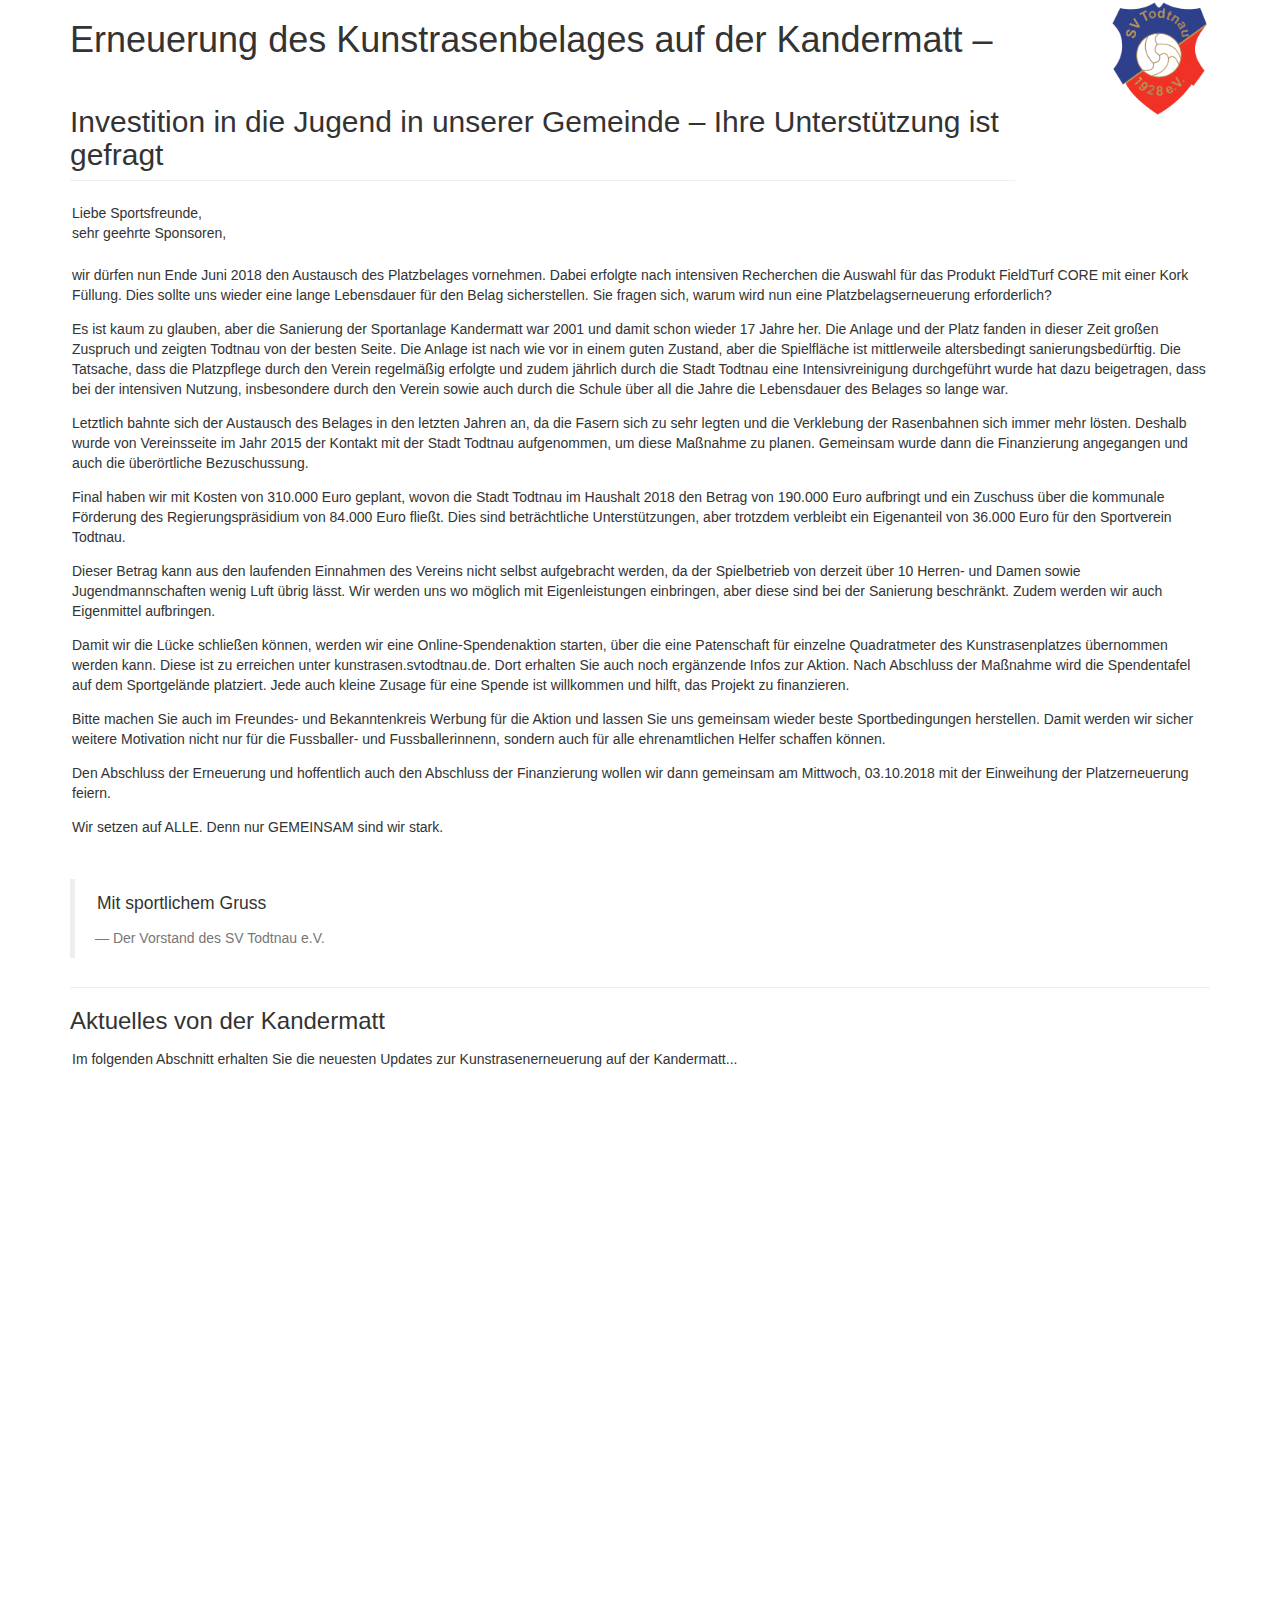
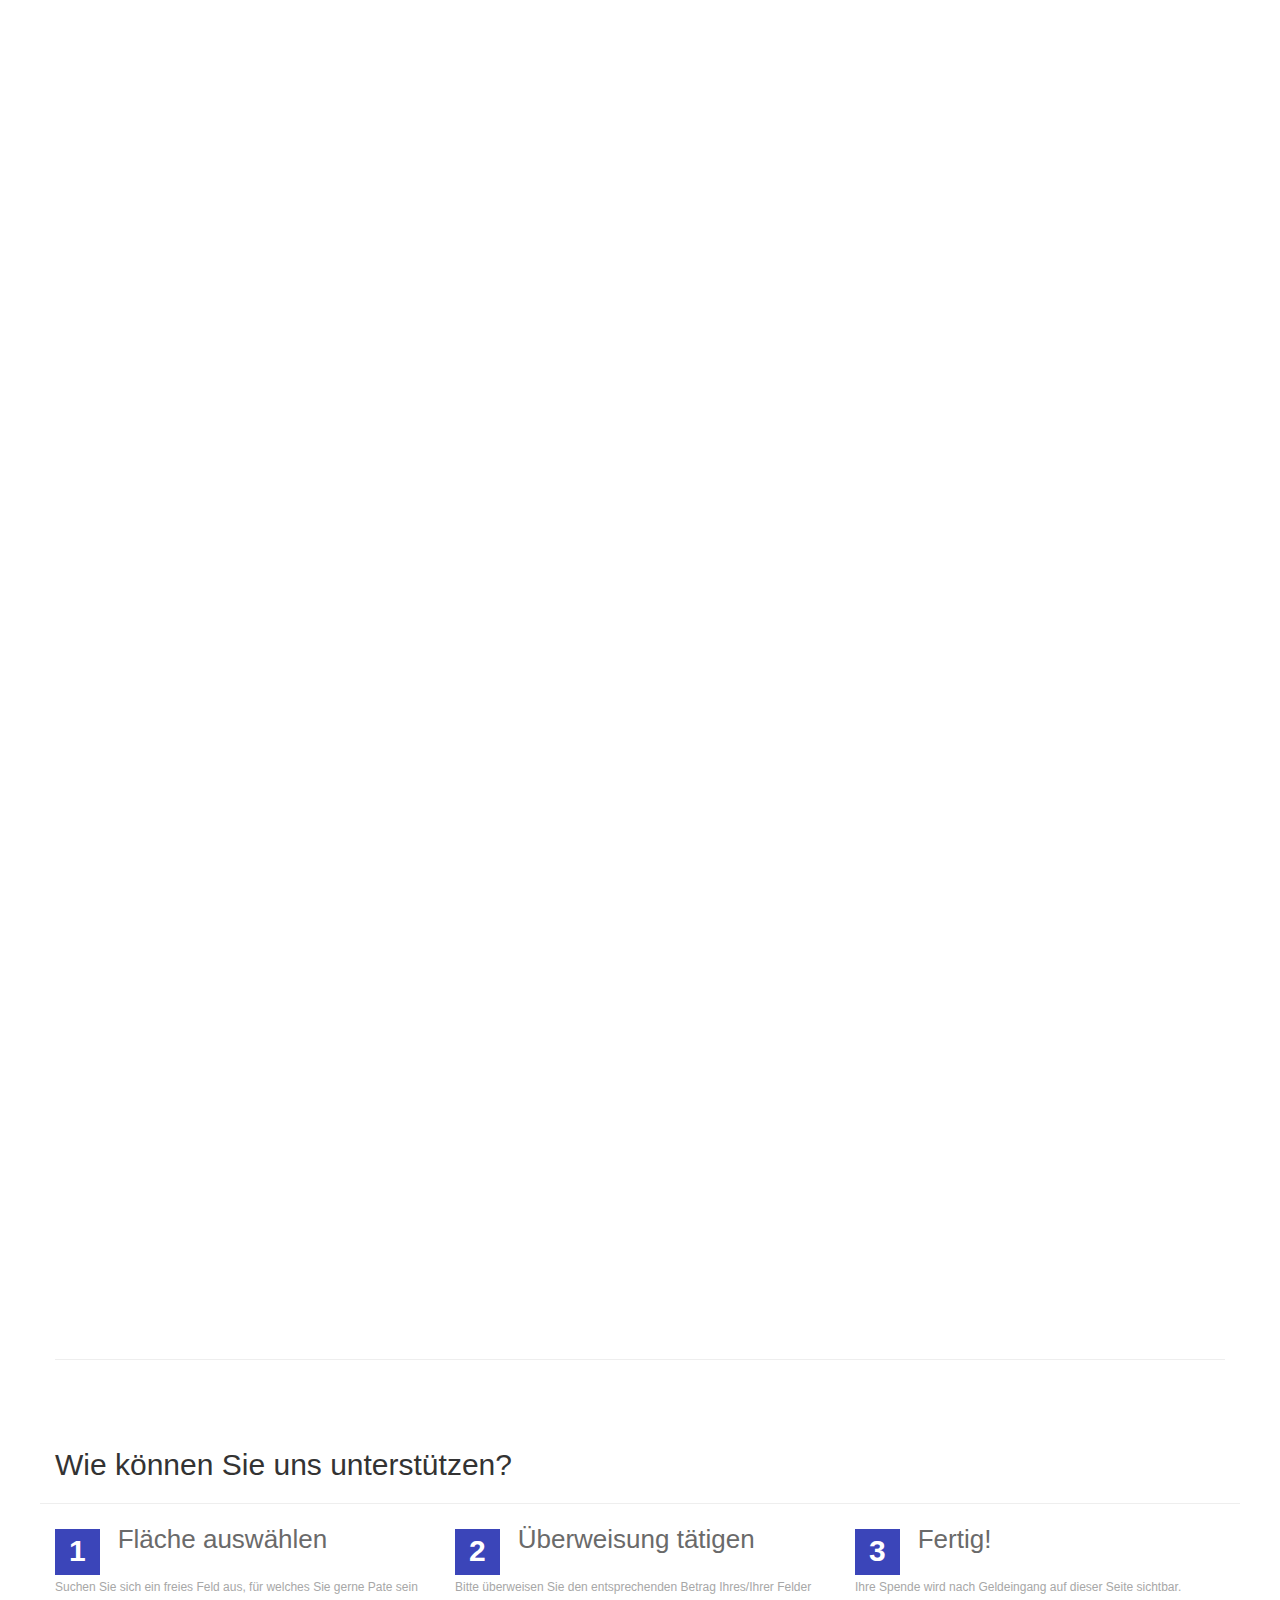
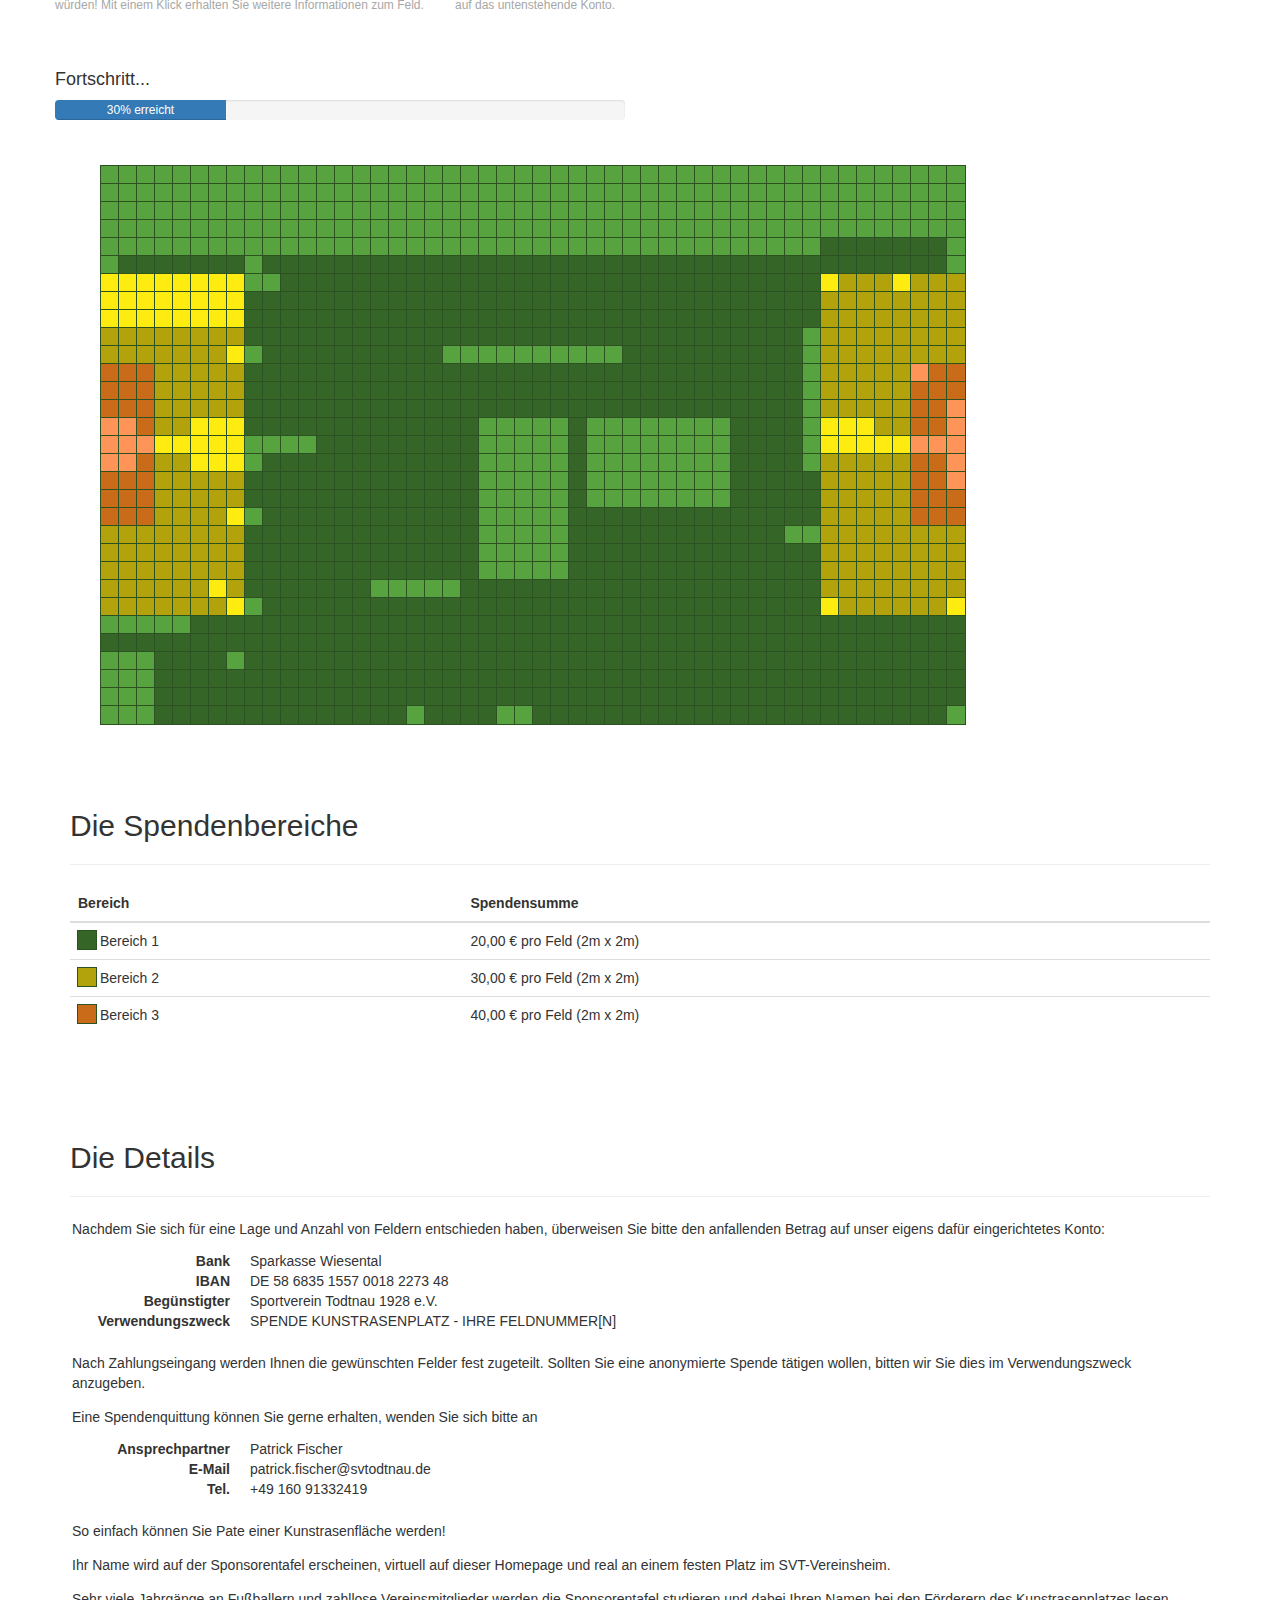
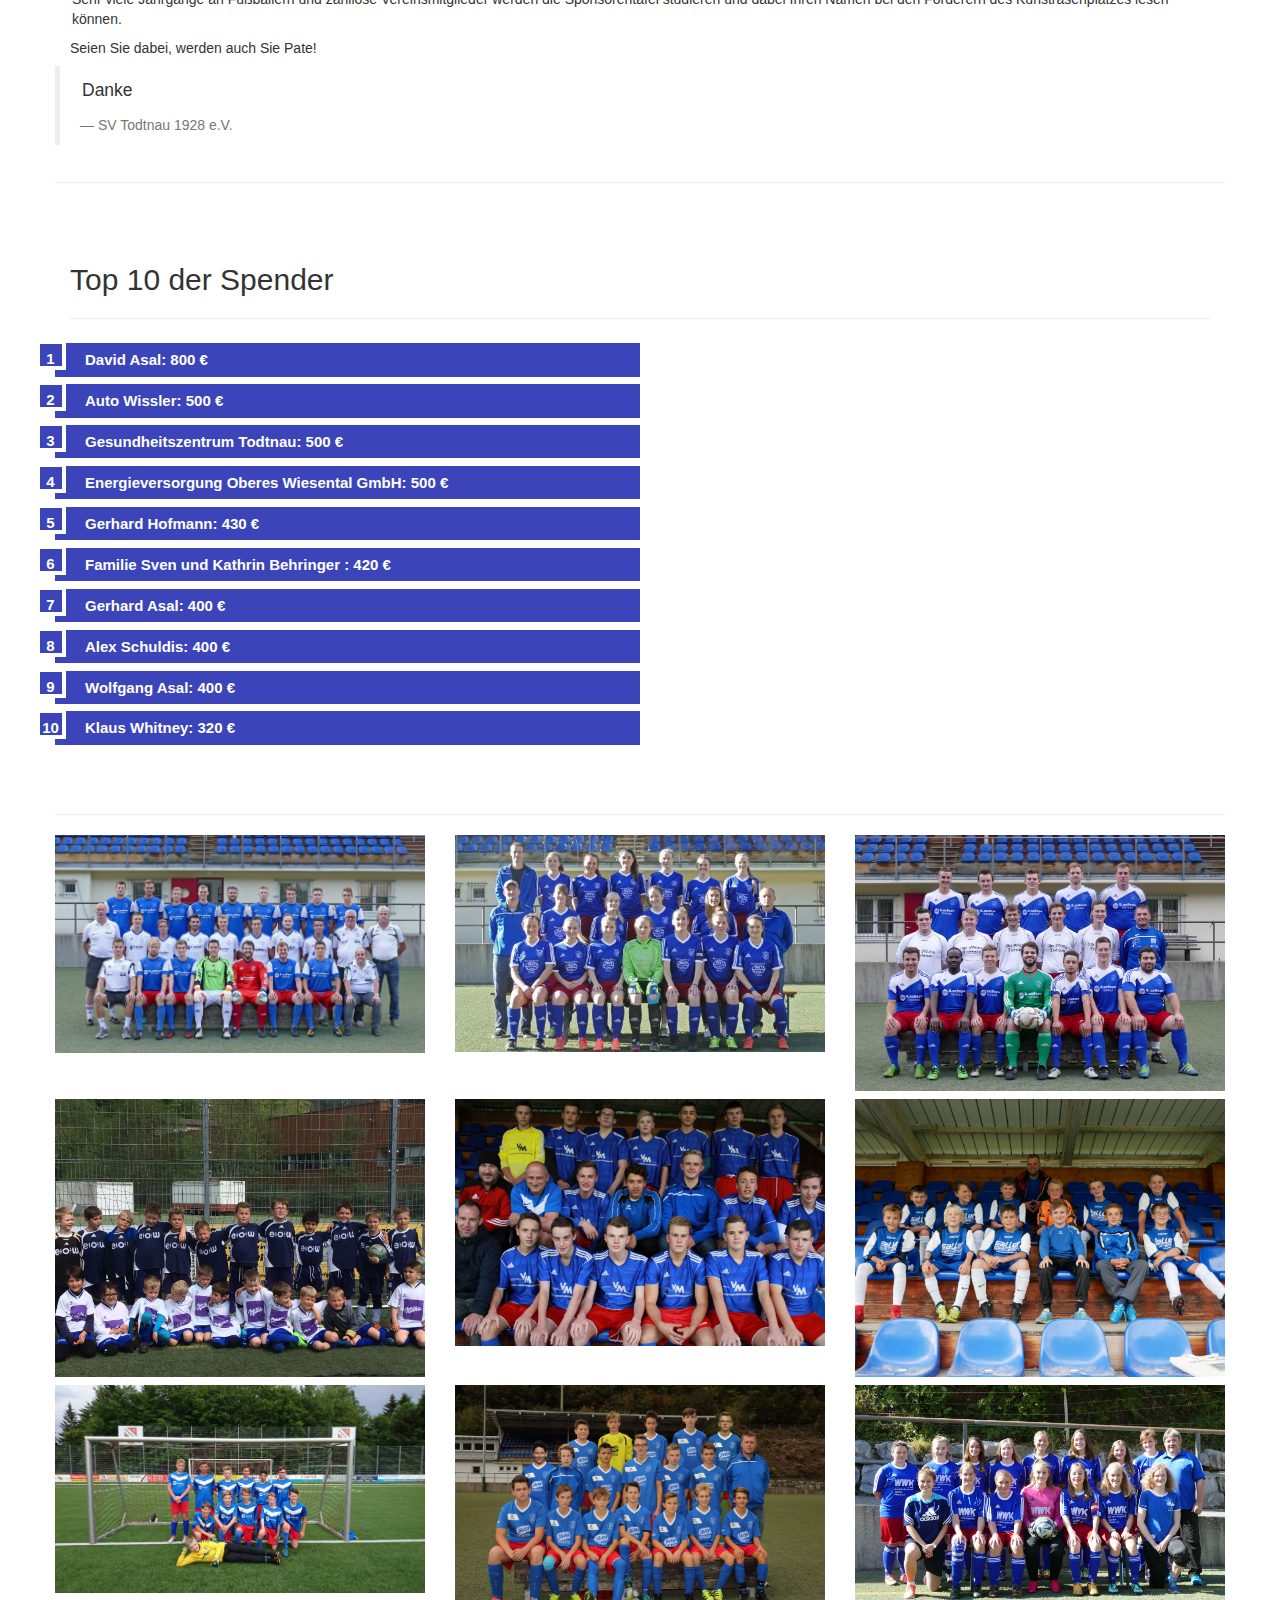
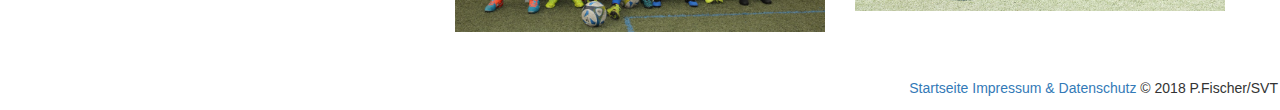
==== index.html @ d59a087b "add family seybold as donator" ====
<!doctype html>
<html>

<head>
    <meta name="layout" content="mymain" charset="UTF-8" />
    <title>Willkommen zur Sportplatzsanierung des SV Todtnau 1928 e.V.</title>
    <link rel="stylesheet" type="text/css" href="mystyle.css">
    <link rel="stylesheet" type="text/css" href="bootstrap.css">
    <link rel="stylesheet" type="text/css" href="stadium.css">
    <script src="jquery-2.2.0.min.js"></script>
    <script src="bootstrap.js"></script>
    <script src="application.js"></script>
    <script src="main.min.js"></script>
</head>

<body>

    <div>
        <div class="container">

            <!-- Start General -->
            <div class="row">
                <div class="col col-lg-12">
                    <div class="row">
                        <div class="col col-lg-10 col-sm-8">
                            <h1>Erneuerung des Kunstrasenbelages auf der Kandermatt –</h1>

                            <h2 class="page-header">Investition in die Jugend in unserer Gemeinde – Ihre Unterstützung ist gefragt</h2>

                            <p>
                                Liebe Sportsfreunde,
                                <br> sehr geehrte Sponsoren,
                            </p>
                        </div>

                        <div class="logo_sv col col-lg-2 col-sm-4 text-right">
                            <img src="SVT_logo_transparent.png" width="100" />
                        </div>
                    </div>

                    <div class="row">
                        <div class="col col-lg-12">
                            <p>
                                wir dürfen nun Ende Juni 2018 den Austausch des Platzbelages vornehmen. Dabei erfolgte nach intensiven Recherchen die Auswahl
                                für das Produkt FieldTurf CORE mit einer Kork Füllung. Dies sollte uns wieder eine lange
                                Lebensdauer für den Belag sicherstellen. Sie fragen sich, warum wird nun eine Platzbelagserneuerung
                                erforderlich?
                            </p>

                            <p>
                                Es ist kaum zu glauben, aber die Sanierung der Sportanlage Kandermatt war 2001 und damit schon wieder 17 Jahre her. Die Anlage
                                und der Platz fanden in dieser Zeit großen Zuspruch und zeigten Todtnau von der besten Seite.
                                Die Anlage ist nach wie vor in einem guten Zustand, aber die Spielfläche ist mittlerweile
                                altersbedingt sanierungsbedürftig. Die Tatsache, dass die Platzpflege durch den Verein regelmäßig
                                erfolgte und zudem jährlich durch die Stadt Todtnau eine Intensivreinigung durchgeführt wurde
                                hat dazu beigetragen, dass bei der intensiven Nutzung, insbesondere durch den Verein sowie
                                auch durch die Schule über all die Jahre die Lebensdauer des Belages so lange war.
                            </p>

                            <p>
                                Letztlich bahnte sich der Austausch des Belages in den letzten Jahren an, da die Fasern sich zu sehr legten und die Verklebung
                                der Rasenbahnen sich immer mehr lösten. Deshalb wurde von Vereinsseite im Jahr 2015 der Kontakt
                                mit der Stadt Todtnau aufgenommen, um diese Maßnahme zu planen. Gemeinsam wurde dann die
                                Finanzierung angegangen und auch die überörtliche Bezuschussung.
                            </p>

                            <p>
                                Final haben wir mit Kosten von 310.000 Euro geplant, wovon die Stadt Todtnau im Haushalt 2018 den Betrag von 190.000 Euro
                                aufbringt und ein Zuschuss über die kommunale Förderung des Regierungspräsidium von 84.000
                                Euro fließt. Dies sind beträchtliche Unterstützungen, aber trotzdem verbleibt ein Eigenanteil
                                von 36.000 Euro für den Sportverein Todtnau.
                            </p>

                            <p>
                                Dieser Betrag kann aus den laufenden Einnahmen des Vereins nicht selbst aufgebracht werden, da der Spielbetrieb von derzeit
                                über 10 Herren- und Damen sowie Jugendmannschaften wenig Luft übrig lässt. Wir werden uns
                                wo möglich mit Eigenleistungen einbringen, aber diese sind bei der Sanierung beschränkt.
                                Zudem werden wir auch Eigenmittel aufbringen.
                            </p>

                            <p>
                                Damit wir die Lücke schließen können, werden wir eine Online-Spendenaktion starten, über die eine Patenschaft für einzelne
                                Quadratmeter des Kunstrasenplatzes übernommen werden kann. Diese ist zu erreichen unter kunstrasen.svtodtnau.de.
                                Dort erhalten Sie auch noch ergänzende Infos zur Aktion. Nach Abschluss der Maßnahme wird
                                die Spendentafel auf dem Sportgelände platziert. Jede auch kleine Zusage für eine Spende
                                ist willkommen und hilft, das Projekt zu finanzieren.

                            </p>

                            <p>
                                Bitte machen Sie auch im Freundes- und Bekanntenkreis Werbung für die Aktion und lassen Sie uns gemeinsam wieder beste Sportbedingungen
                                herstellen. Damit werden wir sicher weitere Motivation nicht nur für die Fussballer- und
                                Fussballerinnenn, sondern auch für alle ehrenamtlichen Helfer schaffen können.
                            </p>

                            <p>
                                Den Abschluss der Erneuerung und hoffentlich auch den Abschluss der Finanzierung wollen wir dann gemeinsam am Mittwoch, 03.10.2018
                                mit der Einweihung der Platzerneuerung feiern.
                            </p>

                            <p>
                                Wir setzen auf ALLE. Denn nur GEMEINSAM sind wir stark.
                            </p>
                            <div class="page-header">
                                <blockquote>
                                    <p>Mit sportlichem Gruss</p>
                                    <small>Der Vorstand des SV Todtnau e.V.</small>
                                </blockquote>
                            </div>

                            <div>
                                <h3>Aktuelles von der Kandermatt</h3>
                                <p>Im folgenden Abschnitt erhalten Sie die neuesten Updates zur Kunstrasenerneuerung auf der
                                    Kandermatt...
                                </p>
                                <div class="row page-header">
                                    <div class="row">
                                        <div class="col-sm-6">
                                            <iframe src="https://www.facebook.com/plugins/post.php?href=https%3A%2F%2Fwww.facebook.com%2Fsvt1928%2Fposts%2F2270557209636126&width=500&show_text=true&height=525&appId"
                                                width="450" height="525" style="border:none;overflow:hidden" scrolling="no" frameborder="2"
                                                allowTransparency="true" allow="encrypted-media"></iframe>
                                        </div>
                                        <div class="col-sm-4" style="margin-left: 5em;">
                                            <iframe src="https://www.facebook.com/plugins/video.php?href=https%3A%2F%2Fwww.facebook.com%2Fsvt1928%2Fvideos%2F2251207128237801%2F&show_text=1&width=261"
                                                width="250" height="600" style="border:none;overflow:hidden" scrolling="no" frameborder="2"
                                                allowTransparency="true" allow="encrypted-media"></iframe>
                                        </div>
                                    </div>
                                    <div class="row">
                                        <div class="col-sm-6">
                                            <iframe src="https://www.facebook.com/plugins/post.php?href=https%3A%2F%2Fwww.facebook.com%2Fmedia%2Fset%2F%3Fset%3Da.2244451895579991.1073741978.150140868344448%26type%3D3&width=500"
                                                width="500" height="800" style="border:none;overflow:hidden" scrolling="no" frameborder="2"
                                                allowTransparency="true" allow="encrypted-media"></iframe>
                                        </div>

                                    </div>
                                    <div class="row">
                                        <div class="col-sm-4">
                                            <iframe src="https://www.facebook.com/plugins/post.php?href=https%3A%2F%2Fwww.facebook.com%2Fsvt1928%2Fposts%2F2249700418388472&width=500"
                                                width="250" height="400" style="border:none;overflow:hidden" scrolling="no" frameborder="2"
                                                allowTransparency="true" allow="encrypted-media"></iframe>
                                        </div>
                                        <div class="col-sm-4">
                                                <iframe src="https://www.facebook.com/plugins/post.php?href=https%3A%2F%2Fwww.facebook.com%2Fsvt1928%2Fposts%2F2265788233446357&width=500&show_text=true&height=350&appId" width="500" height="350" style="border:none;overflow:hidden" scrolling="no" frameborder="0" allowTransparency="true" allow="encrypted-media"></iframe>
                                            </div>
                                    </div>
                                </div>
                            </div>
                        </div>
                    </div>
                </div>

                <div class="row">
                    <div class="col col-lg-12 col-sm-12 page-header">
                        <h2>Wie können Sie uns unterstützen?</h2>
                    </div>

                    <div class="col col-lg-4 col-sm-6">
                        <div class="howto-count">1</div>

                        <div class="howto-text">
                            Fläche auswählen
                        </div>

                        <div class="howto-desc">
                            Suchen Sie sich ein freies Feld aus, für welches Sie gerne Pate sein würden! Mit einem Klick erhalten Sie weitere Informationen
                            zum Feld.
                        </div>
                    </div>

                    <div class="col col-lg-4 col-sm-6">
                        <div class="howto-count">2</div>

                        <div class="howto-text">
                            Überweisung tätigen
                        </div>

                        <div class="howto-desc">
                            Bitte überweisen Sie den entsprechenden Betrag Ihres/Ihrer Felder auf das untenstehende Konto.
                        </div>
                    </div>

                    <div class="col col-lg-4 col-sm-6">
                        <div class="howto-count">3</div>

                        <div class="howto-text">
                            Fertig!
                        </div>

                        <div class="howto-desc">
                            Ihre Spende wird nach Geldeingang auf dieser Seite sichtbar.
                        </div>
                    </div>

                </div>
            </div>
            <!-- Ende  General -->
            <div class="row">
                <div class="col col-12">
                    <div class="row">
                        <div class="col col-lg-6 col-sm-6">
                            <h4>Fortschritt...</h4>
                            <!-- 444/1488 -->
                            <div class="progress">
                                <div class="progress-bar" role="progressbar" aria-valuenow="70" aria-valuemin="0" aria-valuemax="100" style="width:30%">
                                    30% erreicht
                                </div>
                            </div>
                        </div>
                    </div>
                </div>
            </div>

            <!-- Start Field -->
            <div class="row ">
                <div id="stadium-loader">
                    <div id="stadium"> 

                        <div class="tooltip left in" id="sponsor-tooltip" style="visibility: hidden; top: 141px; left: 727.5px;">
                            <div class="tooltip-arrow"></div>

                            <div class="tooltip-inner" id="sponsor-tooltip-content"></div>
                        </div>

                        <div class="popover top" id="sponsor-popover">
                            <div class="arrow"></div>

                            <h3 class="popover-title"></h3>

                            <div class="popover-content"></div>
                        </div>


                        <div class="pitch robots-nocontent">

                            <!-- Start 1. row -->
                            <i class="field area-1 sold" id="field_1_1" data-s="Hanna Dorn & Ina Wehrle" idx="1"></i>
                            <i class="field area-1 sold" id="field_1_2" data-s="Lisa Mühl" idx="2"></i>
                            <i class="field area-1 sold" id="field_1_3" data-s="Max Dietsche" idx="3"></i>
                            <i class="field area-1 sold" id="field_1_4" data-s="Max Dietsche" idx="4"></i>
                            <i class="field area-1 sold" id="field_1_5" data-s="Gerhard Asal" idx="5"></i>
                            <i class="field area-1 sold" id="field_1_6" data-s="Gerhard Asal" idx="6"></i>
                            <i class="field area-1 sold" id="field_1_7" data-s="Gerhard Asal" idx="7"></i>
                            <i class="field area-1 sold" id="field_1_8" data-s="Gerhard Asal" idx="8"></i>
                            <i class="field area-1 sold" id="field_1_9" data-s="Gerhard Asal" idx="9"></i>
                            <i class="field area-1 sold" id="field_1_10" data-s="Gerhard Asal" idx="10"></i>
                            <i class="field area-1 sold" id="field_1_11" data-s="Gerhard Asal" idx="11"></i>
                            <i class="field area-1 sold" id="field_1_12" data-s="Gerhard Asal" idx="12"></i>
                            <i class="field area-1 sold" id="field_1_13" data-s="Gerhard Asal" idx="13"></i>
                            <i class="field area-1 sold" id="field_1_14" data-s="Gerhard Asal" idx="14"></i>
                            <i class="field area-1 sold" id="field_1_15" data-s="Gerhard Asal" idx="15"></i>
                            <i class="field area-1 sold" id="field_1_16" data-s="Gerhard Asal" idx="16"></i>
                            <i class="field area-1 sold" id="field_1_17" data-s="Gerhard Asal" idx="17"></i>
                            <i class="field area-1 sold" id="field_1_18" data-s="Gerhard Asal" idx="18"></i>
                            <i class="field area-1 sold" id="field_1_19" data-s="Gerhard Asal" idx="19"></i>
                            <i class="field area-1 sold" id="field_1_20" data-s="Gerhard Asal" idx="20"></i>
                            <i class="field area-1 sold" id="field_1_21" data-s="Gerhard Asal" idx="21"></i>
                            <i class="field area-1 sold" id="field_1_22" data-s="Gerhard Asal" idx="22"></i>
                            <i class="field area-1 sold" id="field_1_23" data-s="Gerhard Asal" idx="23"></i>
                            <i class="field area-1 sold" id="field_1_24" data-s="Gerhard Asal" idx="24"></i>
                            <i class="field area-1 sold" id="field_1_25" data-s="Klaus Tritschler" idx="25"></i>
                            <i class="field area-1 sold" id="field_1_26" data-s="Günter Karle" idx="26"></i>
                            <i class="field area-1 sold" id="field_1_27" data-s="Gerhard Hofmann" idx="27"></i>
                            <i class="field area-1 sold" id="field_1_28" data-s="Gerhard Hofmann" idx="28"></i>
                            <i class="field area-1 sold" id="field_1_29" data-s="Gerhard Hofmann" idx="29"></i>
                            <i class="field area-1 sold" id="field_1_30" data-s="Gerhard Hofmann" idx="30"></i>
                            <i class="field area-1 sold" id="field_1_31" data-s="Alex Schuldis" idx="31"></i>
                            <i class="field area-1 sold" id="field_1_32" data-s="Alex Schuldis" idx="32"></i>
                            <i class="field area-1 sold" id="field_1_33" data-s="Alex Schuldis" idx="33"></i>
                            <i class="field area-1 sold" id="field_1_34" data-s="Alex Schuldis" idx="34"></i>
                            <i class="field area-1 sold" id="field_1_35" data-s="Alex Schuldis" idx="35"></i>
                            <i class="field area-1 sold" id="field_1_36" data-s="Alex Schuldis" idx="36"></i>
                            <i class="field area-1 sold" id="field_1_37" data-s="Alex Schuldis" idx="37"></i>
                            <i class="field area-1 sold" id="field_1_38" data-s="Alex Schuldis" idx="38"></i>
                            <i class="field area-1 sold" id="field_1_39" data-s="Alex Schuldis" idx="39"></i>
                            <i class="field area-1 sold" id="field_1_40" data-s="Alex Schuldis" idx="40"></i>
                            <i class="field area-1 sold" id="field_1_41" data-s="Gerhard Hofmann" idx="41"></i>
                            <i class="field area-1 sold" id="field_1_42" data-s="Gerhard Hofmann" idx="42"></i>
                            <i class="field area-1 sold" id="field_1_43" data-s="Gerhard Hofmann" idx="43"></i>
                            <i class="field area-1 sold" id="field_1_44" data-s="Gerhard Hofmann" idx="44"></i>
                            <i class="field area-1 sold" id="field_1_45" data-s="Gerhard Hofmann" idx="45"></i>
                            <i class="field area-1 sold" id="field_1_46" data-s="Gerhard Hofmann" idx="46"></i>
                            <i class="field area-1 sold" id="field_1_47" data-s="Gerhard Hofmann" idx="47"></i>
                            <i class="field area-1 sold" id="field_1_48" data-s="Alexander Schlegel" idx="48"></i>
                            <!-- End 1. row -->

                            <!-- Start 2. row -->
                            <i class="field area-1 sold" id="field_2_1" data-s="Magdalena Wilczek" idx="49"></i>
                            <i class="field area-1 sold" id="field_2_2" data-s="Gerhard Hofmann" idx="50"></i>
                            <i class="field area-1 sold" id="field_2_3" data-s="Gerhard Hofmann" idx="51"></i>
                            <i class="field area-1 sold" id="field_2_4" data-s="Gerhard Hofmann" idx="52"></i>
                            <i class="field area-1 sold" id="field_2_5" data-s="Gerhard Hofmann" idx="53"></i>
                            <i class="field area-1 sold" id="field_2_6" data-s="Gerhard Hofmann" idx="54"></i>
                            <i class="field area-1 sold" id="field_2_7" data-s="Gerhard Hofmann" idx="55"></i>
                            <i class="field area-1 sold" id="field_2_8" data-s="Gerhard Hofmann" idx="56"></i>
                            <i class="field area-1 sold" id="field_2_9" data-s="Gerhard Hofmann" idx="57"></i>
                            <i class="field area-1 sold" id="field_2_10" data-s="Gerhard Hofmann" idx="58"></i>
                            <i class="field area-1 sold" id="field_2_11" data-s="Manfred Kupferschmidt" idx="59"></i>
                            <i class="field area-1 sold" id="field_2_12" data-s="Manfred Kupferschmidt" idx="60"></i>
                            <i class="field area-1 sold" id="field_2_13" data-s="Manfred Kupferschmidt" idx="61"></i>
                            <i class="field area-1 sold" id="field_2_14" data-s="Manfred Kupferschmidt" idx="62"></i>
                            <i class="field area-1 sold" id="field_2_15" data-s="Manfred Kupferschmidt" idx="63"></i>
                            <i class="field area-1 sold" id="field_2_16" data-s="Werner Böhler" idx="64"></i>
                            <i class="field area-1 sold" id="field_2_17" data-s="Werner Hertkorn" idx="65"></i>
                            <i class="field area-1 sold" id="field_2_18" data-s="Werner Hertkorn" idx="66"></i>
                            <i class="field area-1 sold" id="field_2_19" data-s="Werner Hertkorn" idx="67"></i>
                            <i class="field area-1 sold" id="field_2_20" data-s="Werner Hertkorn" idx="68"></i>
                            <i class="field area-1 sold" id="field_2_21" data-s="Werner Hertkorn" idx="69"></i>
                            <i class="field area-1 sold" id="field_2_22" data-s="Werner Hertkorn" idx="70"></i>
                            <i class="field area-1 sold" id="field_2_23" data-s="Werner Hertkorn" idx="71"></i>
                            <i class="field area-1 sold" id="field_2_24" data-s="Werner Hertkorn" idx="72"></i>
                            <i class="field area-1 sold" id="field_2_25" data-s="Werner Hertkorn" idx="73"></i>
                            <i class="field area-1 sold" id="field_2_26" data-s="Werner Hertkorn" idx="74"></i>
                            <i class="field area-1 sold" id="field_2_27" data-s="Werner Hertkorn" idx="75"></i>
                            <i class="field area-1 sold" id="field_2_28" data-s="Werner Hertkorn" idx="76"></i>
                            <i class="field area-1 sold" id="field_2_29" data-s="Werner Hertkorn" idx="77"></i>
                            <i class="field area-1 sold" id="field_2_30" data-s="Werner Hertkorn" idx="78"></i>
                            <i class="field area-1 sold" id="field_2_31" data-s="Alex Schuldis" idx="79"></i>
                            <i class="field area-1 sold" id="field_2_32" data-s="Alex Schuldis" idx="80"></i>
                            <i class="field area-1 sold" id="field_2_33" data-s="Alex Schuldis" idx="81"></i>
                            <i class="field area-1 sold" id="field_2_34" data-s="Alex Schuldis" idx="82"></i>
                            <i class="field area-1 sold" id="field_2_35" data-s="Alex Schuldis" idx="83"></i>
                            <i class="field area-1 sold" id="field_2_36" data-s="Alex Schuldis" idx="84"></i>
                            <i class="field area-1 sold" id="field_2_37" data-s="Alex Schuldis" idx="85"></i>
                            <i class="field area-1 sold" id="field_2_38" data-s="Alex Schuldis" idx="86"></i>
                            <i class="field area-1 sold" id="field_2_39" data-s="Alex Schuldis" idx="87"></i>
                            <i class="field area-1 sold" id="field_2_40" data-s="Alex Schuldis" idx="88"></i>
                            <i class="field area-1 sold" id="field_2_41" data-s="Werner Hertkorn" idx="89"></i>
                            <i class="field area-1 sold" id="field_2_42" data-s="Günter Karle" idx="90"></i>
                            <i class="field area-1 sold" id="field_2_43" data-s="Günter Karle" idx="91"></i>
                            <i class="field area-1 sold" id="field_2_44" data-s="Günter Karle" idx="92"></i>
                            <i class="field area-1 sold" id="field_2_45" data-s="Günter Karle" idx="93"></i>
                            <i class="field area-1 sold" id="field_2_46" data-s="Günter Karle" idx="94"></i>
                            <i class="field area-1 sold" id="field_2_47" data-s="Günter Karle" idx="95"></i>
                            <i class="field area-1 sold" id="field_2_48" data-s="Günter Karle" idx="96"></i>
                            <!-- End 2. row -->

                            <!-- Start 3. row -->
                            <i class="field area-1 sold" id="field_3_1" data-s="Auto Wissler" idx="97"></i>
                            <i class="field area-1 sold" id="field_3_2" data-s="Auto Wissler" idx="98"></i>
                            <i class="field area-1 sold" id="field_3_3" data-s="Auto Wissler" idx="99"></i>
                            <i class="field area-1 sold" id="field_3_4" data-s="Auto Wissler" idx="100"></i>
                            <i class="field area-1 sold" id="field_3_5" data-s="Auto Wissler" idx="101"></i>
                            <i class="field area-1 sold" id="field_3_6" data-s="Auto Wissler" idx="102"></i>
                            <i class="field area-1 sold" id="field_3_7" data-s="Auto Wissler" idx="103"></i>
                            <i class="field area-1 sold" id="field_3_8" data-s="Auto Wissler" idx="104"></i>
                            <i class="field area-1 sold" id="field_3_9" data-s="Auto Wissler" idx="105"></i>
                            <i class="field area-1 sold" id="field_3_10" data-s="Auto Wissler" idx="106"></i>
                            <i class="field area-1 sold" id="field_3_11" data-s="Auto Wissler" idx="107"></i>
                            <i class="field area-1 sold" id="field_3_12" data-s="Auto Wissler" idx="108"></i>
                            <i class="field area-1 sold" id="field_3_13" data-s="Auto Wissler" idx="109"></i>
                            <i class="field area-1 sold" id="field_3_14" data-s="Auto Wissler" idx="110"></i>
                            <i class="field area-1 sold" id="field_3_15" data-s="Auto Wissler" idx="111"></i>
                            <i class="field area-1 sold" id="field_3_16" data-s="Auto Wissler" idx="112"></i>
                            <i class="field area-1 sold" id="field_3_17" data-s="Auto Wissler" idx="113"></i>
                            <i class="field area-1 sold" id="field_3_18" data-s="Auto Wissler" idx="114"></i>
                            <i class="field area-1 sold" id="field_3_19" data-s="Auto Wissler" idx="115"></i>
                            <i class="field area-1 sold" id="field_3_20" data-s="Auto Wissler" idx="116"></i>
                            <i class="field area-1 sold" id="field_3_21" data-s="Auto Wissler" idx="117"></i>
                            <i class="field area-1 sold" id="field_3_22" data-s="Auto Wissler" idx="118"></i>
                            <i class="field area-1 sold" id="field_3_23" data-s="Auto Wissler" idx="119"></i>
                            <i class="field area-1 sold" id="field_3_24" data-s="Auto Wissler" idx="120"></i>
                            <i class="field area-1 sold" id="field_3_25" data-s="Auto Wissler" idx="121"></i>
                            <i class="field area-1 sold" id="field_3_26" data-s="Günter Karle" idx="122"></i>
                            <i class="field area-1 sold" id="field_3_27" data-s="Günter Karle" idx="123"></i>
                            <i class="field area-1 sold" id="field_3_28" data-s="Günter Karle" idx="124"></i>
                            <i class="field area-1 sold" id="field_3_29" data-s="Klaus Whitney" idx="125"></i>
                            <i class="field area-1 sold" id="field_3_30" data-s="Klaus Whitney" idx="126"></i>
                            <i class="field area-1 sold" id="field_3_31" data-s="Klaus Whitney" idx="127"></i>
                            <i class="field area-1 sold" id="field_3_32" data-s="Klaus Whitney" idx="128"></i>
                            <i class="field area-1 sold" id="field_3_33" data-s="Klaus Whitney" idx="129"></i>
                            <i class="field area-1 sold" id="field_3_34" data-s="Klaus Whitney" idx="130"></i>
                            <i class="field area-1 sold" id="field_3_35" data-s="Klaus Whitney" idx="131"></i>
                            <i class="field area-1 sold" id="field_3_36" data-s="Klaus Whitney" idx="132"></i>
                            <i class="field area-1 sold" id="field_3_37" data-s="Klaus Whitney" idx="133"></i>
                            <i class="field area-1 sold" id="field_3_38" data-s="Klaus Whitney" idx="134"></i>
                            <i class="field area-1 sold" id="field_3_39" data-s="Klaus Whitney" idx="135"></i>
                            <i class="field area-1 sold" id="field_3_40" data-s="Klaus Whitney" idx="136"></i>
                            <i class="field area-1 sold" id="field_3_41" data-s="Klaus Whitney" idx="137"></i>
                            <i class="field area-1 sold" id="field_3_42" data-s="Klaus Whitney" idx="138"></i>
                            <i class="field area-1 sold" id="field_3_43" data-s="Klaus Whitney" idx="139"></i>
                            <i class="field area-1 sold" id="field_3_44" data-s="Klaus Whitney" idx="140"></i>
                            <i class="field area-1 sold" id="field_3_45" data-s="Wolfgang Asal" idx="141"></i>
                            <i class="field area-1 sold" id="field_3_46" data-s="Wolfgang Asal" idx="142"></i>
                            <i class="field area-1 sold" id="field_3_47" data-s="Wolfgang Asal" idx="143"></i>
                            <i class="field area-1 sold" id="field_3_48" data-s="Wolfgang Asal" idx="144"></i>
                            <!-- End 3. row -->

                            <!-- Start 4. row -->
                            <i class="field area-1 sold" id="field_4_1" data-s="Martin Asal" idx="145"></i>
                            <i class="field area-1 sold" id="field_4_2" data-s="Martin Asal" idx="146"></i>
                            <i class="field area-1 sold" id="field_4_3" data-s="Wolfgang Asal" idx="147"></i>
                            <i class="field area-1 sold" id="field_4_4" data-s="Wolfgang Asal" idx="148"></i>
                            <i class="field area-1 sold" id="field_4_5" data-s="Wolfgang Asal" idx="149"></i>
                            <i class="field area-1 sold" id="field_4_6" data-s="Wolfgang Asal" idx="150"></i>
                            <i class="field area-1 sold" id="field_4_7" data-s="Wolfgang Asal" idx="151"></i>
                            <i class="field area-1 sold" id="field_4_8" data-s="Wolfgang Asal" idx="152"></i>
                            <i class="field area-1 sold" id="field_4_9" data-s="Wolfgang Asal" idx="153"></i>
                            <i class="field area-1 sold" id="field_4_10" data-s="Wolfgang Asal" idx="154"></i>
                            <i class="field area-1 sold" id="field_4_11" data-s="Wolfgang Asal" idx="155"></i>
                            <i class="field area-1 sold" id="field_4_12" data-s="Wolfgang Asal" idx="156"></i>
                            <i class="field area-1 sold" id="field_4_13" data-s="Wolfgang Asal" idx="157"></i>
                            <i class="field area-1 sold" id="field_4_14" data-s="Wolfgang Asal" idx="158"></i>
                            <i class="field area-1 sold" id="field_4_15" data-s="Wolfgang Asal" idx="159"></i>
                            <i class="field area-1 sold" id="field_4_16" data-s="Wolfgang Asal" idx="160"></i>
                            <i class="field area-1 sold" id="field_4_17" data-s="Wolfgang Asal" idx="161"></i>
                            <i class="field area-1 sold" id="field_4_18" data-s="Wolfgang Asal" idx="162"></i>
                            <i class="field area-1 sold" id="field_4_19" data-s="Otto Kufner" idx="163"></i>
                            <i class="field area-1 sold" id="field_4_20" data-s="Otto Kufner" idx="164"></i>
                            <i class="field area-1 sold" id="field_4_21" data-s="Otto Kufner" idx="165"></i>
                            <i class="field area-1 sold" id="field_4_22" data-s="Otto Kufner" idx="166"></i>
                            <i class="field area-1 sold" id="field_4_23" data-s="Otto Kufner" idx="167"></i>
                            <i class="field area-1 sold" id="field_4_24" data-s="Roswitha Wissler" idx="168"></i>
                            <i class="field area-1 sold" id="field_4_25" data-s="Roswitha Wissler" idx="169"></i>
                            <i class="field area-1 sold" id="field_4_26" data-s="Roswitha Wissler" idx="170"></i>
                            <i class="field area-1 sold" id="field_4_27" data-s="Roswitha Wissler" idx="171"></i>
                            <i class="field area-1 sold" id="field_4_28" data-s="Roswitha Wissler" idx="172"></i>
                            <i class="field area-1 sold" id="field_4_29" data-s="Thomas Metzinger" idx="173"></i>
                            <i class="field area-1 sold" id="field_4_30" data-s="Thomas Metzinger" idx="174"></i>
                            <i class="field area-1 sold" id="field_4_31" data-s="Thomas Metzinger" idx="175"></i>
                            <i class="field area-1 sold" id="field_4_32" data-s="Thomas Metzinger" idx="176"></i>
                            <i class="field area-1 sold" id="field_4_33" data-s="Thomas Metzinger" idx="177"></i>
                            <i class="field area-1 sold" id="field_4_34" data-s="Thomas Metzinger" idx="178"></i>
                            <i class="field area-1 sold" id="field_4_35" data-s="Thomas Metzinger" idx="179"></i>
                            <i class="field area-1 sold" id="field_4_36" data-s="Thomas Metzinger" idx="180"></i>
                            <i class="field area-1 sold" id="field_4_37" data-s="Thomas Metzinger" idx="181"></i>
                            <i class="field area-1 sold" id="field_4_38" data-s="Thomas Metzinger" idx="182"></i>
                            <i class="field area-1 sold" id="field_4_39" data-s="Eugen & Andrea Wiesler" idx="183"></i>
                            <i class="field area-1 sold" id="field_4_40" data-s="Eugen & Andrea Wiesler" idx="184"></i>
                            <i class="field area-1 sold" id="field_4_41" data-s="Andrea Weiss" idx="185"></i>
                            <i class="field area-1 sold" id="field_4_42" data-s="Clemens & Beate Schubnell" idx="186"></i>
                            <i class="field area-1 sold" id="field_4_43" data-s="Clemens & Beate Schubnell" idx="187"></i>
                            <i class="field area-1 sold" id="field_4_44" data-s="Clemens & Beate Schubnell" idx="188"></i>
                            <i class="field area-1 sold" id="field_4_45" data-s="Clemens & Beate Schubnell" idx="189"></i>
                            <i class="field area-1 sold" id="field_4_46" data-s="Clemens & Beate Schubnell" idx="190"></i>
                            <i class="field area-1 sold" id="field_4_47" data-s="Wolfgang & Brigitte Eckert" idx="191"></i>
                            <i class="field area-1 sold" id="field_4_48" data-s="Justus Eckert" idx="192"></i>
                            <!-- End 4. row -->
                            <!-- Start 5. row -->
                            <i class="field area-1 sold" id="field_5_1" data-s="Martin Asal" idx="193"></i>
                            <i class="field area-1 sold" id="field_5_2" data-s="Martin Asal" idx="194"></i>
                            <i class="field area-1 sold" id="field_5_3" data-s="Gesundheitszentrum Todtnau" idx="195"></i>
                            <i class="field area-1 sold" id="field_5_4" data-s="Gesundheitszentrum Todtnau" idx="196"></i>
                            <i class="field area-1 sold" id="field_5_5" data-s="Gesundheitszentrum Todtnau" idx="197"></i>
                            <i class="field area-1 sold" id="field_5_6" data-s="Gesundheitszentrum Todtnau" idx="198"></i>
                            <i class="field area-1 sold" id="field_5_7" data-s="Gesundheitszentrum Todtnau" idx="199"></i>
                            <i class="field area-1 sold" id="field_5_8" data-s="Gesundheitszentrum Todtnau" idx="200"></i>
                            <i class="field area-1 sold" id="field_5_9" data-s="Gesundheitszentrum Todtnau" idx="201"></i>
                            <i class="field area-1 sold" id="field_5_10" data-s="Gesundheitszentrum Todtnau" idx="202"></i>
                            <i class="field area-1 sold" id="field_5_11" data-s="Gesundheitszentrum Todtnau" idx="203"></i>
                            <i class="field area-1 sold" id="field_5_12" data-s="Gesundheitszentrum Todtnau" idx="204"></i>
                            <i class="field area-1 sold" id="field_5_13" data-s="Gesundheitszentrum Todtnau" idx="205"></i>
                            <i class="field area-1 sold" id="field_5_14" data-s="Gesundheitszentrum Todtnau" idx="206"></i>
                            <i class="field area-1 sold" id="field_5_15" data-s="Gesundheitszentrum Todtnau" idx="207"></i>
                            <i class="field area-1 sold" id="field_5_16" data-s="Gesundheitszentrum Todtnau" idx="208"></i>
                            <i class="field area-1 sold" id="field_5_17" data-s="Gesundheitszentrum Todtnau" idx="209"></i>
                            <i class="field area-1 sold" id="field_5_18" data-s="Gesundheitszentrum Todtnau" idx="210"></i>
                            <i class="field area-1 sold" id="field_5_19" data-s="Gesundheitszentrum Todtnau" idx="211"></i>
                            <i class="field area-1 sold" id="field_5_20" data-s="Gesundheitszentrum Todtnau" idx="212"></i>
                            <i class="field area-1 sold" id="field_5_21" data-s="Gesundheitszentrum Todtnau" idx="213"></i>
                            <i class="field area-1 sold" id="field_5_22" data-s="Gesundheitszentrum Todtnau" idx="214"></i>
                            <i class="field area-1 sold" id="field_5_23" data-s="Gesundheitszentrum Todtnau" idx="215"></i>
                            <i class="field area-1 sold" id="field_5_24" data-s="Gesundheitszentrum Todtnau" idx="216"></i>
                            <i class="field area-1 sold" id="field_5_25" data-s="Gesundheitszentrum Todtnau" idx="217"></i>
                            <i class="field area-1 sold" id="field_5_26" data-s="Gesundheitszentrum Todtnau" idx="218"></i>
                            <i class="field area-1 sold" id="field_5_27" data-s="Gesundheitszentrum Todtnau" idx="219"></i>
                            <i class="field area-1 sold" id="field_5_28" data-s="Asiye Caliskan" idx="220"></i>
                            <i class="field area-1 sold" id="field_5_29" data-s="Cemil Caliskan" idx="221"></i>
                            <i class="field area-1 sold" id="field_5_30" data-s="Eugen Schmidt" idx="222"></i>
                            <i class="field area-1 sold" id="field_5_31" data-s="Eugen Schmidt" idx="223"></i>
                            <i class="field area-1 sold" id="field_5_32" data-s="Eugen Schmidt" idx="224"></i>
                            <i class="field area-1 sold" id="field_5_33" data-s="Eugen Schmidt" idx="225"></i>
                            <i class="field area-1 sold" id="field_5_34" data-s="Eugen Schmidt" idx="226"></i>
                            <i class="field area-1 sold" id="field_5_35" data-s="Eugen Schmidt" idx="227"></i>
                            <i class="field area-1 sold" id="field_5_36" data-s="Eugen Schmidt" idx="228"></i>
                            <i class="field area-1 sold" id="field_5_37" data-s="Eugen Schmidt" idx="229"></i>
                            <i class="field area-1 sold" id="field_5_38" data-s="Eugen Schmidt" idx="230"></i>
                            <i class="field area-1 sold" id="field_5_39" data-s="Eugen Schmidt" idx="231"></i>
                            <i class="field area-1 sold" id="field_5_40" data-s="Büro-Personal-Service Bernauer" idx="232"></i>
                            <i class="field area-1  " id="field_5_41" data-s="Name" idx="233"></i>
                            <i class="field area-1  " id="field_5_42" data-s="Name" idx="234"></i>
                            <i class="field area-1  " id="field_5_43" data-s="Name" idx="235"></i>
                            <i class="field area-1  " id="field_5_44" data-s="Name" idx="236"></i>
                            <i class="field area-1  " id="field_5_45" data-s="Name" idx="237"></i>
                            <i class="field area-1  " id="field_5_46" data-s="Name" idx="238"></i>
                            <i class="field area-1  " id="field_5_47" data-s="Name" idx="239"></i>
                            <i class="field area-1 sold" id="field_5_48" data-s="Justus Eckert" idx="240"></i>
                            <!-- End 5. row -->
                            <!-- Start 6. row -->
                            <i class="field area-1 sold" id="field_6_1" data-s="Martin Asal" idx="241"></i>
                            <i class="field area-1  " id="field_6_2" data-s="Name" idx="242"></i>
                            <i class="field area-1  " id="field_6_3" data-s="Name" idx="243"></i>
                            <i class="field area-1  " id="field_6_4" data-s="Name" idx="244"></i>
                            <i class="field area-1  " id="field_6_5" data-s="Name" idx="245"></i>
                            <i class="field area-1  " id="field_6_6" data-s="Name" idx="246"></i>
                            <i class="field area-1  " id="field_6_7" data-s="Name" idx="247"></i>
                            <i class="field area-1  " id="field_6_8" data-s="Name" idx="248"></i>
                            <i class="field area-1 sold" id="field_6_9" data-s="Lukas & Nicole Bahrheier" idx="249"></i>
                            <i class="field area-1  " id="field_6_10" data-s="Name" idx="250"></i>
                            <i class="field area-1  " id="field_6_11" data-s="Name" idx="251"></i>
                            <i class="field area-1  " id="field_6_12" data-s="Name" idx="252"></i>
                            <i class="field area-1  " id="field_6_13" data-s="Name" idx="253"></i>
                            <i class="field area-1  " id="field_6_14" data-s="Name" idx="254"></i>
                            <i class="field area-1  " id="field_6_15" data-s="Name" idx="255"></i>
                            <i class="field area-1  " id="field_6_16" data-s="Name" idx="256"></i>
                            <i class="field area-1  " id="field_6_17" data-s="Name" idx="257"></i>
                            <i class="field area-1  " id="field_6_18" data-s="Name" idx="258"></i>
                            <i class="field area-1  " id="field_6_19" data-s="Name" idx="259"></i>
                            <i class="field area-1  " id="field_6_20" data-s="Name" idx="260"></i>
                            <i class="field area-1  " id="field_6_21" data-s="Name" idx="261"></i>
                            <i class="field area-1  " id="field_6_22" data-s="Name" idx="262"></i>
                            <i class="field area-1  " id="field_6_23" data-s="Name" idx="263"></i>
                            <i class="field area-1  " id="field_6_24" data-s="Name" idx="264"></i>
                            <i class="field area-1  " id="field_6_25" data-s="Name" idx="265"></i>
                            <i class="field area-1  " id="field_6_26" data-s="Name" idx="266"></i>
                            <i class="field area-1  " id="field_6_27" data-s="Name" idx="267"></i>
                            <i class="field area-1  " id="field_6_28" data-s="Name" idx="268"></i>
                            <i class="field area-1  " id="field_6_29" data-s="Name" idx="269"></i>
                            <i class="field area-1  " id="field_6_30" data-s="Name" idx="270"></i>
                            <i class="field area-1  " id="field_6_31" data-s="Name" idx="271"></i>
                            <i class="field area-1  " id="field_6_32" data-s="Name" idx="272"></i>
                            <i class="field area-1  " id="field_6_33" data-s="Name" idx="273"></i>
                            <i class="field area-1  " id="field_6_34" data-s="Name" idx="274"></i>
                            <i class="field area-1  " id="field_6_35" data-s="Name" idx="275"></i>
                            <i class="field area-1  " id="field_6_36" data-s="Name" idx="276"></i>
                            <i class="field area-1  " id="field_6_37" data-s="Name" idx="277"></i>
                            <i class="field area-1  " id="field_6_38" data-s="Name" idx="278"></i>
                            <i class="field area-1  " id="field_6_39" data-s="Name" idx="279"></i>
                            <i class="field area-1  " id="field_6_40" data-s="Name" idx="280"></i>
                            <i class="field area-1  " id="field_6_41" data-s="Name" idx="281"></i>
                            <i class="field area-1  " id="field_6_42" data-s="Name" idx="282"></i>
                            <i class="field area-1  " id="field_6_43" data-s="Name" idx="283"></i>
                            <i class="field area-1  " id="field_6_44" data-s="Name" idx="284"></i>
                            <i class="field area-1  " id="field_6_45" data-s="Name" idx="285"></i>
                            <i class="field area-1  " id="field_6_46" data-s="Name" idx="286"></i>
                            <i class="field area-1  " id="field_6_47" data-s="Name" idx="287"></i>
                            <i class="field area-1 sold" id="field_6_48" data-s="Justus Eckert" idx="288"></i>
                            <!-- End 6. row -->
                            <!-- Start 7. row -->
                            <i class="field area-3 sold" id="field_7_1" data-s="Gerhard Hofmann" idx="289"></i>
                            <i class="field area-3 sold" id="field_7_2" data-s="Werner Böhler" idx="290"></i>
                            <i class="field area-3 sold" id="field_7_3" data-s="Alfred Bernauer" idx="291"></i>
                            <i class="field area-3 sold" id="field_7_4" data-s="Günter Karle" idx="292"></i>
                            <i class="field area-3 sold" id="field_7_5" data-s="Asiye Caliskan" idx="293"></i>
                            <i class="field area-3 sold" id="field_7_6" data-s="Viktor Volk" idx="294"></i>
                            <i class="field area-3 sold" id="field_7_7" data-s="Anton Seybold" idx="295"></i>
                            <i class="field area-3 sold" id="field_7_8" data-s="Ulrich Wunderle" idx="296"></i>
                            <i class="field area-1 sold" id="field_7_9" data-s="Anton Seybold" idx="297"></i>
                            <i class="field area-1 sold" id="field_7_10" data-s="Viktor Volk" idx="298"></i>
                            <i class="field area-1  " id="field_7_11" data-s="Name" idx="299"></i>
                            <i class="field area-1  " id="field_7_12" data-s="Name" idx="300"></i>
                            <i class="field area-1  " id="field_7_13" data-s="Name" idx="301"></i>
                            <i class="field area-1  " id="field_7_14" data-s="Name" idx="302"></i>
                            <i class="field area-1 " id="field_7_15" data-s="Name" idx="303"></i>
                            <i class="field area-1  " id="field_7_16" data-s="Name" idx="304"></i>
                            <i class="field area-1  " id="field_7_17" data-s="Name" idx="305"></i>
                            <i class="field area-1  " id="field_7_18" data-s="Name" idx="306"></i>
                            <i class="field area-1  " id="field_7_19" data-s="Name" idx="307"></i>
                            <i class="field area-1  " id="field_7_20" data-s="Name" idx="308"></i>
                            <i class="field area-1  " id="field_7_21" data-s="Name" idx="309"></i>
                            <i class="field area-1  " id="field_7_22" data-s="Name" idx="310"></i>
                            <i class="field area-1  " id="field_7_23" data-s="Name" idx="311"></i>
                            <i class="field area-1  " id="field_7_24" data-s="Name" idx="312"></i>
                            <i class="field area-1  " id="field_7_25" data-s="Name" idx="313"></i>
                            <i class="field area-1  " id="field_7_26" data-s="Name" idx="314"></i>
                            <i class="field area-1  " id="field_7_27" data-s="Name" idx="315"></i>
                            <i class="field area-1  " id="field_7_28" data-s="Name" idx="316"></i>
                            <i class="field area-1  " id="field_7_29" data-s="Name" idx="317"></i>
                            <i class="field area-1  " id="field_7_30" data-s="Name" idx="318"></i>
                            <i class="field area-1  " id="field_7_31" data-s="Name" idx="319"></i>
                            <i class="field area-1  " id="field_7_32" data-s="Name" idx="320"></i>
                            <i class="field area-1  " id="field_7_33" data-s="Name" idx="321"></i>
                            <i class="field area-1  " id="field_7_34" data-s="Name" idx="322"></i>
                            <i class="field area-1  " id="field_7_35" data-s="Name" idx="323"></i>
                            <i class="field area-1  " id="field_7_36" data-s="Name" idx="324"></i>
                            <i class="field area-1  " id="field_7_37" data-s="Name" idx="325"></i>
                            <i class="field area-1  " id="field_7_38" data-s="Name" idx="326"></i>
                            <i class="field area-1  " id="field_7_39" data-s="Name" idx="327"></i>
                            <i class="field area-1  " id="field_7_40" data-s="Name" idx="328"></i>
                            <i class="field area-3 sold" id="field_7_41" data-s="Thomas Eckert" idx="329"></i>
                            <i class="field area-3  " id="field_7_42" data-s="Name" idx="330"></i>
                            <i class="field area-3  " id="field_7_43" data-s="Name" idx="331"></i>
                            <i class="field area-3  " id="field_7_44" data-s="Name" idx="332"></i>
                            <i class="field area-3 sold" id="field_7_45" data-s="Micha Gutmann" idx="333"></i>
                            <i class="field area-3  " id="field_7_46" data-s="Name" idx="334"></i>
                            <i class="field area-3  " id="field_7_47" data-s="Name" idx="335"></i>
                            <i class="field area-3  " id="field_7_48" data-s="Name" idx="336"></i>
                            <!-- End 7. row -->
                            <!-- Start 8. row -->
                            <i class="field area-3 sold" id="field_8_1" data-s="Familie Sven und Kathrin Behringer " idx="337"></i>
                            <i class="field area-3 sold" id="field_8_2" data-s="Familie Sven und Kathrin Behringer " idx="338"></i>
                            <i class="field area-3 sold" id="field_8_3" data-s="Familie Sven und Kathrin Behringer " idx="339"></i>
                            <i class="field area-3 sold" id="field_8_4" data-s="Familie Sven und Kathrin Behringer " idx="340"></i>
                            <i class="field area-3 sold" id="field_8_5" data-s="Familie Sven und Kathrin Behringer " idx="341"></i>
                            <i class="field area-3 sold" id="field_8_6" data-s="Familie Sven und Kathrin Behringer " idx="342"></i>
                            <i class="field area-3 sold" id="field_8_7" data-s="Familie Sven und Kathrin Behringer " idx="343"></i>
                            <i class="field area-3 sold" id="field_8_8" data-s="Familie Sven und Kathrin Behringer " idx="344"></i>
                            <i class="field area-1  " id="field_8_9" data-s="Name" idx="345"></i>
                            <i class="field area-1  " id="field_8_10" data-s="Name" idx="346"></i>
                            <i class="field area-1  " id="field_8_11" data-s="Name" idx="347"></i>
                            <i class="field area-1  " id="field_8_12" data-s="Name" idx="348"></i>
                            <i class="field area-1  " id="field_8_13" data-s="Name" idx="349"></i>
                            <i class="field area-1  " id="field_8_14" data-s="Name" idx="350"></i>
                            <i class="field area-1  " id="field_8_15" data-s="Name" idx="351"></i>
                            <i class="field area-1  " id="field_8_16" data-s="Name" idx="352"></i>
                            <i class="field area-1  " id="field_8_17" data-s="Name" idx="353"></i>
                            <i class="field area-1  " id="field_8_18" data-s="Name" idx="354"></i>
                            <i class="field area-1  " id="field_8_19" data-s="Name" idx="355"></i>
                            <i class="field area-1  " id="field_8_20" data-s="Name" idx="356"></i>
                            <i class="field area-1  " id="field_8_21" data-s="Name" idx="357"></i>
                            <i class="field area-1  " id="field_8_22" data-s="Name" idx="358"></i>
                            <i class="field area-1  " id="field_8_23" data-s="Name" idx="359"></i>
                            <i class="field area-1  " id="field_8_24" data-s="Name" idx="360"></i>
                            <i class="field area-1  " id="field_8_25" data-s="Name" idx="361"></i>
                            <i class="field area-1  " id="field_8_26" data-s="Name" idx="362"></i>
                            <i class="field area-1  " id="field_8_27" data-s="Name" idx="363"></i>
                            <i class="field area-1  " id="field_8_28" data-s="Name" idx="364"></i>
                            <i class="field area-1  " id="field_8_29" data-s="Name" idx="365"></i>
                            <i class="field area-1  " id="field_8_30" data-s="Name" idx="366"></i>
                            <i class="field area-1  " id="field_8_31" data-s="Name" idx="367"></i>
                            <i class="field area-1  " id="field_8_32" data-s="Name" idx="368"></i>
                            <i class="field area-1  " id="field_8_33" data-s="Name" idx="369"></i>
                            <i class="field area-1  " id="field_8_34" data-s="Name" idx="370"></i>
                            <i class="field area-1  " id="field_8_35" data-s="Name" idx="371"></i>
                            <i class="field area-1  " id="field_8_36" data-s="Name" idx="372"></i>
                            <i class="field area-1  " id="field_8_37" data-s="Name" idx="373"></i>
                            <i class="field area-1  " id="field_8_38" data-s="Name" idx="374"></i>
                            <i class="field area-1  " id="field_8_39" data-s="Name" idx="375"></i>
                            <i class="field area-1  " id="field_8_40" data-s="Name" idx="376"></i>
                            <i class="field area-3  " id="field_8_41" data-s="Name" idx="377"></i>
                            <i class="field area-3  " id="field_8_42" data-s="Name" idx="378"></i>
                            <i class="field area-3  " id="field_8_43" data-s="Name" idx="379"></i>
                            <i class="field area-3  " id="field_8_44" data-s="Name" idx="380"></i>
                            <i class="field area-3  " id="field_8_45" data-s="Name" idx="381"></i>
                            <i class="field area-3  " id="field_8_46" data-s="Name" idx="382"></i>
                            <i class="field area-3  " id="field_8_47" data-s="Name" idx="383"></i>
                            <i class="field area-3  " id="field_8_48" data-s="Name" idx="384"></i>
                            <!-- End 8. row -->
                            <!-- Start 9. row -->
                            <i class="field area-3 sold" id="field_9_1" data-s="Familie Sven und Kathrin Behringer " idx="385"></i>
                            <i class="field area-3 sold" id="field_9_2" data-s="Familie Sven und Kathrin Behringer " idx="386"></i>
                            <i class="field area-3 sold" id="field_9_3" data-s="Familie Sven und Kathrin Behringer " idx="387"></i>
                            <i class="field area-3 sold" id="field_9_4" data-s="Familie Sven und Kathrin Behringer " idx="388"></i>
                            <i class="field area-3 sold" id="field_9_5" data-s="Familie Sven und Kathrin Behringer " idx="389"></i>
                            <i class="field area-3 sold" id="field_9_6" data-s="Familie Sven und Kathrin Behringer " idx="390"></i>
                            <i class="field area-3 sold" id="field_9_7" data-s="Cemil Caliskan" idx="391"></i>
                            <i class="field area-3 sold" id="field_9_8" data-s="Büro-Personal-Service Bernauer" idx="392"></i>
                            <i class="field area-1  " id="field_9_9" data-s="Name" idx="393"></i>
                            <i class="field area-1  " id="field_9_10" data-s="Name" idx="394"></i>
                            <i class="field area-1  " id="field_9_11" data-s="Name" idx="395"></i>
                            <i class="field area-1  " id="field_9_12" data-s="Name" idx="396"></i>
                            <i class="field area-1  " id="field_9_13" data-s="Name" idx="397"></i>
                            <i class="field area-1  " id="field_9_14" data-s="Name" idx="398"></i>
                            <i class="field area-1  " id="field_9_15" data-s="Name" idx="399"></i>
                            <i class="field area-1  " id="field_9_16" data-s="Name" idx="400"></i>
                            <i class="field area-1  " id="field_9_17" data-s="Name" idx="401"></i>
                            <i class="field area-1  " id="field_9_18" data-s="Name" idx="402"></i>
                            <i class="field area-1  " id="field_9_19" data-s="Name" idx="403"></i>
                            <i class="field area-1  " id="field_9_20" data-s="Name" idx="404"></i>
                            <i class="field area-1  " id="field_9_21" data-s="Name" idx="405"></i>
                            <i class="field area-1  " id="field_9_22" data-s="Name" idx="406"></i>
                            <i class="field area-1  " id="field_9_23" data-s="Name" idx="407"></i>
                            <i class="field area-1  " id="field_9_24" data-s="Name" idx="408"></i>
                            <i class="field area-1  " id="field_9_25" data-s="Name" idx="409"></i>
                            <i class="field area-1  " id="field_9_26" data-s="Name" idx="410"></i>
                            <i class="field area-1  " id="field_9_27" data-s="Name" idx="411"></i>
                            <i class="field area-1  " id="field_9_28" data-s="Name" idx="412"></i>
                            <i class="field area-1  " id="field_9_29" data-s="Name" idx="413"></i>
                            <i class="field area-1  " id="field_9_30" data-s="Name" idx="414"></i>
                            <i class="field area-1  " id="field_9_31" data-s="Name" idx="415"></i>
                            <i class="field area-1  " id="field_9_32" data-s="Name" idx="416"></i>
                            <i class="field area-1  " id="field_9_33" data-s="Name" idx="417"></i>
                            <i class="field area-1  " id="field_9_34" data-s="Name" idx="418"></i>
                            <i class="field area-1  " id="field_9_35" data-s="Name" idx="419"></i>
                            <i class="field area-1  " id="field_9_36" data-s="Name" idx="420"></i>
                            <i class="field area-1  " id="field_9_37" data-s="Name" idx="421"></i>
                            <i class="field area-1  " id="field_9_38" data-s="Name" idx="422"></i>
                            <i class="field area-1  " id="field_9_39" data-s="Name" idx="423"></i>
                            <i class="field area-1  " id="field_9_40" data-s="Name" idx="424"></i>
                            <i class="field area-3  " id="field_9_41" data-s="Name" idx="425"></i>
                            <i class="field area-3  " id="field_9_42" data-s="Name" idx="426"></i>
                            <i class="field area-3  " id="field_9_43" data-s="Name" idx="427"></i>
                            <i class="field area-3  " id="field_9_44" data-s="Name" idx="428"></i>
                            <i class="field area-3  " id="field_9_45" data-s="Name" idx="429"></i>
                            <i class="field area-3  " id="field_9_46" data-s="Name" idx="430"></i>
                            <i class="field area-3  " id="field_9_47" data-s="Name" idx="431"></i>
                            <i class="field area-3  " id="field_9_48" data-s="Name" idx="432"></i>
                            <!-- End 9. row -->
                            <!-- Start 10. row -->
                            <i class="field area-3  " id="field_10_1" data-s="Name" idx="433"></i>
                            <i class="field area-3  " id="field_10_2" data-s="Name" idx="434"></i>
                            <i class="field area-3  " id="field_10_3" data-s="Name" idx="435"></i>
                            <i class="field area-3  " id="field_10_4" data-s="Name" idx="436"></i>
                            <i class="field area-3  " id="field_10_5" data-s="Name" idx="437"></i>
                            <i class="field area-3  " id="field_10_6" data-s="Name" idx="438"></i>
                            <i class="field area-3  " id="field_10_7" data-s="Name" idx="439"></i>
                            <i class="field area-3  " id="field_10_8" data-s="Name" idx="440"></i>
                            <i class="field area-1  " id="field_10_9" data-s="Name" idx="441"></i>
                            <i class="field area-1  " id="field_10_10" data-s="Name" idx="442"></i>
                            <i class="field area-1  " id="field_10_11" data-s="Name" idx="443"></i>
                            <i class="field area-1  " id="field_10_12" data-s="Name" idx="444"></i>
                            <i class="field area-1  " id="field_10_13" data-s="Name" idx="445"></i>
                            <i class="field area-1  " id="field_10_14" data-s="Name" idx="446"></i>
                            <i class="field area-1  " id="field_10_15" data-s="Name" idx="447"></i>
                            <i class="field area-1  " id="field_10_16" data-s="Name" idx="448"></i>
                            <i class="field area-1  " id="field_10_17" data-s="Name" idx="449"></i>
                            <i class="field area-1  " id="field_10_18" data-s="Name" idx="450"></i>
                            <i class="field area-1  " id="field_10_19" data-s="Name" idx="451"></i>
                            <i class="field area-1  " id="field_10_20" data-s="Name" idx="452"></i>
                            <i class="field area-1  " id="field_10_21" data-s="Name" idx="453"></i>
                            <i class="field area-1  " id="field_10_22" data-s="Name" idx="454"></i>
                            <i class="field area-1  " id="field_10_23" data-s="Name" idx="455"></i>
                            <i class="field area-1  " id="field_10_24" data-s="Name" idx="456"></i>
                            <i class="field area-1  " id="field_10_25" data-s="Name" idx="457"></i>
                            <i class="field area-1  " id="field_10_26" data-s="Name" idx="458"></i>
                            <i class="field area-1  " id="field_10_27" data-s="Name" idx="459"></i>
                            <i class="field area-1  " id="field_10_28" data-s="Name" idx="460"></i>
                            <i class="field area-1  " id="field_10_29" data-s="Name" idx="461"></i>
                            <i class="field area-1  " id="field_10_30" data-s="Name" idx="462"></i>
                            <i class="field area-1  " id="field_10_31" data-s="Name" idx="463"></i>
                            <i class="field area-1  " id="field_10_32" data-s="Name" idx="464"></i>
                            <i class="field area-1  " id="field_10_33" data-s="Name" idx="465"></i>
                            <i class="field area-1  " id="field_10_34" data-s="Name" idx="466"></i>
                            <i class="field area-1  " id="field_10_35" data-s="Name" idx="467"></i>
                            <i class="field area-1  " id="field_10_36" data-s="Name" idx="468"></i>
                            <i class="field area-1  " id="field_10_37" data-s="Name" idx="469"></i>
                            <i class="field area-1  " id="field_10_38" data-s="Name" idx="470"></i>
                            <i class="field area-1  " id="field_10_39" data-s="Name" idx="471"></i>
                            <i class="field area-1 sold" id="field_10_40" data-s="Familie Norman & Ines Seybold" idx="472"></i>
                            <i class="field area-3  " id="field_10_41" data-s="Name" idx="473"></i>
                            <i class="field area-3  " id="field_10_42" data-s="Name" idx="474"></i>
                            <i class="field area-3  " id="field_10_43" data-s="Name" idx="475"></i>
                            <i class="field area-3  " id="field_10_44" data-s="Name" idx="476"></i>
                            <i class="field area-3  " id="field_10_45" data-s="Name" idx="477"></i>
                            <i class="field area-3  " id="field_10_46" data-s="Name" idx="478"></i>
                            <i class="field area-3  " id="field_10_47" data-s="Name" idx="479"></i>
                            <i class="field area-3  " id="field_10_48" data-s="Name" idx="480"></i>
                            <!-- End 10. row -->
                            <!-- Start 11. row -->
                            <i class="field area-3  " id="field_11_1" data-s="Name" idx="481"></i>
                            <i class="field area-3  " id="field_11_2" data-s="Name" idx="482"></i>
                            <i class="field area-3  " id="field_11_3" data-s="Name" idx="483"></i>
                            <i class="field area-3  " id="field_11_4" data-s="Name" idx="484"></i>
                            <i class="field area-3  " id="field_11_5" data-s="Name" idx="485"></i>
                            <i class="field area-3  " id="field_11_6" data-s="Name" idx="486"></i>
                            <i class="field area-3  " id="field_11_7" data-s="Name" idx="487"></i>
                            <i class="field area-3 sold" id="field_11_8" data-s="Adam Kupferschmidt" idx="488"></i>
                            <i class="field area-1 sold" id="field_11_9" data-s="Adam Kupferschmidt" idx="489"></i>
                            <i class="field area-1  " id="field_11_10" data-s="Name" idx="490"></i>
                            <i class="field area-1  " id="field_11_11" data-s="Name" idx="491"></i>
                            <i class="field area-1  " id="field_11_12" data-s="Name" idx="492"></i>
                            <i class="field area-1  " id="field_11_13" data-s="Name" idx="493"></i>
                            <i class="field area-1  " id="field_11_14" data-s="Name" idx="494"></i>
                            <i class="field area-1  " id="field_11_15" data-s="Name" idx="495"></i>
                            <i class="field area-1  " id="field_11_16" data-s="Name" idx="496"></i>
                            <i class="field area-1  " id="field_11_17" data-s="Name" idx="497"></i>
                            <i class="field area-1  " id="field_11_18" data-s="Name" idx="498"></i>
                            <i class="field area-1  " id="field_11_19" data-s="Name" idx="499"></i>
                            <i class="field area-1 sold" id="field_11_20" data-s="Fuchsbau Todtnau" idx="500"></i>
                            <i class="field area-1 sold" id="field_11_21" data-s="Fuchsbau Todtnau" idx="501"></i>
                            <i class="field area-1 sold" id="field_11_22" data-s="Fuchsbau Todtnau" idx="502"></i>
                            <i class="field area-1 sold" id="field_11_23" data-s="Fuchsbau Todtnau" idx="503"></i>
                            <i class="field area-1 sold" id="field_11_24" data-s="Fuchsbau Todtnau" idx="504"></i>
                            <i class="field area-1 sold" id="field_11_25" data-s="Fuchsbau Todtnau" idx="505"></i>
                            <i class="field area-1 sold" id="field_11_26" data-s="Fuchsbau Todtnau" idx="506"></i>
                            <i class="field area-1 sold" id="field_11_27" data-s="Fuchsbau Todtnau" idx="507"></i>
                            <i class="field area-1 sold" id="field_11_28" data-s="Fuchsbau Todtnau" idx="508"></i>
                            <i class="field area-1 sold" id="field_11_29" data-s="Fuchsbau Todtnau" idx="509"></i>
                            <i class="field area-1  " id="field_11_30" data-s="Name" idx="510"></i>
                            <i class="field area-1  " id="field_11_31" data-s="Name" idx="511"></i>
                            <i class="field area-1  " id="field_11_32" data-s="Name" idx="512"></i>
                            <i class="field area-1  " id="field_11_33" data-s="Name" idx="513"></i>
                            <i class="field area-1  " id="field_11_34" data-s="Name" idx="514"></i>
                            <i class="field area-1  " id="field_11_35" data-s="Name" idx="515"></i>
                            <i class="field area-1  " id="field_11_36" data-s="Name" idx="516"></i>
                            <i class="field area-1  " id="field_11_37" data-s="Name" idx="517"></i>
                            <i class="field area-1  " id="field_11_38" data-s="Name" idx="518"></i>
                            <i class="field area-1  " id="field_11_39" data-s="Name" idx="519"></i>
                            <i class="field area-1 sold" id="field_11_40" data-s="Familie Norman & Ines Seybold" idx="520"></i>
                            <i class="field area-3  " id="field_11_41" data-s="Name" idx="521"></i>
                            <i class="field area-3  " id="field_11_42" data-s="Name" idx="522"></i>
                            <i class="field area-3  " id="field_11_43" data-s="Name" idx="523"></i>
                            <i class="field area-3  " id="field_11_44" data-s="Name" idx="524"></i>
                            <i class="field area-3  " id="field_11_45" data-s="Name" idx="525"></i>
                            <i class="field area-3  " id="field_11_46" data-s="Name" idx="526"></i>
                            <i class="field area-3  " id="field_11_47" data-s="Name" idx="527"></i>
                            <i class="field area-3  " id="field_11_48" data-s="Name" idx="528"></i>
                            <!-- End 11. row -->
                            <!-- Start 12. row -->
                            <i class="field area-2  " id="field_12_1" data-s="Name" idx="529"></i>
                            <i class="field area-2  " id="field_12_2" data-s="Name" idx="530"></i>
                            <i class="field area-2  " id="field_12_3" data-s="Name" idx="531"></i>
                            <i class="field area-3  " id="field_12_4" data-s="Name" idx="532"></i>
                            <i class="field area-3  " id="field_12_5" data-s="Name" idx="533"></i>
                            <i class="field area-3  " id="field_12_6" data-s="Name" idx="534"></i>
                            <i class="field area-3  " id="field_12_7" data-s="Name" idx="535"></i>
                            <i class="field area-3  " id="field_12_8" data-s="Name" idx="536"></i>
                            <i class="field area-1  " id="field_12_9" data-s="Name" idx="537"></i>
                            <i class="field area-1  " id="field_12_10" data-s="Name" idx="538"></i>
                            <i class="field area-1  " id="field_12_11" data-s="Name" idx="539"></i>
                            <i class="field area-1  " id="field_12_12" data-s="Name" idx="540"></i>
                            <i class="field area-1  " id="field_12_13" data-s="Name" idx="541"></i>
                            <i class="field area-1  " id="field_12_14" data-s="Name" idx="542"></i>
                            <i class="field area-1  " id="field_12_15" data-s="Name" idx="543"></i>
                            <i class="field area-1  " id="field_12_16" data-s="Name" idx="544"></i>
                            <i class="field area-1  " id="field_12_17" data-s="Name" idx="545"></i>
                            <i class="field area-1  " id="field_12_18" data-s="Name" idx="546"></i>
                            <i class="field area-1  " id="field_12_19" data-s="Name" idx="547"></i>
                            <i class="field area-1  " id="field_12_20" data-s="Name" idx="548"></i>
                            <i class="field area-1  " id="field_12_21" data-s="Name" idx="549"></i>
                            <i class="field area-1  " id="field_12_22" data-s="Name" idx="550"></i>
                            <i class="field area-1  " id="field_12_23" data-s="Name" idx="551"></i>
                            <i class="field area-1  " id="field_12_24" data-s="Name" idx="552"></i>
                            <i class="field area-1  " id="field_12_25" data-s="Name" idx="553"></i>
                            <i class="field area-1  " id="field_12_26" data-s="Name" idx="554"></i>
                            <i class="field area-1  " id="field_12_27" data-s="Name" idx="555"></i>
                            <i class="field area-1  " id="field_12_28" data-s="Name" idx="556"></i>
                            <i class="field area-1  " id="field_12_29" data-s="Name" idx="557"></i>
                            <i class="field area-1  " id="field_12_30" data-s="Name" idx="558"></i>
                            <i class="field area-1  " id="field_12_31" data-s="Name" idx="559"></i>
                            <i class="field area-1  " id="field_12_32" data-s="Name" idx="560"></i>
                            <i class="field area-1  " id="field_12_33" data-s="Name" idx="561"></i>
                            <i class="field area-1  " id="field_12_34" data-s="Name" idx="562"></i>
                            <i class="field area-1  " id="field_12_35" data-s="Name" idx="563"></i>
                            <i class="field area-1  " id="field_12_36" data-s="Name" idx="564"></i>
                            <i class="field area-1  " id="field_12_37" data-s="Name" idx="565"></i>
                            <i class="field area-1  " id="field_12_38" data-s="Name" idx="566"></i>
                            <i class="field area-1  " id="field_12_39" data-s="Name" idx="567"></i>
                            <i class="field area-1 sold" id="field_12_40" data-s="Familie Norman & Ines Seybold" idx="568"></i>
                            <i class="field area-3  " id="field_12_41" data-s="Name" idx="569"></i>
                            <i class="field area-3  " id="field_12_42" data-s="Name" idx="570"></i>
                            <i class="field area-3  " id="field_12_43" data-s="Name" idx="571"></i>
                            <i class="field area-3  " id="field_12_44" data-s="Name" idx="572"></i>
                            <i class="field area-3  " id="field_12_45" data-s="Name" idx="573"></i>
                            <i class="field area-2 sold" id="field_12_46" data-s="Robert & Silvia Lorenz" idx="574"></i>
                            <i class="field area-2  " id="field_12_47" data-s="Name" idx="575"></i>
                            <i class="field area-2  " id="field_12_48" data-s="Name" idx="576"></i>
                            <!-- End 12. row -->
                            <!-- Start 13. row -->
                            <i class="field area-2  " id="field_13_1" data-s="Name" idx="577"></i>
                            <i class="field area-2  " id="field_13_2" data-s="Name" idx="578"></i>
                            <i class="field area-2  " id="field_13_3" data-s="Name" idx="579"></i>
                            <i class="field area-3  " id="field_13_4" data-s="Name" idx="580"></i>
                            <i class="field area-3  " id="field_13_5" data-s="Name" idx="581"></i>
                            <i class="field area-3  " id="field_13_6" data-s="Name" idx="582"></i>
                            <i class="field area-3  " id="field_13_7" data-s="Name" idx="583"></i>
                            <i class="field area-3  " id="field_13_8" data-s="Name" idx="584"></i>
                            <i class="field area-1  " id="field_13_9" data-s="Name" idx="585"></i>
                            <i class="field area-1  " id="field_13_10" data-s="Name" idx="586"></i>
                            <i class="field area-1  " id="field_13_11" data-s="Name" idx="587"></i>
                            <i class="field area-1  " id="field_13_12" data-s="Name" idx="588"></i>
                            <i class="field area-1  " id="field_13_13" data-s="Name" idx="589"></i>
                            <i class="field area-1  " id="field_13_14" data-s="Name" idx="590"></i>
                            <i class="field area-1  " id="field_13_15" data-s="Name" idx="591"></i>
                            <i class="field area-1  " id="field_13_16" data-s="Name" idx="592"></i>
                            <i class="field area-1  " id="field_13_17" data-s="Name" idx="593"></i>
                            <i class="field area-1  " id="field_13_18" data-s="Name" idx="594"></i>
                            <i class="field area-1  " id="field_13_19" data-s="Name" idx="595"></i>
                            <i class="field area-1  " id="field_13_20" data-s="Name" idx="596"></i>
                            <i class="field area-1  " id="field_13_21" data-s="Name" idx="597"></i>
                            <i class="field area-1  " id="field_13_22" data-s="Name" idx="598"></i>
                            <i class="field area-1  " id="field_13_23" data-s="Name" idx="599"></i>
                            <i class="field area-1  " id="field_13_24" data-s="Name" idx="600"></i>
                            <i class="field area-1  " id="field_13_25" data-s="Name" idx="601"></i>
                            <i class="field area-1  " id="field_13_26" data-s="Name" idx="602"></i>
                            <i class="field area-1  " id="field_13_27" data-s="Name" idx="603"></i>
                            <i class="field area-1  " id="field_13_28" data-s="Name" idx="604"></i>
                            <i class="field area-1  " id="field_13_29" data-s="Name" idx="605"></i>
                            <i class="field area-1  " id="field_13_30" data-s="Name" idx="606"></i>
                            <i class="field area-1  " id="field_13_31" data-s="Name" idx="607"></i>
                            <i class="field area-1  " id="field_13_32" data-s="Name" idx="608"></i>
                            <i class="field area-1  " id="field_13_33" data-s="Name" idx="609"></i>
                            <i class="field area-1  " id="field_13_34" data-s="Name" idx="610"></i>
                            <i class="field area-1  " id="field_13_35" data-s="Name" idx="611"></i>
                            <i class="field area-1  " id="field_13_36" data-s="Name" idx="612"></i>
                            <i class="field area-1  " id="field_13_37" data-s="Name" idx="613"></i>
                            <i class="field area-1  " id="field_13_38" data-s="Name" idx="614"></i>
                            <i class="field area-1  " id="field_13_39" data-s="Name" idx="615"></i>
                            <i class="field area-1 sold" id="field_13_40" data-s="Familie Norman & Ines Seybold" idx="616"></i>
                            <i class="field area-3  " id="field_13_41" data-s="Name" idx="617"></i>
                            <i class="field area-3  " id="field_13_42" data-s="Name" idx="618"></i>
                            <i class="field area-3  " id="field_13_43" data-s="Name" idx="619"></i>
                            <i class="field area-3  " id="field_13_44" data-s="Name" idx="620"></i>
                            <i class="field area-3  " id="field_13_45" data-s="Name" idx="621"></i>
                            <i class="field area-2  " id="field_13_46" data-s="Name" idx="622"></i>
                            <i class="field area-2  " id="field_13_47" data-s="Name" idx="623"></i>
                            <i class="field area-2  " id="field_13_48" data-s="Name" idx="624"></i>
                            <!-- End 13. row -->
                            <!-- Start 14. row -->
                            <i class="field area-2  " id="field_14_1" data-s="Name" idx="625"></i>
                            <i class="field area-2  " id="field_14_2" data-s="Name" idx="626"></i>
                            <i class="field area-2  " id="field_14_3" data-s="Name" idx="627"></i>
                            <i class="field area-3  " id="field_14_4" data-s="Name" idx="628"></i>
                            <i class="field area-3  " id="field_14_5" data-s="Name" idx="629"></i>
                            <i class="field area-3  " id="field_14_6" data-s="Name" idx="630"></i>
                            <i class="field area-3  " id="field_14_7" data-s="Name" idx="631"></i>
                            <i class="field area-3  " id="field_14_8" data-s="Name" idx="632"></i>
                            <i class="field area-1  " id="field_14_9" data-s="Name" idx="633"></i>
                            <i class="field area-1  " id="field_14_10" data-s="Name" idx="634"></i>
                            <i class="field area-1  " id="field_14_11" data-s="Name" idx="635"></i>
                            <i class="field area-1  " id="field_14_12" data-s="Name" idx="636"></i>
                            <i class="field area-1  " id="field_14_13" data-s="Name" idx="637"></i>
                            <i class="field area-1  " id="field_14_14" data-s="Name" idx="638"></i>
                            <i class="field area-1  " id="field_14_15" data-s="Name" idx="639"></i>
                            <i class="field area-1  " id="field_14_16" data-s="Name" idx="640"></i>
                            <i class="field area-1  " id="field_14_17" data-s="Name" idx="641"></i>
                            <i class="field area-1  " id="field_14_18" data-s="Name" idx="642"></i>
                            <i class="field area-1  " id="field_14_19" data-s="Name" idx="643"></i>
                            <i class="field area-1  " id="field_14_20" data-s="Name" idx="644"></i>
                            <i class="field area-1  " id="field_14_21" data-s="Name" idx="645"></i>
                            <i class="field area-1  " id="field_14_22" data-s="Name" idx="646"></i>
                            <i class="field area-1  " id="field_14_23" data-s="Name" idx="647"></i>
                            <i class="field area-1  " id="field_14_24" data-s="Name" idx="648"></i>
                            <i class="field area-1  " id="field_14_25" data-s="Name" idx="649"></i>
                            <i class="field area-1  " id="field_14_26" data-s="Name" idx="650"></i>
                            <i class="field area-1  " id="field_14_27" data-s="Name" idx="651"></i>
                            <i class="field area-1  " id="field_14_28" data-s="Name" idx="652"></i>
                            <i class="field area-1  " id="field_14_29" data-s="Name" idx="653"></i>
                            <i class="field area-1  " id="field_14_30" data-s="Name" idx="654"></i>
                            <i class="field area-1  " id="field_14_31" data-s="Name" idx="655"></i>
                            <i class="field area-1  " id="field_14_32" data-s="Name" idx="656"></i>
                            <i class="field area-1  " id="field_14_33" data-s="Name" idx="657"></i>
                            <i class="field area-1  " id="field_14_34" data-s="Name" idx="658"></i>
                            <i class="field area-1  " id="field_14_35" data-s="Name" idx="659"></i>
                            <i class="field area-1  " id="field_14_36" data-s="Name" idx="660"></i>
                            <i class="field area-1  " id="field_14_37" data-s="Name" idx="661"></i>
                            <i class="field area-1  " id="field_14_38" data-s="Name" idx="662"></i>
                            <i class="field area-1  " id="field_14_39" data-s="Name" idx="663"></i>
                            <i class="field area-1 sold" id="field_14_40" data-s="Benno & Manuel Gutmann" idx="664"></i>
                            <i class="field area-3  " id="field_14_41" data-s="Name" idx="665"></i>
                            <i class="field area-3  " id="field_14_42" data-s="Name" idx="666"></i>
                            <i class="field area-3  " id="field_14_43" data-s="Name" idx="667"></i>
                            <i class="field area-3  " id="field_14_44" data-s="Name" idx="668"></i>
                            <i class="field area-3  " id="field_14_45" data-s="Name" idx="669"></i>
                            <i class="field area-2  " id="field_14_46" data-s="Name" idx="670"></i>
                            <i class="field area-2  " id="field_14_47" data-s="Name" idx="671"></i>
                            <i class="field area-2 sold" id="field_14_48" data-s="Florian & Michael Keller" idx="672"></i>
                            <!-- End 14. row -->
                            <!-- Start 15. row -->
                            <i class="field area-2 sold" id="field_15_1" data-s="Luca Branca" idx="673"></i>
                            <i class="field area-2 sold" id="field_15_2" data-s="Heinz & Angela Gutmann" idx="674"></i>
                            <i class="field area-2  " id="field_15_3" data-s="Name" idx="675"></i>
                            <i class="field area-3  " id="field_15_4" data-s="Name" idx="676"></i>
                            <i class="field area-3  " id="field_15_5" data-s="Name" idx="677"></i>
                            <i class="field area-3 sold" id="field_15_6" data-s="Dominik Wagner" idx="678"></i>
                            <i class="field area-3 sold" id="field_15_7" data-s="Kevin Wissler" idx="679"></i>
                            <i class="field area-3 sold" id="field_15_8" data-s="Kevin Wissler" idx="680"></i>
                            <i class="field area-1  " id="field_15_9" data-s="Name" idx="681"></i>
                            <i class="field area-1  " id="field_15_10" data-s="Name" idx="682"></i>
                            <i class="field area-1  " id="field_15_11" data-s="Name" idx="683"></i>
                            <i class="field area-1  " id="field_15_12" data-s="Name" idx="684"></i>
                            <i class="field area-1  " id="field_15_13" data-s="Name" idx="685"></i>
                            <i class="field area-1  " id="field_15_14" data-s="Name" idx="686"></i>
                            <i class="field area-1  " id="field_15_15" data-s="Name" idx="687"></i>
                            <i class="field area-1  " id="field_15_16" data-s="Name" idx="688"></i>
                            <i class="field area-1  " id="field_15_17" data-s="Name" idx="689"></i>
                            <i class="field area-1  " id="field_15_18" data-s="Name" idx="690"></i>
                            <i class="field area-1  " id="field_15_19" data-s="Name" idx="691"></i>
                            <i class="field area-1  " id="field_15_20" data-s="Name" idx="692"></i>
                            <i class="field area-1  " id="field_15_21" data-s="Name" idx="693"></i>
                            <i class="field area-1 sold" id="field_15_22" data-s="Tobias Keller" idx="694"></i>
                            <i class="field area-1 sold" id="field_15_23" data-s="Tobias Keller" idx="695"></i>
                            <i class="field area-1 sold" id="field_15_24" data-s="Tobias Keller" idx="696"></i>
                            <i class="field area-1 sold" id="field_15_25" data-s="Tobias Keller" idx="697"></i>
                            <i class="field area-1 sold" id="field_15_26" data-s="Tobias Keller" idx="698"></i>
                            <i class="field area-1  " id="field_15_27" data-s="Name" idx="699"></i>
                            <i class="field area-1 sold" id="field_15_28" data-s="David Asal" idx="700"></i>
                            <i class="field area-1 sold" id="field_15_29" data-s="David Asal" idx="701"></i>
                            <i class="field area-1 sold" id="field_15_30" data-s="David Asal" idx="702"></i>
                            <i class="field area-1 sold" id="field_15_31" data-s="David Asal" idx="703"></i>
                            <i class="field area-1 sold" id="field_15_32" data-s="David Asal" idx="704"></i>
                            <i class="field area-1 sold" id="field_15_33" data-s="David Asal" idx="705"></i>
                            <i class="field area-1 sold" id="field_15_34" data-s="David Asal" idx="706"></i>
                            <i class="field area-1 sold" id="field_15_35" data-s="David Asal" idx="707"></i>
                            <i class="field area-1  " id="field_15_36" data-s="Name" idx="708"></i>
                            <i class="field area-1  " id="field_15_37" data-s="Name" idx="709"></i>
                            <i class="field area-1  " id="field_15_38" data-s="Name" idx="710"></i>
                            <i class="field area-1  " id="field_15_39" data-s="Name" idx="711"></i>
                            <i class="field area-1 sold" id="field_15_40" data-s="Benno & Manuel Gutmann" idx="712"></i>
                            <i class="field area-3 sold" id="field_15_41" data-s="Heidi Strohmeier" idx="713"></i>
                            <i class="field area-3 sold" id="field_15_42" data-s="Heidi Strohmeier" idx="714"></i>
                            <i class="field area-3 sold" id="field_15_43" data-s="Ramona, Christian und Noah Held" idx="715"></i>
                            <i class="field area-3  " id="field_15_44" data-s="Name" idx="716"></i>
                            <i class="field area-3  " id="field_15_45" data-s="Name" idx="717"></i>
                            <i class="field area-2  " id="field_15_46" data-s="Name" idx="718"></i>
                            <i class="field area-2  " id="field_15_47" data-s="Name" idx="719"></i>
                            <i class="field area-2 sold" id="field_15_48" data-s="Florian & Michael Keller" idx="720"></i>
                            <!-- End 15. row -->
                            <!-- Start 16. row -->
                            <i class="field area-2 sold" id="field_16_1" data-s="Luca Branca" idx="721"></i>
                            <i class="field area-2 sold" id="field_16_2" data-s="Nicolai Gutmann" idx="722"></i>
                            <i class="field area-2 sold" id="field_16_3" data-s="Andreas Kessler" idx="723"></i>
                            <i class="field area-3 sold" id="field_16_4" data-s="Manon Wietzel" idx="724"></i>
                            <i class="field area-3 sold" id="field_16_5" data-s="Harald Wissler" idx="725"></i>
                            <i class="field area-3 sold" id="field_16_6" data-s="Dominik Wagner" idx="726"></i>
                            <i class="field area-3 sold" id="field_16_7" data-s="Kevin Wissler" idx="727"></i>
                            <i class="field area-3 sold" id="field_16_8" data-s="Kevin Wissler" idx="728"></i>
                            <i class="field area-1 sold" id="field_16_9" data-s="Kurt & Lilo Nobst" idx="729"></i>
                            <i class="field area-1 sold" id="field_16_10" data-s="Kurt & Lilo Nobst" idx="730"></i>
                            <i class="field area-1 sold" id="field_16_11" data-s="Kurt & Lilo Nobst" idx="731"></i>
                            <i class="field area-1 sold" id="field_16_12" data-s="Kurt & Lilo Nobst" idx="732"></i>
                            <i class="field area-1  " id="field_16_13" data-s="Name" idx="733"></i>
                            <i class="field area-1  " id="field_16_14" data-s="Name" idx="734"></i>
                            <i class="field area-1  " id="field_16_15" data-s="Name" idx="735"></i>
                            <i class="field area-1  " id="field_16_16" data-s="Name" idx="736"></i>
                            <i class="field area-1  " id="field_16_17" data-s="Name" idx="737"></i>
                            <i class="field area-1  " id="field_16_18" data-s="Name" idx="738"></i>
                            <i class="field area-1  " id="field_16_19" data-s="Name" idx="739"></i>
                            <i class="field area-1  " id="field_16_20" data-s="Name" idx="740"></i>
                            <i class="field area-1  " id="field_16_21" data-s="Name" idx="741"></i>
                            <i class="field area-1 sold" id="field_16_22" data-s="Tobias Keller" idx="742"></i>
                            <i class="field area-1 sold" id="field_16_23" data-s="Julian Dietsche" idx="743"></i>
                            <i class="field area-1 sold" id="field_16_24" data-s="Leo Gutmann" idx="744"></i>
                            <i class="field area-1 sold" id="field_16_25" data-s="Leo Gutmann" idx="745"></i>
                            <i class="field area-1 sold" id="field_16_26" data-s="Tobias Keller" idx="746"></i>
                            <i class="field area-1  " id="field_16_27" data-s="Name" idx="747"></i>
                            <i class="field area-1 sold" id="field_16_28" data-s="David Asal" idx="748"></i>
                            <i class="field area-1 sold" id="field_16_29" data-s="David Asal" idx="749"></i>
                            <i class="field area-1 sold" id="field_16_30" data-s="David Asal" idx="750"></i>
                            <i class="field area-1 sold" id="field_16_31" data-s="David Asal" idx="751"></i>
                            <i class="field area-1 sold" id="field_16_32" data-s="David Asal" idx="752"></i>
                            <i class="field area-1 sold" id="field_16_33" data-s="David Asal" idx="753"></i>
                            <i class="field area-1 sold" id="field_16_34" data-s="David Asal" idx="754"></i>
                            <i class="field area-1 sold" id="field_16_35" data-s="David Asal" idx="755"></i>
                            <i class="field area-1  " id="field_16_36" data-s="Name" idx="756"></i>
                            <i class="field area-1  " id="field_16_37" data-s="Name" idx="757"></i>
                            <i class="field area-1  " id="field_16_38" data-s="Name" idx="758"></i>
                            <i class="field area-1  " id="field_16_39" data-s="Name" idx="759"></i>
                            <i class="field area-1 sold" id="field_16_40" data-s="Benno & Manuel Gutmann" idx="760"></i>
                            <i class="field area-3 sold" id="field_16_41" data-s="Christine Wunderle" idx="761"></i>
                            <i class="field area-3 sold" id="field_16_42" data-s="Christine Wunderle" idx="762"></i>
                            <i class="field area-3 sold" id="field_16_43" data-s="Ramona, Christian und Noah Held" idx="763"></i>
                            <i class="field area-3 sold" id="field_16_44" data-s="Harald Wissler" idx="764"></i>
                            <i class="field area-3 sold" id="field_16_45" data-s="Manon Wietzel" idx="765"></i>
                            <i class="field area-2 sold" id="field_16_46" data-s="Andreas Kessler" idx="766"></i>
                            <i class="field area-2 sold" id="field_16_47" data-s="Günter Strohmeier" idx="767"></i>
                            <i class="field area-2 sold" id="field_16_48" data-s="Florian & Michael Keller" idx="768"></i>
                            <!-- End 16. row -->
                            <!-- Start 17. row -->
                            <i class="field area-2 sold" id="field_17_1" data-s="Luca Branca" idx="769"></i>
                            <i class="field area-2 sold" id="field_17_2" data-s="Heinz & Angela Gutmann" idx="770"></i>
                            <i class="field area-2  " id="field_17_3" data-s="Name" idx="771"></i>
                            <i class="field area-3  " id="field_17_4" data-s="Name" idx="772"></i>
                            <i class="field area-3  " id="field_17_5" data-s="Name" idx="773"></i>
                            <i class="field area-3 sold" id="field_17_6" data-s="Eberhard Mayer" idx="774"></i>
                            <i class="field area-3 sold" id="field_17_7" data-s="Eberhard Mayer" idx="775"></i>
                            <i class="field area-3 sold" id="field_17_8" data-s="Eberhard Mayer" idx="776"></i>
                            <i class="field area-1 sold" id="field_17_9" data-s="Linda Fischer" idx="777"></i>
                            <i class="field area-1  " id="field_17_10" data-s="Name" idx="778"></i>
                            <i class="field area-1  " id="field_17_11" data-s="Name" idx="779"></i>
                            <i class="field area-1  " id="field_17_12" data-s="Name" idx="780"></i>
                            <i class="field area-1  " id="field_17_13" data-s="Name" idx="781"></i>
                            <i class="field area-1  " id="field_17_14" data-s="Name" idx="782"></i>
                            <i class="field area-1  " id="field_17_15" data-s="Name" idx="783"></i>
                            <i class="field area-1  " id="field_17_16" data-s="Name" idx="784"></i>
                            <i class="field area-1  " id="field_17_17" data-s="Name" idx="785"></i>
                            <i class="field area-1  " id="field_17_18" data-s="Name" idx="786"></i>
                            <i class="field area-1  " id="field_17_19" data-s="Name" idx="787"></i>
                            <i class="field area-1  " id="field_17_20" data-s="Name" idx="788"></i>
                            <i class="field area-1  " id="field_17_21" data-s="Name" idx="789"></i>
                            <i class="field area-1 sold" id="field_17_22" data-s="Tobias Keller" idx="790"></i>
                            <i class="field area-1 sold" id="field_17_23" data-s="Eberhard Mayer" idx="791"></i>
                            <i class="field area-1 sold" id="field_17_24" data-s="Eberhard Mayer" idx="792"></i>
                            <i class="field area-1 sold" id="field_17_25" data-s="Eberhard Mayer" idx="793"></i>
                            <i class="field area-1 sold" id="field_17_26" data-s="Tobias Keller" idx="794"></i>
                            <i class="field area-1  " id="field_17_27" data-s="Name" idx="795"></i>
                            <i class="field area-1 sold" id="field_17_28" data-s="David Asal" idx="796"></i>
                            <i class="field area-1 sold" id="field_17_29" data-s="David Asal" idx="797"></i>
                            <i class="field area-1 sold" id="field_17_30" data-s="David Asal" idx="798"></i>
                            <i class="field area-1 sold" id="field_17_31" data-s="David Asal" idx="799"></i>
                            <i class="field area-1 sold" id="field_17_32" data-s="David Asal" idx="800"></i>
                            <i class="field area-1 sold" id="field_17_33" data-s="David Asal" idx="801"></i>
                            <i class="field area-1 sold" id="field_17_34" data-s="David Asal" idx="802"></i>
                            <i class="field area-1 sold" id="field_17_35" data-s="David Asal" idx="803"></i>
                            <i class="field area-1  " id="field_17_36" data-s="Name" idx="804"></i>
                            <i class="field area-1  " id="field_17_37" data-s="Name" idx="805"></i>
                            <i class="field area-1  " id="field_17_38" data-s="Name" idx="806"></i>
                            <i class="field area-1  " id="field_17_39" data-s="Name" idx="807"></i>
                            <i class="field area-1 sold" id="field_17_40" data-s="Benno & Manuel Gutmann" idx="808"></i>
                            <i class="field area-3  " id="field_17_41" data-s="Name" idx="809"></i>
                            <i class="field area-3  " id="field_17_42" data-s="Name" idx="810"></i>
                            <i class="field area-3  " id="field_17_43" data-s="Name" idx="811"></i>
                            <i class="field area-3  " id="field_17_44" data-s="Name" idx="812"></i>
                            <i class="field area-3  " id="field_17_45" data-s="Name" idx="813"></i>
                            <i class="field area-2  " id="field_17_46" data-s="Name" idx="814"></i>
                            <i class="field area-2  " id="field_17_47" data-s="Name" idx="815"></i>
                            <i class="field area-2 sold" id="field_17_48" data-s="Florian & Michael Keller" idx="816"></i>
                            <!-- End 17. row -->
                            <!-- Start 18. row -->
                            <i class="field area-2  " id="field_18_1" data-s="Name" idx="817"></i>
                            <i class="field area-2  " id="field_18_2" data-s="Name" idx="818"></i>
                            <i class="field area-2  " id="field_18_3" data-s="Name" idx="819"></i>
                            <i class="field area-3  " id="field_18_4" data-s="Name" idx="820"></i>
                            <i class="field area-3  " id="field_18_5" data-s="Name" idx="821"></i>
                            <i class="field area-3  " id="field_18_6" data-s="Name" idx="822"></i>
                            <i class="field area-3  " id="field_18_7" data-s="Name" idx="823"></i>
                            <i class="field area-3  " id="field_18_8" data-s="Name" idx="824"></i>
                            <i class="field area-1  " id="field_18_9" data-s="Name" idx="825"></i>
                            <i class="field area-1  " id="field_18_10" data-s="Name" idx="826"></i>
                            <i class="field area-1  " id="field_18_11" data-s="Name" idx="827"></i>
                            <i class="field area-1  " id="field_18_12" data-s="Name" idx="828"></i>
                            <i class="field area-1  " id="field_18_13" data-s="Name" idx="829"></i>
                            <i class="field area-1  " id="field_18_14" data-s="Name" idx="830"></i>
                            <i class="field area-1  " id="field_18_15" data-s="Name" idx="831"></i>
                            <i class="field area-1  " id="field_18_16" data-s="Name" idx="832"></i>
                            <i class="field area-1  " id="field_18_17" data-s="Name" idx="833"></i>
                            <i class="field area-1  " id="field_18_18" data-s="Name" idx="834"></i>
                            <i class="field area-1  " id="field_18_19" data-s="Name" idx="835"></i>
                            <i class="field area-1  " id="field_18_20" data-s="Name" idx="836"></i>
                            <i class="field area-1  " id="field_18_21" data-s="Name" idx="837"></i>
                            <i class="field area-1 sold" id="field_18_22" data-s="Tobias Keller" idx="838"></i>
                            <i class="field area-1 sold" id="field_18_23" data-s="Tobias Keller" idx="839"></i>
                            <i class="field area-1 sold" id="field_18_24" data-s="Tobias Keller" idx="840"></i>
                            <i class="field area-1 sold" id="field_18_25" data-s="Tobias Keller" idx="841"></i>
                            <i class="field area-1 sold" id="field_18_26" data-s="Tobias Keller" idx="842"></i>
                            <i class="field area-1  " id="field_18_27" data-s="Name" idx="843"></i>
                            <i class="field area-1 sold" id="field_18_28" data-s="David Asal" idx="844"></i>
                            <i class="field area-1 sold" id="field_18_29" data-s="David Asal" idx="845"></i>
                            <i class="field area-1 sold" id="field_18_30" data-s="David Asal" idx="846"></i>
                            <i class="field area-1 sold" id="field_18_31" data-s="David Asal" idx="847"></i>
                            <i class="field area-1 sold" id="field_18_32" data-s="David Asal" idx="848"></i>
                            <i class="field area-1 sold" id="field_18_33" data-s="David Asal" idx="849"></i>
                            <i class="field area-1 sold" id="field_18_34" data-s="David Asal" idx="850"></i>
                            <i class="field area-1 sold" id="field_18_35" data-s="David Asal" idx="851"></i>
                            <i class="field area-1  " id="field_18_36" data-s="Name" idx="852"></i>
                            <i class="field area-1  " id="field_18_37" data-s="Name" idx="853"></i>
                            <i class="field area-1  " id="field_18_38" data-s="Name" idx="854"></i>
                            <i class="field area-1  " id="field_18_39" data-s="Name" idx="855"></i>
                            <i class="field area-1  " id="field_18_40" data-s="Name" idx="856"></i>
                            <i class="field area-3  " id="field_18_41" data-s="Name" idx="857"></i>
                            <i class="field area-3  " id="field_18_42" data-s="Name" idx="858"></i>
                            <i class="field area-3  " id="field_18_43" data-s="Name" idx="859"></i>
                            <i class="field area-3  " id="field_18_44" data-s="Name" idx="860"></i>
                            <i class="field area-3  " id="field_18_45" data-s="Name" idx="861"></i>
                            <i class="field area-2  " id="field_18_46" data-s="Name" idx="862"></i>
                            <i class="field area-2  " id="field_18_47" data-s="Name" idx="863"></i>
                            <i class="field area-2 sold" id="field_18_48" data-s="Florian & Michael Keller" idx="864"></i>
                            <!-- End 18. row -->
                            <!-- Start 19. row -->
                            <i class="field area-2  " id="field_19_1" data-s="Name" idx="865"></i>
                            <i class="field area-2  " id="field_19_2" data-s="Name" idx="866"></i>
                            <i class="field area-2  " id="field_19_3" data-s="Name" idx="867"></i>
                            <i class="field area-3  " id="field_19_4" data-s="Name" idx="868"></i>
                            <i class="field area-3  " id="field_19_5" data-s="Name" idx="869"></i>
                            <i class="field area-3  " id="field_19_6" data-s="Name" idx="870"></i>
                            <i class="field area-3  " id="field_19_7" data-s="Name" idx="871"></i>
                            <i class="field area-3  " id="field_19_8" data-s="Name" idx="872"></i>
                            <i class="field area-1  " id="field_19_9" data-s="Name" idx="873"></i>
                            <i class="field area-1  " id="field_19_10" data-s="Name" idx="874"></i>
                            <i class="field area-1  " id="field_19_11" data-s="Name" idx="875"></i>
                            <i class="field area-1  " id="field_19_12" data-s="Name" idx="876"></i>
                            <i class="field area-1  " id="field_19_13" data-s="Name" idx="877"></i>
                            <i class="field area-1  " id="field_19_14" data-s="Name" idx="878"></i>
                            <i class="field area-1  " id="field_19_15" data-s="Name" idx="879"></i>
                            <i class="field area-1  " id="field_19_16" data-s="Name" idx="880"></i>
                            <i class="field area-1  " id="field_19_17" data-s="Name" idx="881"></i>
                            <i class="field area-1  " id="field_19_18" data-s="Name" idx="882"></i>
                            <i class="field area-1  " id="field_19_19" data-s="Name" idx="883"></i>
                            <i class="field area-1  " id="field_19_20" data-s="Name" idx="884"></i>
                            <i class="field area-1  " id="field_19_21" data-s="Name" idx="885"></i>
                            <i class="field area-1 sold" id="field_19_22" data-s="Energieversorgung Oberes Wiesental GmbH" idx="886"></i>
                            <i class="field area-1 sold" id="field_19_23" data-s="Energieversorgung Oberes Wiesental GmbH" idx="887"></i>
                            <i class="field area-1 sold" id="field_19_24" data-s="Energieversorgung Oberes Wiesental GmbH" idx="888"></i>
                            <i class="field area-1 sold" id="field_19_25" data-s="Energieversorgung Oberes Wiesental GmbH" idx="889"></i>
                            <i class="field area-1 sold" id="field_19_26" data-s="Energieversorgung Oberes Wiesental GmbH" idx="890"></i>
                            <i class="field area-1  " id="field_19_27" data-s="Name" idx="891"></i>
                            <i class="field area-1 sold" id="field_19_28" data-s="David Asal" idx="892"></i>
                            <i class="field area-1 sold" id="field_19_29" data-s="David Asal" idx="893"></i>
                            <i class="field area-1 sold" id="field_19_30" data-s="David Asal" idx="894"></i>
                            <i class="field area-1 sold" id="field_19_31" data-s="David Asal" idx="895"></i>
                            <i class="field area-1 sold" id="field_19_32" data-s="David Asal" idx="896"></i>
                            <i class="field area-1 sold" id="field_19_33" data-s="David Asal" idx="897"></i>
                            <i class="field area-1 sold" id="field_19_34" data-s="David Asal" idx="898"></i>
                            <i class="field area-1 sold" id="field_19_35" data-s="David Asal" idx="899"></i>
                            <i class="field area-1  " id="field_19_36" data-s="Name" idx="900"></i>
                            <i class="field area-1  " id="field_19_37" data-s="Name" idx="901"></i>
                            <i class="field area-1  " id="field_19_38" data-s="Name" idx="902"></i>
                            <i class="field area-1  " id="field_19_39" data-s="Name" idx="903"></i>
                            <i class="field area-1  " id="field_19_40" data-s="Name" idx="904"></i>
                            <i class="field area-3  " id="field_19_41" data-s="Name" idx="905"></i>
                            <i class="field area-3  " id="field_19_42" data-s="Name" idx="906"></i>
                            <i class="field area-3  " id="field_19_43" data-s="Name" idx="907"></i>
                            <i class="field area-3  " id="field_19_44" data-s="Name" idx="908"></i>
                            <i class="field area-3  " id="field_19_45" data-s="Name" idx="909"></i>
                            <i class="field area-2  " id="field_19_46" data-s="Name" idx="910"></i>
                            <i class="field area-2  " id="field_19_47" data-s="Name" idx="911"></i>
                            <i class="field area-2  " id="field_19_48" data-s="Name" idx="912"></i>
                            <!-- End 19. row -->
                            <!-- Start 20. row -->
                            <i class="field area-2  " id="field_20_1" data-s="Name" idx="913"></i>
                            <i class="field area-2  " id="field_20_2" data-s="Name" idx="914"></i>
                            <i class="field area-2  " id="field_20_3" data-s="Name" idx="915"></i>
                            <i class="field area-3  " id="field_20_4" data-s="Name" idx="916"></i>
                            <i class="field area-3  " id="field_20_5" data-s="Name" idx="917"></i>
                            <i class="field area-3  " id="field_20_6" data-s="Name" idx="918"></i>
                            <i class="field area-3  " id="field_20_7" data-s="Name" idx="919"></i>
                            <i class="field area-3 sold" id="field_20_8" data-s="Roland Weiss" idx="920"></i>
                            <i class="field area-1 sold" id="field_20_9" data-s="Roland Weiss" idx="921"></i>
                            <i class="field area-1  " id="field_20_10" data-s="Name" idx="922"></i>
                            <i class="field area-1  " id="field_20_11" data-s="Name" idx="923"></i>
                            <i class="field area-1  " id="field_20_12" data-s="Name" idx="924"></i>
                            <i class="field area-1  " id="field_20_13" data-s="Name" idx="925"></i>
                            <i class="field area-1  " id="field_20_14" data-s="Name" idx="926"></i>
                            <i class="field area-1  " id="field_20_15" data-s="Name" idx="927"></i>
                            <i class="field area-1  " id="field_20_16" data-s="Name" idx="928"></i>
                            <i class="field area-1  " id="field_20_17" data-s="Name" idx="929"></i>
                            <i class="field area-1  " id="field_20_18" data-s="Name" idx="930"></i>
                            <i class="field area-1  " id="field_20_19" data-s="Name" idx="931"></i>
                            <i class="field area-1  " id="field_20_20" data-s="Name" idx="932"></i>
                            <i class="field area-1  " id="field_20_21" data-s="Name" idx="933"></i>
                            <i class="field area-1 sold" id="field_20_22" data-s="Energieversorgung Oberes Wiesental GmbH" idx="934"></i>
                            <i class="field area-1 sold" id="field_20_23" data-s="Energieversorgung Oberes Wiesental GmbH" idx="935"></i>
                            <i class="field area-1 sold" id="field_20_24" data-s="Energieversorgung Oberes Wiesental GmbH" idx="936"></i>
                            <i class="field area-1 sold" id="field_20_25" data-s="Energieversorgung Oberes Wiesental GmbH" idx="937"></i>
                            <i class="field area-1 sold" id="field_20_26" data-s="Energieversorgung Oberes Wiesental GmbH" idx="938"></i>
                            <i class="field area-1  " id="field_20_27" data-s="Name" idx="939"></i>
                            <i class="field area-1  " id="field_20_28" data-s="Name" idx="940"></i>
                            <i class="field area-1  " id="field_20_29" data-s="Name" idx="941"></i>
                            <i class="field area-1  " id="field_20_30" data-s="Name" idx="942"></i>
                            <i class="field area-1  " id="field_20_31" data-s="Name" idx="943"></i>
                            <i class="field area-1  " id="field_20_32" data-s="Name" idx="944"></i>
                            <i class="field area-1  " id="field_20_33" data-s="Name" idx="945"></i>
                            <i class="field area-1  " id="field_20_34" data-s="Name" idx="946"></i>
                            <i class="field area-1  " id="field_20_35" data-s="Name" idx="947"></i>
                            <i class="field area-1  " id="field_20_36" data-s="Name" idx="948"></i>
                            <i class="field area-1  " id="field_20_37" data-s="Name" idx="949"></i>
                            <i class="field area-1  " id="field_20_38" data-s="Name" idx="950"></i>
                            <i class="field area-1  " id="field_20_39" data-s="Name" idx="951"></i>
                            <i class="field area-1  " id="field_20_40" data-s="Name" idx="952"></i>
                            <i class="field area-3  " id="field_20_41" data-s="Name" idx="953"></i>
                            <i class="field area-3  " id="field_20_42" data-s="Name" idx="954"></i>
                            <i class="field area-3  " id="field_20_43" data-s="Name" idx="955"></i>
                            <i class="field area-3  " id="field_20_44" data-s="Name" idx="956"></i>
                            <i class="field area-3  " id="field_20_45" data-s="Name" idx="957"></i>
                            <i class="field area-2  " id="field_20_46" data-s="Name" idx="958"></i>
                            <i class="field area-2  " id="field_20_47" data-s="Name" idx="959"></i>
                            <i class="field area-2  " id="field_20_48" data-s="Name" idx="960"></i>
                            <!-- End 20. row -->
                            <!-- Start 21. row -->
                            <i class="field area-3  " id="field_21_1" data-s="Name" idx="961"></i>
                            <i class="field area-3  " id="field_21_2" data-s="Name" idx="962"></i>
                            <i class="field area-3  " id="field_21_3" data-s="Name" idx="963"></i>
                            <i class="field area-3  " id="field_21_4" data-s="Name" idx="964"></i>
                            <i class="field area-3  " id="field_21_5" data-s="Name" idx="965"></i>
                            <i class="field area-3  " id="field_21_6" data-s="Name" idx="966"></i>
                            <i class="field area-3  " id="field_21_7" data-s="Name" idx="967"></i>
                            <i class="field area-3  " id="field_21_8" data-s="Name" idx="968"></i>
                            <i class="field area-1  " id="field_21_9" data-s="Name" idx="969"></i>
                            <i class="field area-1  " id="field_21_10" data-s="Name" idx="970"></i>
                            <i class="field area-1  " id="field_21_11" data-s="Name" idx="971"></i>
                            <i class="field area-1  " id="field_21_12" data-s="Name" idx="972"></i>
                            <i class="field area-1  " id="field_21_13" data-s="Name" idx="973"></i>
                            <i class="field area-1  " id="field_21_14" data-s="Name" idx="974"></i>
                            <i class="field area-1  " id="field_21_15" data-s="Name" idx="975"></i>
                            <i class="field area-1  " id="field_21_16" data-s="Name" idx="976"></i>
                            <i class="field area-1  " id="field_21_17" data-s="Name" idx="977"></i>
                            <i class="field area-1  " id="field_21_18" data-s="Name" idx="978"></i>
                            <i class="field area-1  " id="field_21_19" data-s="Name" idx="979"></i>
                            <i class="field area-1  " id="field_21_20" data-s="Name" idx="980"></i>
                            <i class="field area-1  " id="field_21_21" data-s="Name" idx="981"></i>
                            <i class="field area-1 sold" id="field_21_22" data-s="Energieversorgung Oberes Wiesental GmbH" idx="982"></i>
                            <i class="field area-1 sold" id="field_21_23" data-s="Energieversorgung Oberes Wiesental GmbH" idx="983"></i>
                            <i class="field area-1 sold" id="field_21_24" data-s="Energieversorgung Oberes Wiesental GmbH" idx="984"></i>
                            <i class="field area-1 sold" id="field_21_25" data-s="Energieversorgung Oberes Wiesental GmbH" idx="985"></i>
                            <i class="field area-1 sold" id="field_21_26" data-s="Energieversorgung Oberes Wiesental GmbH" idx="986"></i>
                            <i class="field area-1  " id="field_21_27" data-s="Name" idx="987"></i>
                            <i class="field area-1  " id="field_21_28" data-s="Name" idx="988"></i>
                            <i class="field area-1  " id="field_21_29" data-s="Name" idx="989"></i>
                            <i class="field area-1  " id="field_21_30" data-s="Name" idx="990"></i>
                            <i class="field area-1  " id="field_21_31" data-s="Name" idx="991"></i>
                            <i class="field area-1  " id="field_21_32" data-s="Name" idx="992"></i>
                            <i class="field area-1  " id="field_21_33" data-s="Name" idx="993"></i>
                            <i class="field area-1  " id="field_21_34" data-s="Name" idx="994"></i>
                            <i class="field area-1  " id="field_21_35" data-s="Name" idx="995"></i>
                            <i class="field area-1  " id="field_21_36" data-s="Name" idx="996"></i>
                            <i class="field area-1  " id="field_21_37" data-s="Name" idx="997"></i>
                            <i class="field area-1  " id="field_21_38" data-s="Name" idx="998"></i>
                            <i class="field area-1 sold" id="field_21_39" data-s="Finn Oberhofer" idx="999"></i>
                            <i class="field area-1 sold" id="field_21_40" data-s="Linda Fischer" idx="1000"></i>
                            <i class="field area-3  " id="field_21_41" data-s="Name" idx="1001"></i>
                            <i class="field area-3  " id="field_21_42" data-s="Name" idx="1002"></i>
                            <i class="field area-3  " id="field_21_43" data-s="Name" idx="1003"></i>
                            <i class="field area-3  " id="field_21_44" data-s="Name" idx="1004"></i>
                            <i class="field area-3  " id="field_21_45" data-s="Name" idx="1005"></i>
                            <i class="field area-3  " id="field_21_46" data-s="Name" idx="1006"></i>
                            <i class="field area-3  " id="field_21_47" data-s="Name" idx="1007"></i>
                            <i class="field area-3  " id="field_21_48" data-s="Name" idx="1008"></i>
                            <!-- End 21. row -->
                            <!-- Start 22. row -->
                            <i class="field area-3  " id="field_22_1" data-s="Name" idx="1009"></i>
                            <i class="field area-3  " id="field_22_2" data-s="Name" idx="1010"></i>
                            <i class="field area-3  " id="field_22_3" data-s="Name" idx="1011"></i>
                            <i class="field area-3  " id="field_22_4" data-s="Name" idx="1012"></i>
                            <i class="field area-3  " id="field_22_5" data-s="Name" idx="1013"></i>
                            <i class="field area-3  " id="field_22_6" data-s="Name" idx="1014"></i>
                            <i class="field area-3  " id="field_22_7" data-s="Name" idx="1015"></i>
                            <i class="field area-3  " id="field_22_8" data-s="Name" idx="1016"></i>
                            <i class="field area-1  " id="field_22_9" data-s="Name" idx="1017"></i>
                            <i class="field area-1  " id="field_22_10" data-s="Name" idx="1018"></i>
                            <i class="field area-1  " id="field_22_11" data-s="Name" idx="1019"></i>
                            <i class="field area-1  " id="field_22_12" data-s="Name" idx="1020"></i>
                            <i class="field area-1  " id="field_22_13" data-s="Name" idx="1021"></i>
                            <i class="field area-1  " id="field_22_14" data-s="Name" idx="1022"></i>
                            <i class="field area-1  " id="field_22_15" data-s="Name" idx="1023"></i>
                            <i class="field area-1  " id="field_22_16" data-s="Name" idx="1024"></i>
                            <i class="field area-1  " id="field_22_17" data-s="Name" idx="1025"></i>
                            <i class="field area-1  " id="field_22_18" data-s="Name" idx="1026"></i>
                            <i class="field area-1  " id="field_22_19" data-s="Name" idx="1027"></i>
                            <i class="field area-1  " id="field_22_20" data-s="Name" idx="1028"></i>
                            <i class="field area-1  " id="field_22_21" data-s="Name" idx="1029"></i>
                            <i class="field area-1 sold" id="field_22_22" data-s="Energieversorgung Oberes Wiesental GmbH" idx="1030"></i>
                            <i class="field area-1 sold" id="field_22_23" data-s="Energieversorgung Oberes Wiesental GmbH" idx="1031"></i>
                            <i class="field area-1 sold" id="field_22_24" data-s="Energieversorgung Oberes Wiesental GmbH" idx="1032"></i>
                            <i class="field area-1 sold" id="field_22_25" data-s="Energieversorgung Oberes Wiesental GmbH" idx="1033"></i>
                            <i class="field area-1 sold" id="field_22_26" data-s="Energieversorgung Oberes Wiesental GmbH" idx="1034"></i>
                            <i class="field area-1  " id="field_22_27" data-s="Name" idx="1035"></i>
                            <i class="field area-1  " id="field_22_28" data-s="Name" idx="1036"></i>
                            <i class="field area-1  " id="field_22_29" data-s="Name" idx="1037"></i>
                            <i class="field area-1  " id="field_22_30" data-s="Name" idx="1038"></i>
                            <i class="field area-1  " id="field_22_31" data-s="Name" idx="1039"></i>
                            <i class="field area-1  " id="field_22_32" data-s="Name" idx="1040"></i>
                            <i class="field area-1  " id="field_22_33" data-s="Name" idx="1041"></i>
                            <i class="field area-1  " id="field_22_34" data-s="Name" idx="1042"></i>
                            <i class="field area-1  " id="field_22_35" data-s="Name" idx="1043"></i>
                            <i class="field area-1  " id="field_22_36" data-s="Name" idx="1044"></i>
                            <i class="field area-1  " id="field_22_37" data-s="Name" idx="1045"></i>
                            <i class="field area-1  " id="field_22_38" data-s="Name" idx="1046"></i>
                            <i class="field area-1  " id="field_22_39" data-s="Name" idx="1047"></i>
                            <i class="field area-1  " id="field_22_40" data-s="Name" idx="1048"></i>
                            <i class="field area-3  " id="field_22_41" data-s="Name" idx="1049"></i>
                            <i class="field area-3  " id="field_22_42" data-s="Name" idx="1050"></i>
                            <i class="field area-3  " id="field_22_43" data-s="Name" idx="1051"></i>
                            <i class="field area-3  " id="field_22_44" data-s="Name" idx="1052"></i>
                            <i class="field area-3  " id="field_22_45" data-s="Name" idx="1053"></i>
                            <i class="field area-3  " id="field_22_46" data-s="Name" idx="1054"></i>
                            <i class="field area-3  " id="field_22_47" data-s="Name" idx="1055"></i>
                            <i class="field area-3  " id="field_22_48" data-s="Name" idx="1056"></i>
                            <!-- End 22. row -->
                            <!-- Start 23. row -->
                            <i class="field area-3  " id="field_23_1" data-s="Name" idx="1057"></i>
                            <i class="field area-3  " id="field_23_2" data-s="Name" idx="1058"></i>
                            <i class="field area-3  " id="field_23_3" data-s="Name" idx="1059"></i>
                            <i class="field area-3  " id="field_23_4" data-s="Name" idx="1060"></i>
                            <i class="field area-3  " id="field_23_5" data-s="Name" idx="1061"></i>
                            <i class="field area-3  " id="field_23_6" data-s="Name" idx="1062"></i>
                            <i class="field area-3  " id="field_23_7" data-s="Name" idx="1063"></i>
                            <i class="field area-3  " id="field_23_8" data-s="Name" idx="1064"></i>
                            <i class="field area-1  " id="field_23_9" data-s="Name" idx="1065"></i>
                            <i class="field area-1  " id="field_23_10" data-s="Name" idx="1066"></i>
                            <i class="field area-1  " id="field_23_11" data-s="Name" idx="1067"></i>
                            <i class="field area-1  " id="field_23_12" data-s="Name" idx="1068"></i>
                            <i class="field area-1  " id="field_23_13" data-s="Name" idx="1069"></i>
                            <i class="field area-1  " id="field_23_14" data-s="Name" idx="1070"></i>
                            <i class="field area-1  " id="field_23_15" data-s="Name" idx="1071"></i>
                            <i class="field area-1  " id="field_23_16" data-s="Name" idx="1072"></i>
                            <i class="field area-1  " id="field_23_17" data-s="Name" idx="1073"></i>
                            <i class="field area-1  " id="field_23_18" data-s="Name" idx="1074"></i>
                            <i class="field area-1  " id="field_23_19" data-s="Name" idx="1075"></i>
                            <i class="field area-1  " id="field_23_20" data-s="Name" idx="1076"></i>
                            <i class="field area-1  " id="field_23_21" data-s="Name" idx="1077"></i>
                            <i class="field area-1 sold" id="field_23_22" data-s="Energieversorgung Oberes Wiesental GmbH" idx="1078"></i>
                            <i class="field area-1 sold" id="field_23_23" data-s="Energieversorgung Oberes Wiesental GmbH" idx="1079"></i>
                            <i class="field area-1 sold" id="field_23_24" data-s="Energieversorgung Oberes Wiesental GmbH" idx="1080"></i>
                            <i class="field area-1 sold" id="field_23_25" data-s="Energieversorgung Oberes Wiesental GmbH" idx="1081"></i>
                            <i class="field area-1 sold" id="field_23_26" data-s="Energieversorgung Oberes Wiesental GmbH" idx="1082"></i>
                            <i class="field area-1  " id="field_23_27" data-s="Name" idx="1083"></i>
                            <i class="field area-1  " id="field_23_28" data-s="Name" idx="1084"></i>
                            <i class="field area-1  " id="field_23_29" data-s="Name" idx="1085"></i>
                            <i class="field area-1  " id="field_23_30" data-s="Name" idx="1086"></i>
                            <i class="field area-1  " id="field_23_31" data-s="Name" idx="1087"></i>
                            <i class="field area-1  " id="field_23_32" data-s="Name" idx="1088"></i>
                            <i class="field area-1  " id="field_23_33" data-s="Name" idx="1089"></i>
                            <i class="field area-1  " id="field_23_34" data-s="Name" idx="1090"></i>
                            <i class="field area-1  " id="field_23_35" data-s="Name" idx="1091"></i>
                            <i class="field area-1  " id="field_23_36" data-s="Name" idx="1092"></i>
                            <i class="field area-1  " id="field_23_37" data-s="Name" idx="1093"></i>
                            <i class="field area-1  " id="field_23_38" data-s="Name" idx="1094"></i>
                            <i class="field area-1  " id="field_23_39" data-s="Name" idx="1095"></i>
                            <i class="field area-1  " id="field_23_40" data-s="Name" idx="1096"></i>
                            <i class="field area-3  " id="field_23_41" data-s="Name" idx="1097"></i>
                            <i class="field area-3  " id="field_23_42" data-s="Name" idx="1098"></i>
                            <i class="field area-3  " id="field_23_43" data-s="Name" idx="1099"></i>
                            <i class="field area-3  " id="field_23_44" data-s="Name" idx="1100"></i>
                            <i class="field area-3  " id="field_23_45" data-s="Name" idx="1101"></i>
                            <i class="field area-3  " id="field_23_46" data-s="Name" idx="1102"></i>
                            <i class="field area-3  " id="field_23_47" data-s="Name" idx="1103"></i>
                            <i class="field area-3  " id="field_23_48" data-s="Name" idx="1104"></i>
                            <!-- End 23. row -->
                            <!-- Start 24. row -->
                            <i class="field area-3  " id="field_24_1" data-s="Name" idx="1105"></i>
                            <i class="field area-3  " id="field_24_2" data-s="Name" idx="1106"></i>
                            <i class="field area-3  " id="field_24_3" data-s="Name" idx="1107"></i>
                            <i class="field area-3  " id="field_24_4" data-s="Name" idx="1108"></i>
                            <i class="field area-3  " id="field_24_5" data-s="Name" idx="1109"></i>
                            <i class="field area-3  " id="field_24_6" data-s="Name" idx="1110"></i>
                            <i class="field area-3 sold" id="field_24_7" data-s="Michael Metzler" idx="1111"></i>
                            <i class="field area-3  " id="field_24_8" data-s="Name" idx="1112"></i>
                            <i class="field area-1  " id="field_24_9" data-s="Name" idx="1113"></i>
                            <i class="field area-1  " id="field_24_10" data-s="Name" idx="1114"></i>
                            <i class="field area-1  " id="field_24_11" data-s="Name" idx="1115"></i>
                            <i class="field area-1  " id="field_24_12" data-s="Name" idx="1116"></i>
                            <i class="field area-1  " id="field_24_13" data-s="Name" idx="1117"></i>
                            <i class="field area-1  " id="field_24_14" data-s="Name" idx="1118"></i>
                            <i class="field area-1  " id="field_24_15" data-s="Name" idx="1119"></i>
                            <i class="field area-1 sold" id="field_24_16" data-s="Reise-Tip Werner Hornig" idx="1120"></i>
                            <i class="field area-1 sold" id="field_24_17" data-s="Reise-Tip Werner Hornig" idx="1121"></i>
                            <i class="field area-1 sold" id="field_24_18" data-s="Reise-Tip Werner Hornig" idx="1122"></i>
                            <i class="field area-1 sold" id="field_24_19" data-s="Reise-Tip Werner Hornig" idx="1123"></i>
                            <i class="field area-1 sold" id="field_24_20" data-s="Reise-Tip Werner Hornig" idx="1124"></i>
                            <i class="field area-1  " id="field_24_21" data-s="Name" idx="1125"></i>
                            <i class="field area-1  " id="field_24_22" data-s="Name" idx="1126"></i>
                            <i class="field area-1  " id="field_24_23" data-s="Name" idx="1127"></i>
                            <i class="field area-1  " id="field_24_24" data-s="Name" idx="1128"></i>
                            <i class="field area-1  " id="field_24_25" data-s="Name" idx="1129"></i>
                            <i class="field area-1  " id="field_24_26" data-s="Name" idx="1130"></i>
                            <i class="field area-1  " id="field_24_27" data-s="Name" idx="1131"></i>
                            <i class="field area-1  " id="field_24_28" data-s="Name" idx="1132"></i>
                            <i class="field area-1  " id="field_24_29" data-s="Name" idx="1133"></i>
                            <i class="field area-1  " id="field_24_30" data-s="Name" idx="1134"></i>
                            <i class="field area-1  " id="field_24_31" data-s="Name" idx="1135"></i>
                            <i class="field area-1  " id="field_24_32" data-s="Name" idx="1136"></i>
                            <i class="field area-1  " id="field_24_33" data-s="Name" idx="1137"></i>
                            <i class="field area-1  " id="field_24_34" data-s="Name" idx="1138"></i>
                            <i class="field area-1  " id="field_24_35" data-s="Name" idx="1139"></i>
                            <i class="field area-1  " id="field_24_36" data-s="Name" idx="1140"></i>
                            <i class="field area-1  " id="field_24_37" data-s="Name" idx="1141"></i>
                            <i class="field area-1  " id="field_24_38" data-s="Name" idx="1142"></i>
                            <i class="field area-1  " id="field_24_39" data-s="Name" idx="1143"></i>
                            <i class="field area-1  " id="field_24_40" data-s="Name" idx="1144"></i>
                            <i class="field area-3  " id="field_24_41" data-s="Name" idx="1145"></i>
                            <i class="field area-3  " id="field_24_42" data-s="Name" idx="1146"></i>
                            <i class="field area-3  " id="field_24_43" data-s="Name" idx="1147"></i>
                            <i class="field area-3  " id="field_24_44" data-s="Name" idx="1148"></i>
                            <i class="field area-3  " id="field_24_45" data-s="Name" idx="1149"></i>
                            <i class="field area-3  " id="field_24_46" data-s="Name" idx="1150"></i>
                            <i class="field area-3  " id="field_24_47" data-s="Name" idx="1151"></i>
                            <i class="field area-3  " id="field_24_48" data-s="Name" idx="1152"></i>
                            <!-- End 24. row -->
                            <!-- Start 25. row -->
                            <i class="field area-3  " id="field_25_1" data-s="Name" idx="1153"></i>
                            <i class="field area-3  " id="field_25_2" data-s="Name" idx="1154"></i>
                            <i class="field area-3  " id="field_25_3" data-s="Name" idx="1155"></i>
                            <i class="field area-3  " id="field_25_4" data-s="Name" idx="1156"></i>
                            <i class="field area-3  " id="field_25_5" data-s="Name" idx="1157"></i>
                            <i class="field area-3  " id="field_25_6" data-s="Name" idx="1158"></i>
                            <i class="field area-3  " id="field_25_7" data-s="Name" idx="1159"></i>
                            <i class="field area-3 sold" id="field_25_8" data-s="Thomas Eckert" idx="1160"></i>
                            <i class="field area-1 sold" id="field_25_9" data-s="Klaus & Heike Merz" idx="1161"></i>
                            <i class="field area-1  " id="field_25_10" data-s="Name" idx="1162"></i>
                            <i class="field area-1  " id="field_25_11" data-s="Name" idx="1163"></i>
                            <i class="field area-1  " id="field_25_12" data-s="Name" idx="1164"></i>
                            <i class="field area-1  " id="field_25_13" data-s="Name" idx="1165"></i>
                            <i class="field area-1  " id="field_25_14" data-s="Name" idx="1166"></i>
                            <i class="field area-1  " id="field_25_15" data-s="Name" idx="1167"></i>
                            <i class="field area-1  " id="field_25_16" data-s="Name" idx="1168"></i>
                            <i class="field area-1  " id="field_25_17" data-s="Name" idx="1169"></i>
                            <i class="field area-1  " id="field_25_18" data-s="Name" idx="1170"></i>
                            <i class="field area-1  " id="field_25_19" data-s="Name" idx="1171"></i>
                            <i class="field area-1  " id="field_25_20" data-s="Name" idx="1172"></i>
                            <i class="field area-1  " id="field_25_21" data-s="Name" idx="1173"></i>
                            <i class="field area-1  " id="field_25_22" data-s="Name" idx="1174"></i>
                            <i class="field area-1  " id="field_25_23" data-s="Name" idx="1175"></i>
                            <i class="field area-1  " id="field_25_24" data-s="Name" idx="1176"></i>
                            <i class="field area-1  " id="field_25_25" data-s="Name" idx="1177"></i>
                            <i class="field area-1  " id="field_25_26" data-s="Name" idx="1178"></i>
                            <i class="field area-1  " id="field_25_27" data-s="Name" idx="1179"></i>
                            <i class="field area-1  " id="field_25_28" data-s="Name" idx="1180"></i>
                            <i class="field area-1  " id="field_25_29" data-s="Name" idx="1181"></i>
                            <i class="field area-1  " id="field_25_30" data-s="Name" idx="1182"></i>
                            <i class="field area-1  " id="field_25_31" data-s="Name" idx="1183"></i>
                            <i class="field area-1  " id="field_25_32" data-s="Name" idx="1184"></i>
                            <i class="field area-1  " id="field_25_33" data-s="Name" idx="1185"></i>
                            <i class="field area-1  " id="field_25_34" data-s="Name" idx="1186"></i>
                            <i class="field area-1  " id="field_25_35" data-s="Name" idx="1187"></i>
                            <i class="field area-1  " id="field_25_36" data-s="Name" idx="1188"></i>
                            <i class="field area-1  " id="field_25_37" data-s="Name" idx="1189"></i>
                            <i class="field area-1  " id="field_25_38" data-s="Name" idx="1190"></i>
                            <i class="field area-1  " id="field_25_39" data-s="Name" idx="1191"></i>
                            <i class="field area-1  " id="field_25_40" data-s="Name" idx="1192"></i>
                            <i class="field area-3 sold" id="field_25_41" data-s="Ulrich Wunderle" idx="1193"></i>
                            <i class="field area-3  " id="field_25_42" data-s="Name" idx="1194"></i>
                            <i class="field area-3  " id="field_25_43" data-s="Name" idx="1195"></i>
                            <i class="field area-3  " id="field_25_44" data-s="Name" idx="1196"></i>
                            <i class="field area-3  " id="field_25_45" data-s="Name" idx="1197"></i>
                            <i class="field area-3  " id="field_25_46" data-s="Name" idx="1198"></i>
                            <i class="field area-3  " id="field_25_47" data-s="Name" idx="1199"></i>
                            <i class="field area-3 sold" id="field_25_48" data-s="Günter Strohmeier" idx="1200"></i>
                            <!-- End 25. row -->
                            <!-- Start 26. row -->
                            <i class="field area-1 sold" id="field_26_1" data-s="Siegfried Lais" idx="1201"></i>
                            <i class="field area-1 sold" id="field_26_2" data-s="Siegfried Lais" idx="1202"></i>
                            <i class="field area-1 sold" id="field_26_3" data-s="Siegfried Lais" idx="1203"></i>
                            <i class="field area-1 sold" id="field_26_4" data-s="Siegfried Lais" idx="1204"></i>
                            <i class="field area-1 sold" id="field_26_5" data-s="Siegfried Lais" idx="1205"></i>
                            <i class="field area-1  " id="field_26_6" data-s="Name" idx="1206"></i>
                            <i class="field area-1  " id="field_26_7" data-s="Name" idx="1207"></i>
                            <i class="field area-1  " id="field_26_8" data-s="Name" idx="1208"></i>
                            <i class="field area-1  " id="field_26_9" data-s="Name" idx="1209"></i>
                            <i class="field area-1  " id="field_26_10" data-s="Name" idx="1210"></i>
                            <i class="field area-1  " id="field_26_11" data-s="Name" idx="1211"></i>
                            <i class="field area-1  " id="field_26_12" data-s="Name" idx="1212"></i>
                            <i class="field area-1  " id="field_26_13" data-s="Name" idx="1213"></i>
                            <i class="field area-1  " id="field_26_14" data-s="Name" idx="1214"></i>
                            <i class="field area-1  " id="field_26_15" data-s="Name" idx="1215"></i>
                            <i class="field area-1  " id="field_26_16" data-s="Name" idx="1216"></i>
                            <i class="field area-1  " id="field_26_17" data-s="Name" idx="1217"></i>
                            <i class="field area-1  " id="field_26_18" data-s="Name" idx="1218"></i>
                            <i class="field area-1  " id="field_26_19" data-s="Name" idx="1219"></i>
                            <i class="field area-1  " id="field_26_20" data-s="Name" idx="1220"></i>
                            <i class="field area-1  " id="field_26_21" data-s="Name" idx="1221"></i>
                            <i class="field area-1  " id="field_26_22" data-s="Name" idx="1222"></i>
                            <i class="field area-1  " id="field_26_23" data-s="Name" idx="1223"></i>
                            <i class="field area-1  " id="field_26_24" data-s="Name" idx="1224"></i>
                            <i class="field area-1  " id="field_26_25" data-s="Name" idx="1225"></i>
                            <i class="field area-1  " id="field_26_26" data-s="Name" idx="1226"></i>
                            <i class="field area-1  " id="field_26_27" data-s="Name" idx="1227"></i>
                            <i class="field area-1  " id="field_26_28" data-s="Name" idx="1228"></i>
                            <i class="field area-1  " id="field_26_29" data-s="Name" idx="1229"></i>
                            <i class="field area-1  " id="field_26_30" data-s="Name" idx="1230"></i>
                            <i class="field area-1  " id="field_26_31" data-s="Name" idx="1231"></i>
                            <i class="field area-1  " id="field_26_32" data-s="Name" idx="1232"></i>
                            <i class="field area-1  " id="field_26_33" data-s="Name" idx="1233"></i>
                            <i class="field area-1  " id="field_26_34" data-s="Name" idx="1234"></i>
                            <i class="field area-1  " id="field_26_35" data-s="Name" idx="1235"></i>
                            <i class="field area-1  " id="field_26_36" data-s="Name" idx="1236"></i>
                            <i class="field area-1  " id="field_26_37" data-s="Name" idx="1237"></i>
                            <i class="field area-1  " id="field_26_38" data-s="Name" idx="1238"></i>
                            <i class="field area-1  " id="field_26_39" data-s="Name" idx="1239"></i>
                            <i class="field area-1  " id="field_26_40" data-s="Name" idx="1240"></i>
                            <i class="field area-1  " id="field_26_41" data-s="Name" idx="1241"></i>
                            <i class="field area-1  " id="field_26_42" data-s="Name" idx="1242"></i>
                            <i class="field area-1  " id="field_26_43" data-s="Name" idx="1243"></i>
                            <i class="field area-1  " id="field_26_44" data-s="Name" idx="1244"></i>
                            <i class="field area-1  " id="field_26_45" data-s="Name" idx="1245"></i>
                            <i class="field area-1  " id="field_26_46" data-s="Name" idx="1246"></i>
                            <i class="field area-1  " id="field_26_47" data-s="Name" idx="1247"></i>
                            <i class="field area-1  " id="field_26_48" data-s="Name" idx="1248"></i>
                            <!-- End 26. row -->
                            <!-- Start 27. row -->
                            <i class="field area-1  " id="field_27_1" data-s="Name" idx="1249"></i>
                            <i class="field area-1  " id="field_27_2" data-s="Name" idx="1250"></i>
                            <i class="field area-1  " id="field_27_3" data-s="Name" idx="1251"></i>
                            <i class="field area-1  " id="field_27_4" data-s="Name" idx="1252"></i>
                            <i class="field area-1  " id="field_27_5" data-s="Name" idx="1253"></i>
                            <i class="field area-1  " id="field_27_6" data-s="Name" idx="1254"></i>
                            <i class="field area-1  " id="field_27_7" data-s="Name" idx="1255"></i>
                            <i class="field area-1  " id="field_27_8" data-s="Name" idx="1256"></i>
                            <i class="field area-1  " id="field_27_9" data-s="Name" idx="1257"></i>
                            <i class="field area-1  " id="field_27_10" data-s="Name" idx="1258"></i>
                            <i class="field area-1  " id="field_27_11" data-s="Name" idx="1259"></i>
                            <i class="field area-1  " id="field_27_12" data-s="Name" idx="1260"></i>
                            <i class="field area-1  " id="field_27_13" data-s="Name" idx="1261"></i>
                            <i class="field area-1  " id="field_27_14" data-s="Name" idx="1262"></i>
                            <i class="field area-1  " id="field_27_15" data-s="Name" idx="1263"></i>
                            <i class="field area-1  " id="field_27_16" data-s="Name" idx="1264"></i>
                            <i class="field area-1  " id="field_27_17" data-s="Name" idx="1265"></i>
                            <i class="field area-1  " id="field_27_18" data-s="Name" idx="1266"></i>
                            <i class="field area-1  " id="field_27_19" data-s="Name" idx="1267"></i>
                            <i class="field area-1  " id="field_27_20" data-s="Name" idx="1268"></i>
                            <i class="field area-1  " id="field_27_21" data-s="Name" idx="1269"></i>
                            <i class="field area-1  " id="field_27_22" data-s="Name" idx="1270"></i>
                            <i class="field area-1  " id="field_27_23" data-s="Name" idx="1271"></i>
                            <i class="field area-1  " id="field_27_24" data-s="Name" idx="1272"></i>
                            <i class="field area-1  " id="field_27_25" data-s="Name" idx="1273"></i>
                            <i class="field area-1  " id="field_27_26" data-s="Name" idx="1274"></i>
                            <i class="field area-1  " id="field_27_27" data-s="Name" idx="1275"></i>
                            <i class="field area-1  " id="field_27_28" data-s="Name" idx="1276"></i>
                            <i class="field area-1  " id="field_27_29" data-s="Name" idx="1277"></i>
                            <i class="field area-1  " id="field_27_30" data-s="Name" idx="1278"></i>
                            <i class="field area-1  " id="field_27_31" data-s="Name" idx="1279"></i>
                            <i class="field area-1  " id="field_27_32" data-s="Name" idx="1280"></i>
                            <i class="field area-1  " id="field_27_33" data-s="Name" idx="1281"></i>
                            <i class="field area-1  " id="field_27_34" data-s="Name" idx="1282"></i>
                            <i class="field area-1  " id="field_27_35" data-s="Name" idx="1283"></i>
                            <i class="field area-1  " id="field_27_36" data-s="Name" idx="1284"></i>
                            <i class="field area-1  " id="field_27_37" data-s="Name" idx="1285"></i>
                            <i class="field area-1  " id="field_27_38" data-s="Name" idx="1286"></i>
                            <i class="field area-1  " id="field_27_39" data-s="Name" idx="1287"></i>
                            <i class="field area-1  " id="field_27_40" data-s="Name" idx="1288"></i>
                            <i class="field area-1  " id="field_27_41" data-s="Name" idx="1289"></i>
                            <i class="field area-1  " id="field_27_42" data-s="Name" idx="1290"></i>
                            <i class="field area-1  " id="field_27_43" data-s="Name" idx="1291"></i>
                            <i class="field area-1  " id="field_27_44" data-s="Name" idx="1292"></i>
                            <i class="field area-1  " id="field_27_45" data-s="Name" idx="1293"></i>
                            <i class="field area-1  " id="field_27_46" data-s="Name" idx="1294"></i>
                            <i class="field area-1  " id="field_27_47" data-s="Name" idx="1295"></i>
                            <i class="field area-1  " id="field_27_48" data-s="Name" idx="1296"></i>
                            <!-- End 27. row -->
                            <!-- Start 28. row -->
                            <i class="field area-1 sold" id="field_28_1" data-s="Matthias Kupferschmidt" idx="1297"></i>
                            <i class="field area-1 sold" id="field_28_2" data-s="Matthias Kupferschmidt" idx="1298"></i>
                            <i class="field area-1 sold" id="field_28_3" data-s="Matthias Kupferschmidt" idx="1299"></i>
                            <i class="field area-1  " id="field_28_4" data-s="Name" idx="1300"></i>
                            <i class="field area-1  " id="field_28_5" data-s="Name" idx="1301"></i>
                            <i class="field area-1  " id="field_28_6" data-s="Name" idx="1302"></i>
                            <i class="field area-1  " id="field_28_7" data-s="Name" idx="1303"></i>
                            <i class="field area-1 sold" id="field_28_8" data-s="Andreas Kessler" idx="1304"></i>
                            <i class="field area-1  " id="field_28_9" data-s="Name" idx="1305"></i>
                            <i class="field area-1  " id="field_28_10" data-s="Name" idx="1306"></i>
                            <i class="field area-1  " id="field_28_11" data-s="Name" idx="1307"></i>
                            <i class="field area-1  " id="field_28_12" data-s="Name" idx="1308"></i>
                            <i class="field area-1  " id="field_28_13" data-s="Name" idx="1309"></i>
                            <i class="field area-1  " id="field_28_14" data-s="Name" idx="1310"></i>
                            <i class="field area-1  " id="field_28_15" data-s="Name" idx="1311"></i>
                            <i class="field area-1  " id="field_28_16" data-s="Name" idx="1312"></i>
                            <i class="field area-1  " id="field_28_17" data-s="Name" idx="1313"></i>
                            <i class="field area-1  " id="field_28_18" data-s="Name" idx="1314"></i>
                            <i class="field area-1  " id="field_28_19" data-s="Name" idx="1315"></i>
                            <i class="field area-1  " id="field_28_20" data-s="Name" idx="1316"></i>
                            <i class="field area-1  " id="field_28_21" data-s="Name" idx="1317"></i>
                            <i class="field area-1  " id="field_28_22" data-s="Name" idx="1318"></i>
                            <i class="field area-1  " id="field_28_23" data-s="Name" idx="1319"></i>
                            <i class="field area-1  " id="field_28_24" data-s="Name" idx="1320"></i>
                            <i class="field area-1  " id="field_28_25" data-s="Name" idx="1321"></i>
                            <i class="field area-1  " id="field_28_26" data-s="Name" idx="1322"></i>
                            <i class="field area-1  " id="field_28_27" data-s="Name" idx="1323"></i>
                            <i class="field area-1  " id="field_28_28" data-s="Name" idx="1324"></i>
                            <i class="field area-1  " id="field_28_29" data-s="Name" idx="1325"></i>
                            <i class="field area-1  " id="field_28_30" data-s="Name" idx="1326"></i>
                            <i class="field area-1  " id="field_28_31" data-s="Name" idx="1327"></i>
                            <i class="field area-1  " id="field_28_32" data-s="Name" idx="1328"></i>
                            <i class="field area-1  " id="field_28_33" data-s="Name" idx="1329"></i>
                            <i class="field area-1  " id="field_28_34" data-s="Name" idx="1330"></i>
                            <i class="field area-1  " id="field_28_35" data-s="Name" idx="1331"></i>
                            <i class="field area-1  " id="field_28_36" data-s="Name" idx="1332"></i>
                            <i class="field area-1  " id="field_28_37" data-s="Name" idx="1333"></i>
                            <i class="field area-1  " id="field_28_38" data-s="Name" idx="1334"></i>
                            <i class="field area-1  " id="field_28_39" data-s="Name" idx="1335"></i>
                            <i class="field area-1  " id="field_28_40" data-s="Name" idx="1336"></i>
                            <i class="field area-1  " id="field_28_41" data-s="Name" idx="1337"></i>
                            <i class="field area-1  " id="field_28_42" data-s="Name" idx="1338"></i>
                            <i class="field area-1  " id="field_28_43" data-s="Name" idx="1339"></i>
                            <i class="field area-1  " id="field_28_44" data-s="Name" idx="1340"></i>
                            <i class="field area-1  " id="field_28_45" data-s="Name" idx="1341"></i>
                            <i class="field area-1  " id="field_28_46" data-s="Name" idx="1342"></i>
                            <i class="field area-1  " id="field_28_47" data-s="Name" idx="1343"></i>
                            <i class="field area-1  " id="field_28_48" data-s="Name" idx="1344"></i>
                            <!-- End 28. row -->
                            <!-- Start 29. row -->
                            <i class="field area-1 sold" id="field_29_1" data-s="Matthias Kupferschmidt" idx="1345"></i>
                            <i class="field area-1 sold" id="field_29_2" data-s="Matthias Kupferschmidt" idx="1346"></i>
                            <i class="field area-1 sold" id="field_29_3" data-s="Matthias Kupferschmidt" idx="1347"></i>
                            <i class="field area-1  " id="field_29_4" data-s="Name" idx="1348"></i>
                            <i class="field area-1  " id="field_29_5" data-s="Name" idx="1349"></i>
                            <i class="field area-1  " id="field_29_6" data-s="Name" idx="1350"></i>
                            <i class="field area-1  " id="field_29_7" data-s="Name" idx="1351"></i>
                            <i class="field area-1  " id="field_29_8" data-s="Name" idx="1352"></i>
                            <i class="field area-1  " id="field_29_9" data-s="Name" idx="1353"></i>
                            <i class="field area-1  " id="field_29_10" data-s="Name" idx="1354"></i>
                            <i class="field area-1  " id="field_29_11" data-s="Name" idx="1355"></i>
                            <i class="field area-1  " id="field_29_12" data-s="Name" idx="1356"></i>
                            <i class="field area-1  " id="field_29_13" data-s="Name" idx="1357"></i>
                            <i class="field area-1  " id="field_29_14" data-s="Name" idx="1358"></i>
                            <i class="field area-1  " id="field_29_15" data-s="Name" idx="1359"></i>
                            <i class="field area-1  " id="field_29_16" data-s="Name" idx="1360"></i>
                            <i class="field area-1  " id="field_29_17" data-s="Name" idx="1361"></i>
                            <i class="field area-1  " id="field_29_18" data-s="Name" idx="1362"></i>
                            <i class="field area-1  " id="field_29_19" data-s="Name" idx="1363"></i>
                            <i class="field area-1  " id="field_29_20" data-s="Name" idx="1364"></i>
                            <i class="field area-1  " id="field_29_21" data-s="Name" idx="1365"></i>
                            <i class="field area-1  " id="field_29_22" data-s="Name" idx="1366"></i>
                            <i class="field area-1  " id="field_29_23" data-s="Name" idx="1367"></i>
                            <i class="field area-1  " id="field_29_24" data-s="Name" idx="1368"></i>
                            <i class="field area-1  " id="field_29_25" data-s="Name" idx="1369"></i>
                            <i class="field area-1  " id="field_29_26" data-s="Name" idx="1370"></i>
                            <i class="field area-1  " id="field_29_27" data-s="Name" idx="1371"></i>
                            <i class="field area-1  " id="field_29_28" data-s="Name" idx="1372"></i>
                            <i class="field area-1  " id="field_29_29" data-s="Name" idx="1373"></i>
                            <i class="field area-1  " id="field_29_30" data-s="Name" idx="1374"></i>
                            <i class="field area-1  " id="field_29_31" data-s="Name" idx="1375"></i>
                            <i class="field area-1  " id="field_29_32" data-s="Name" idx="1376"></i>
                            <i class="field area-1  " id="field_29_33" data-s="Name" idx="1377"></i>
                            <i class="field area-1  " id="field_29_34" data-s="Name" idx="1378"></i>
                            <i class="field area-1  " id="field_29_35" data-s="Name" idx="1379"></i>
                            <i class="field area-1  " id="field_29_36" data-s="Name" idx="1380"></i>
                            <i class="field area-1  " id="field_29_37" data-s="Name" idx="1381"></i>
                            <i class="field area-1  " id="field_29_38" data-s="Name" idx="1382"></i>
                            <i class="field area-1  " id="field_29_39" data-s="Name" idx="1383"></i>
                            <i class="field area-1  " id="field_29_40" data-s="Name" idx="1384"></i>
                            <i class="field area-1  " id="field_29_41" data-s="Name" idx="1385"></i>
                            <i class="field area-1  " id="field_29_42" data-s="Name" idx="1386"></i>
                            <i class="field area-1  " id="field_29_43" data-s="Name" idx="1387"></i>
                            <i class="field area-1  " id="field_29_44" data-s="Name" idx="1388"></i>
                            <i class="field area-1  " id="field_29_45" data-s="Name" idx="1389"></i>
                            <i class="field area-1  " id="field_29_46" data-s="Name" idx="1390"></i>
                            <i class="field area-1  " id="field_29_47" data-s="Name" idx="1391"></i>
                            <i class="field area-1  " id="field_29_48" data-s="Name" idx="1392"></i>
                            <!-- End 29. row -->
                            <!-- Start 30. row -->
                            <i class="field area-1 sold" id="field_30_1" data-s="Matthias Kupferschmidt" idx="1393"></i>
                            <i class="field area-1 sold" id="field_30_2" data-s="Matthias Kupferschmidt" idx="1394"></i>
                            <i class="field area-1 sold" id="field_30_3" data-s="Matthias Kupferschmidt" idx="1395"></i>
                            <i class="field area-1  " id="field_30_4" data-s="Name" idx="1396"></i>
                            <i class="field area-1  " id="field_30_5" data-s="Name" idx="1397"></i>
                            <i class="field area-1  " id="field_30_6" data-s="Name" idx="1398"></i>
                            <i class="field area-1  " id="field_30_7" data-s="Name" idx="1399"></i>
                            <i class="field area-1  " id="field_30_8" data-s="Name" idx="1400"></i>
                            <i class="field area-1  " id="field_30_9" data-s="Name" idx="1401"></i>
                            <i class="field area-1  " id="field_30_10" data-s="Name" idx="1402"></i>
                            <i class="field area-1  " id="field_30_11" data-s="Name" idx="1403"></i>
                            <i class="field area-1  " id="field_30_12" data-s="Name" idx="1404"></i>
                            <i class="field area-1  " id="field_30_13" data-s="Name" idx="1405"></i>
                            <i class="field area-1  " id="field_30_14" data-s="Name" idx="1406"></i>
                            <i class="field area-1  " id="field_30_15" data-s="Name" idx="1407"></i>
                            <i class="field area-1  " id="field_30_16" data-s="Name" idx="1408"></i>
                            <i class="field area-1  " id="field_30_17" data-s="Name" idx="1409"></i>
                            <i class="field area-1  " id="field_30_18" data-s="Name" idx="1410"></i>
                            <i class="field area-1  " id="field_30_19" data-s="Name" idx="1411"></i>
                            <i class="field area-1  " id="field_30_20" data-s="Name" idx="1412"></i>
                            <i class="field area-1  " id="field_30_21" data-s="Name" idx="1413"></i>
                            <i class="field area-1  " id="field_30_22" data-s="Name" idx="1414"></i>
                            <i class="field area-1  " id="field_30_23" data-s="Name" idx="1415"></i>
                            <i class="field area-1  " id="field_30_24" data-s="Name" idx="1416"></i>
                            <i class="field area-1  " id="field_30_25" data-s="Name" idx="1417"></i>
                            <i class="field area-1  " id="field_30_26" data-s="Name" idx="1418"></i>
                            <i class="field area-1  " id="field_30_27" data-s="Name" idx="1419"></i>
                            <i class="field area-1  " id="field_30_28" data-s="Name" idx="1420"></i>
                            <i class="field area-1  " id="field_30_29" data-s="Name" idx="1421"></i>
                            <i class="field area-1  " id="field_30_30" data-s="Name" idx="1422"></i>
                            <i class="field area-1  " id="field_30_31" data-s="Name" idx="1423"></i>
                            <i class="field area-1  " id="field_30_32" data-s="Name" idx="1424"></i>
                            <i class="field area-1  " id="field_30_33" data-s="Name" idx="1425"></i>
                            <i class="field area-1  " id="field_30_34" data-s="Name" idx="1426"></i>
                            <i class="field area-1  " id="field_30_35" data-s="Name" idx="1427"></i>
                            <i class="field area-1  " id="field_30_36" data-s="Name" idx="1428"></i>
                            <i class="field area-1  " id="field_30_37" data-s="Name" idx="1429"></i>
                            <i class="field area-1  " id="field_30_38" data-s="Name" idx="1430"></i>
                            <i class="field area-1  " id="field_30_39" data-s="Name" idx="1431"></i>
                            <i class="field area-1  " id="field_30_40" data-s="Name" idx="1432"></i>
                            <i class="field area-1  " id="field_30_41" data-s="Name" idx="1433"></i>
                            <i class="field area-1  " id="field_30_42" data-s="Name" idx="1434"></i>
                            <i class="field area-1  " id="field_30_43" data-s="Name" idx="1435"></i>
                            <i class="field area-1  " id="field_30_44" data-s="Name" idx="1436"></i>
                            <i class="field area-1  " id="field_30_45" data-s="Name" idx="1437"></i>
                            <i class="field area-1  " id="field_30_46" data-s="Name" idx="1438"></i>
                            <i class="field area-1  " id="field_30_47" data-s="Name" idx="1439"></i>
                            <i class="field area-1  " id="field_30_48" data-s="Name" idx="1440"></i>
                            <!-- End 30. row -->
                            <!-- Start 31. row -->
                            <i class="field area-1 sold" id="field_31_1" data-s="Simon Weber" idx="1441"></i>
                            <i class="field area-1 sold" id="field_31_2" data-s="Matthias Kupferschmidt" idx="1442"></i>
                            <i class="field area-1 sold" id="field_31_3" data-s="Matthias Kupferschmidt" idx="1443"></i>
                            <i class="field area-1  " id="field_31_4" data-s="Name" idx="1444"></i>
                            <i class="field area-1  " id="field_31_5" data-s="Name" idx="1445"></i>
                            <i class="field area-1  " id="field_31_6" data-s="Name" idx="1446"></i>
                            <i class="field area-1  " id="field_31_7" data-s="Name" idx="1447"></i>
                            <i class="field area-1  " id="field_31_8" data-s="Name" idx="1448"></i>
                            <i class="field area-1  " id="field_31_9" data-s="Name" idx="1449"></i>
                            <i class="field area-1  " id="field_31_10" data-s="Name" idx="1450"></i>
                            <i class="field area-1  " id="field_31_11" data-s="Name" idx="1451"></i>
                            <i class="field area-1  " id="field_31_12" data-s="Name" idx="1452"></i>
                            <i class="field area-1  " id="field_31_13" data-s="Name" idx="1453"></i>
                            <i class="field area-1  " id="field_31_14" data-s="Name" idx="1454"></i>
                            <i class="field area-1  " id="field_31_15" data-s="Name" idx="1455"></i>
                            <i class="field area-1  " id="field_31_16" data-s="Name" idx="1456"></i>
                            <i class="field area-1  " id="field_31_17" data-s="Name" idx="1457"></i>
                            <i class="field area-1 sold" id="field_31_18" data-s="Joachim Störk" idx="1458"></i>
                            <i class="field area-1  " id="field_31_19" data-s="Name" idx="1459"></i>
                            <i class="field area-1  " id="field_31_20" data-s="Name" idx="1460"></i>
                            <i class="field area-1  " id="field_31_21" data-s="Name" idx="1461"></i>
                            <i class="field area-1  " id="field_31_22" data-s="Name" idx="1462"></i>
                            <i class="field area-1 sold" id="field_31_23" data-s="Jasmin Kiefer" idx="1463"></i>
                            <i class="field area-1 sold" id="field_31_24" data-s="Micha Gutmann" idx="1464"></i>
                            <i class="field area-1  " id="field_31_25" data-s="Name" idx="1465"></i>
                            <i class="field area-1  " id="field_31_26" data-s="Name" idx="1466"></i>
                            <i class="field area-1  " id="field_31_27" data-s="Name" idx="1467"></i>
                            <i class="field area-1  " id="field_31_28" data-s="Name" idx="1468"></i>
                            <i class="field area-1  " id="field_31_29" data-s="Name" idx="1469"></i>
                            <i class="field area-1  " id="field_31_30" data-s="Name" idx="1470"></i>
                            <i class="field area-1  " id="field_31_31" data-s="Name" idx="1471"></i>
                            <i class="field area-1  " id="field_31_32" data-s="Name" idx="1472"></i>
                            <i class="field area-1  " id="field_31_33" data-s="Name" idx="1473"></i>
                            <i class="field area-1  " id="field_31_34" data-s="Name" idx="1474"></i>
                            <i class="field area-1  " id="field_31_35" data-s="Name" idx="1475"></i>
                            <i class="field area-1  " id="field_31_36" data-s="Name" idx="1476"></i>
                            <i class="field area-1  " id="field_31_37" data-s="Name" idx="1477"></i>
                            <i class="field area-1  " id="field_31_38" data-s="Name" idx="1478"></i>
                            <i class="field area-1  " id="field_31_39" data-s="Name" idx="1479"></i>
                            <i class="field area-1  " id="field_31_40" data-s="Name" idx="1480"></i>
                            <i class="field area-1  " id="field_31_41" data-s="Name" idx="1481"></i>
                            <i class="field area-1  " id="field_31_42" data-s="Name" idx="1482"></i>
                            <i class="field area-1  " id="field_31_43" data-s="Name" idx="1483"></i>
                            <i class="field area-1  " id="field_31_44" data-s="Name" idx="1484"></i>
                            <i class="field area-1  " id="field_31_45" data-s="Name" idx="1485"></i>
                            <i class="field area-1  " id="field_31_46" data-s="Name" idx="1486"></i>
                            <i class="field area-1  " id="field_31_47" data-s="Name" idx="1487"></i>
                            <i class="field area-1 sold" id="field_31_48" data-s="Alexander Schlegel" idx="1488"></i>
                            <!-- End 31. row -->
                        </div>
                        <script>
                            setTimeout(function () {
                                initFields();
                            }, 250);
                            fieldHeight = 31;
                            fieldWidth = 48;
                            fieldMeters = 2;
                        </script>
                    </div>
                </div>
            </div>
            <!-- Ende Field -->

            <!-- Start Price list -->
            <div class="row">
                <div class="col col-lg-12 col-sm-12 col-12">
                    <div class="page-header">
                        <h2>Die Spendenbereiche</h2>
                    </div>
                    <table class="table">
                        <thead>
                            <tr>
                                <th>Bereich</th>
                                <th>Spendensumme</th>
                            </tr>
                        </thead>
                        <tbody>
                            <tr>
                                <td>
                                    <div class="field area-1 dummy"></div>
                                    &nbsp;Bereich 1
                                </td>
                                <td>20,00&nbsp;€ pro Feld (2m x 2m)</td>

                            </tr>
                            <tr>
                                <td>
                                    <div class="field area-3 dummy"></div>
                                    &nbsp;Bereich 2
                                </td>
                                <td>30,00&nbsp;€ pro Feld (2m x 2m)</td>
                            </tr>
                            <tr>
                                <td>
                                    <div class="field area-2 dummy"></div>
                                    &nbsp;Bereich 3
                                </td>
                                <td>40,00&nbsp;€ pro Feld (2m x 2m)</td>
                            </tr>
                        </tbody>
                    </table>
                </div>
            </div>
            <!-- Ende Price list -->

            <!-- Start Details -->
            <div class="row page-header">
                <div class="col col-lg-12 col-sm-12 col-12">
                    <div class="page-header">
                        <h2>Die Details</h2>
                    </div>

                    <p>
                        Nachdem Sie sich für eine Lage und Anzahl von Feldern entschieden haben, überweisen Sie bitte den anfallenden Betrag auf
                        unser eigens dafür eingerichtetes Konto:
                    </p>
                    <dl class="dl-horizontal">
                        <dt>Bank</dt>
                        <dd>Sparkasse Wiesental</dd>
                        <dt>IBAN</dt>
                        <dd>DE 58 6835 1557 0018 2273 48</dd>
                        <dt>Begünstigter</dt>
                        <dd>Sportverein Todtnau 1928 e.V.</dd>
                        <dt>Verwendungszweck</dt>
                        <dd>SPENDE KUNSTRASENPLATZ - IHRE FELDNUMMER[N]</dd>
                    </dl>

                    <p>
                        Nach Zahlungseingang werden Ihnen die gewünschten Felder fest zugeteilt. Sollten Sie eine anonymierte Spende tätigen wollen,
                        bitten wir Sie dies im Verwendungszweck anzugeben.
                    </p>

                    <p>Eine Spendenquittung können Sie gerne erhalten, wenden Sie sich bitte an</p>
                    <dl class="dl-horizontal">
                        <dt>Ansprechpartner</dt>
                        <dd>Patrick Fischer</dd>
                        <dt>E-Mail</dt>
                        <dd>patrick.fischer@svtodtnau.de</dd>
                        <dt>Tel.</dt>
                        <dd>+49 160 91332419</dd>
                    </dl>

                    <p>
                        So einfach können Sie Pate einer Kunstrasenfläche werden!
                    </p>

                    <p>
                        Ihr Name wird auf der Sponsorentafel erscheinen, virtuell auf dieser Homepage und real an einem festen Platz im SVT-Vereinsheim.
                    </p>

                    <p>
                        Sehr viele Jahrgänge an Fußballern und zahllose Vereinsmitglieder werden die Sponsorentafel studieren und dabei Ihren Namen
                        bei den Förderern des Kunstrasenplatzes lesen können.
                    </p>

                    <h5>Seien Sie dabei, werden auch Sie Pate!</h5>

                    <div class="row">
                        <blockquote>
                            <p>Danke</p>
                            <small>SV Todtnau 1928 e.V.</small>
                        </blockquote>
                    </div>
                </div>
            </div>
            <!-- End Details -->
            <!-- Start Top Donators -->
            <div class="row page-header" id="topDonatorList">
                <div class="col col-lg-12 col-sm-12 col-12">
                    <div class="page-header">
                        <h2>Top 10 der Spender</h2>
                    </div>
                </div>
            </div>
            <!-- End Top Donators -->
            <!-- Start Pictures -->
            <div class="row">
                <div class="row">
                    <div class="col-sm-4">
                        <img src="Mannschaftsbild_1_compressed_resized.jpg" style="width: 100%" />
                    </div>
                    <div class="col-sm-4">
                        <img src="Mannschaftsbild_Damen_compressed_resized.jpg" style="width: 100%" />
                    </div>
                    <div class="col-sm-4">
                        <img src="Mannschaftsbild_2_compressed_resized.jpg" style="width: 100%" />
                    </div>
                </div>
                <div class="row">
                    <div class="col-sm-4">
                        <img src="Mannschaftsbild_F_m_compressed_resized.jpg" style="width: 100%" />
                    </div>
                    <div class="col-sm-4">
                        <img src="Mannschaftsbild_B_m_compressed_resized.jpg" style="width: 100%" />
                    </div>
                    <div class="col-sm-4">
                        <img src="Mannschaftsbild_E_m_compressed_resized.jpg" style="width: 100%" />
                    </div>
                </div>
                <div class="row">
                    <div class="col-sm-4">
                        <img src="Mannschaftsbild_D_m_compressed_resized.jpg" style="width: 100%" />
                    </div>
                    <div class="col-sm-4">
                        <img src="Mannschaftsbild_C_m_compressed_resized.jpg" style="width: 100%" />
                    </div>
                    <div class="col-sm-4">
                        <img src="Mannschaftsbild_B_w_compressed_resized.jpg" style="width: 100%" />
                    </div>
                </div>
            </div>
            <!-- End Pictures -->

        </div>
    </div>
    </div>
</body>
<div id="footer">
    <p>
        <a href="/#">Startseite</a>
        <a href="datasec.html">Impressum & Datenschutz</a> © 2018 P.Fischer/SVT</p>
</div>

</html>
---- mystyle.css ----
.logo_sv {
    -webkit-filter: drop-shadow(0px 0px 0px rgba(255,255,255,0.80));
    -webkit-transition: all 0.5s linear;
    -o-transition: all 0.5s linear;

}.logo_sv:hover {
     -webkit-filter: drop-shadow(0px 0px 8px rgba(15, 34, 255, 0.8));
 }
.how-row{
    margin-top: 16px;
}

.howto-count {
    float: left;
    text-align: center;
    color: #fff;
    background: #3b45b9;
    font-size: 30px;
    padding: 1px 14px 2px;
    font-weight: 600;
    margin-right: 18px;
    margin-top: 5px;
}

.howto-text {
    color: #6a6a6a;
    font-weight: 300;
    font-size: 26px;
    line-height: 30px;
}

.howto-desc {
    margin-bottom: 30px;
    margin-top: 24px;
    font-size: 12px;
    color: #a7a7a7;
    line-height: 18px;
}

p{
    padding: 2px;
}

h1{
    padding-bottom: 5px;
}
h2{
    padding-bottom: 3px;
}
h3{
    padding-bottom: 3px;
}

.dummy {
    width: 10px;
    height: 10px;
    display: inline-block;
    outline: 1px solid #097D35;
}

#footer{
    text-align: right;
    padding-top: 2em;
}
.row{
    padding-bottom: 8px;
}

.list-type1{
    width: 50%;    
}
    
.list-type1 ol{
    counter-reset: li;
    list-style: none;
    *list-style: decimal;
    font-size: 15px;
    padding: 0;
    margin-bottom: 4em;
    margin-top: 8em;
}    

.list-type1 li{
    position: relative;
    display: block;
    padding: .4em .4em .4em 2em;
    *padding: .4em;
    margin: .5em 0;
    background: #3b45b9;
    color: #fff;
    text-decoration: none;
    transition: all .2s ease-in-out;
    font-weight: bold;
}
    
.list-type1 li:hover{
    background: #d6d4d4;
    text-decoration:none;
    transform: scale(1.1);
}
    
.list-type1 li:before{
    content: counter(li);
    counter-increment: li;
    position: absolute;
    left: -1.3em;
    top: 50%;
    margin-top: -1.3em;
    background:#3b45b9;
    height: 2em;
    width: 2em;
    line-height: 2em;
    border: .3em solid #fff;
    text-align: center;
    font-weight: bold;
    color:#FFF;
}
---- stadium.css ----
#stadium {
    background-color: #ffffff;
    position: relative;
    padding: 10px 10px 10px 14px;
    width: 960px;
    overflow: visible;
}
#sponsor-popover {
    display: block;
    visibility: hidden;
    min-width: 220px;
    border-radius: 0;
}
#sponsor-popover img {
    max-width: 200px;
}

.field-legend {
    font-weight: 600;
    font-size: 12px;
    color: #333;
    margin-top: 10px;
}
.field-legend img {
    vertical-align: top;
    margin-right: 4px;
}
.field-legend span {
    margin-left: 14px;
    display: inline-block;
}

.pitch {
    width: 873px;
    height: 585px;
    margin: 0 auto;
}
.pitch-row {
    width: 873px;
    height: 9px;
}
.field {
    float: left;
    width: 18px;
    height: 18px;
    outline: 1px solid #2c5221;
    cursor: pointer;
    background-color: #305a24;
}
.field.first {
    clear: both;
}
.field.area-1 {
    background-color: #366528;
}
.field.area-2 {
    background-color: #ca6b19;
}
.field.area-2.sold {
    background-color: #fe9458;
}
.field.area-3 {
    background-color: #b2a30c;
}
.field.area-3.sold {
    background-color: #feeb0f;
}

.field.sold {
    background-color: #57a340;
}

.field.sold:hover,
.field.sold.hovered {
    background-color: #ea0a2f;
}

.field:hover {
    background-color: #333;
}

@media all and (max-width: 992px) {
    #stadium {
        width: 712px;
    }
    .field {
        width: 14px;
        height: 14px;
    }
    .pitch {
        width: 680px;
        height: 455px;
    }
    #stadium-loader {
        min-height: 455px;
    }
    .pitch-row {
        width: 680px;
        height: 7px;
    }
}
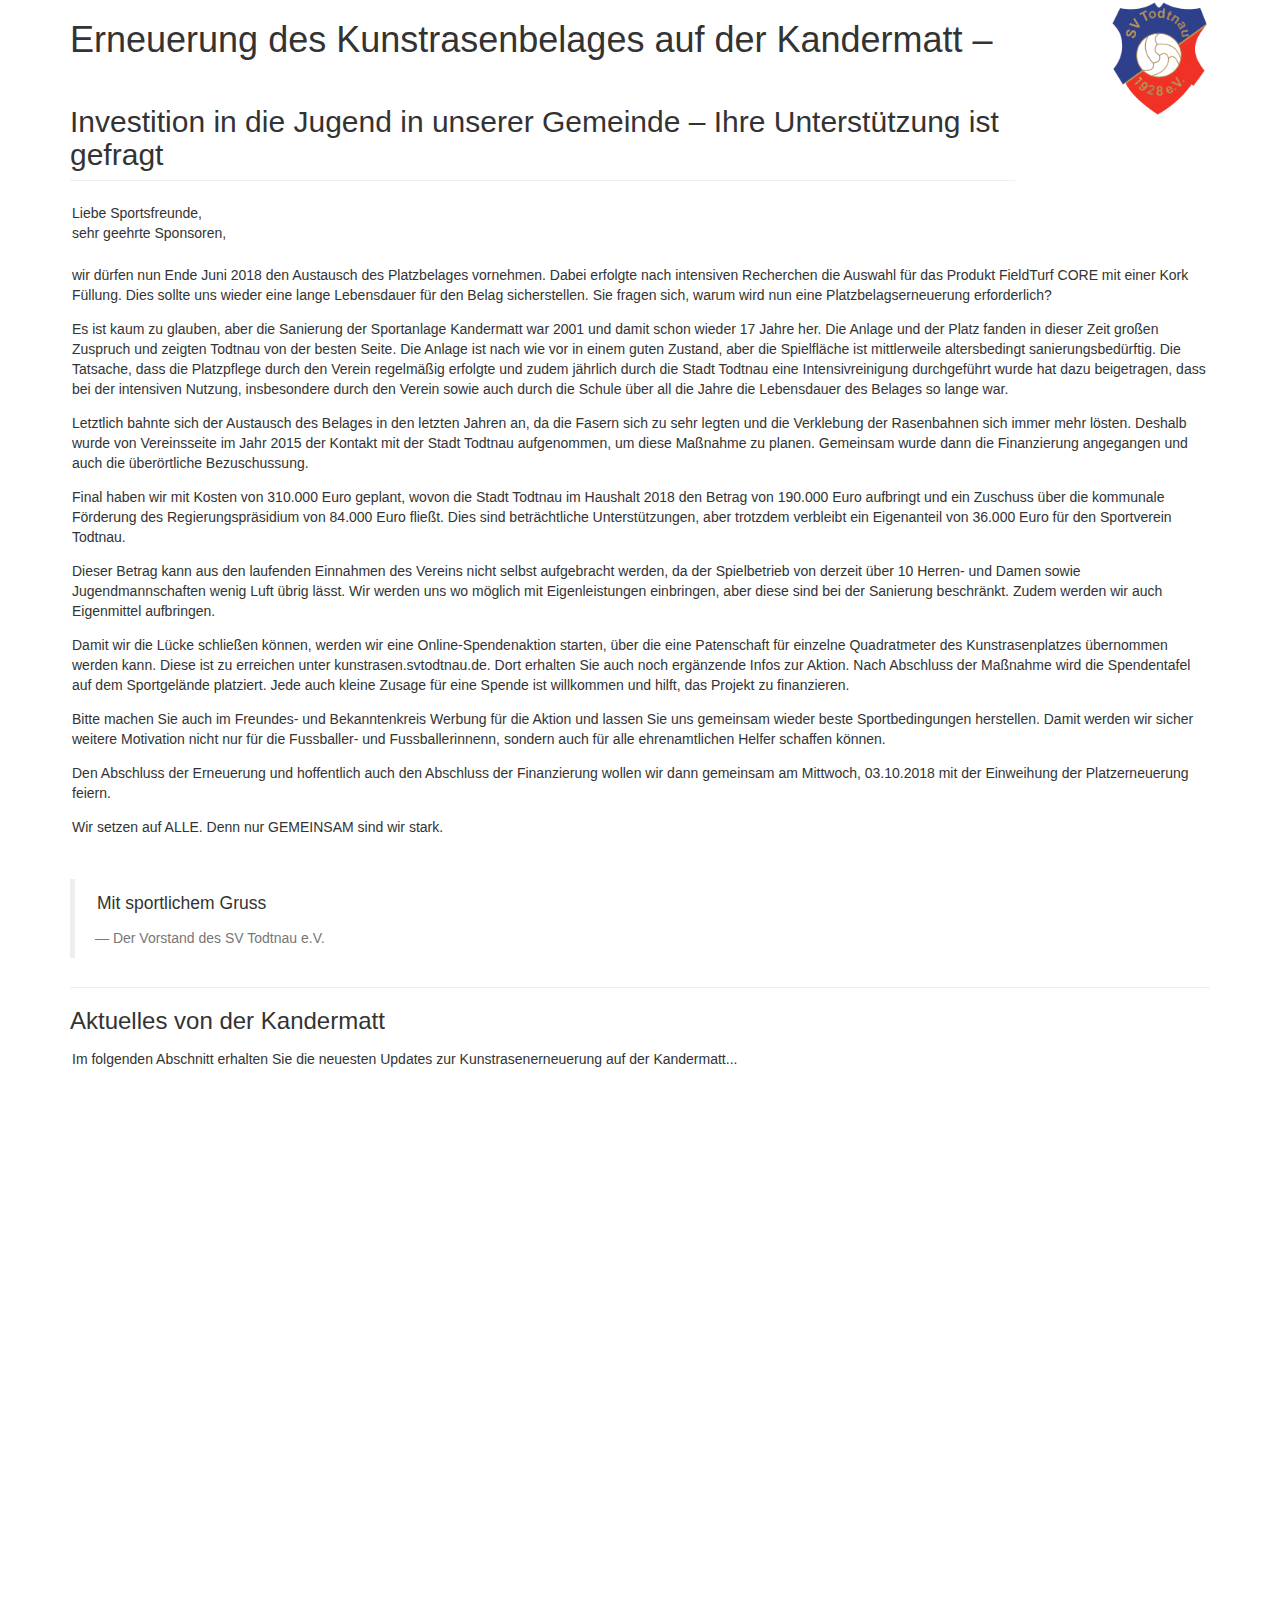
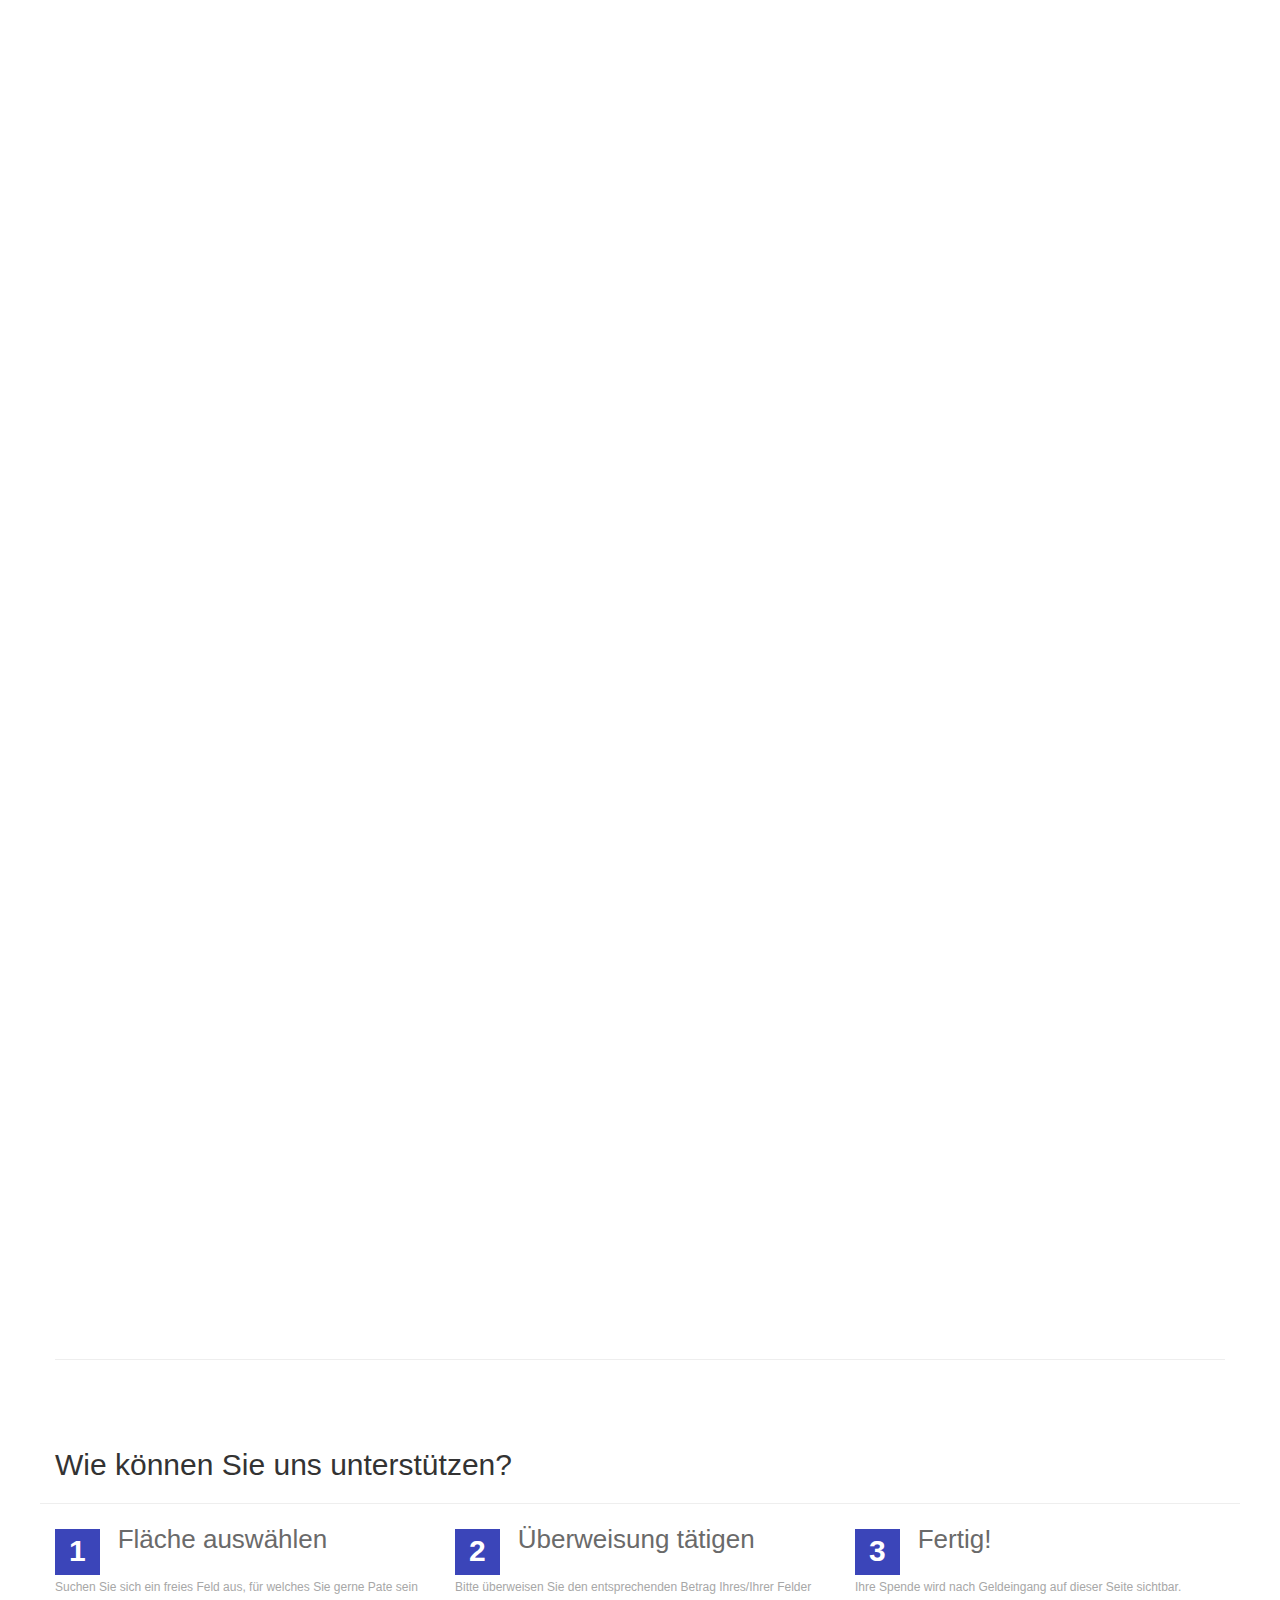
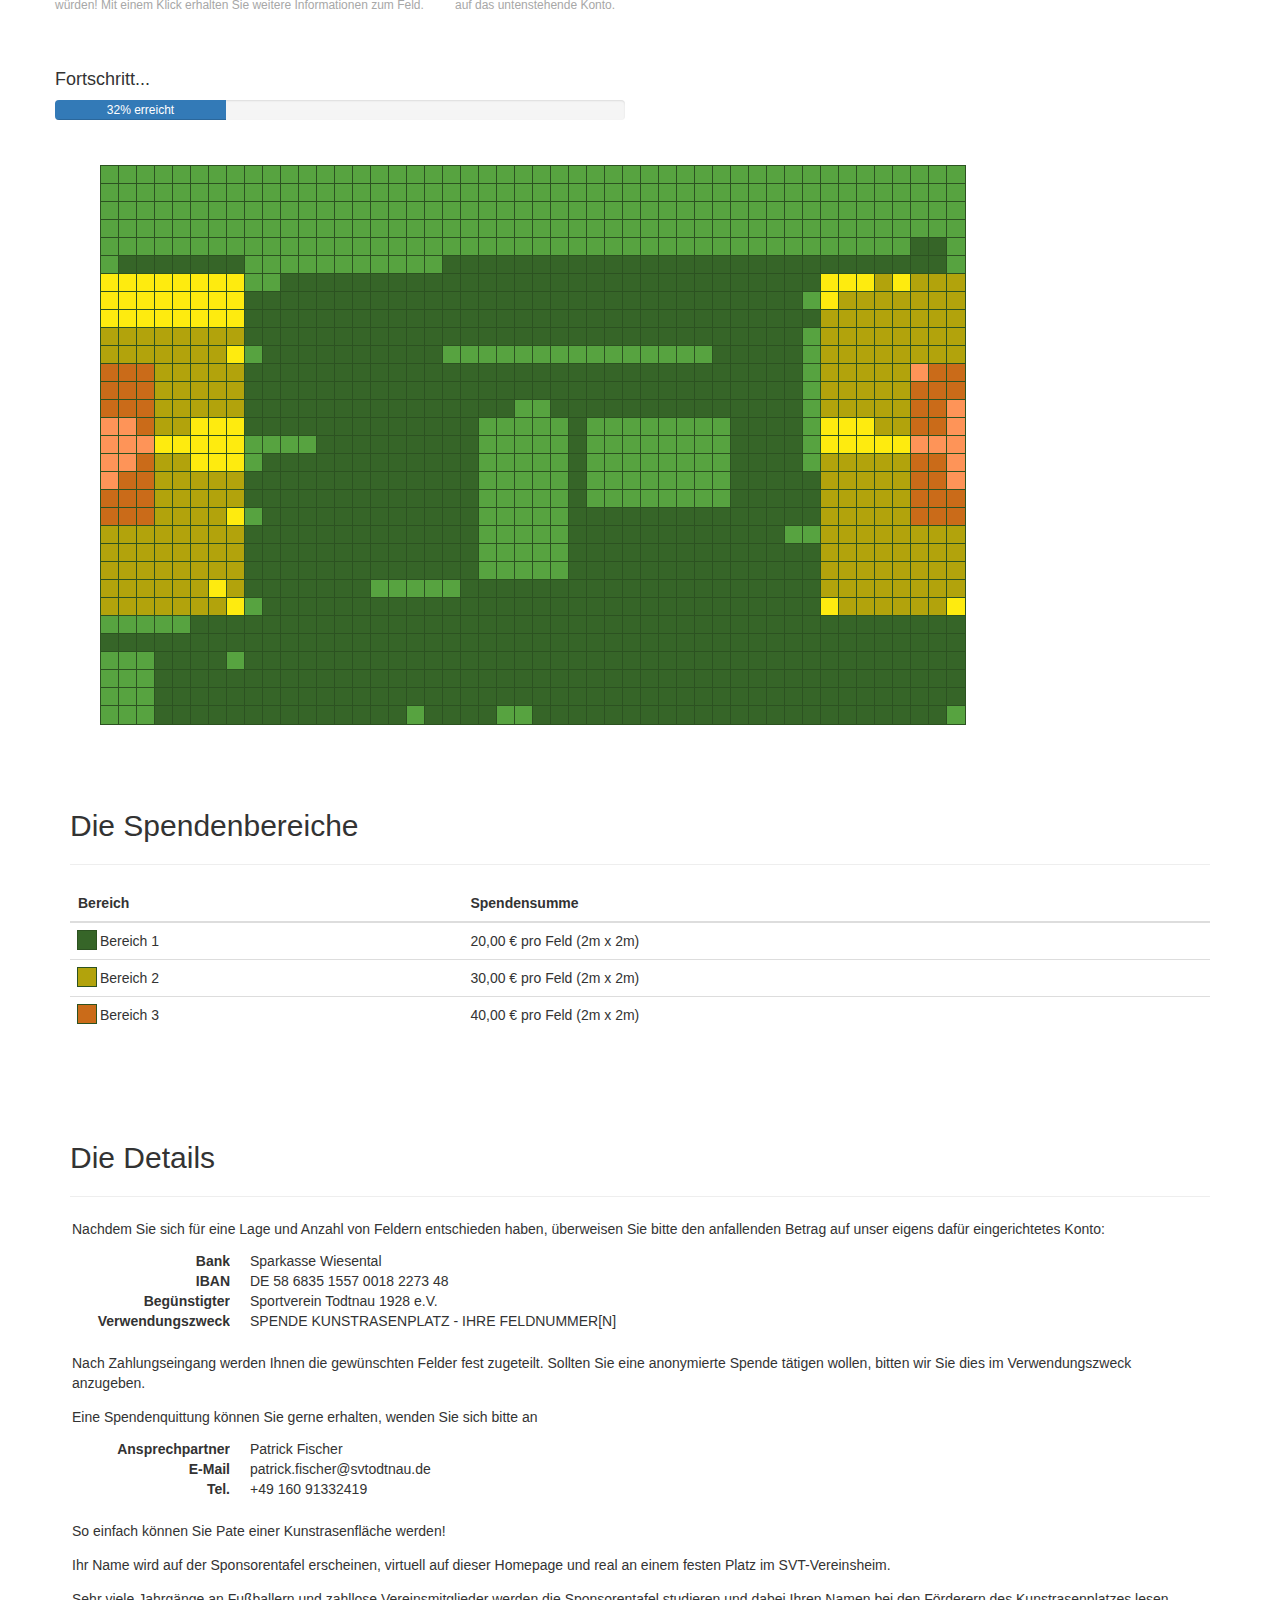
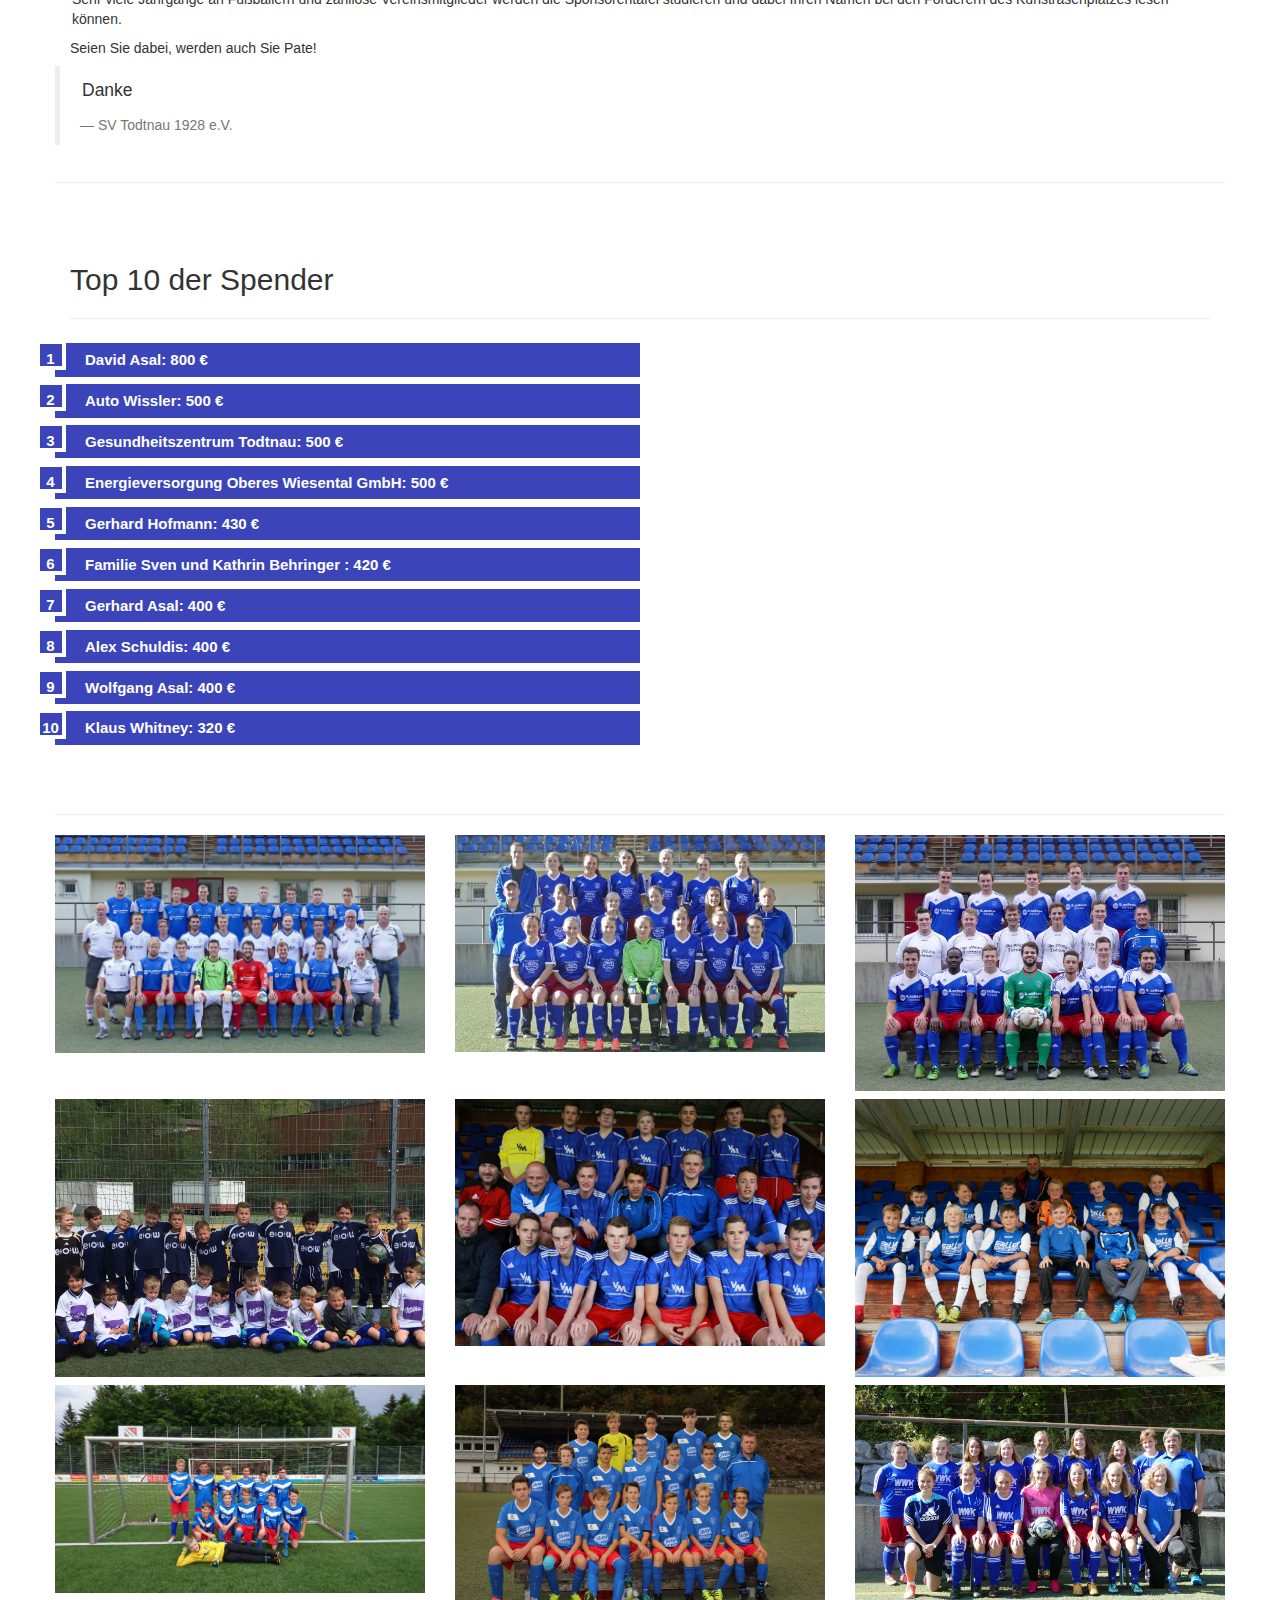
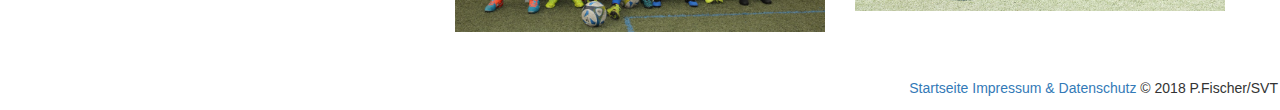
==== commit 6e3372c5: "Added several donators" ====
--- a/index.html
+++ b/index.html
@@ -200,10 +200,10 @@
                     <div class="row">
                         <div class="col col-lg-6 col-sm-6">
                             <h4>Fortschritt...</h4>
-                            <!-- 444/1488 -->
+                            <!-- 471/1488 -->
                             <div class="progress">
                                 <div class="progress-bar" role="progressbar" aria-valuenow="70" aria-valuemin="0" aria-valuemax="100" style="width:30%">
-                                    30% erreicht
+                                    32% erreicht
                                 </div>
                             </div>
                         </div>
@@ -477,11 +477,11 @@
                             <i class="field area-1 sold" id="field_5_38" data-s="Eugen Schmidt" idx="230"></i>
                             <i class="field area-1 sold" id="field_5_39" data-s="Eugen Schmidt" idx="231"></i>
                             <i class="field area-1 sold" id="field_5_40" data-s="Büro-Personal-Service Bernauer" idx="232"></i>
-                            <i class="field area-1  " id="field_5_41" data-s="Name" idx="233"></i>
-                            <i class="field area-1  " id="field_5_42" data-s="Name" idx="234"></i>
-                            <i class="field area-1  " id="field_5_43" data-s="Name" idx="235"></i>
-                            <i class="field area-1  " id="field_5_44" data-s="Name" idx="236"></i>
-                            <i class="field area-1  " id="field_5_45" data-s="Name" idx="237"></i>
+                            <i class="field area-1 sold" id="field_5_41" data-s="Selcuk & Figen Caliskan" idx="233"></i>
+                            <i class="field area-1 sold" id="field_5_42" data-s="Selcuk & Figen Caliskan" idx="234"></i>
+                            <i class="field area-1 sold" id="field_5_43" data-s="Selcuk & Figen Caliskan" idx="235"></i>
+                            <i class="field area-1 sold" id="field_5_44" data-s="Selcuk & Figen Caliskan" idx="236"></i>
+                            <i class="field area-1 sold" id="field_5_45" data-s="Selcuk & Figen Caliskan" idx="237"></i>
                             <i class="field area-1  " id="field_5_46" data-s="Name" idx="238"></i>
                             <i class="field area-1  " id="field_5_47" data-s="Name" idx="239"></i>
                             <i class="field area-1 sold" id="field_5_48" data-s="Justus Eckert" idx="240"></i>
@@ -496,16 +496,16 @@
                             <i class="field area-1  " id="field_6_7" data-s="Name" idx="247"></i>
                             <i class="field area-1  " id="field_6_8" data-s="Name" idx="248"></i>
                             <i class="field area-1 sold" id="field_6_9" data-s="Lukas & Nicole Bahrheier" idx="249"></i>
-                            <i class="field area-1  " id="field_6_10" data-s="Name" idx="250"></i>
-                            <i class="field area-1  " id="field_6_11" data-s="Name" idx="251"></i>
-                            <i class="field area-1  " id="field_6_12" data-s="Name" idx="252"></i>
-                            <i class="field area-1  " id="field_6_13" data-s="Name" idx="253"></i>
-                            <i class="field area-1  " id="field_6_14" data-s="Name" idx="254"></i>
-                            <i class="field area-1  " id="field_6_15" data-s="Name" idx="255"></i>
-                            <i class="field area-1  " id="field_6_16" data-s="Name" idx="256"></i>
-                            <i class="field area-1  " id="field_6_17" data-s="Name" idx="257"></i>
-                            <i class="field area-1  " id="field_6_18" data-s="Name" idx="258"></i>
-                            <i class="field area-1  " id="field_6_19" data-s="Name" idx="259"></i>
+                            <i class="field area-1 sold" id="field_6_10" data-s="Monika Wirwall" idx="250"></i>
+                            <i class="field area-1 sold" id="field_6_11" data-s="Monika Wirwall" idx="251"></i>
+                            <i class="field area-1 sold" id="field_6_12" data-s="Monika Wirwall" idx="252"></i>
+                            <i class="field area-1 sold" id="field_6_13" data-s="Monika Wirwall" idx="253"></i>
+                            <i class="field area-1 sold" id="field_6_14" data-s="Monika Wirwall" idx="254"></i>
+                            <i class="field area-1 sold" id="field_6_15" data-s="Monika Wirwall" idx="255"></i>
+                            <i class="field area-1 sold" id="field_6_16" data-s="Monika Wirwall" idx="256"></i>
+                            <i class="field area-1 sold" id="field_6_17" data-s="Monika Wirwall" idx="257"></i>
+                            <i class="field area-1 sold" id="field_6_18" data-s="Monika Wirwall" idx="258"></i>
+                            <i class="field area-1 sold" id="field_6_19" data-s="Monika Wirwall" idx="259"></i>
                             <i class="field area-1  " id="field_6_20" data-s="Name" idx="260"></i>
                             <i class="field area-1  " id="field_6_21" data-s="Name" idx="261"></i>
                             <i class="field area-1  " id="field_6_22" data-s="Name" idx="262"></i>
@@ -578,8 +578,8 @@
                             <i class="field area-1  " id="field_7_39" data-s="Name" idx="327"></i>
                             <i class="field area-1  " id="field_7_40" data-s="Name" idx="328"></i>
                             <i class="field area-3 sold" id="field_7_41" data-s="Thomas Eckert" idx="329"></i>
-                            <i class="field area-3  " id="field_7_42" data-s="Name" idx="330"></i>
-                            <i class="field area-3  " id="field_7_43" data-s="Name" idx="331"></i>
+                            <i class="field area-3 sold" id="field_7_42" data-s="Daniel Herrmann" idx="330"></i>
+                            <i class="field area-3 sold" id="field_7_43" data-s="Daniel Herrmann" idx="331"></i>
                             <i class="field area-3  " id="field_7_44" data-s="Name" idx="332"></i>
                             <i class="field area-3 sold" id="field_7_45" data-s="Micha Gutmann" idx="333"></i>
                             <i class="field area-3  " id="field_7_46" data-s="Name" idx="334"></i>
@@ -626,8 +626,8 @@
                             <i class="field area-1  " id="field_8_37" data-s="Name" idx="373"></i>
                             <i class="field area-1  " id="field_8_38" data-s="Name" idx="374"></i>
                             <i class="field area-1  " id="field_8_39" data-s="Name" idx="375"></i>
-                            <i class="field area-1  " id="field_8_40" data-s="Name" idx="376"></i>
-                            <i class="field area-3  " id="field_8_41" data-s="Name" idx="377"></i>
+                            <i class="field area-1 sold" id="field_8_40" data-s="Wolfgang Gerspacher" idx="376"></i>
+                            <i class="field area-3 sold" id="field_8_41" data-s="Wolfgang Gerspacher" idx="377"></i>
                             <i class="field area-3  " id="field_8_42" data-s="Name" idx="378"></i>
                             <i class="field area-3  " id="field_8_43" data-s="Name" idx="379"></i>
                             <i class="field area-3  " id="field_8_44" data-s="Name" idx="380"></i>
@@ -766,11 +766,11 @@
                             <i class="field area-1 sold" id="field_11_27" data-s="Fuchsbau Todtnau" idx="507"></i>
                             <i class="field area-1 sold" id="field_11_28" data-s="Fuchsbau Todtnau" idx="508"></i>
                             <i class="field area-1 sold" id="field_11_29" data-s="Fuchsbau Todtnau" idx="509"></i>
-                            <i class="field area-1  " id="field_11_30" data-s="Name" idx="510"></i>
-                            <i class="field area-1  " id="field_11_31" data-s="Name" idx="511"></i>
-                            <i class="field area-1  " id="field_11_32" data-s="Name" idx="512"></i>
-                            <i class="field area-1  " id="field_11_33" data-s="Name" idx="513"></i>
-                            <i class="field area-1  " id="field_11_34" data-s="Name" idx="514"></i>
+                            <i class="field area-1 sold" id="field_11_30" data-s="Petra Eckert" idx="510"></i>
+                            <i class="field area-1 sold" id="field_11_31" data-s="Petra Eckert" idx="511"></i>
+                            <i class="field area-1 sold" id="field_11_32" data-s="Petra Eckert" idx="512"></i>
+                            <i class="field area-1 sold" id="field_11_33" data-s="Petra Eckert" idx="513"></i>
+                            <i class="field area-1 sold" id="field_11_34" data-s="Petra Eckert" idx="514"></i>
                             <i class="field area-1  " id="field_11_35" data-s="Name" idx="515"></i>
                             <i class="field area-1  " id="field_11_36" data-s="Name" idx="516"></i>
                             <i class="field area-1  " id="field_11_37" data-s="Name" idx="517"></i>
@@ -910,8 +910,8 @@
                             <i class="field area-1  " id="field_14_21" data-s="Name" idx="645"></i>
                             <i class="field area-1  " id="field_14_22" data-s="Name" idx="646"></i>
                             <i class="field area-1  " id="field_14_23" data-s="Name" idx="647"></i>
-                            <i class="field area-1  " id="field_14_24" data-s="Name" idx="648"></i>
-                            <i class="field area-1  " id="field_14_25" data-s="Name" idx="649"></i>
+                            <i class="field area-1 sold" id="field_14_24" data-s="Andreas Gutmann" idx="648"></i>
+                            <i class="field area-1 sold" id="field_14_25" data-s="Andreas Gutmann" idx="649"></i>
                             <i class="field area-1  " id="field_14_26" data-s="Name" idx="650"></i>
                             <i class="field area-1  " id="field_14_27" data-s="Name" idx="651"></i>
                             <i class="field area-1  " id="field_14_28" data-s="Name" idx="652"></i>
@@ -1087,7 +1087,7 @@
                             <i class="field area-2 sold" id="field_17_48" data-s="Florian & Michael Keller" idx="816"></i>
                             <!-- End 17. row -->
                             <!-- Start 18. row -->
-                            <i class="field area-2  " id="field_18_1" data-s="Name" idx="817"></i>
+                            <i class="field area-2 sold" id="field_18_1" data-s="Francesco Branca & Maria Carmela Pedota" idx="817"></i>
                             <i class="field area-2  " id="field_18_2" data-s="Name" idx="818"></i>
                             <i class="field area-2  " id="field_18_3" data-s="Name" idx="819"></i>
                             <i class="field area-3  " id="field_18_4" data-s="Name" idx="820"></i>
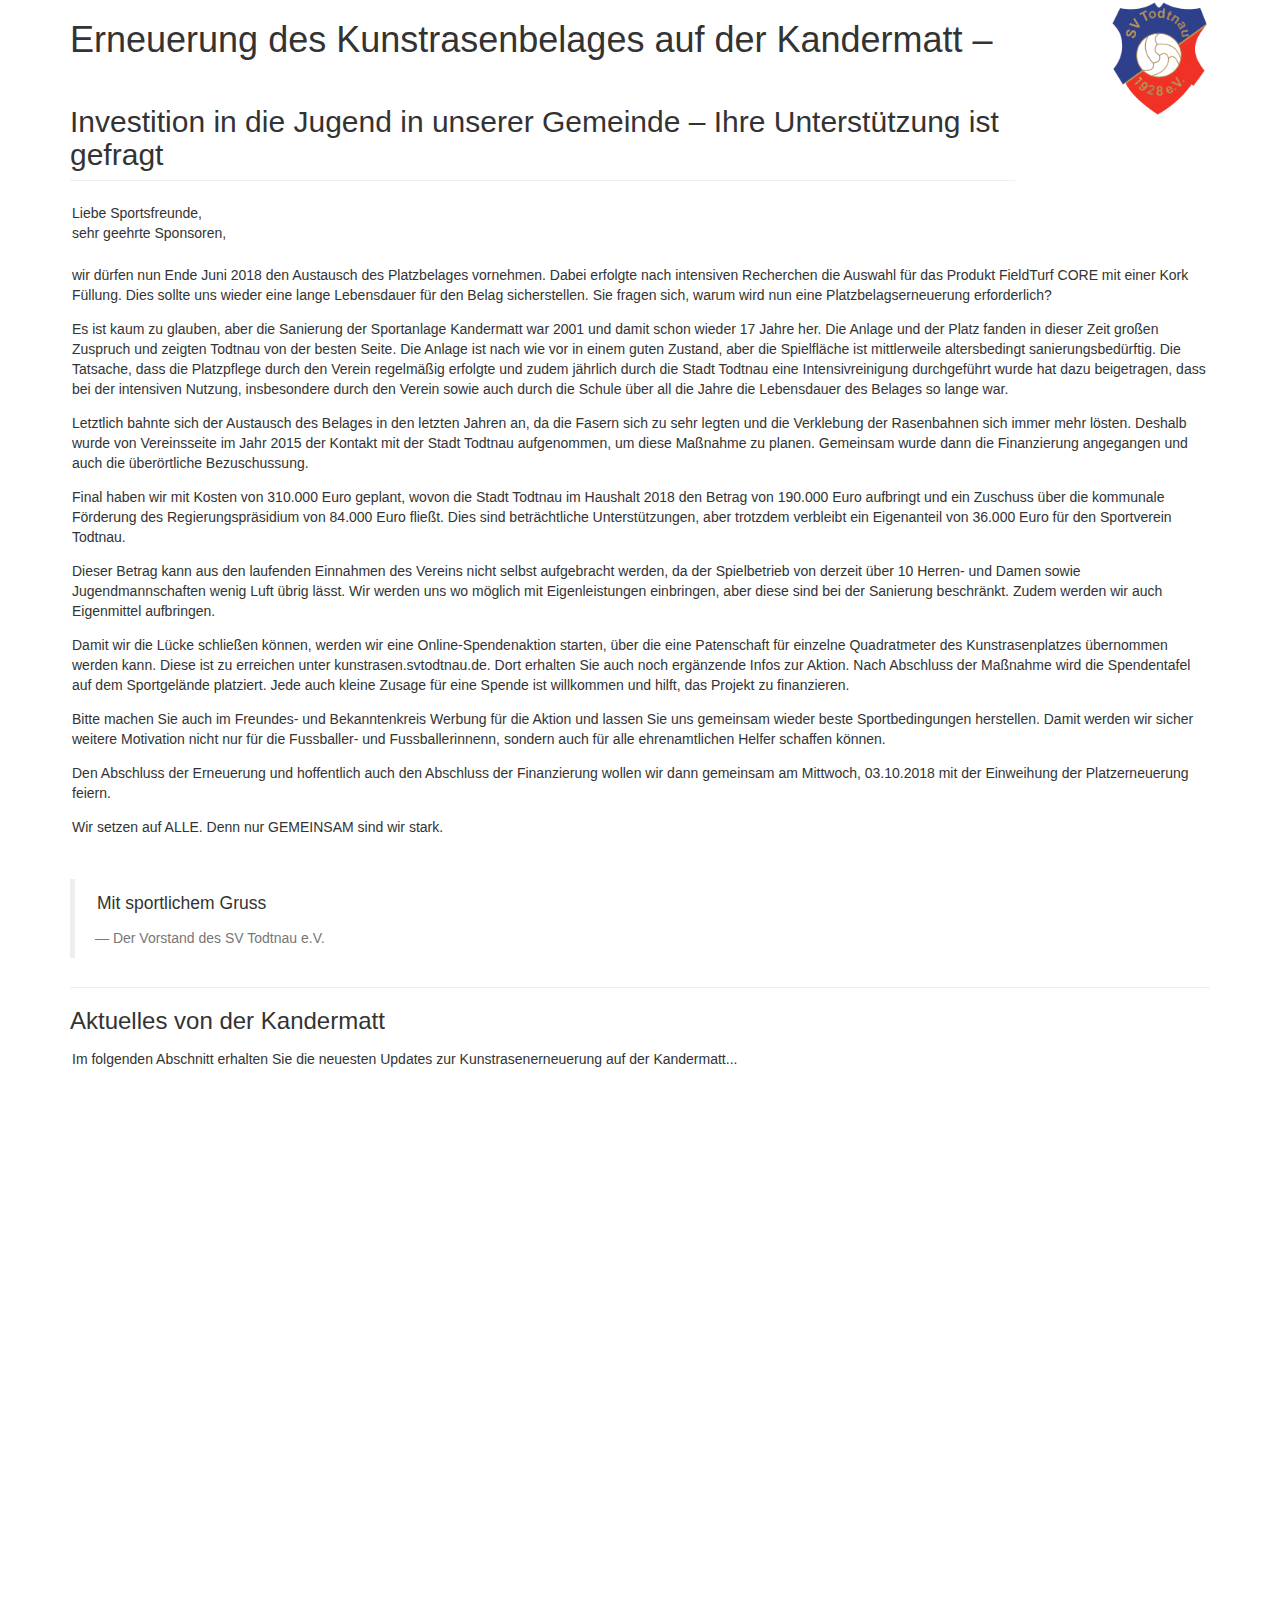
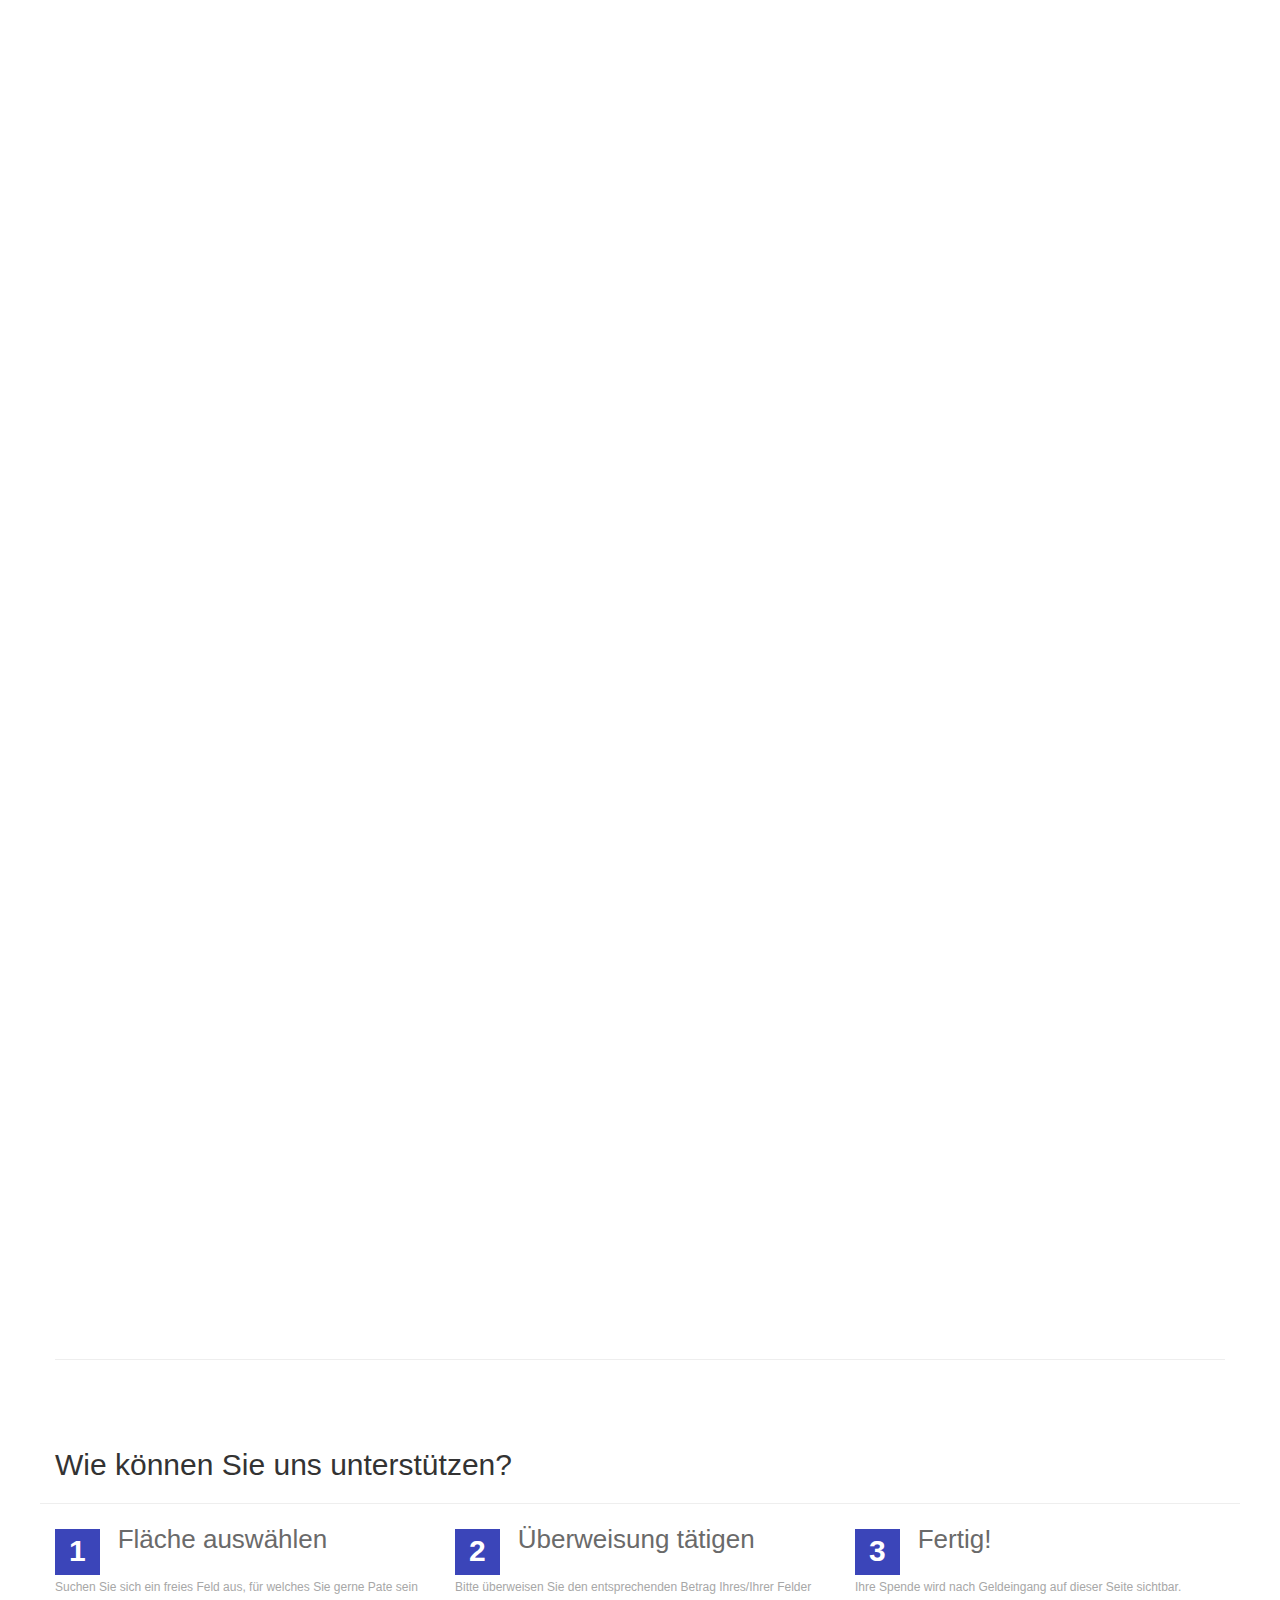
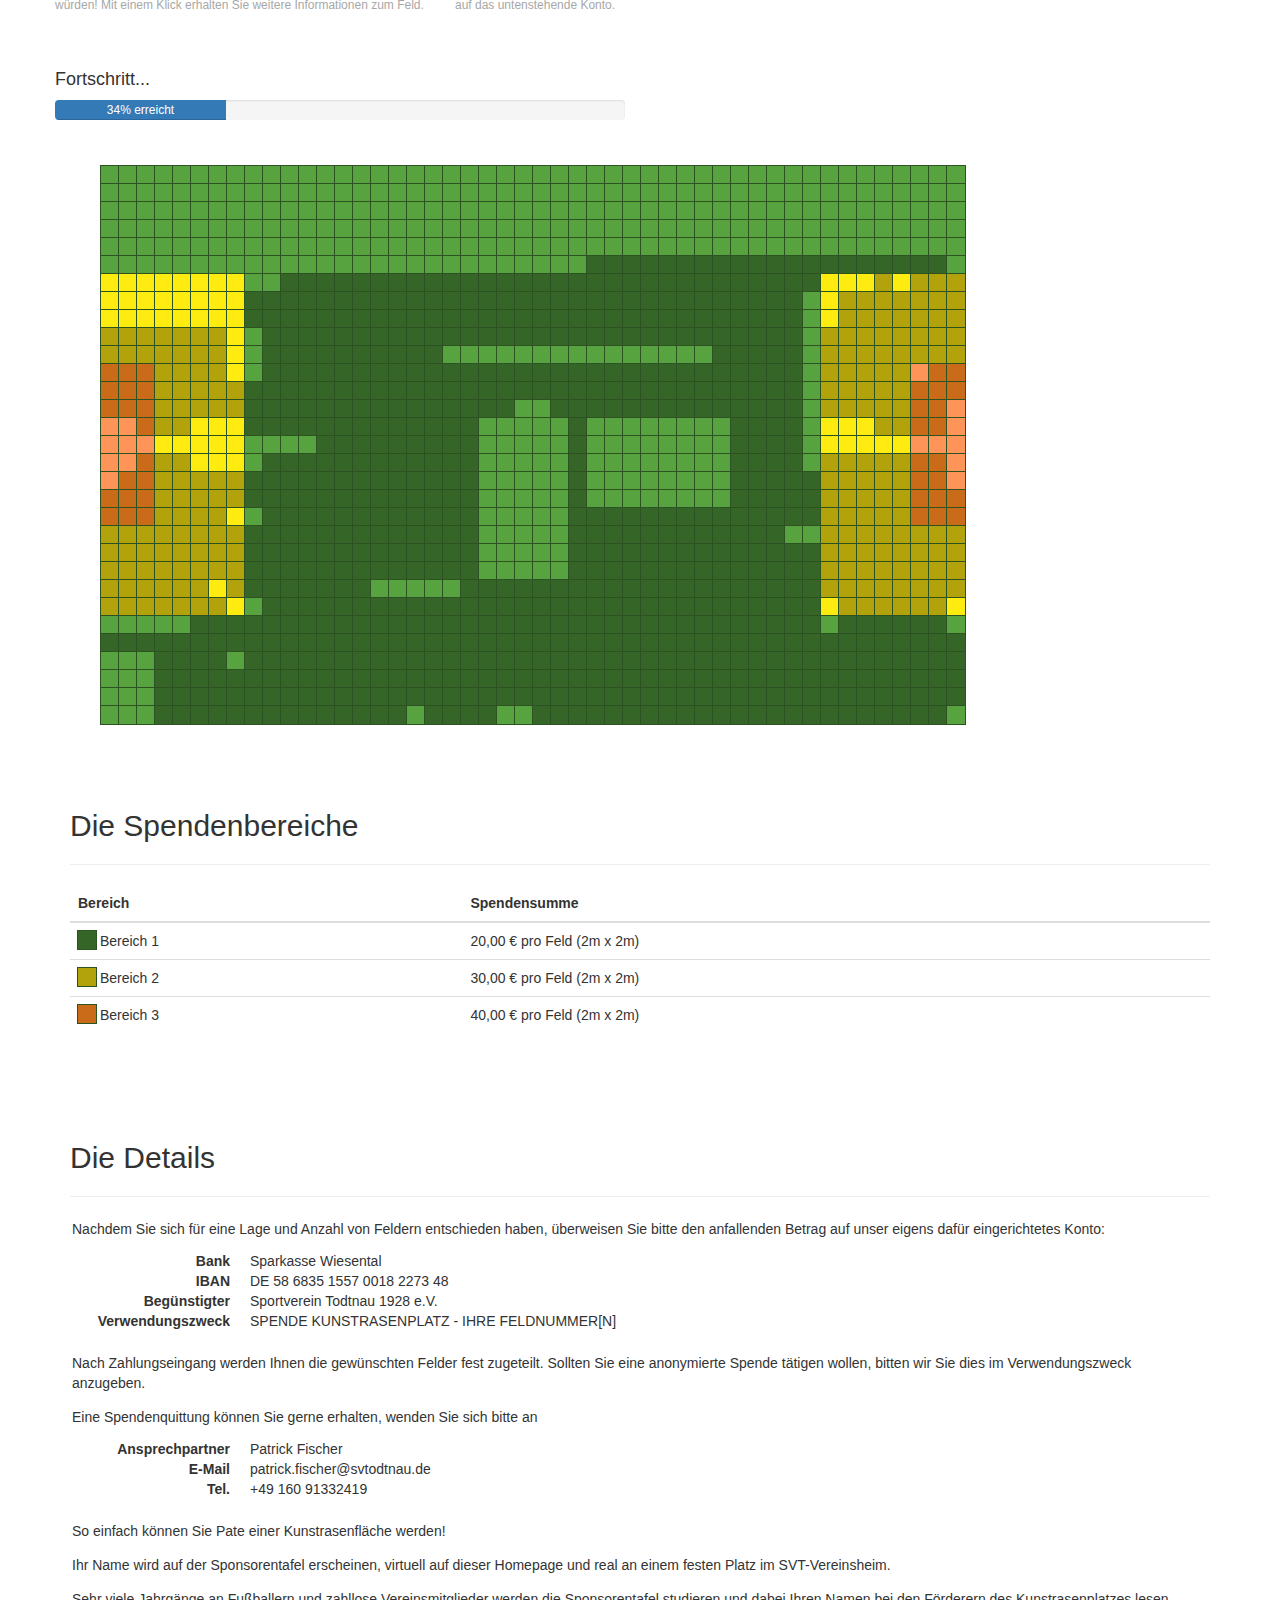
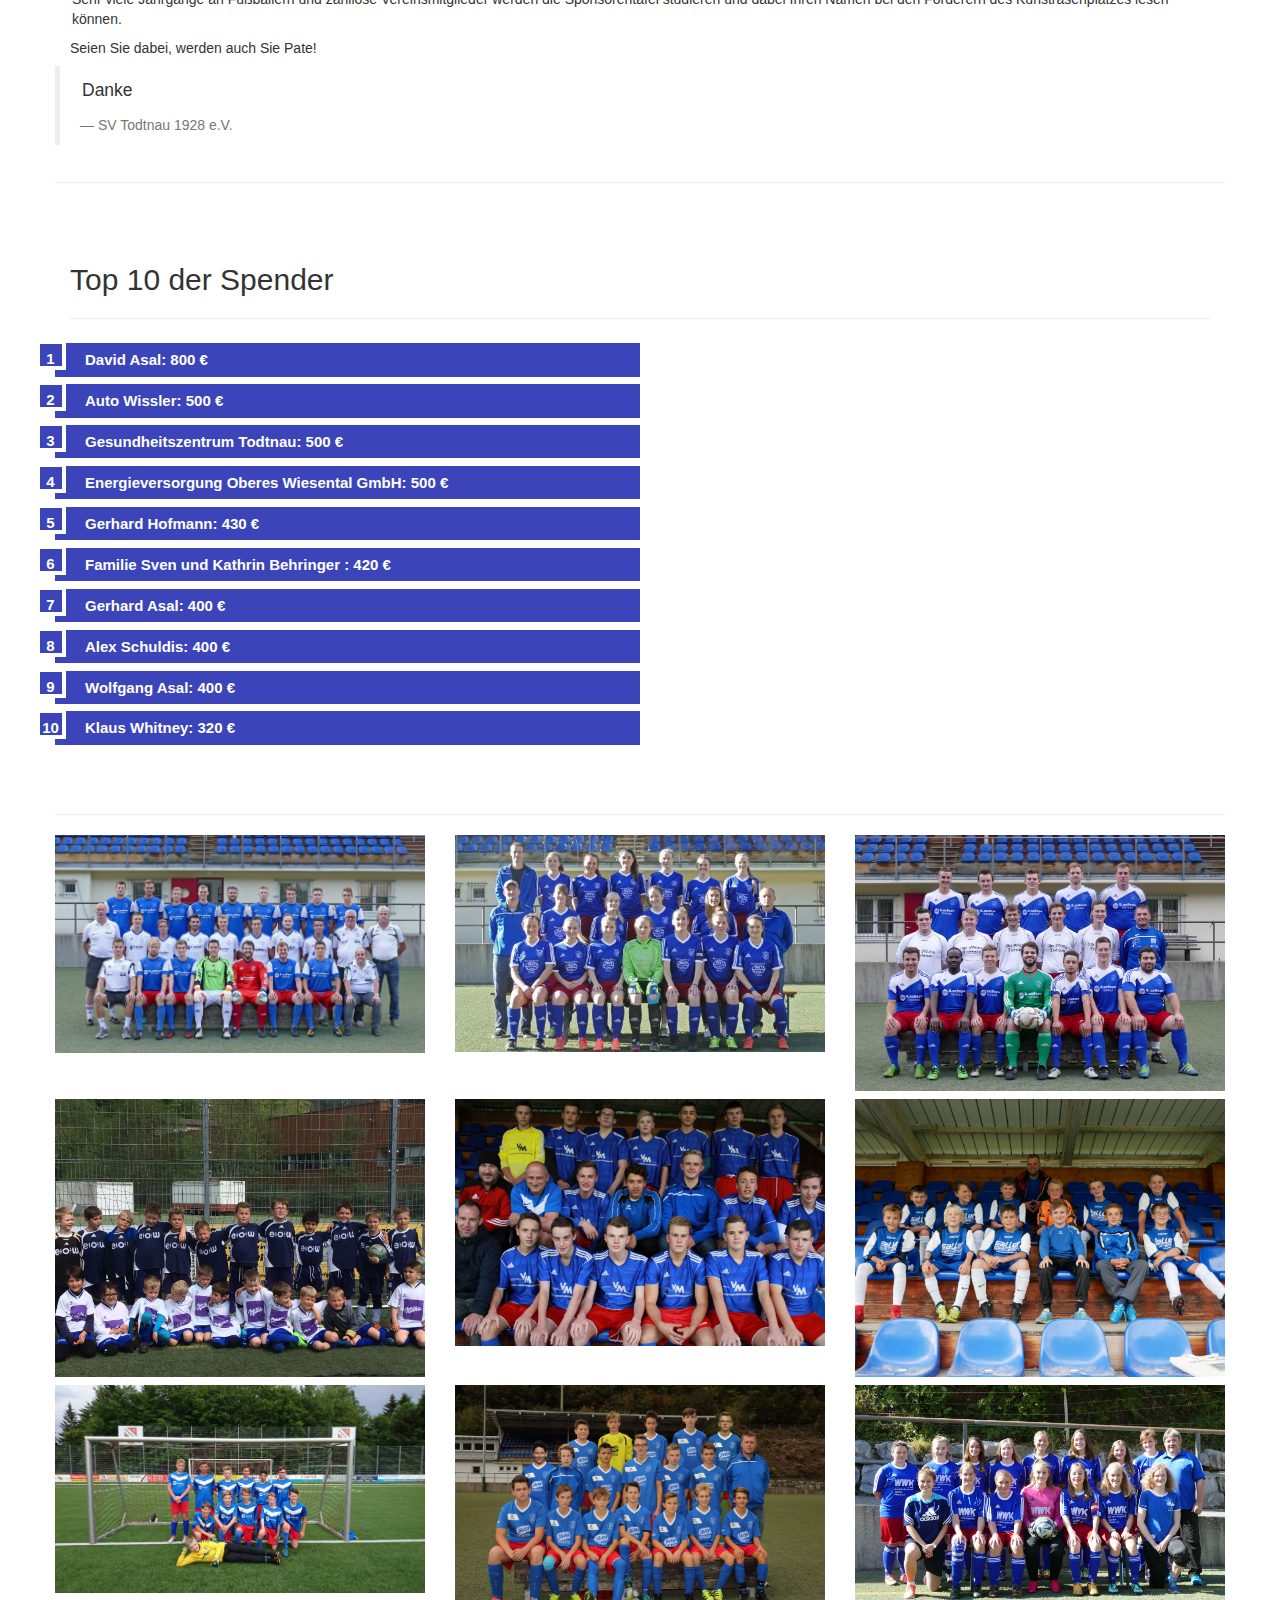
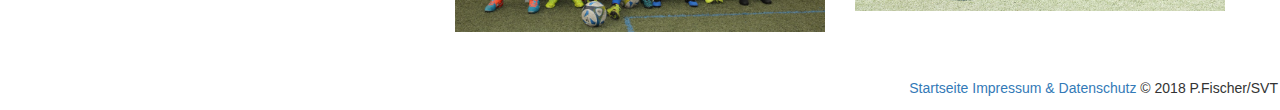
==== commit 4412846c: "Added donators from entry ceremony" ====
--- a/index.html
+++ b/index.html
@@ -200,10 +200,10 @@
                     <div class="row">
                         <div class="col col-lg-6 col-sm-6">
                             <h4>Fortschritt...</h4>
-                            <!-- 471/1488 -->
+                            <!-- 496/1488 -->
                             <div class="progress">
                                 <div class="progress-bar" role="progressbar" aria-valuenow="70" aria-valuemin="0" aria-valuemax="100" style="width:30%">
-                                    32% erreicht
+                                    34% erreicht
                                 </div>
                             </div>
                         </div>
@@ -482,19 +482,19 @@
                             <i class="field area-1 sold" id="field_5_43" data-s="Selcuk & Figen Caliskan" idx="235"></i>
                             <i class="field area-1 sold" id="field_5_44" data-s="Selcuk & Figen Caliskan" idx="236"></i>
                             <i class="field area-1 sold" id="field_5_45" data-s="Selcuk & Figen Caliskan" idx="237"></i>
-                            <i class="field area-1  " id="field_5_46" data-s="Name" idx="238"></i>
-                            <i class="field area-1  " id="field_5_47" data-s="Name" idx="239"></i>
+                            <i class="field area-1 sold" id="field_5_46" data-s="Simon Dummin" idx="238"></i>
+                            <i class="field area-1 sold" id="field_5_47" data-s="Simon Dummin" idx="239"></i>
                             <i class="field area-1 sold" id="field_5_48" data-s="Justus Eckert" idx="240"></i>
                             <!-- End 5. row -->
                             <!-- Start 6. row -->
                             <i class="field area-1 sold" id="field_6_1" data-s="Martin Asal" idx="241"></i>
-                            <i class="field area-1  " id="field_6_2" data-s="Name" idx="242"></i>
-                            <i class="field area-1  " id="field_6_3" data-s="Name" idx="243"></i>
-                            <i class="field area-1  " id="field_6_4" data-s="Name" idx="244"></i>
-                            <i class="field area-1  " id="field_6_5" data-s="Name" idx="245"></i>
-                            <i class="field area-1  " id="field_6_6" data-s="Name" idx="246"></i>
-                            <i class="field area-1  " id="field_6_7" data-s="Name" idx="247"></i>
-                            <i class="field area-1  " id="field_6_8" data-s="Name" idx="248"></i>
+                            <i class="field area-1 sold" id="field_6_2" data-s="David Albrecht" idx="242"></i>
+                            <i class="field area-1 sold" id="field_6_3" data-s="David Albrecht" idx="243"></i>
+                            <i class="field area-1 sold" id="field_6_4" data-s="Johannes Albrecht" idx="244"></i>
+                            <i class="field area-1 sold" id="field_6_5" data-s="Johannes Albrecht" idx="245"></i>
+                            <i class="field area-1 sold" id="field_6_6" data-s="Lukas Albrecht" idx="246"></i>
+                            <i class="field area-1 sold" id="field_6_7" data-s="Lukas Albrecht" idx="247"></i>
+                            <i class="field area-1 sold" id="field_6_8" data-s="Tim Gerspacher" idx="248"></i>
                             <i class="field area-1 sold" id="field_6_9" data-s="Lukas & Nicole Bahrheier" idx="249"></i>
                             <i class="field area-1 sold" id="field_6_10" data-s="Monika Wirwall" idx="250"></i>
                             <i class="field area-1 sold" id="field_6_11" data-s="Monika Wirwall" idx="251"></i>
@@ -506,14 +506,14 @@
                             <i class="field area-1 sold" id="field_6_17" data-s="Monika Wirwall" idx="257"></i>
                             <i class="field area-1 sold" id="field_6_18" data-s="Monika Wirwall" idx="258"></i>
                             <i class="field area-1 sold" id="field_6_19" data-s="Monika Wirwall" idx="259"></i>
-                            <i class="field area-1  " id="field_6_20" data-s="Name" idx="260"></i>
-                            <i class="field area-1  " id="field_6_21" data-s="Name" idx="261"></i>
-                            <i class="field area-1  " id="field_6_22" data-s="Name" idx="262"></i>
-                            <i class="field area-1  " id="field_6_23" data-s="Name" idx="263"></i>
-                            <i class="field area-1  " id="field_6_24" data-s="Name" idx="264"></i>
-                            <i class="field area-1  " id="field_6_25" data-s="Name" idx="265"></i>
-                            <i class="field area-1  " id="field_6_26" data-s="Name" idx="266"></i>
-                            <i class="field area-1  " id="field_6_27" data-s="Name" idx="267"></i>
+                            <i class="field area-1 sold" id="field_6_20" data-s="Rainer Wetzel" idx="260"></i>
+                            <i class="field area-1 sold" id="field_6_21" data-s="Rainer Wetzel" idx="261"></i>
+                            <i class="field area-1 sold" id="field_6_22" data-s="Rainer Wetzel" idx="262"></i>
+                            <i class="field area-1 sold" id="field_6_23" data-s="Rainer Wetzel" idx="263"></i>
+                            <i class="field area-1 sold" id="field_6_24" data-s="Rainer Wetzel" idx="264"></i>
+                            <i class="field area-1 sold" id="field_6_25" data-s="Erich Steiger" idx="265"></i>
+                            <i class="field area-1 sold" id="field_6_26" data-s="Selina Grether" idx="266"></i>
+                            <i class="field area-1 sold" id="field_6_27" data-s="Tim Dietsche" idx="267"></i>
                             <i class="field area-1  " id="field_6_28" data-s="Name" idx="268"></i>
                             <i class="field area-1  " id="field_6_29" data-s="Name" idx="269"></i>
                             <i class="field area-1  " id="field_6_30" data-s="Name" idx="270"></i>
@@ -676,8 +676,8 @@
                             <i class="field area-1  " id="field_9_37" data-s="Name" idx="421"></i>
                             <i class="field area-1  " id="field_9_38" data-s="Name" idx="422"></i>
                             <i class="field area-1  " id="field_9_39" data-s="Name" idx="423"></i>
-                            <i class="field area-1  " id="field_9_40" data-s="Name" idx="424"></i>
-                            <i class="field area-3  " id="field_9_41" data-s="Name" idx="425"></i>
+                            <i class="field area-1 sold" id="field_9_40" data-s="Jürgen Pfefferle" idx="424"></i>
+                            <i class="field area-3 sold" id="field_9_41" data-s="Jürgen Pfefferle" idx="425"></i>
                             <i class="field area-3  " id="field_9_42" data-s="Name" idx="426"></i>
                             <i class="field area-3  " id="field_9_43" data-s="Name" idx="427"></i>
                             <i class="field area-3  " id="field_9_44" data-s="Name" idx="428"></i>
@@ -694,8 +694,8 @@
                             <i class="field area-3  " id="field_10_5" data-s="Name" idx="437"></i>
                             <i class="field area-3  " id="field_10_6" data-s="Name" idx="438"></i>
                             <i class="field area-3  " id="field_10_7" data-s="Name" idx="439"></i>
-                            <i class="field area-3  " id="field_10_8" data-s="Name" idx="440"></i>
-                            <i class="field area-1  " id="field_10_9" data-s="Name" idx="441"></i>
+                            <i class="field area-3 sold" id="field_10_8" data-s="Johann Sparta" idx="440"></i>
+                            <i class="field area-1 sold" id="field_10_9" data-s="Johann Spart" idx="441"></i>
                             <i class="field area-1  " id="field_10_10" data-s="Name" idx="442"></i>
                             <i class="field area-1  " id="field_10_11" data-s="Name" idx="443"></i>
                             <i class="field area-1  " id="field_10_12" data-s="Name" idx="444"></i>
@@ -794,8 +794,8 @@
                             <i class="field area-3  " id="field_12_5" data-s="Name" idx="533"></i>
                             <i class="field area-3  " id="field_12_6" data-s="Name" idx="534"></i>
                             <i class="field area-3  " id="field_12_7" data-s="Name" idx="535"></i>
-                            <i class="field area-3  " id="field_12_8" data-s="Name" idx="536"></i>
-                            <i class="field area-1  " id="field_12_9" data-s="Name" idx="537"></i>
+                            <i class="field area-3 sold" id="field_12_8" data-s="Florian Eckert" idx="536"></i>
+                            <i class="field area-1 sold" id="field_12_9" data-s="Florian Eckert" idx="537"></i>
                             <i class="field area-1  " id="field_12_10" data-s="Name" idx="538"></i>
                             <i class="field area-1  " id="field_12_11" data-s="Name" idx="539"></i>
                             <i class="field area-1  " id="field_12_12" data-s="Name" idx="540"></i>
@@ -1527,14 +1527,14 @@
                             <i class="field area-1  " id="field_26_38" data-s="Name" idx="1238"></i>
                             <i class="field area-1  " id="field_26_39" data-s="Name" idx="1239"></i>
                             <i class="field area-1  " id="field_26_40" data-s="Name" idx="1240"></i>
-                            <i class="field area-1  " id="field_26_41" data-s="Name" idx="1241"></i>
+                            <i class="field area-1 sold" id="field_26_41" data-s="Luigi Salvaggio" idx="1241"></i>
                             <i class="field area-1  " id="field_26_42" data-s="Name" idx="1242"></i>
                             <i class="field area-1  " id="field_26_43" data-s="Name" idx="1243"></i>
                             <i class="field area-1  " id="field_26_44" data-s="Name" idx="1244"></i>
                             <i class="field area-1  " id="field_26_45" data-s="Name" idx="1245"></i>
                             <i class="field area-1  " id="field_26_46" data-s="Name" idx="1246"></i>
                             <i class="field area-1  " id="field_26_47" data-s="Name" idx="1247"></i>
-                            <i class="field area-1  " id="field_26_48" data-s="Name" idx="1248"></i>
+                            <i class="field area-1 sold" id="field_26_48" data-s="Luigi Salvaggio" idx="1248"></i>
                             <!-- End 26. row -->
                             <!-- Start 27. row -->
                             <i class="field area-1  " id="field_27_1" data-s="Name" idx="1249"></i>
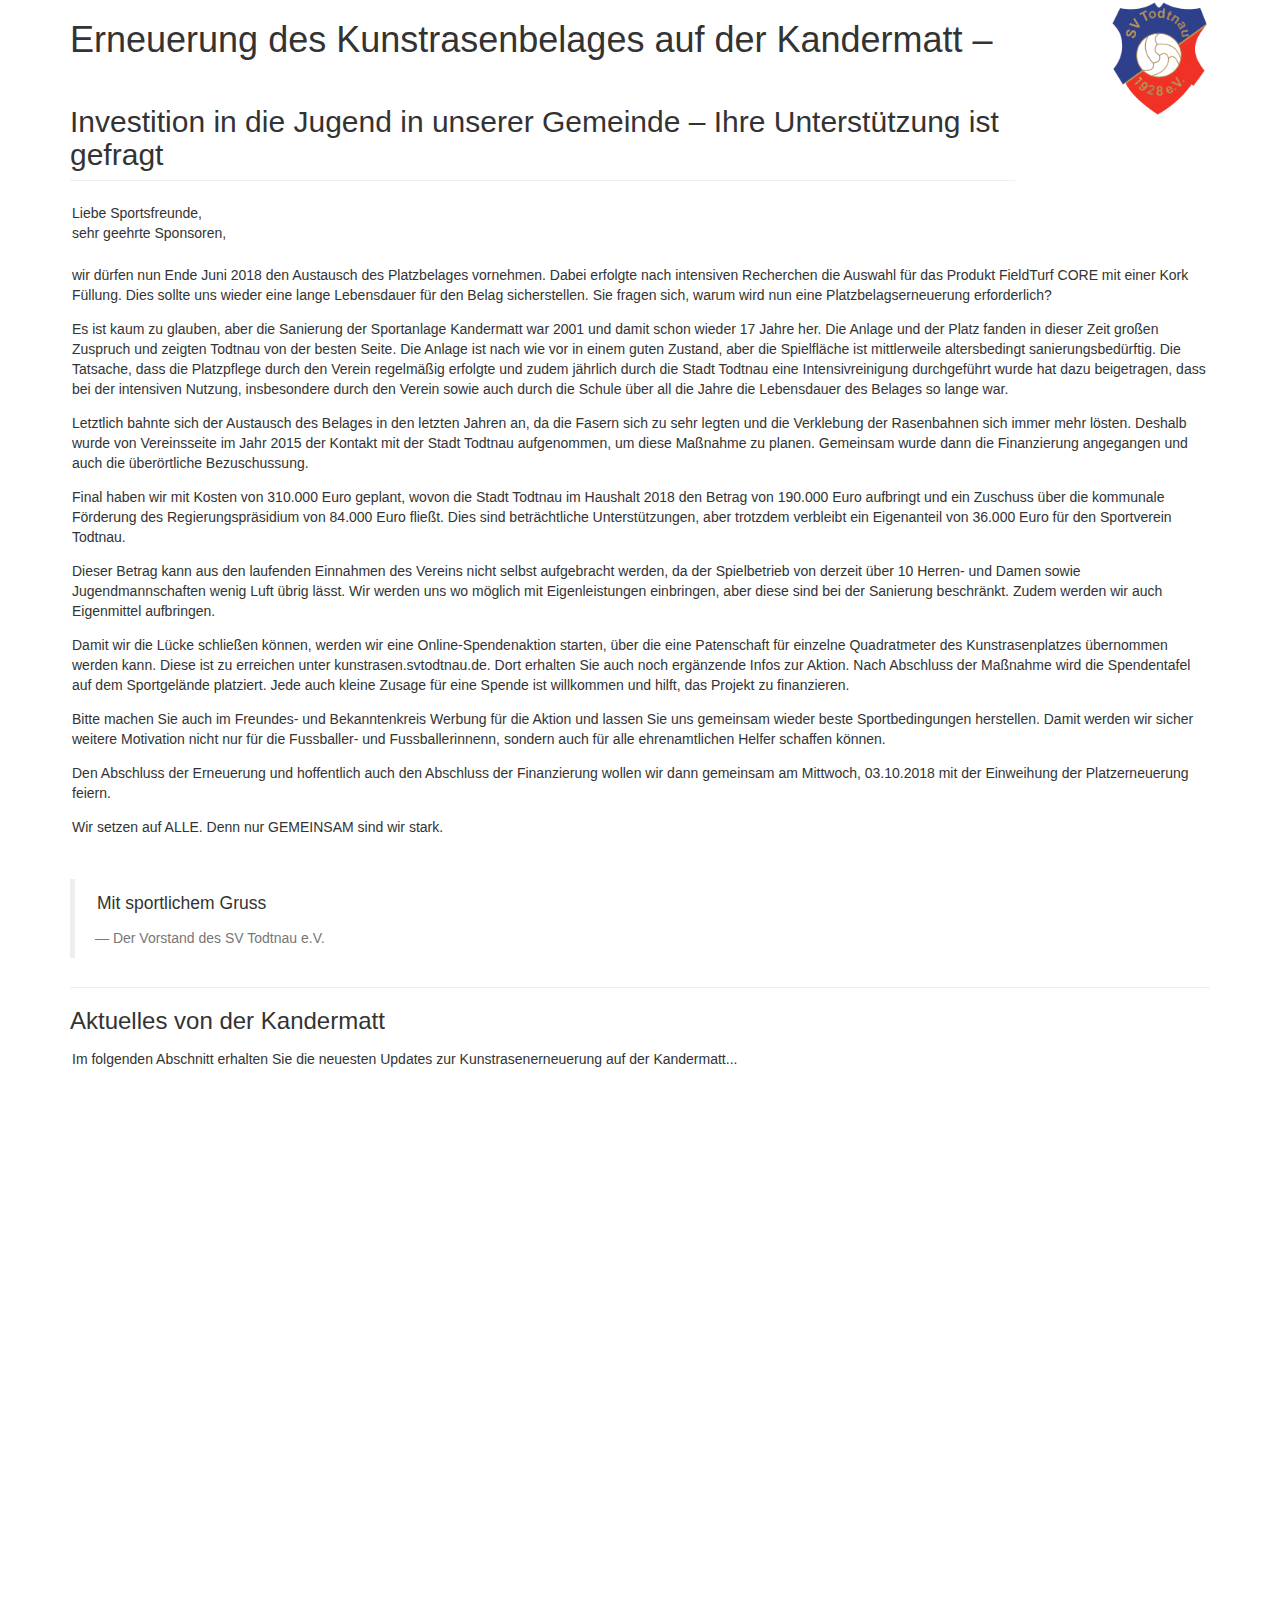
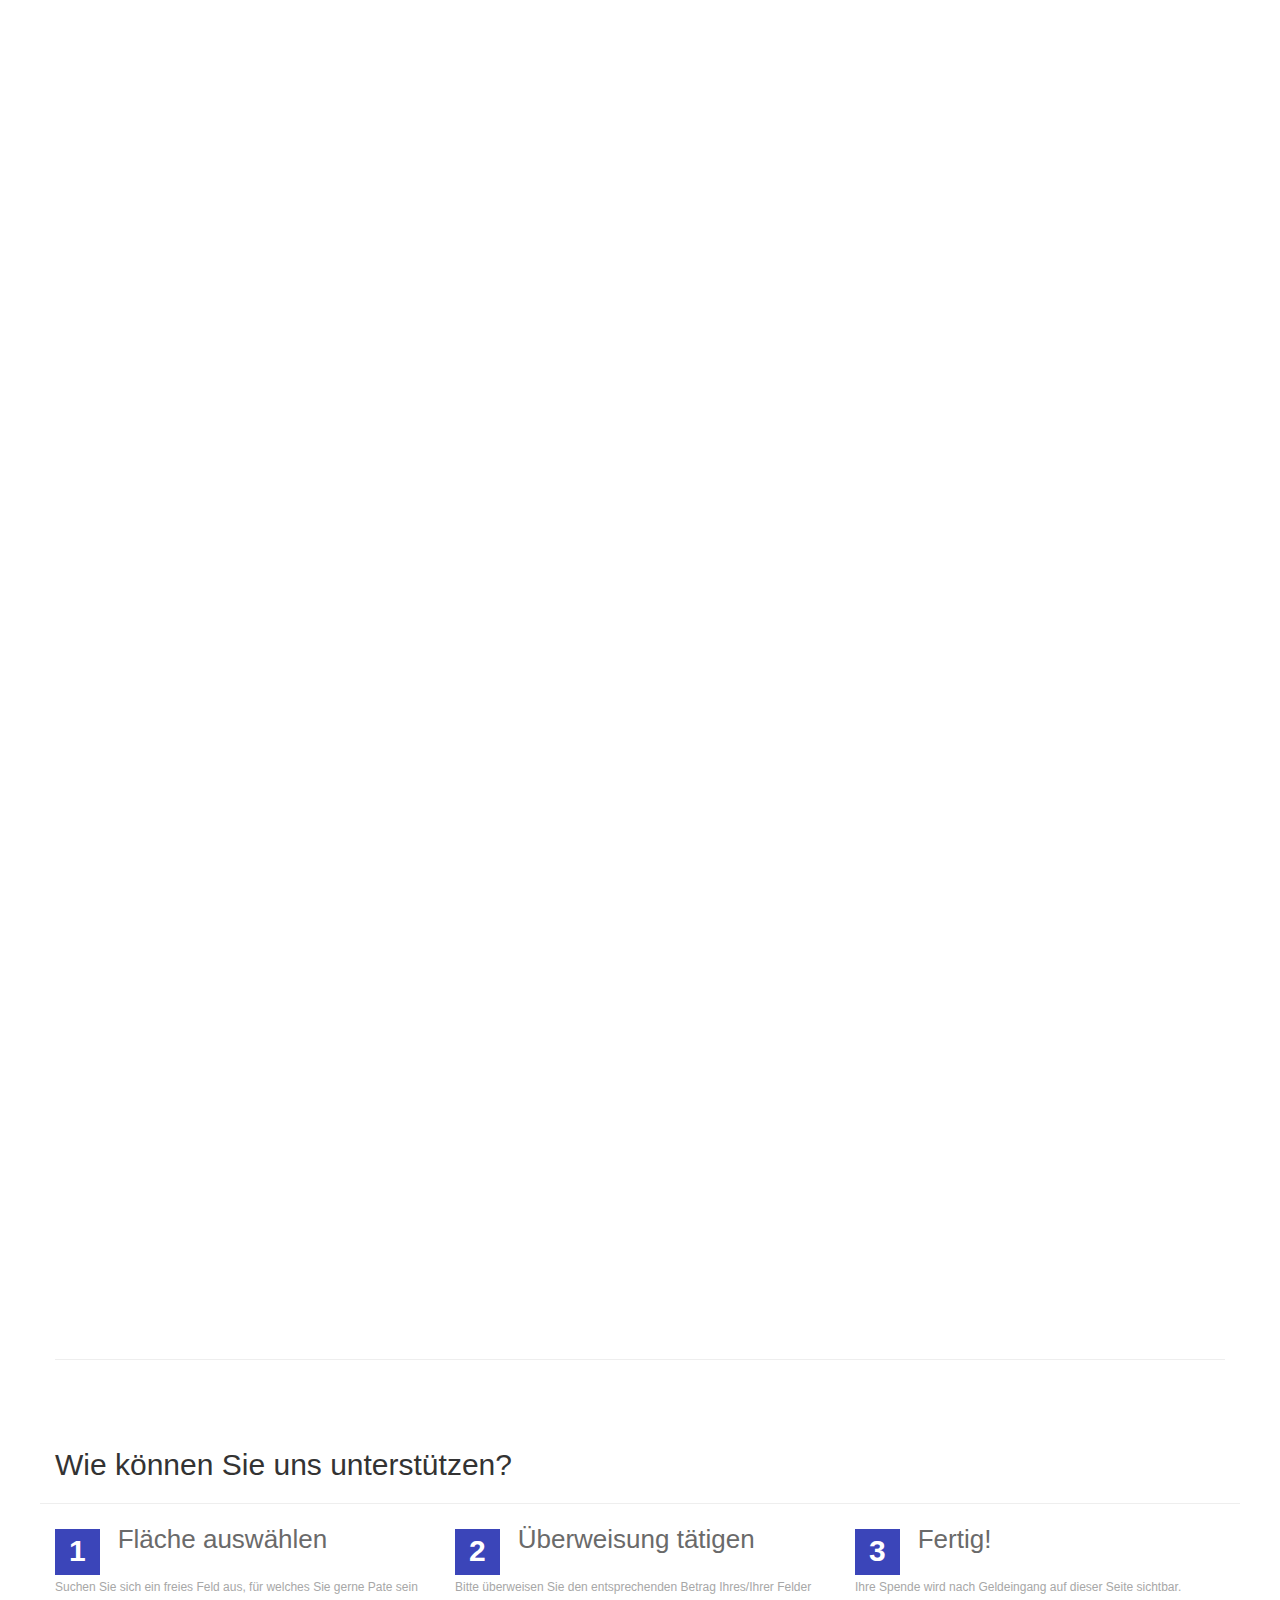
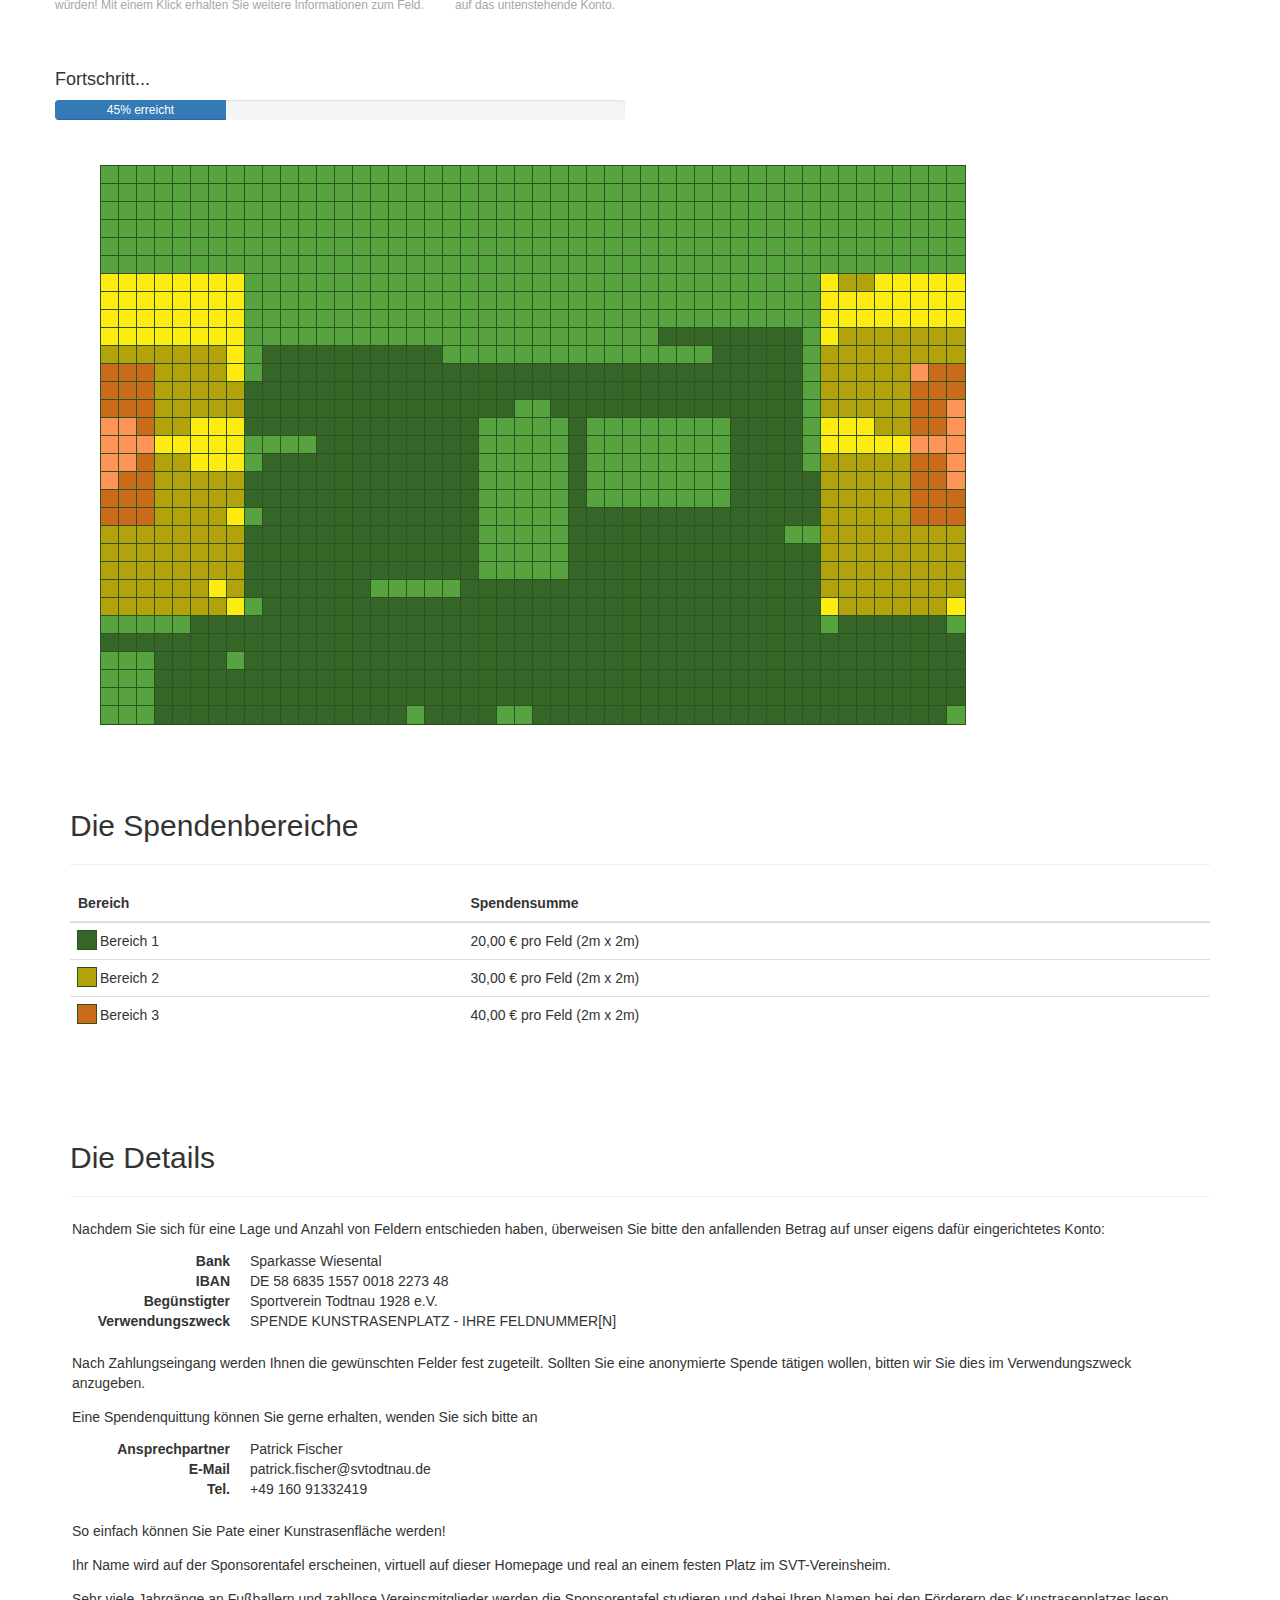
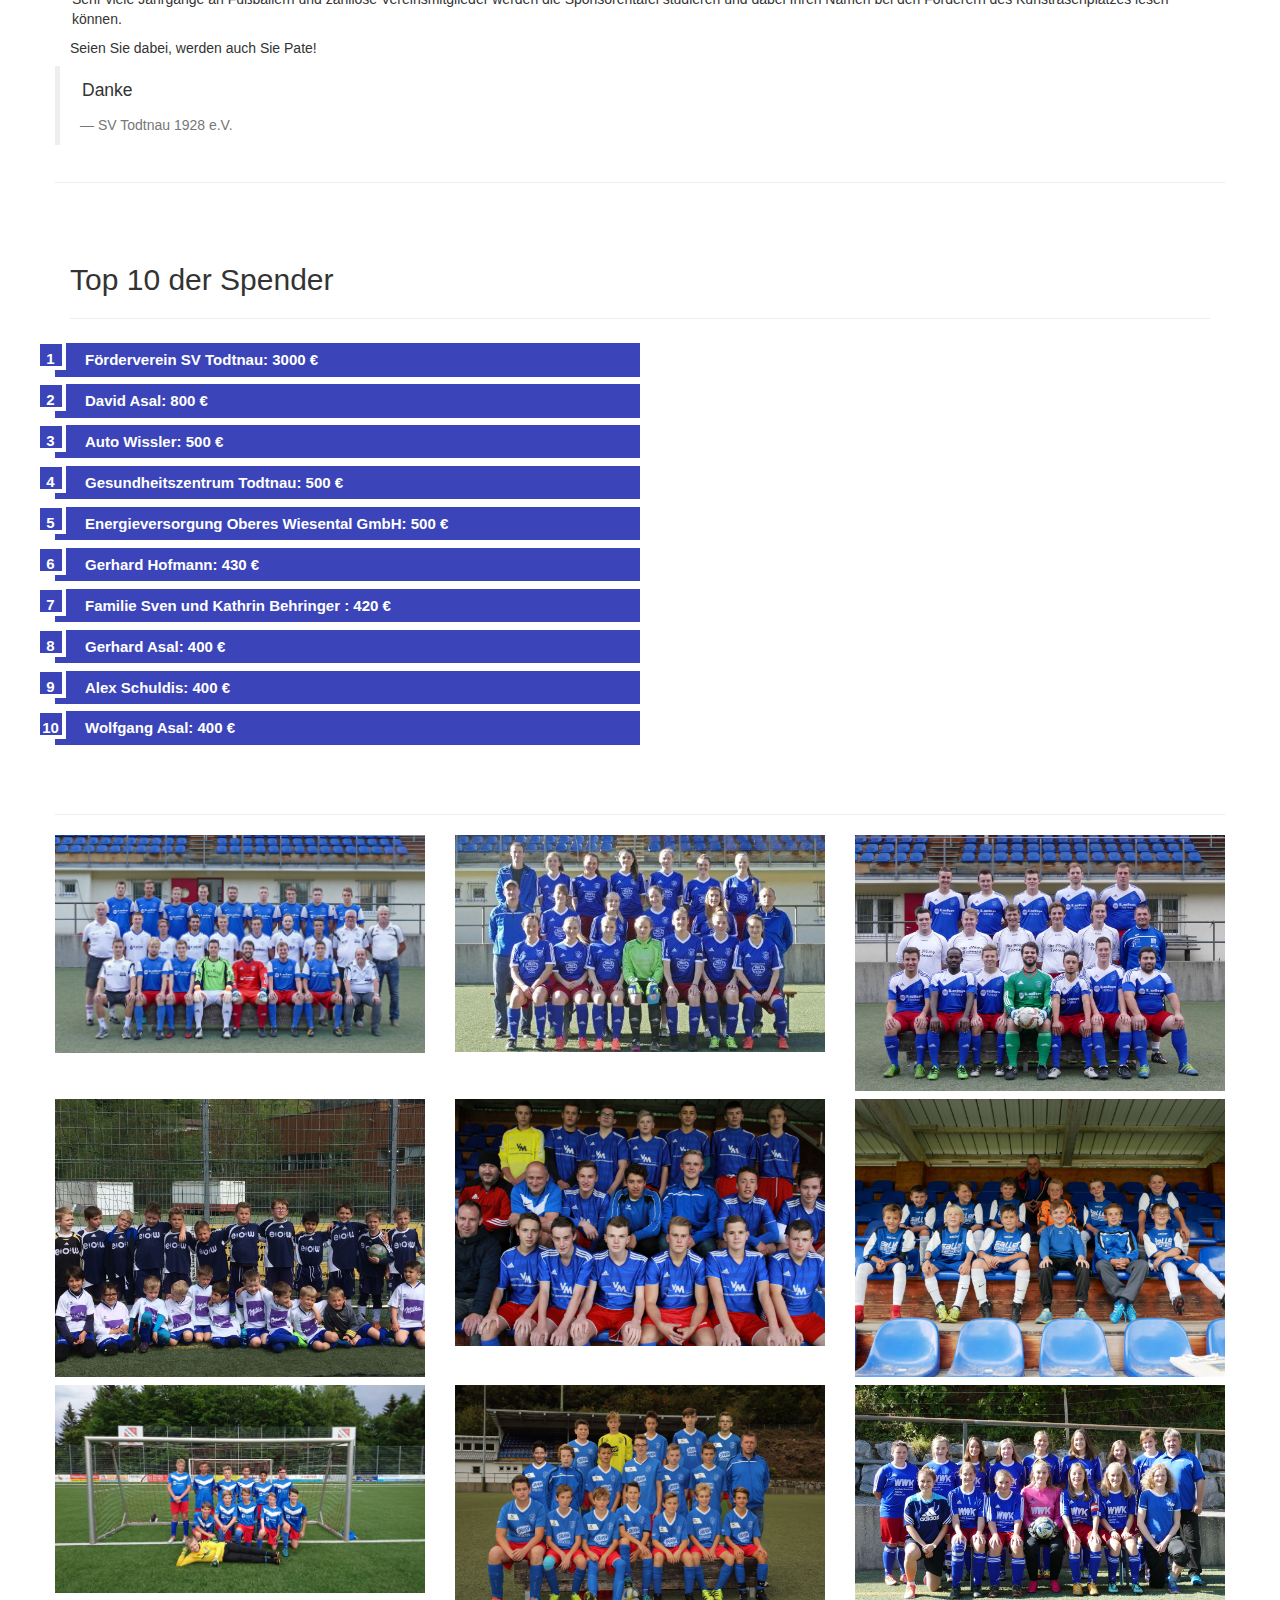
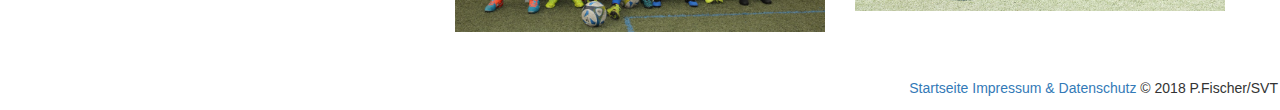
==== commit 0b261d09: "Add Andreas Walleser & Föve" ====
--- a/index.html
+++ b/index.html
@@ -200,10 +200,10 @@
                     <div class="row">
                         <div class="col col-lg-6 col-sm-6">
                             <h4>Fortschritt...</h4>
-                            <!-- 496/1488 -->
+                            <!-- 656/1488 -->
                             <div class="progress">
                                 <div class="progress-bar" role="progressbar" aria-valuenow="70" aria-valuemin="0" aria-valuemax="100" style="width:30%">
-                                    34% erreicht
+                                    45% erreicht
                                 </div>
                             </div>
                         </div>
@@ -514,26 +514,26 @@
                             <i class="field area-1 sold" id="field_6_25" data-s="Erich Steiger" idx="265"></i>
                             <i class="field area-1 sold" id="field_6_26" data-s="Selina Grether" idx="266"></i>
                             <i class="field area-1 sold" id="field_6_27" data-s="Tim Dietsche" idx="267"></i>
-                            <i class="field area-1  " id="field_6_28" data-s="Name" idx="268"></i>
-                            <i class="field area-1  " id="field_6_29" data-s="Name" idx="269"></i>
-                            <i class="field area-1  " id="field_6_30" data-s="Name" idx="270"></i>
-                            <i class="field area-1  " id="field_6_31" data-s="Name" idx="271"></i>
-                            <i class="field area-1  " id="field_6_32" data-s="Name" idx="272"></i>
-                            <i class="field area-1  " id="field_6_33" data-s="Name" idx="273"></i>
-                            <i class="field area-1  " id="field_6_34" data-s="Name" idx="274"></i>
-                            <i class="field area-1  " id="field_6_35" data-s="Name" idx="275"></i>
-                            <i class="field area-1  " id="field_6_36" data-s="Name" idx="276"></i>
-                            <i class="field area-1  " id="field_6_37" data-s="Name" idx="277"></i>
-                            <i class="field area-1  " id="field_6_38" data-s="Name" idx="278"></i>
-                            <i class="field area-1  " id="field_6_39" data-s="Name" idx="279"></i>
-                            <i class="field area-1  " id="field_6_40" data-s="Name" idx="280"></i>
-                            <i class="field area-1  " id="field_6_41" data-s="Name" idx="281"></i>
-                            <i class="field area-1  " id="field_6_42" data-s="Name" idx="282"></i>
-                            <i class="field area-1  " id="field_6_43" data-s="Name" idx="283"></i>
-                            <i class="field area-1  " id="field_6_44" data-s="Name" idx="284"></i>
-                            <i class="field area-1  " id="field_6_45" data-s="Name" idx="285"></i>
-                            <i class="field area-1  " id="field_6_46" data-s="Name" idx="286"></i>
-                            <i class="field area-1  " id="field_6_47" data-s="Name" idx="287"></i>
+                            <i class="field area-1 sold" id="field_6_28" data-s="Daniel Herrmann" idx="268"></i>
+                            <i class="field area-1 sold" id="field_6_29" data-s="Daniel Herrmann" idx="269"></i>
+                            <i class="field area-1 sold" id="field_6_30" data-s="Daniel Herrmann" idx="270"></i>
+                            <i class="field area-1 sold" id="field_6_31" data-s="Andreas & Daniela Walleser" idx="271"></i>
+                            <i class="field area-1 sold" id="field_6_32" data-s="Andreas & Daniela Walleser" idx="272"></i>
+                            <i class="field area-1 sold" id="field_6_33" data-s="Andreas & Daniela Walleser" idx="273"></i>
+                            <i class="field area-1 sold" id="field_6_34" data-s="Andreas & Daniela Walleser" idx="274"></i>
+                            <i class="field area-1 sold" id="field_6_35" data-s="Andreas & Daniela Walleser" idx="275"></i>
+                            <i class="field area-1 sold" id="field_6_36" data-s="Andreas & Daniela Walleser" idx="276"></i>
+                            <i class="field area-1 sold" id="field_6_37" data-s="Andreas & Daniela Walleser" idx="277"></i>
+                            <i class="field area-1 sold" id="field_6_38" data-s="Andreas & Daniela Walleser" idx="278"></i>
+                            <i class="field area-1 sold" id="field_6_39" data-s="Andreas & Daniela Walleser" idx="279"></i>
+                            <i class="field area-1 sold" id="field_6_40" data-s="Andreas & Daniela Walleser" idx="280"></i>
+                            <i class="field area-1 sold" id="field_6_41" data-s="Andreas & Daniela Walleser" idx="281"></i>
+                            <i class="field area-1 sold" id="field_6_42" data-s="Andreas & Daniela Walleser" idx="282"></i>
+                            <i class="field area-1 sold" id="field_6_43" data-s="Andreas & Daniela Walleser" idx="283"></i>
+                            <i class="field area-1 sold" id="field_6_44" data-s="Andreas & Daniela Walleser" idx="284"></i>
+                            <i class="field area-1 sold" id="field_6_45" data-s="Andreas & Daniela Walleser" idx="285"></i>
+                            <i class="field area-1 sold" id="field_6_46" data-s="Andreas & Daniela Walleser" idx="286"></i>
+                            <i class="field area-1 sold" id="field_6_47" data-s="Andreas & Daniela Walleser" idx="287"></i>
                             <i class="field area-1 sold" id="field_6_48" data-s="Justus Eckert" idx="288"></i>
                             <!-- End 6. row -->
                             <!-- Start 7. row -->
@@ -547,44 +547,44 @@
                             <i class="field area-3 sold" id="field_7_8" data-s="Ulrich Wunderle" idx="296"></i>
                             <i class="field area-1 sold" id="field_7_9" data-s="Anton Seybold" idx="297"></i>
                             <i class="field area-1 sold" id="field_7_10" data-s="Viktor Volk" idx="298"></i>
-                            <i class="field area-1  " id="field_7_11" data-s="Name" idx="299"></i>
-                            <i class="field area-1  " id="field_7_12" data-s="Name" idx="300"></i>
-                            <i class="field area-1  " id="field_7_13" data-s="Name" idx="301"></i>
-                            <i class="field area-1  " id="field_7_14" data-s="Name" idx="302"></i>
-                            <i class="field area-1 " id="field_7_15" data-s="Name" idx="303"></i>
-                            <i class="field area-1  " id="field_7_16" data-s="Name" idx="304"></i>
-                            <i class="field area-1  " id="field_7_17" data-s="Name" idx="305"></i>
-                            <i class="field area-1  " id="field_7_18" data-s="Name" idx="306"></i>
-                            <i class="field area-1  " id="field_7_19" data-s="Name" idx="307"></i>
-                            <i class="field area-1  " id="field_7_20" data-s="Name" idx="308"></i>
-                            <i class="field area-1  " id="field_7_21" data-s="Name" idx="309"></i>
-                            <i class="field area-1  " id="field_7_22" data-s="Name" idx="310"></i>
-                            <i class="field area-1  " id="field_7_23" data-s="Name" idx="311"></i>
-                            <i class="field area-1  " id="field_7_24" data-s="Name" idx="312"></i>
-                            <i class="field area-1  " id="field_7_25" data-s="Name" idx="313"></i>
-                            <i class="field area-1  " id="field_7_26" data-s="Name" idx="314"></i>
-                            <i class="field area-1  " id="field_7_27" data-s="Name" idx="315"></i>
-                            <i class="field area-1  " id="field_7_28" data-s="Name" idx="316"></i>
-                            <i class="field area-1  " id="field_7_29" data-s="Name" idx="317"></i>
-                            <i class="field area-1  " id="field_7_30" data-s="Name" idx="318"></i>
-                            <i class="field area-1  " id="field_7_31" data-s="Name" idx="319"></i>
-                            <i class="field area-1  " id="field_7_32" data-s="Name" idx="320"></i>
-                            <i class="field area-1  " id="field_7_33" data-s="Name" idx="321"></i>
-                            <i class="field area-1  " id="field_7_34" data-s="Name" idx="322"></i>
-                            <i class="field area-1  " id="field_7_35" data-s="Name" idx="323"></i>
-                            <i class="field area-1  " id="field_7_36" data-s="Name" idx="324"></i>
-                            <i class="field area-1  " id="field_7_37" data-s="Name" idx="325"></i>
-                            <i class="field area-1  " id="field_7_38" data-s="Name" idx="326"></i>
-                            <i class="field area-1  " id="field_7_39" data-s="Name" idx="327"></i>
-                            <i class="field area-1  " id="field_7_40" data-s="Name" idx="328"></i>
+                            <i class="field area-1 sold" id="field_7_11" data-s="Andreas & Daniela Walleser" idx="299"></i>
+                            <i class="field area-1 sold" id="field_7_12" data-s="Andreas & Daniela Walleser" idx="300"></i>
+                            <i class="field area-1 sold" id="field_7_13" data-s="Andreas & Daniela Walleser" idx="301"></i>
+                            <i class="field area-1 sold" id="field_7_14" data-s="Förderverein SV Todtnau" idx="302"></i>
+                            <i class="field area-1 sold" id="field_7_15" data-s="Förderverein SV Todtnau" idx="303"></i>
+                            <i class="field area-1 sold" id="field_7_16" data-s="Förderverein SV Todtnau" idx="304"></i>
+                            <i class="field area-1 sold" id="field_7_17" data-s="Förderverein SV Todtnau" idx="305"></i>
+                            <i class="field area-1 sold" id="field_7_18" data-s="Förderverein SV Todtnau" idx="306"></i>
+                            <i class="field area-1 sold" id="field_7_19" data-s="Förderverein SV Todtnau" idx="307"></i>
+                            <i class="field area-1 sold" id="field_7_20" data-s="Förderverein SV Todtnau" idx="308"></i>
+                            <i class="field area-1 sold" id="field_7_21" data-s="Förderverein SV Todtnau" idx="309"></i>
+                            <i class="field area-1 sold" id="field_7_22" data-s="Förderverein SV Todtnau" idx="310"></i>
+                            <i class="field area-1 sold" id="field_7_23" data-s="Förderverein SV Todtnau" idx="311"></i>
+                            <i class="field area-1 sold" id="field_7_24" data-s="Förderverein SV Todtnau" idx="312"></i>
+                            <i class="field area-1 sold" id="field_7_25" data-s="Förderverein SV Todtnau" idx="313"></i>
+                            <i class="field area-1 sold" id="field_7_26" data-s="Förderverein SV Todtnau" idx="314"></i>
+                            <i class="field area-1 sold" id="field_7_27" data-s="Förderverein SV Todtnau" idx="315"></i>
+                            <i class="field area-1 sold" id="field_7_28" data-s="Förderverein SV Todtnau" idx="316"></i>
+                            <i class="field area-1 sold" id="field_7_29" data-s="Förderverein SV Todtnau" idx="317"></i>
+                            <i class="field area-1 sold" id="field_7_30" data-s="Förderverein SV Todtnau" idx="318"></i>
+                            <i class="field area-1 sold" id="field_7_31" data-s="Förderverein SV Todtnau" idx="319"></i>
+                            <i class="field area-1 sold" id="field_7_32" data-s="Förderverein SV Todtnau" idx="320"></i>
+                            <i class="field area-1 sold" id="field_7_33" data-s="Förderverein SV Todtnau" idx="321"></i>
+                            <i class="field area-1 sold" id="field_7_34" data-s="Förderverein SV Todtnau" idx="322"></i>
+                            <i class="field area-1 sold" id="field_7_35" data-s="Förderverein SV Todtnau" idx="323"></i>
+                            <i class="field area-1 sold" id="field_7_36" data-s="Förderverein SV Todtnau" idx="324"></i>
+                            <i class="field area-1 sold" id="field_7_37" data-s="Förderverein SV Todtnau" idx="325"></i>
+                            <i class="field area-1 sold" id="field_7_38" data-s="Förderverein SV Todtnau" idx="326"></i>
+                            <i class="field area-1 sold" id="field_7_39" data-s="Förderverein SV Todtnau" idx="327"></i>
+                            <i class="field area-1 sold" id="field_7_40" data-s="Förderverein SV Todtnau" idx="328"></i>
                             <i class="field area-3 sold" id="field_7_41" data-s="Thomas Eckert" idx="329"></i>
-                            <i class="field area-3 sold" id="field_7_42" data-s="Daniel Herrmann" idx="330"></i>
-                            <i class="field area-3 sold" id="field_7_43" data-s="Daniel Herrmann" idx="331"></i>
-                            <i class="field area-3  " id="field_7_44" data-s="Name" idx="332"></i>
+                            <i class="field area-3 " id="field_7_42" data-s="Name" idx="330"></i>
+                            <i class="field area-3 " id="field_7_43" data-s="Name" idx="331"></i>
+                            <i class="field area-3 sold" id="field_7_44" data-s="Förderverein SV Todtnau" idx="332"></i>
                             <i class="field area-3 sold" id="field_7_45" data-s="Micha Gutmann" idx="333"></i>
-                            <i class="field area-3  " id="field_7_46" data-s="Name" idx="334"></i>
-                            <i class="field area-3  " id="field_7_47" data-s="Name" idx="335"></i>
-                            <i class="field area-3  " id="field_7_48" data-s="Name" idx="336"></i>
+                            <i class="field area-3 sold" id="field_7_46" data-s="Förderverein SV Todtnau" idx="334"></i>
+                            <i class="field area-3 sold" id="field_7_47" data-s="Förderverein SV Todtnau" idx="335"></i>
+                            <i class="field area-3 sold" id="field_7_48" data-s="Förderverein SV Todtnau" idx="336"></i>
                             <!-- End 7. row -->
                             <!-- Start 8. row -->
                             <i class="field area-3 sold" id="field_8_1" data-s="Familie Sven und Kathrin Behringer " idx="337"></i>
@@ -595,46 +595,46 @@
                             <i class="field area-3 sold" id="field_8_6" data-s="Familie Sven und Kathrin Behringer " idx="342"></i>
                             <i class="field area-3 sold" id="field_8_7" data-s="Familie Sven und Kathrin Behringer " idx="343"></i>
                             <i class="field area-3 sold" id="field_8_8" data-s="Familie Sven und Kathrin Behringer " idx="344"></i>
-                            <i class="field area-1  " id="field_8_9" data-s="Name" idx="345"></i>
-                            <i class="field area-1  " id="field_8_10" data-s="Name" idx="346"></i>
-                            <i class="field area-1  " id="field_8_11" data-s="Name" idx="347"></i>
-                            <i class="field area-1  " id="field_8_12" data-s="Name" idx="348"></i>
-                            <i class="field area-1  " id="field_8_13" data-s="Name" idx="349"></i>
-                            <i class="field area-1  " id="field_8_14" data-s="Name" idx="350"></i>
-                            <i class="field area-1  " id="field_8_15" data-s="Name" idx="351"></i>
-                            <i class="field area-1  " id="field_8_16" data-s="Name" idx="352"></i>
-                            <i class="field area-1  " id="field_8_17" data-s="Name" idx="353"></i>
-                            <i class="field area-1  " id="field_8_18" data-s="Name" idx="354"></i>
-                            <i class="field area-1  " id="field_8_19" data-s="Name" idx="355"></i>
-                            <i class="field area-1  " id="field_8_20" data-s="Name" idx="356"></i>
-                            <i class="field area-1  " id="field_8_21" data-s="Name" idx="357"></i>
-                            <i class="field area-1  " id="field_8_22" data-s="Name" idx="358"></i>
-                            <i class="field area-1  " id="field_8_23" data-s="Name" idx="359"></i>
-                            <i class="field area-1  " id="field_8_24" data-s="Name" idx="360"></i>
-                            <i class="field area-1  " id="field_8_25" data-s="Name" idx="361"></i>
-                            <i class="field area-1  " id="field_8_26" data-s="Name" idx="362"></i>
-                            <i class="field area-1  " id="field_8_27" data-s="Name" idx="363"></i>
-                            <i class="field area-1  " id="field_8_28" data-s="Name" idx="364"></i>
-                            <i class="field area-1  " id="field_8_29" data-s="Name" idx="365"></i>
-                            <i class="field area-1  " id="field_8_30" data-s="Name" idx="366"></i>
-                            <i class="field area-1  " id="field_8_31" data-s="Name" idx="367"></i>
-                            <i class="field area-1  " id="field_8_32" data-s="Name" idx="368"></i>
-                            <i class="field area-1  " id="field_8_33" data-s="Name" idx="369"></i>
-                            <i class="field area-1  " id="field_8_34" data-s="Name" idx="370"></i>
-                            <i class="field area-1  " id="field_8_35" data-s="Name" idx="371"></i>
-                            <i class="field area-1  " id="field_8_36" data-s="Name" idx="372"></i>
-                            <i class="field area-1  " id="field_8_37" data-s="Name" idx="373"></i>
-                            <i class="field area-1  " id="field_8_38" data-s="Name" idx="374"></i>
-                            <i class="field area-1  " id="field_8_39" data-s="Name" idx="375"></i>
+                            <i class="field area-1 sold" id="field_8_9" data-s="Förderverein SV Todtnau" idx="345"></i>
+                            <i class="field area-1 sold" id="field_8_10" data-s="Förderverein SV Todtnau" idx="346"></i>
+                            <i class="field area-1 sold" id="field_8_11" data-s="Förderverein SV Todtnau" idx="347"></i>
+                            <i class="field area-1 sold" id="field_8_12" data-s="Förderverein SV Todtnau" idx="348"></i>
+                            <i class="field area-1 sold" id="field_8_13" data-s="Förderverein SV Todtnau" idx="349"></i>
+                            <i class="field area-1 sold" id="field_8_14" data-s="Förderverein SV Todtnau" idx="350"></i>
+                            <i class="field area-1 sold" id="field_8_15" data-s="Förderverein SV Todtnau" idx="351"></i>
+                            <i class="field area-1 sold" id="field_8_16" data-s="Förderverein SV Todtnau" idx="352"></i>
+                            <i class="field area-1 sold" id="field_8_17" data-s="Förderverein SV Todtnau" idx="353"></i>
+                            <i class="field area-1 sold" id="field_8_18" data-s="Förderverein SV Todtnau" idx="354"></i>
+                            <i class="field area-1 sold" id="field_8_19" data-s="Förderverein SV Todtnau" idx="355"></i>
+                            <i class="field area-1 sold" id="field_8_20" data-s="Förderverein SV Todtnau" idx="356"></i>
+                            <i class="field area-1 sold" id="field_8_21" data-s="Förderverein SV Todtnau" idx="357"></i>
+                            <i class="field area-1 sold" id="field_8_22" data-s="Förderverein SV Todtnau" idx="358"></i>
+                            <i class="field area-1 sold" id="field_8_23" data-s="Förderverein SV Todtnau" idx="359"></i>
+                            <i class="field area-1 sold" id="field_8_24" data-s="Förderverein SV Todtnau" idx="360"></i>
+                            <i class="field area-1 sold" id="field_8_25" data-s="Förderverein SV Todtnau" idx="361"></i>
+                            <i class="field area-1 sold" id="field_8_26" data-s="Förderverein SV Todtnau" idx="362"></i>
+                            <i class="field area-1 sold" id="field_8_27" data-s="Förderverein SV Todtnau" idx="363"></i>
+                            <i class="field area-1 sold" id="field_8_28" data-s="Förderverein SV Todtnau" idx="364"></i>
+                            <i class="field area-1 sold" id="field_8_29" data-s="Förderverein SV Todtnau" idx="365"></i>
+                            <i class="field area-1 sold" id="field_8_30" data-s="Förderverein SV Todtnau" idx="366"></i>
+                            <i class="field area-1 sold" id="field_8_31" data-s="Förderverein SV Todtnau" idx="367"></i>
+                            <i class="field area-1 sold" id="field_8_32" data-s="Förderverein SV Todtnau" idx="368"></i>
+                            <i class="field area-1 sold" id="field_8_33" data-s="Förderverein SV Todtnau" idx="369"></i>
+                            <i class="field area-1 sold" id="field_8_34" data-s="Förderverein SV Todtnau" idx="370"></i>
+                            <i class="field area-1 sold" id="field_8_35" data-s="Förderverein SV Todtnau" idx="371"></i>
+                            <i class="field area-1 sold" id="field_8_36" data-s="Förderverein SV Todtnau" idx="372"></i>
+                            <i class="field area-1 sold" id="field_8_37" data-s="Förderverein SV Todtnau" idx="373"></i>
+                            <i class="field area-1 sold" id="field_8_38" data-s="Förderverein SV Todtnau" idx="374"></i>
+                            <i class="field area-1 sold" id="field_8_39" data-s="Förderverein SV Todtnau" idx="375"></i>
                             <i class="field area-1 sold" id="field_8_40" data-s="Wolfgang Gerspacher" idx="376"></i>
                             <i class="field area-3 sold" id="field_8_41" data-s="Wolfgang Gerspacher" idx="377"></i>
-                            <i class="field area-3  " id="field_8_42" data-s="Name" idx="378"></i>
-                            <i class="field area-3  " id="field_8_43" data-s="Name" idx="379"></i>
-                            <i class="field area-3  " id="field_8_44" data-s="Name" idx="380"></i>
-                            <i class="field area-3  " id="field_8_45" data-s="Name" idx="381"></i>
-                            <i class="field area-3  " id="field_8_46" data-s="Name" idx="382"></i>
-                            <i class="field area-3  " id="field_8_47" data-s="Name" idx="383"></i>
-                            <i class="field area-3  " id="field_8_48" data-s="Name" idx="384"></i>
+                            <i class="field area-3 sold" id="field_8_42" data-s="Förderverein SV Todtnau" idx="378"></i>
+                            <i class="field area-3 sold" id="field_8_43" data-s="Förderverein SV Todtnau" idx="379"></i>
+                            <i class="field area-3 sold" id="field_8_44" data-s="Förderverein SV Todtnau" idx="380"></i>
+                            <i class="field area-3 sold" id="field_8_45" data-s="Förderverein SV Todtnau" idx="381"></i>
+                            <i class="field area-3 sold" id="field_8_46" data-s="Förderverein SV Todtnau" idx="382"></i>
+                            <i class="field area-3 sold" id="field_8_47" data-s="Förderverein SV Todtnau" idx="383"></i>
+                            <i class="field area-3 sold" id="field_8_48" data-s="Förderverein SV Todtnau" idx="384"></i>
                             <!-- End 8. row -->
                             <!-- Start 9. row -->
                             <i class="field area-3 sold" id="field_9_1" data-s="Familie Sven und Kathrin Behringer " idx="385"></i>
@@ -645,79 +645,79 @@
                             <i class="field area-3 sold" id="field_9_6" data-s="Familie Sven und Kathrin Behringer " idx="390"></i>
                             <i class="field area-3 sold" id="field_9_7" data-s="Cemil Caliskan" idx="391"></i>
                             <i class="field area-3 sold" id="field_9_8" data-s="Büro-Personal-Service Bernauer" idx="392"></i>
-                            <i class="field area-1  " id="field_9_9" data-s="Name" idx="393"></i>
-                            <i class="field area-1  " id="field_9_10" data-s="Name" idx="394"></i>
-                            <i class="field area-1  " id="field_9_11" data-s="Name" idx="395"></i>
-                            <i class="field area-1  " id="field_9_12" data-s="Name" idx="396"></i>
-                            <i class="field area-1  " id="field_9_13" data-s="Name" idx="397"></i>
-                            <i class="field area-1  " id="field_9_14" data-s="Name" idx="398"></i>
-                            <i class="field area-1  " id="field_9_15" data-s="Name" idx="399"></i>
-                            <i class="field area-1  " id="field_9_16" data-s="Name" idx="400"></i>
-                            <i class="field area-1  " id="field_9_17" data-s="Name" idx="401"></i>
-                            <i class="field area-1  " id="field_9_18" data-s="Name" idx="402"></i>
-                            <i class="field area-1  " id="field_9_19" data-s="Name" idx="403"></i>
-                            <i class="field area-1  " id="field_9_20" data-s="Name" idx="404"></i>
-                            <i class="field area-1  " id="field_9_21" data-s="Name" idx="405"></i>
-                            <i class="field area-1  " id="field_9_22" data-s="Name" idx="406"></i>
-                            <i class="field area-1  " id="field_9_23" data-s="Name" idx="407"></i>
-                            <i class="field area-1  " id="field_9_24" data-s="Name" idx="408"></i>
-                            <i class="field area-1  " id="field_9_25" data-s="Name" idx="409"></i>
-                            <i class="field area-1  " id="field_9_26" data-s="Name" idx="410"></i>
-                            <i class="field area-1  " id="field_9_27" data-s="Name" idx="411"></i>
-                            <i class="field area-1  " id="field_9_28" data-s="Name" idx="412"></i>
-                            <i class="field area-1  " id="field_9_29" data-s="Name" idx="413"></i>
-                            <i class="field area-1  " id="field_9_30" data-s="Name" idx="414"></i>
-                            <i class="field area-1  " id="field_9_31" data-s="Name" idx="415"></i>
-                            <i class="field area-1  " id="field_9_32" data-s="Name" idx="416"></i>
-                            <i class="field area-1  " id="field_9_33" data-s="Name" idx="417"></i>
-                            <i class="field area-1  " id="field_9_34" data-s="Name" idx="418"></i>
-                            <i class="field area-1  " id="field_9_35" data-s="Name" idx="419"></i>
-                            <i class="field area-1  " id="field_9_36" data-s="Name" idx="420"></i>
-                            <i class="field area-1  " id="field_9_37" data-s="Name" idx="421"></i>
-                            <i class="field area-1  " id="field_9_38" data-s="Name" idx="422"></i>
-                            <i class="field area-1  " id="field_9_39" data-s="Name" idx="423"></i>
+                            <i class="field area-1 sold" id="field_9_9" data-s="Förderverein SV Todtnau" idx="393"></i>
+                            <i class="field area-1 sold" id="field_9_10" data-s="Förderverein SV Todtnau" idx="394"></i>
+                            <i class="field area-1 sold" id="field_9_11" data-s="Förderverein SV Todtnau" idx="395"></i>
+                            <i class="field area-1 sold" id="field_9_12" data-s="Förderverein SV Todtnau" idx="396"></i>
+                            <i class="field area-1 sold" id="field_9_13" data-s="Förderverein SV Todtnau" idx="397"></i>
+                            <i class="field area-1 sold" id="field_9_14" data-s="Förderverein SV Todtnau" idx="398"></i>
+                            <i class="field area-1 sold" id="field_9_15" data-s="Förderverein SV Todtnau" idx="399"></i>
+                            <i class="field area-1 sold" id="field_9_16" data-s="Förderverein SV Todtnau" idx="400"></i>
+                            <i class="field area-1 sold" id="field_9_17" data-s="Förderverein SV Todtnau" idx="401"></i>
+                            <i class="field area-1 sold" id="field_9_18" data-s="Förderverein SV Todtnau" idx="402"></i>
+                            <i class="field area-1 sold" id="field_9_19" data-s="Förderverein SV Todtnau" idx="403"></i>
+                            <i class="field area-1 sold" id="field_9_20" data-s="Förderverein SV Todtnau" idx="404"></i>
+                            <i class="field area-1 sold" id="field_9_21" data-s="Förderverein SV Todtnau" idx="405"></i>
+                            <i class="field area-1 sold" id="field_9_22" data-s="Förderverein SV Todtnau" idx="406"></i>
+                            <i class="field area-1 sold" id="field_9_23" data-s="Förderverein SV Todtnau" idx="407"></i>
+                            <i class="field area-1 sold" id="field_9_24" data-s="Förderverein SV Todtnau" idx="408"></i>
+                            <i class="field area-1 sold" id="field_9_25" data-s="Förderverein SV Todtnau" idx="409"></i>
+                            <i class="field area-1 sold" id="field_9_26" data-s="Förderverein SV Todtnau" idx="410"></i>
+                            <i class="field area-1 sold" id="field_9_27" data-s="Förderverein SV Todtnau" idx="411"></i>
+                            <i class="field area-1 sold" id="field_9_28" data-s="Förderverein SV Todtnau" idx="412"></i>
+                            <i class="field area-1 sold" id="field_9_29" data-s="Förderverein SV Todtnau" idx="413"></i>
+                            <i class="field area-1 sold" id="field_9_30" data-s="Förderverein SV Todtnau" idx="414"></i>
+                            <i class="field area-1 sold" id="field_9_31" data-s="Förderverein SV Todtnau" idx="415"></i>
+                            <i class="field area-1 sold" id="field_9_32" data-s="Förderverein SV Todtnau" idx="416"></i>
+                            <i class="field area-1 sold" id="field_9_33" data-s="Förderverein SV Todtnau" idx="417"></i>
+                            <i class="field area-1 sold" id="field_9_34" data-s="Förderverein SV Todtnau" idx="418"></i>
+                            <i class="field area-1 sold" id="field_9_35" data-s="Förderverein SV Todtnau" idx="419"></i>
+                            <i class="field area-1 sold" id="field_9_36" data-s="Förderverein SV Todtnau" idx="420"></i>
+                            <i class="field area-1 sold" id="field_9_37" data-s="Förderverein SV Todtnau" idx="421"></i>
+                            <i class="field area-1 sold" id="field_9_38" data-s="Förderverein SV Todtnau" idx="422"></i>
+                            <i class="field area-1 sold" id="field_9_39" data-s="Förderverein SV Todtnau" idx="423"></i>
                             <i class="field area-1 sold" id="field_9_40" data-s="Jürgen Pfefferle" idx="424"></i>
                             <i class="field area-3 sold" id="field_9_41" data-s="Jürgen Pfefferle" idx="425"></i>
-                            <i class="field area-3  " id="field_9_42" data-s="Name" idx="426"></i>
-                            <i class="field area-3  " id="field_9_43" data-s="Name" idx="427"></i>
-                            <i class="field area-3  " id="field_9_44" data-s="Name" idx="428"></i>
-                            <i class="field area-3  " id="field_9_45" data-s="Name" idx="429"></i>
-                            <i class="field area-3  " id="field_9_46" data-s="Name" idx="430"></i>
-                            <i class="field area-3  " id="field_9_47" data-s="Name" idx="431"></i>
-                            <i class="field area-3  " id="field_9_48" data-s="Name" idx="432"></i>
+                            <i class="field area-3 sold" id="field_9_42" data-s="Förderverein SV Todtnau" idx="426"></i>
+                            <i class="field area-3 sold" id="field_9_43" data-s="Förderverein SV Todtnau" idx="427"></i>
+                            <i class="field area-3 sold" id="field_9_44" data-s="Förderverein SV Todtnau" idx="428"></i>
+                            <i class="field area-3 sold" id="field_9_45" data-s="Förderverein SV Todtnau" idx="429"></i>
+                            <i class="field area-3 sold" id="field_9_46" data-s="Förderverein SV Todtnau" idx="430"></i>
+                            <i class="field area-3 sold" id="field_9_47" data-s="Förderverein SV Todtnau" idx="431"></i>
+                            <i class="field area-3 sold" id="field_9_48" data-s="Förderverein SV Todtnau" idx="432"></i>
                             <!-- End 9. row -->
                             <!-- Start 10. row -->
-                            <i class="field area-3  " id="field_10_1" data-s="Name" idx="433"></i>
-                            <i class="field area-3  " id="field_10_2" data-s="Name" idx="434"></i>
-                            <i class="field area-3  " id="field_10_3" data-s="Name" idx="435"></i>
-                            <i class="field area-3  " id="field_10_4" data-s="Name" idx="436"></i>
-                            <i class="field area-3  " id="field_10_5" data-s="Name" idx="437"></i>
-                            <i class="field area-3  " id="field_10_6" data-s="Name" idx="438"></i>
-                            <i class="field area-3  " id="field_10_7" data-s="Name" idx="439"></i>
+                            <i class="field area-3 sold" id="field_10_1" data-s="Förderverein SV Todtnau" idx="433"></i>
+                            <i class="field area-3 sold" id="field_10_2" data-s="Förderverein SV Todtnau" idx="434"></i>
+                            <i class="field area-3 sold" id="field_10_3" data-s="Förderverein SV Todtnau" idx="435"></i>
+                            <i class="field area-3 sold" id="field_10_4" data-s="Förderverein SV Todtnau" idx="436"></i>
+                            <i class="field area-3 sold" id="field_10_5" data-s="Förderverein SV Todtnau" idx="437"></i>
+                            <i class="field area-3 sold" id="field_10_6" data-s="Förderverein SV Todtnau" idx="438"></i>
+                            <i class="field area-3 sold" id="field_10_7" data-s="Förderverein SV Todtnau" idx="439"></i>
                             <i class="field area-3 sold" id="field_10_8" data-s="Johann Sparta" idx="440"></i>
-                            <i class="field area-1 sold" id="field_10_9" data-s="Johann Spart" idx="441"></i>
-                            <i class="field area-1  " id="field_10_10" data-s="Name" idx="442"></i>
-                            <i class="field area-1  " id="field_10_11" data-s="Name" idx="443"></i>
-                            <i class="field area-1  " id="field_10_12" data-s="Name" idx="444"></i>
-                            <i class="field area-1  " id="field_10_13" data-s="Name" idx="445"></i>
-                            <i class="field area-1  " id="field_10_14" data-s="Name" idx="446"></i>
-                            <i class="field area-1  " id="field_10_15" data-s="Name" idx="447"></i>
-                            <i class="field area-1  " id="field_10_16" data-s="Name" idx="448"></i>
-                            <i class="field area-1  " id="field_10_17" data-s="Name" idx="449"></i>
-                            <i class="field area-1  " id="field_10_18" data-s="Name" idx="450"></i>
-                            <i class="field area-1  " id="field_10_19" data-s="Name" idx="451"></i>
-                            <i class="field area-1  " id="field_10_20" data-s="Name" idx="452"></i>
-                            <i class="field area-1  " id="field_10_21" data-s="Name" idx="453"></i>
-                            <i class="field area-1  " id="field_10_22" data-s="Name" idx="454"></i>
-                            <i class="field area-1  " id="field_10_23" data-s="Name" idx="455"></i>
-                            <i class="field area-1  " id="field_10_24" data-s="Name" idx="456"></i>
-                            <i class="field area-1  " id="field_10_25" data-s="Name" idx="457"></i>
-                            <i class="field area-1  " id="field_10_26" data-s="Name" idx="458"></i>
-                            <i class="field area-1  " id="field_10_27" data-s="Name" idx="459"></i>
-                            <i class="field area-1  " id="field_10_28" data-s="Name" idx="460"></i>
-                            <i class="field area-1  " id="field_10_29" data-s="Name" idx="461"></i>
-                            <i class="field area-1  " id="field_10_30" data-s="Name" idx="462"></i>
-                            <i class="field area-1  " id="field_10_31" data-s="Name" idx="463"></i>
+                            <i class="field area-1 sold" id="field_10_9" data-s="Johann Sparta" idx="441"></i>
+                            <i class="field area-1 sold" id="field_10_10" data-s="Förderverein SV Todtnau" idx="442"></i>
+                            <i class="field area-1 sold" id="field_10_11" data-s="Förderverein SV Todtnau" idx="443"></i>
+                            <i class="field area-1 sold" id="field_10_12" data-s="Förderverein SV Todtnau" idx="444"></i>
+                            <i class="field area-1 sold" id="field_10_13" data-s="Förderverein SV Todtnau" idx="445"></i>
+                            <i class="field area-1 sold" id="field_10_14" data-s="Förderverein SV Todtnau" idx="446"></i>
+                            <i class="field area-1 sold" id="field_10_15" data-s="Förderverein SV Todtnau" idx="447"></i>
+                            <i class="field area-1 sold" id="field_10_16" data-s="Förderverein SV Todtnau" idx="448"></i>
+                            <i class="field area-1 sold" id="field_10_17" data-s="Förderverein SV Todtnau" idx="449"></i>
+                            <i class="field area-1 sold" id="field_10_18" data-s="Förderverein SV Todtnau" idx="450"></i>
+                            <i class="field area-1 sold" id="field_10_19" data-s="Förderverein SV Todtnau" idx="451"></i>
+                            <i class="field area-1 sold" id="field_10_20" data-s="Förderverein SV Todtnau" idx="452"></i>
+                            <i class="field area-1 sold" id="field_10_21" data-s="Förderverein SV Todtnau" idx="453"></i>
+                            <i class="field area-1 sold" id="field_10_22" data-s="Förderverein SV Todtnau" idx="454"></i>
+                            <i class="field area-1 sold" id="field_10_23" data-s="Förderverein SV Todtnau" idx="455"></i>
+                            <i class="field area-1 sold" id="field_10_24" data-s="Förderverein SV Todtnau" idx="456"></i>
+                            <i class="field area-1 sold" id="field_10_25" data-s="Förderverein SV Todtnau" idx="457"></i>
+                            <i class="field area-1 sold" id="field_10_26" data-s="Förderverein SV Todtnau" idx="458"></i>
+                            <i class="field area-1 sold" id="field_10_27" data-s="Förderverein SV Todtnau" idx="459"></i>
+                            <i class="field area-1 sold" id="field_10_28" data-s="Förderverein SV Todtnau" idx="460"></i>
+                            <i class="field area-1 sold" id="field_10_29" data-s="Förderverein SV Todtnau" idx="461"></i>
+                            <i class="field area-1 sold" id="field_10_30" data-s="Förderverein SV Todtnau" idx="462"></i>
+                            <i class="field area-1 sold" id="field_10_31" data-s="Förderverein SV Todtnau" idx="463"></i>
                             <i class="field area-1  " id="field_10_32" data-s="Name" idx="464"></i>
                             <i class="field area-1  " id="field_10_33" data-s="Name" idx="465"></i>
                             <i class="field area-1  " id="field_10_34" data-s="Name" idx="466"></i>
@@ -727,7 +727,7 @@
                             <i class="field area-1  " id="field_10_38" data-s="Name" idx="470"></i>
                             <i class="field area-1  " id="field_10_39" data-s="Name" idx="471"></i>
                             <i class="field area-1 sold" id="field_10_40" data-s="Familie Norman & Ines Seybold" idx="472"></i>
-                            <i class="field area-3  " id="field_10_41" data-s="Name" idx="473"></i>
+                            <i class="field area-3 sold" id="field_10_41" data-s="Förderverein SV Todtnau" idx="473"></i>
                             <i class="field area-3  " id="field_10_42" data-s="Name" idx="474"></i>
                             <i class="field area-3  " id="field_10_43" data-s="Name" idx="475"></i>
                             <i class="field area-3  " id="field_10_44" data-s="Name" idx="476"></i>
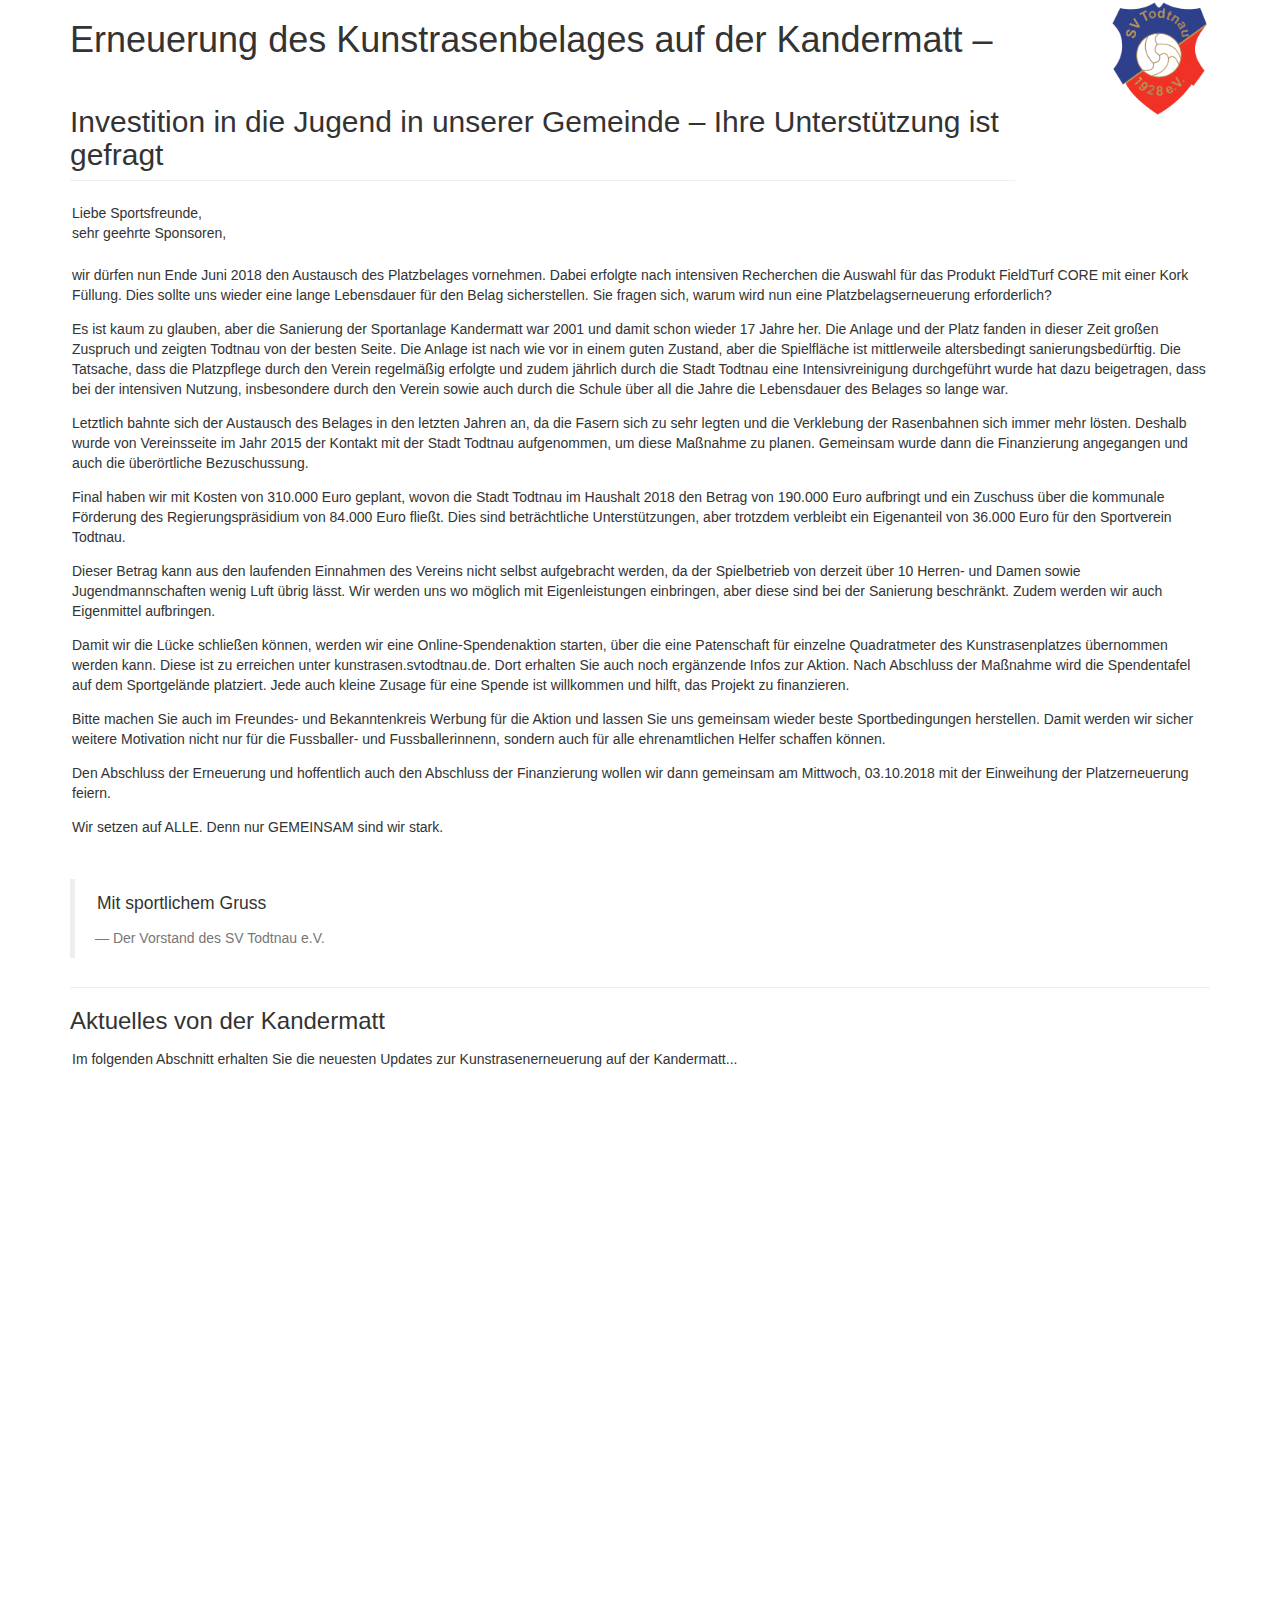
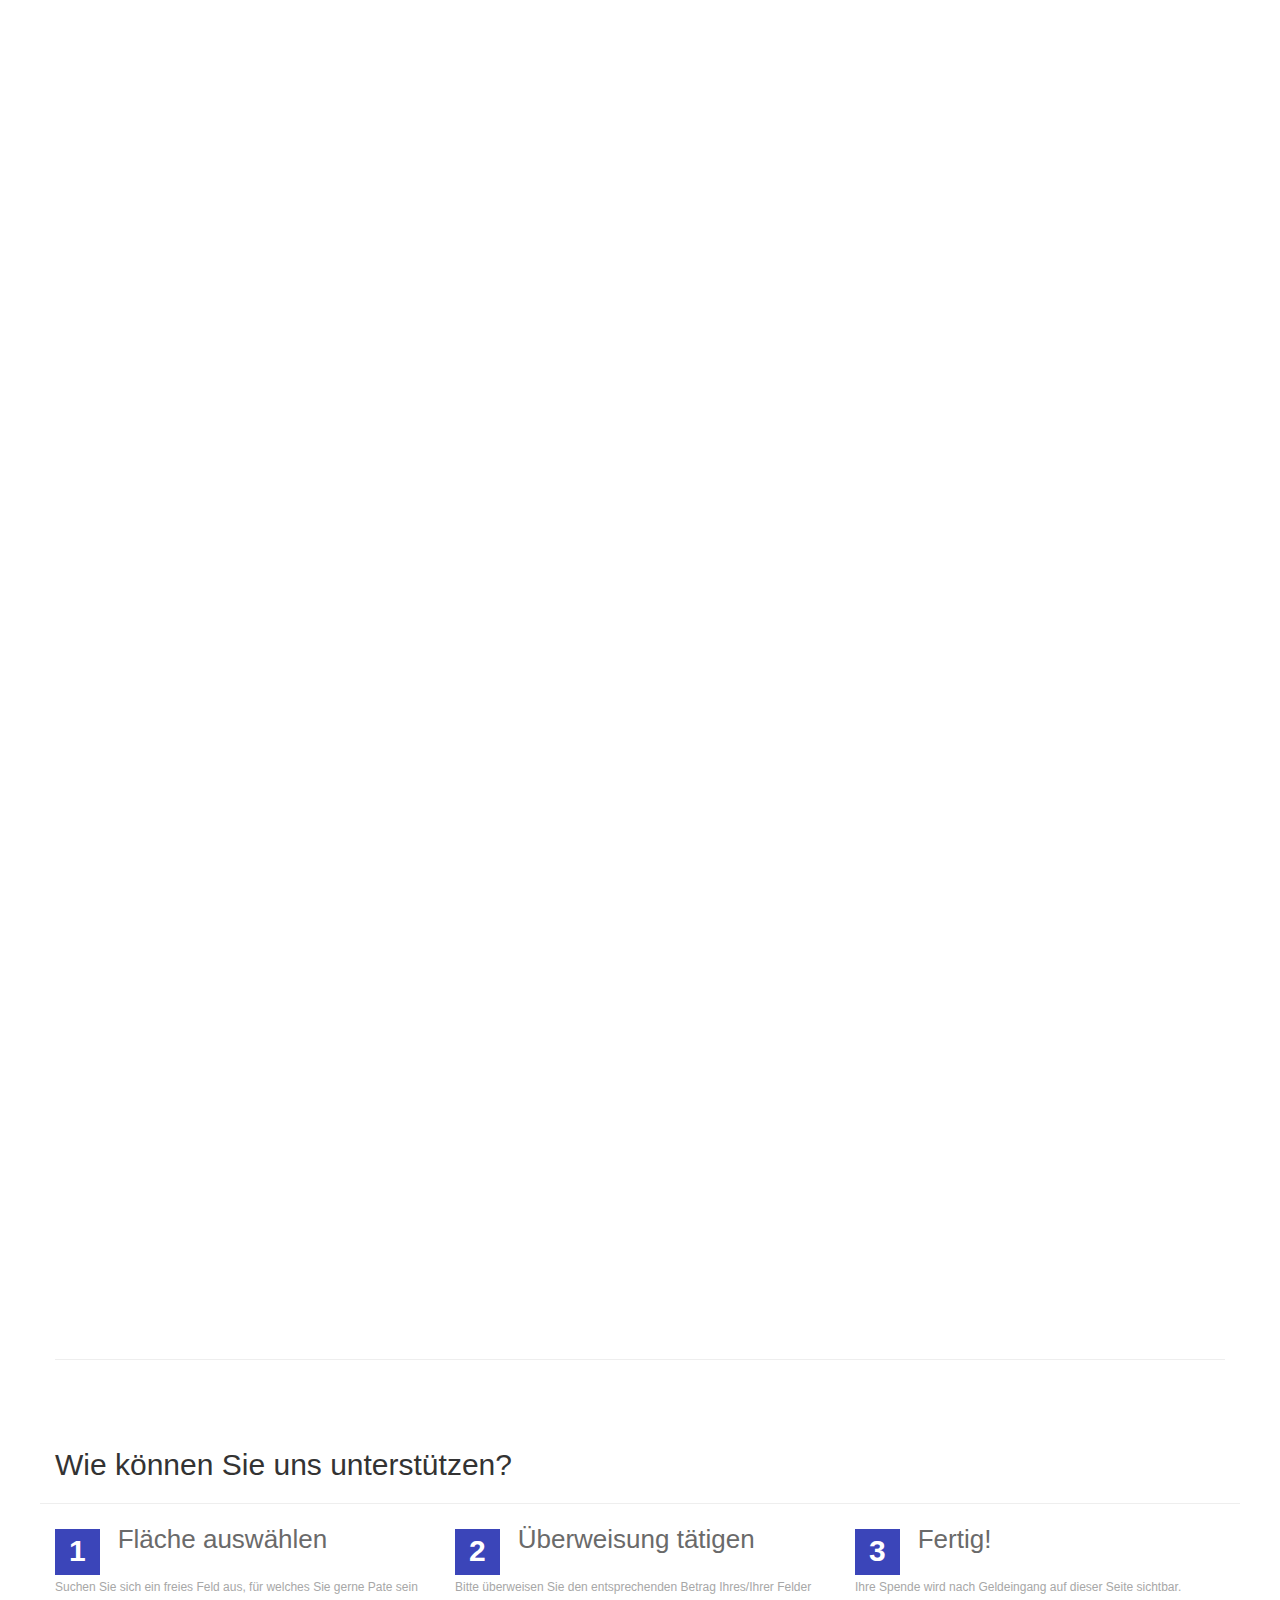
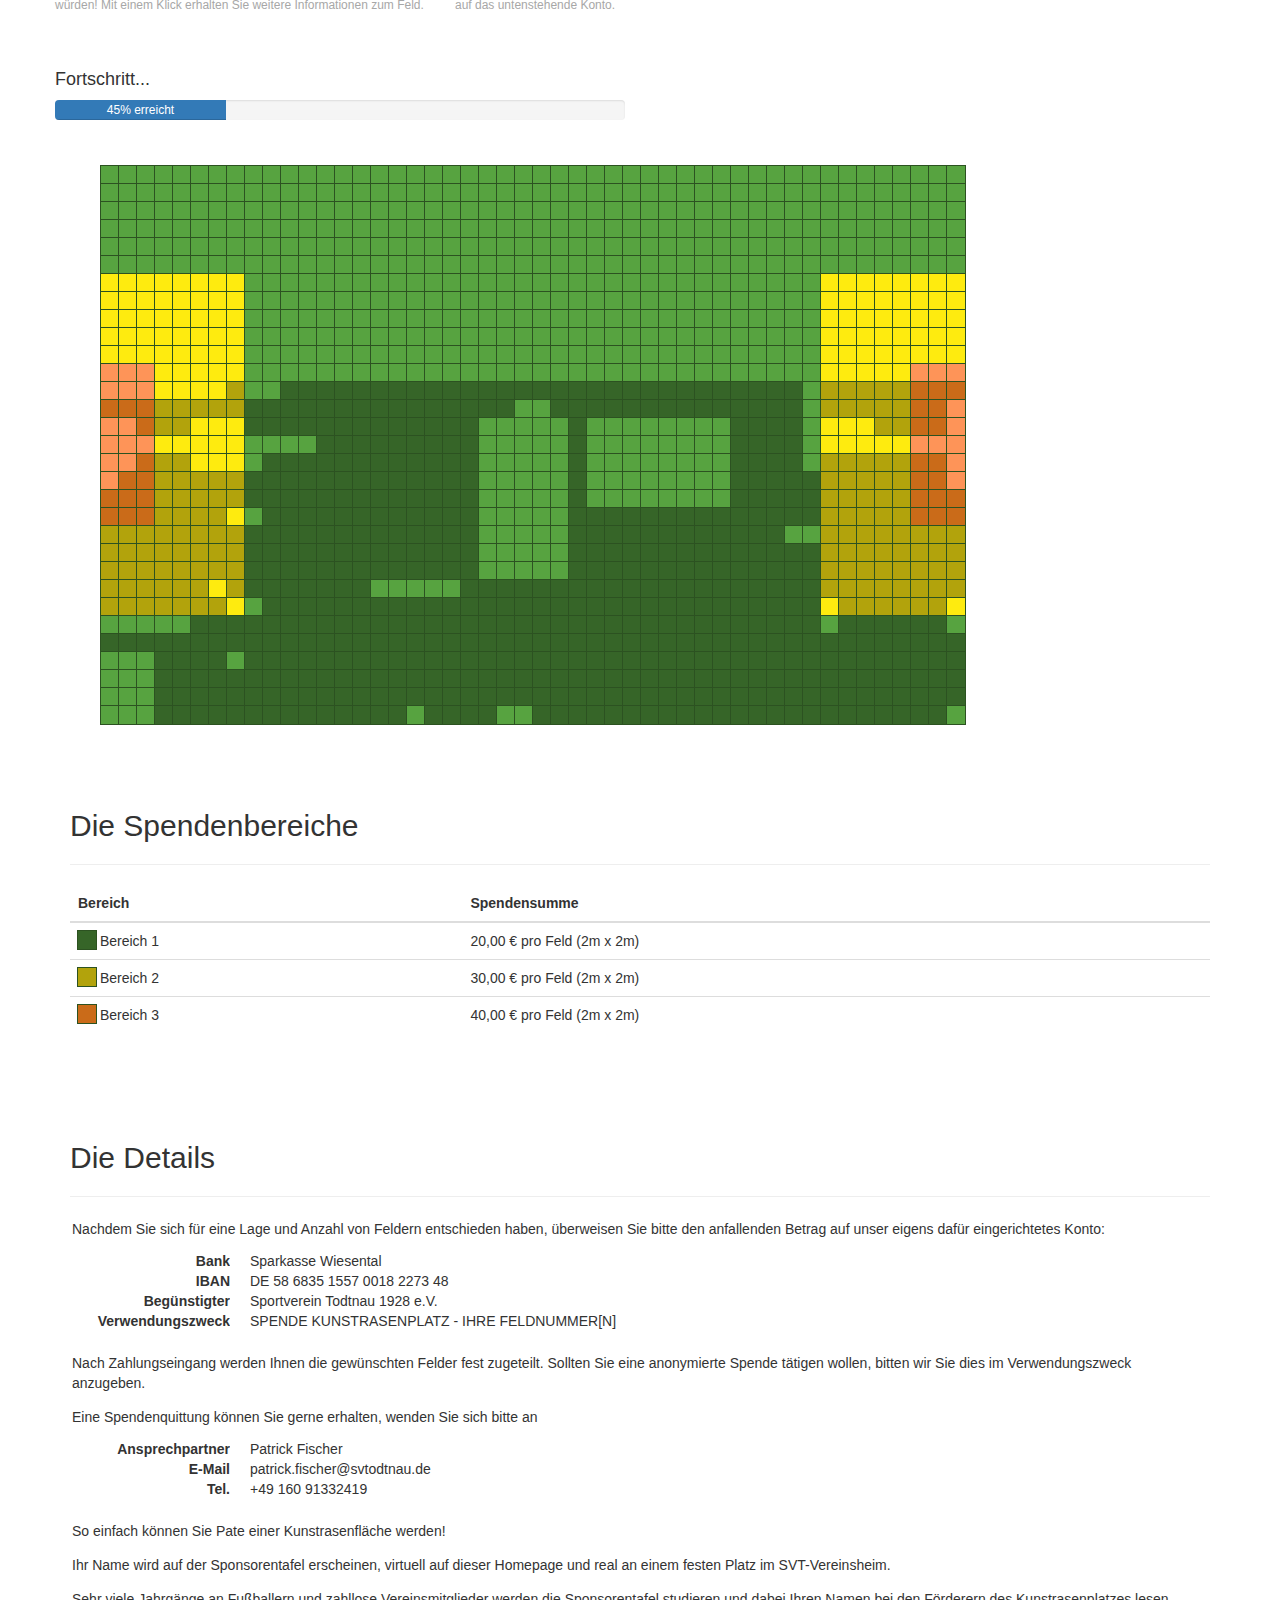
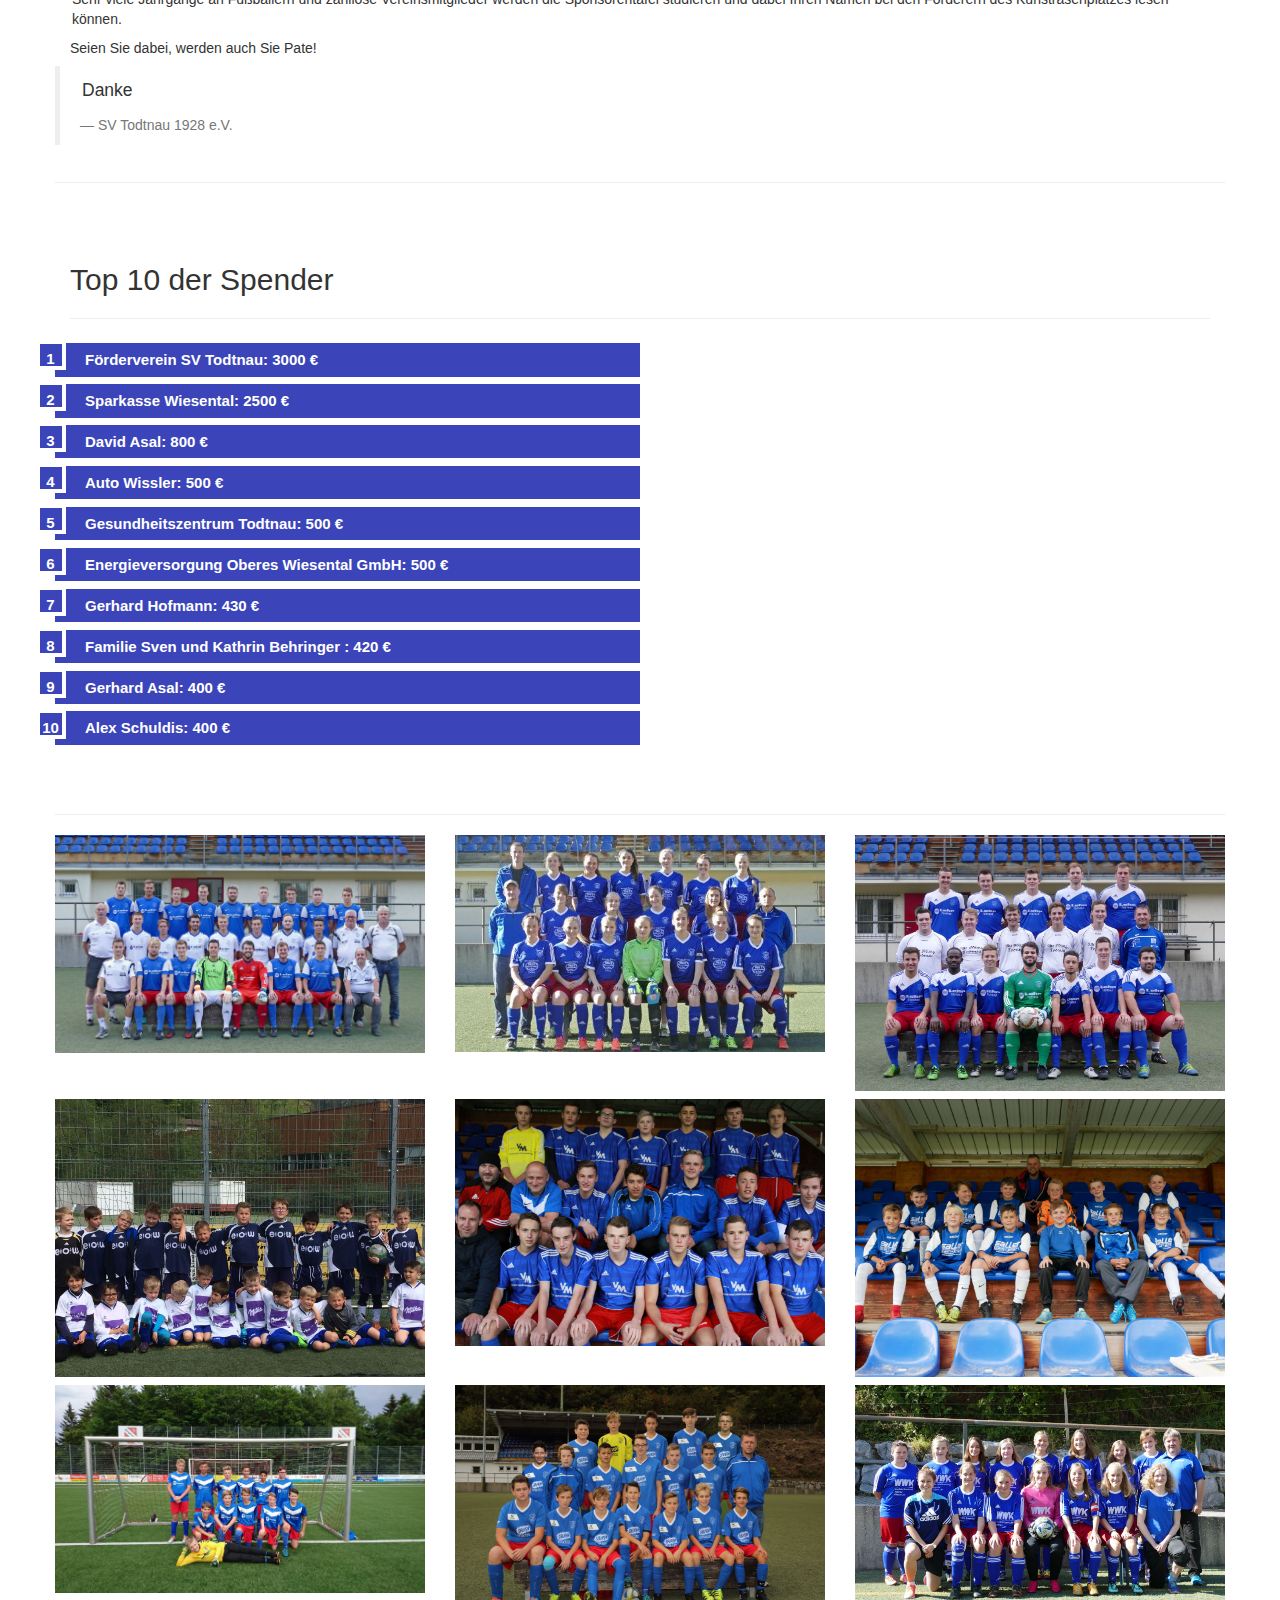
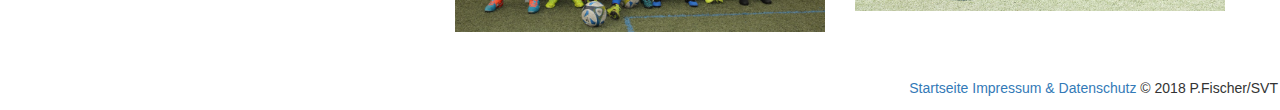
==== commit f5bf7173: "Sparkasse added" ====
--- a/index.html
+++ b/index.html
@@ -200,7 +200,7 @@
                     <div class="row">
                         <div class="col col-lg-6 col-sm-6">
                             <h4>Fortschritt...</h4>
-                            <!-- 656/1488 -->
+                            <!-- 754/1488 -->
                             <div class="progress">
                                 <div class="progress-bar" role="progressbar" aria-valuenow="70" aria-valuemin="0" aria-valuemax="100" style="width:30%">
                                     45% erreicht
@@ -578,8 +578,8 @@
                             <i class="field area-1 sold" id="field_7_39" data-s="Förderverein SV Todtnau" idx="327"></i>
                             <i class="field area-1 sold" id="field_7_40" data-s="Förderverein SV Todtnau" idx="328"></i>
                             <i class="field area-3 sold" id="field_7_41" data-s="Thomas Eckert" idx="329"></i>
-                            <i class="field area-3 " id="field_7_42" data-s="Name" idx="330"></i>
-                            <i class="field area-3 " id="field_7_43" data-s="Name" idx="331"></i>
+                            <i class="field area-3 sold" id="field_7_42" data-s="Sparkasse Wiesental" idx="330"></i>
+                            <i class="field area-3 sold" id="field_7_43" data-s="Sparkasse Wiesental" idx="331"></i>
                             <i class="field area-3 sold" id="field_7_44" data-s="Förderverein SV Todtnau" idx="332"></i>
                             <i class="field area-3 sold" id="field_7_45" data-s="Micha Gutmann" idx="333"></i>
                             <i class="field area-3 sold" id="field_7_46" data-s="Förderverein SV Todtnau" idx="334"></i>
@@ -718,44 +718,44 @@
                             <i class="field area-1 sold" id="field_10_29" data-s="Förderverein SV Todtnau" idx="461"></i>
                             <i class="field area-1 sold" id="field_10_30" data-s="Förderverein SV Todtnau" idx="462"></i>
                             <i class="field area-1 sold" id="field_10_31" data-s="Förderverein SV Todtnau" idx="463"></i>
-                            <i class="field area-1  " id="field_10_32" data-s="Name" idx="464"></i>
-                            <i class="field area-1  " id="field_10_33" data-s="Name" idx="465"></i>
-                            <i class="field area-1  " id="field_10_34" data-s="Name" idx="466"></i>
-                            <i class="field area-1  " id="field_10_35" data-s="Name" idx="467"></i>
-                            <i class="field area-1  " id="field_10_36" data-s="Name" idx="468"></i>
-                            <i class="field area-1  " id="field_10_37" data-s="Name" idx="469"></i>
-                            <i class="field area-1  " id="field_10_38" data-s="Name" idx="470"></i>
-                            <i class="field area-1  " id="field_10_39" data-s="Name" idx="471"></i>
+                            <i class="field area-1 sold" id="field_10_32" data-s="Sparkasse Wiesental" idx="464"></i>
+                            <i class="field area-1 sold" id="field_10_33" data-s="Sparkasse Wiesental" idx="465"></i>
+                            <i class="field area-1 sold" id="field_10_34" data-s="Sparkasse Wiesental" idx="466"></i>
+                            <i class="field area-1 sold" id="field_10_35" data-s="Sparkasse Wiesental" idx="467"></i>
+                            <i class="field area-1 sold" id="field_10_36" data-s="Sparkasse Wiesental" idx="468"></i>
+                            <i class="field area-1 sold" id="field_10_37" data-s="Sparkasse Wiesental" idx="469"></i>
+                            <i class="field area-1 sold" id="field_10_38" data-s="Sparkasse Wiesental" idx="470"></i>
+                            <i class="field area-1 sold" id="field_10_39" data-s="Sparkasse Wiesental" idx="471"></i>
                             <i class="field area-1 sold" id="field_10_40" data-s="Familie Norman & Ines Seybold" idx="472"></i>
                             <i class="field area-3 sold" id="field_10_41" data-s="Förderverein SV Todtnau" idx="473"></i>
-                            <i class="field area-3  " id="field_10_42" data-s="Name" idx="474"></i>
-                            <i class="field area-3  " id="field_10_43" data-s="Name" idx="475"></i>
-                            <i class="field area-3  " id="field_10_44" data-s="Name" idx="476"></i>
-                            <i class="field area-3  " id="field_10_45" data-s="Name" idx="477"></i>
-                            <i class="field area-3  " id="field_10_46" data-s="Name" idx="478"></i>
-                            <i class="field area-3  " id="field_10_47" data-s="Name" idx="479"></i>
-                            <i class="field area-3  " id="field_10_48" data-s="Name" idx="480"></i>
+                            <i class="field area-3 sold" id="field_10_42" data-s="Sparkasse Wiesental" idx="474"></i>
+                            <i class="field area-3 sold" id="field_10_43" data-s="Sparkasse Wiesental" idx="475"></i>
+                            <i class="field area-3 sold" id="field_10_44" data-s="Sparkasse Wiesental" idx="476"></i>
+                            <i class="field area-3 sold" id="field_10_45" data-s="Sparkasse Wiesental" idx="477"></i>
+                            <i class="field area-3 sold" id="field_10_46" data-s="Sparkasse Wiesental" idx="478"></i>
+                            <i class="field area-3 sold" id="field_10_47" data-s="Sparkasse Wiesental" idx="479"></i>
+                            <i class="field area-3 sold" id="field_10_48" data-s="Sparkasse Wiesental" idx="480"></i>
                             <!-- End 10. row -->
                             <!-- Start 11. row -->
-                            <i class="field area-3  " id="field_11_1" data-s="Name" idx="481"></i>
-                            <i class="field area-3  " id="field_11_2" data-s="Name" idx="482"></i>
-                            <i class="field area-3  " id="field_11_3" data-s="Name" idx="483"></i>
-                            <i class="field area-3  " id="field_11_4" data-s="Name" idx="484"></i>
-                            <i class="field area-3  " id="field_11_5" data-s="Name" idx="485"></i>
-                            <i class="field area-3  " id="field_11_6" data-s="Name" idx="486"></i>
-                            <i class="field area-3  " id="field_11_7" data-s="Name" idx="487"></i>
+                            <i class="field area-3 sold" id="field_11_1" data-s="Sparkasse Wiesental" idx="481"></i>
+                            <i class="field area-3 sold" id="field_11_2" data-s="Sparkasse Wiesental" idx="482"></i>
+                            <i class="field area-3 sold" id="field_11_3" data-s="Sparkasse Wiesental" idx="483"></i>
+                            <i class="field area-3 sold" id="field_11_4" data-s="Sparkasse Wiesental" idx="484"></i>
+                            <i class="field area-3 sold" id="field_11_5" data-s="Sparkasse Wiesental" idx="485"></i>
+                            <i class="field area-3 sold" id="field_11_6" data-s="Sparkasse Wiesental" idx="486"></i>
+                            <i class="field area-3 sold" id="field_11_7" data-s="Sparkasse Wiesental" idx="487"></i>
                             <i class="field area-3 sold" id="field_11_8" data-s="Adam Kupferschmidt" idx="488"></i>
                             <i class="field area-1 sold" id="field_11_9" data-s="Adam Kupferschmidt" idx="489"></i>
-                            <i class="field area-1  " id="field_11_10" data-s="Name" idx="490"></i>
-                            <i class="field area-1  " id="field_11_11" data-s="Name" idx="491"></i>
-                            <i class="field area-1  " id="field_11_12" data-s="Name" idx="492"></i>
-                            <i class="field area-1  " id="field_11_13" data-s="Name" idx="493"></i>
-                            <i class="field area-1  " id="field_11_14" data-s="Name" idx="494"></i>
-                            <i class="field area-1  " id="field_11_15" data-s="Name" idx="495"></i>
-                            <i class="field area-1  " id="field_11_16" data-s="Name" idx="496"></i>
-                            <i class="field area-1  " id="field_11_17" data-s="Name" idx="497"></i>
-                            <i class="field area-1  " id="field_11_18" data-s="Name" idx="498"></i>
-                            <i class="field area-1  " id="field_11_19" data-s="Name" idx="499"></i>
+                            <i class="field area-1 sold" id="field_11_10" data-s="Sparkasse Wiesental" idx="490"></i>
+                            <i class="field area-1 sold" id="field_11_11" data-s="Sparkasse Wiesental" idx="491"></i>
+                            <i class="field area-1 sold" id="field_11_12" data-s="Sparkasse Wiesental" idx="492"></i>
+                            <i class="field area-1 sold" id="field_11_13" data-s="Sparkasse Wiesental" idx="493"></i>
+                            <i class="field area-1 sold" id="field_11_14" data-s="Sparkasse Wiesental" idx="494"></i>
+                            <i class="field area-1 sold" id="field_11_15" data-s="Sparkasse Wiesental" idx="495"></i>
+                            <i class="field area-1 sold" id="field_11_16" data-s="Sparkasse Wiesental" idx="496"></i>
+                            <i class="field area-1 sold" id="field_11_17" data-s="Sparkasse Wiesental" idx="497"></i>
+                            <i class="field area-1 sold" id="field_11_18" data-s="Sparkasse Wiesental" idx="498"></i>
+                            <i class="field area-1 sold" id="field_11_19" data-s="Sparkasse Wiesental" idx="499"></i>
                             <i class="field area-1 sold" id="field_11_20" data-s="Fuchsbau Todtnau" idx="500"></i>
                             <i class="field area-1 sold" id="field_11_21" data-s="Fuchsbau Todtnau" idx="501"></i>
                             <i class="field area-1 sold" id="field_11_22" data-s="Fuchsbau Todtnau" idx="502"></i>
@@ -771,82 +771,82 @@
                             <i class="field area-1 sold" id="field_11_32" data-s="Petra Eckert" idx="512"></i>
                             <i class="field area-1 sold" id="field_11_33" data-s="Petra Eckert" idx="513"></i>
                             <i class="field area-1 sold" id="field_11_34" data-s="Petra Eckert" idx="514"></i>
-                            <i class="field area-1  " id="field_11_35" data-s="Name" idx="515"></i>
-                            <i class="field area-1  " id="field_11_36" data-s="Name" idx="516"></i>
-                            <i class="field area-1  " id="field_11_37" data-s="Name" idx="517"></i>
-                            <i class="field area-1  " id="field_11_38" data-s="Name" idx="518"></i>
-                            <i class="field area-1  " id="field_11_39" data-s="Name" idx="519"></i>
+                            <i class="field area-1 sold" id="field_11_35" data-s="Sparkasse Wiesental" idx="515"></i>
+                            <i class="field area-1 sold" id="field_11_36" data-s="Sparkasse Wiesental" idx="516"></i>
+                            <i class="field area-1 sold" id="field_11_37" data-s="Sparkasse Wiesental" idx="517"></i>
+                            <i class="field area-1 sold" id="field_11_38" data-s="Sparkasse Wiesental" idx="518"></i>
+                            <i class="field area-1 sold" id="field_11_39" data-s="Sparkasse Wiesental" idx="519"></i>
                             <i class="field area-1 sold" id="field_11_40" data-s="Familie Norman & Ines Seybold" idx="520"></i>
-                            <i class="field area-3  " id="field_11_41" data-s="Name" idx="521"></i>
-                            <i class="field area-3  " id="field_11_42" data-s="Name" idx="522"></i>
-                            <i class="field area-3  " id="field_11_43" data-s="Name" idx="523"></i>
-                            <i class="field area-3  " id="field_11_44" data-s="Name" idx="524"></i>
-                            <i class="field area-3  " id="field_11_45" data-s="Name" idx="525"></i>
-                            <i class="field area-3  " id="field_11_46" data-s="Name" idx="526"></i>
-                            <i class="field area-3  " id="field_11_47" data-s="Name" idx="527"></i>
-                            <i class="field area-3  " id="field_11_48" data-s="Name" idx="528"></i>
+                            <i class="field area-3 sold" id="field_11_41" data-s="Sparkasse Wiesental" idx="521"></i>
+                            <i class="field area-3 sold" id="field_11_42" data-s="Sparkasse Wiesental" idx="522"></i>
+                            <i class="field area-3 sold" id="field_11_43" data-s="Sparkasse Wiesental" idx="523"></i>
+                            <i class="field area-3 sold" id="field_11_44" data-s="Sparkasse Wiesental" idx="524"></i>
+                            <i class="field area-3 sold" id="field_11_45" data-s="Sparkasse Wiesental" idx="525"></i>
+                            <i class="field area-3 sold" id="field_11_46" data-s="Sparkasse Wiesental" idx="526"></i>
+                            <i class="field area-3 sold" id="field_11_47" data-s="Sparkasse Wiesental" idx="527"></i>
+                            <i class="field area-3 sold" id="field_11_48" data-s="Sparkasse Wiesental" idx="528"></i>
                             <!-- End 11. row -->
                             <!-- Start 12. row -->
-                            <i class="field area-2  " id="field_12_1" data-s="Name" idx="529"></i>
-                            <i class="field area-2  " id="field_12_2" data-s="Name" idx="530"></i>
-                            <i class="field area-2  " id="field_12_3" data-s="Name" idx="531"></i>
-                            <i class="field area-3  " id="field_12_4" data-s="Name" idx="532"></i>
-                            <i class="field area-3  " id="field_12_5" data-s="Name" idx="533"></i>
-                            <i class="field area-3  " id="field_12_6" data-s="Name" idx="534"></i>
-                            <i class="field area-3  " id="field_12_7" data-s="Name" idx="535"></i>
+                            <i class="field area-2 sold" id="field_12_1" data-s="Sparkasse Wiesental" idx="529"></i>
+                            <i class="field area-2 sold" id="field_12_2" data-s="Sparkasse Wiesental" idx="530"></i>
+                            <i class="field area-2 sold" id="field_12_3" data-s="Sparkasse Wiesental" idx="531"></i>
+                            <i class="field area-3 sold" id="field_12_4" data-s="Sparkasse Wiesental" idx="532"></i>
+                            <i class="field area-3 sold" id="field_12_5" data-s="Sparkasse Wiesental" idx="533"></i>
+                            <i class="field area-3 sold" id="field_12_6" data-s="Sparkasse Wiesental" idx="534"></i>
+                            <i class="field area-3 sold" id="field_12_7" data-s="v" idx="535"></i>
                             <i class="field area-3 sold" id="field_12_8" data-s="Florian Eckert" idx="536"></i>
                             <i class="field area-1 sold" id="field_12_9" data-s="Florian Eckert" idx="537"></i>
-                            <i class="field area-1  " id="field_12_10" data-s="Name" idx="538"></i>
-                            <i class="field area-1  " id="field_12_11" data-s="Name" idx="539"></i>
-                            <i class="field area-1  " id="field_12_12" data-s="Name" idx="540"></i>
-                            <i class="field area-1  " id="field_12_13" data-s="Name" idx="541"></i>
-                            <i class="field area-1  " id="field_12_14" data-s="Name" idx="542"></i>
-                            <i class="field area-1  " id="field_12_15" data-s="Name" idx="543"></i>
-                            <i class="field area-1  " id="field_12_16" data-s="Name" idx="544"></i>
-                            <i class="field area-1  " id="field_12_17" data-s="Name" idx="545"></i>
-                            <i class="field area-1  " id="field_12_18" data-s="Name" idx="546"></i>
-                            <i class="field area-1  " id="field_12_19" data-s="Name" idx="547"></i>
-                            <i class="field area-1  " id="field_12_20" data-s="Name" idx="548"></i>
-                            <i class="field area-1  " id="field_12_21" data-s="Name" idx="549"></i>
-                            <i class="field area-1  " id="field_12_22" data-s="Name" idx="550"></i>
-                            <i class="field area-1  " id="field_12_23" data-s="Name" idx="551"></i>
-                            <i class="field area-1  " id="field_12_24" data-s="Name" idx="552"></i>
-                            <i class="field area-1  " id="field_12_25" data-s="Name" idx="553"></i>
-                            <i class="field area-1  " id="field_12_26" data-s="Name" idx="554"></i>
-                            <i class="field area-1  " id="field_12_27" data-s="Name" idx="555"></i>
-                            <i class="field area-1  " id="field_12_28" data-s="Name" idx="556"></i>
-                            <i class="field area-1  " id="field_12_29" data-s="Name" idx="557"></i>
-                            <i class="field area-1  " id="field_12_30" data-s="Name" idx="558"></i>
-                            <i class="field area-1  " id="field_12_31" data-s="Name" idx="559"></i>
-                            <i class="field area-1  " id="field_12_32" data-s="Name" idx="560"></i>
-                            <i class="field area-1  " id="field_12_33" data-s="Name" idx="561"></i>
-                            <i class="field area-1  " id="field_12_34" data-s="Name" idx="562"></i>
-                            <i class="field area-1  " id="field_12_35" data-s="Name" idx="563"></i>
-                            <i class="field area-1  " id="field_12_36" data-s="Name" idx="564"></i>
-                            <i class="field area-1  " id="field_12_37" data-s="Name" idx="565"></i>
-                            <i class="field area-1  " id="field_12_38" data-s="Name" idx="566"></i>
-                            <i class="field area-1  " id="field_12_39" data-s="Name" idx="567"></i>
+                            <i class="field area-1 sold" id="field_12_10" data-s="Sparkasse Wiesental" idx="538"></i>
+                            <i class="field area-1 sold" id="field_12_11" data-s="Sparkasse Wiesental" idx="539"></i>
+                            <i class="field area-1 sold" id="field_12_12" data-s="Sparkasse Wiesental" idx="540"></i>
+                            <i class="field area-1 sold" id="field_12_13" data-s="Sparkasse Wiesental" idx="541"></i>
+                            <i class="field area-1 sold" id="field_12_14" data-s="Sparkasse Wiesental" idx="542"></i>
+                            <i class="field area-1 sold" id="field_12_15" data-s="Sparkasse Wiesental" idx="543"></i>
+                            <i class="field area-1 sold" id="field_12_16" data-s="Sparkasse Wiesental" idx="544"></i>
+                            <i class="field area-1 sold" id="field_12_17" data-s="Sparkasse Wiesental" idx="545"></i>
+                            <i class="field area-1 sold" id="field_12_18" data-s="Sparkasse Wiesental" idx="546"></i>
+                            <i class="field area-1 sold" id="field_12_19" data-s="Sparkasse Wiesental" idx="547"></i>
+                            <i class="field area-1 sold" id="field_12_20" data-s="Sparkasse Wiesental" idx="548"></i>
+                            <i class="field area-1 sold" id="field_12_21" data-s="Sparkasse Wiesental" idx="549"></i>
+                            <i class="field area-1 sold" id="field_12_22" data-s="Sparkasse Wiesental" idx="550"></i>
+                            <i class="field area-1 sold" id="field_12_23" data-s="Sparkasse Wiesental" idx="551"></i>
+                            <i class="field area-1 sold" id="field_12_24" data-s="Sparkasse Wiesental" idx="552"></i>
+                            <i class="field area-1 sold" id="field_12_25" data-s="Sparkasse Wiesental" idx="553"></i>
+                            <i class="field area-1 sold" id="field_12_26" data-s="Sparkasse Wiesental" idx="554"></i>
+                            <i class="field area-1 sold" id="field_12_27" data-s="Sparkasse Wiesental" idx="555"></i>
+                            <i class="field area-1 sold" id="field_12_28" data-s="Sparkasse Wiesental" idx="556"></i>
+                            <i class="field area-1 sold" id="field_12_29" data-s="Sparkasse Wiesental" idx="557"></i>
+                            <i class="field area-1 sold" id="field_12_30" data-s="Sparkasse Wiesental" idx="558"></i>
+                            <i class="field area-1 sold" id="field_12_31" data-s="Sparkasse Wiesental" idx="559"></i>
+                            <i class="field area-1 sold" id="field_12_32" data-s="Sparkasse Wiesental" idx="560"></i>
+                            <i class="field area-1 sold" id="field_12_33" data-s="Sparkasse Wiesental" idx="561"></i>
+                            <i class="field area-1 sold" id="field_12_34" data-s="Sparkasse Wiesental" idx="562"></i>
+                            <i class="field area-1 sold" id="field_12_35" data-s="Sparkasse Wiesental" idx="563"></i>
+                            <i class="field area-1 sold" id="field_12_36" data-s="Sparkasse Wiesental" idx="564"></i>
+                            <i class="field area-1 sold" id="field_12_37" data-s="Sparkasse Wiesental" idx="565"></i>
+                            <i class="field area-1 sold" id="field_12_38" data-s="Sparkasse Wiesental" idx="566"></i>
+                            <i class="field area-1 sold" id="field_12_39" data-s="Sparkasse Wiesental" idx="567"></i>
                             <i class="field area-1 sold" id="field_12_40" data-s="Familie Norman & Ines Seybold" idx="568"></i>
-                            <i class="field area-3  " id="field_12_41" data-s="Name" idx="569"></i>
-                            <i class="field area-3  " id="field_12_42" data-s="Name" idx="570"></i>
-                            <i class="field area-3  " id="field_12_43" data-s="Name" idx="571"></i>
-                            <i class="field area-3  " id="field_12_44" data-s="Name" idx="572"></i>
-                            <i class="field area-3  " id="field_12_45" data-s="Name" idx="573"></i>
+                            <i class="field area-3 sold" id="field_12_41" data-s="Sparkasse Wiesental" idx="569"></i>
+                            <i class="field area-3 sold" id="field_12_42" data-s="Sparkasse Wiesental" idx="570"></i>
+                            <i class="field area-3 sold" id="field_12_43" data-s="Sparkasse Wiesental" idx="571"></i>
+                            <i class="field area-3 sold" id="field_12_44" data-s="Sparkasse Wiesental" idx="572"></i>
+                            <i class="field area-3 sold" id="field_12_45" data-s="Sparkasse Wiesental" idx="573"></i>
                             <i class="field area-2 sold" id="field_12_46" data-s="Robert & Silvia Lorenz" idx="574"></i>
-                            <i class="field area-2  " id="field_12_47" data-s="Name" idx="575"></i>
-                            <i class="field area-2  " id="field_12_48" data-s="Name" idx="576"></i>
+                            <i class="field area-2 sold" id="field_12_47" data-s="Sparkasse Wiesental" idx="575"></i>
+                            <i class="field area-2 sold" id="field_12_48" data-s="Sparkasse Wiesental" idx="576"></i>
                             <!-- End 12. row -->
                             <!-- Start 13. row -->
-                            <i class="field area-2  " id="field_13_1" data-s="Name" idx="577"></i>
-                            <i class="field area-2  " id="field_13_2" data-s="Name" idx="578"></i>
-                            <i class="field area-2  " id="field_13_3" data-s="Name" idx="579"></i>
-                            <i class="field area-3  " id="field_13_4" data-s="Name" idx="580"></i>
-                            <i class="field area-3  " id="field_13_5" data-s="Name" idx="581"></i>
-                            <i class="field area-3  " id="field_13_6" data-s="Name" idx="582"></i>
-                            <i class="field area-3  " id="field_13_7" data-s="Name" idx="583"></i>
+                            <i class="field area-2 sold" id="field_13_1" data-s="Sparkasse Wiesental" idx="577"></i>
+                            <i class="field area-2 sold" id="field_13_2" data-s="Sparkasse Wiesental" idx="578"></i>
+                            <i class="field area-2 sold" id="field_13_3" data-s="Sparkasse Wiesental" idx="579"></i>
+                            <i class="field area-3 sold" id="field_13_4" data-s="Sparkasse Wiesental" idx="580"></i>
+                            <i class="field area-3 sold" id="field_13_5" data-s="Sparkasse Wiesental" idx="581"></i>
+                            <i class="field area-3 sold" id="field_13_6" data-s="Sparkasse Wiesental" idx="582"></i>
+                            <i class="field area-3 sold" id="field_13_7" data-s="Sparkasse Wiesental" idx="583"></i>
                             <i class="field area-3  " id="field_13_8" data-s="Name" idx="584"></i>
-                            <i class="field area-1  " id="field_13_9" data-s="Name" idx="585"></i>
-                            <i class="field area-1  " id="field_13_10" data-s="Name" idx="586"></i>
+                            <i class="field area-1 sold" id="field_13_9" data-s="Sparkasse Wiesental" idx="585"></i>
+                            <i class="field area-1 sold" id="field_13_10" data-s="Sparkasse Wiesental" idx="586"></i>
                             <i class="field area-1  " id="field_13_11" data-s="Name" idx="587"></i>
                             <i class="field area-1  " id="field_13_12" data-s="Name" idx="588"></i>
                             <i class="field area-1  " id="field_13_13" data-s="Name" idx="589"></i>
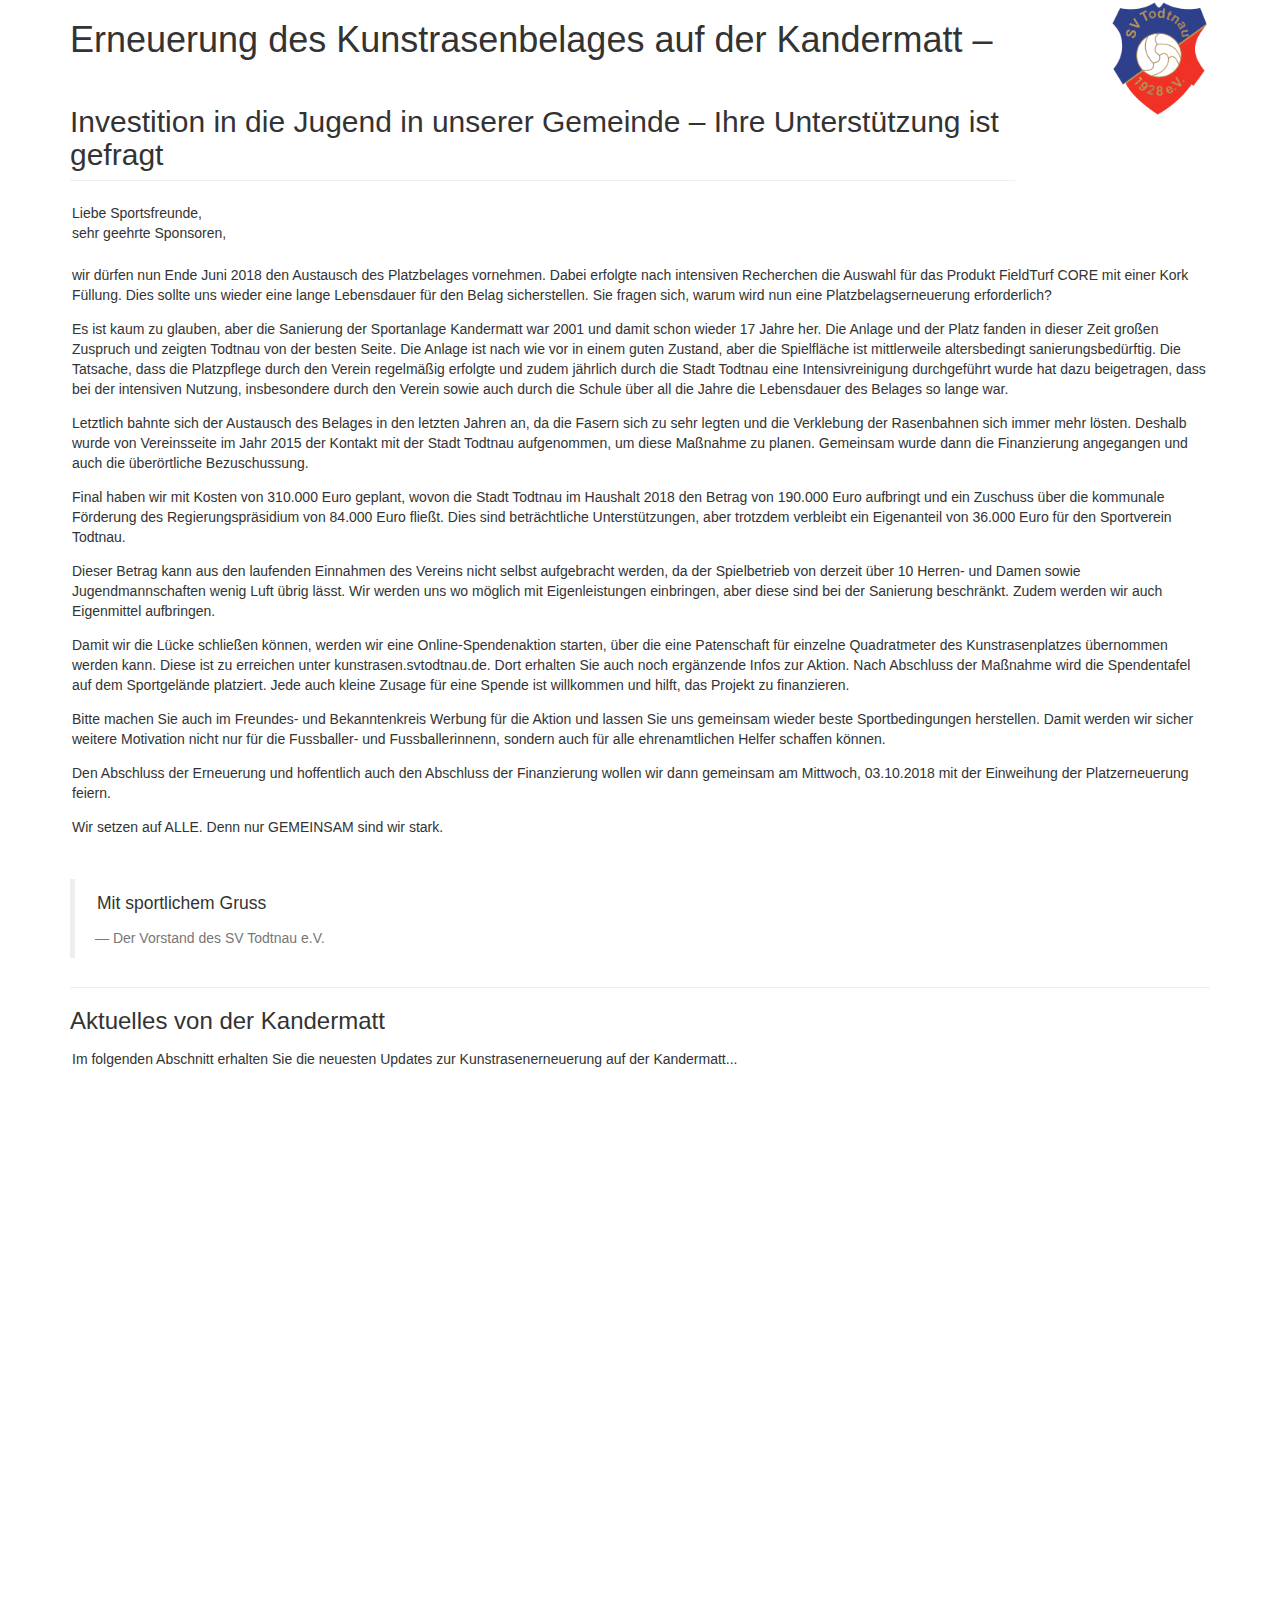
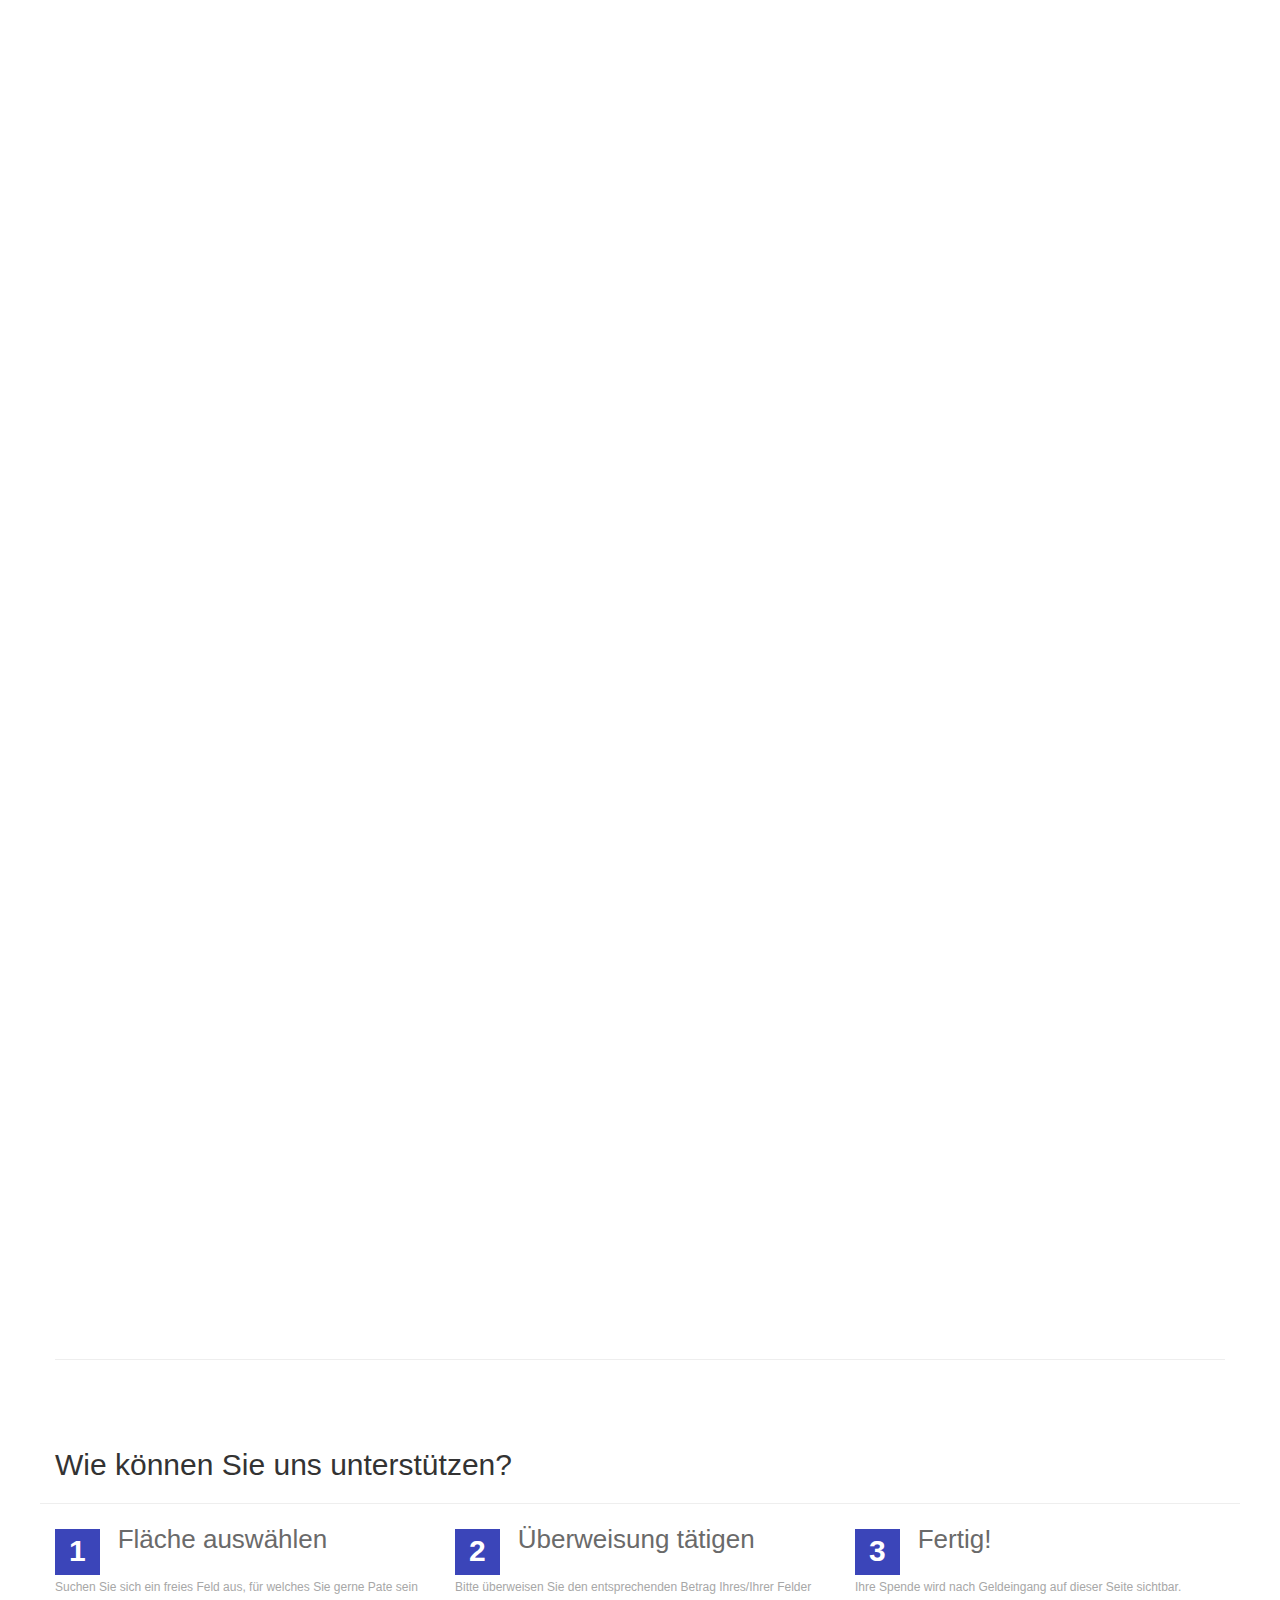
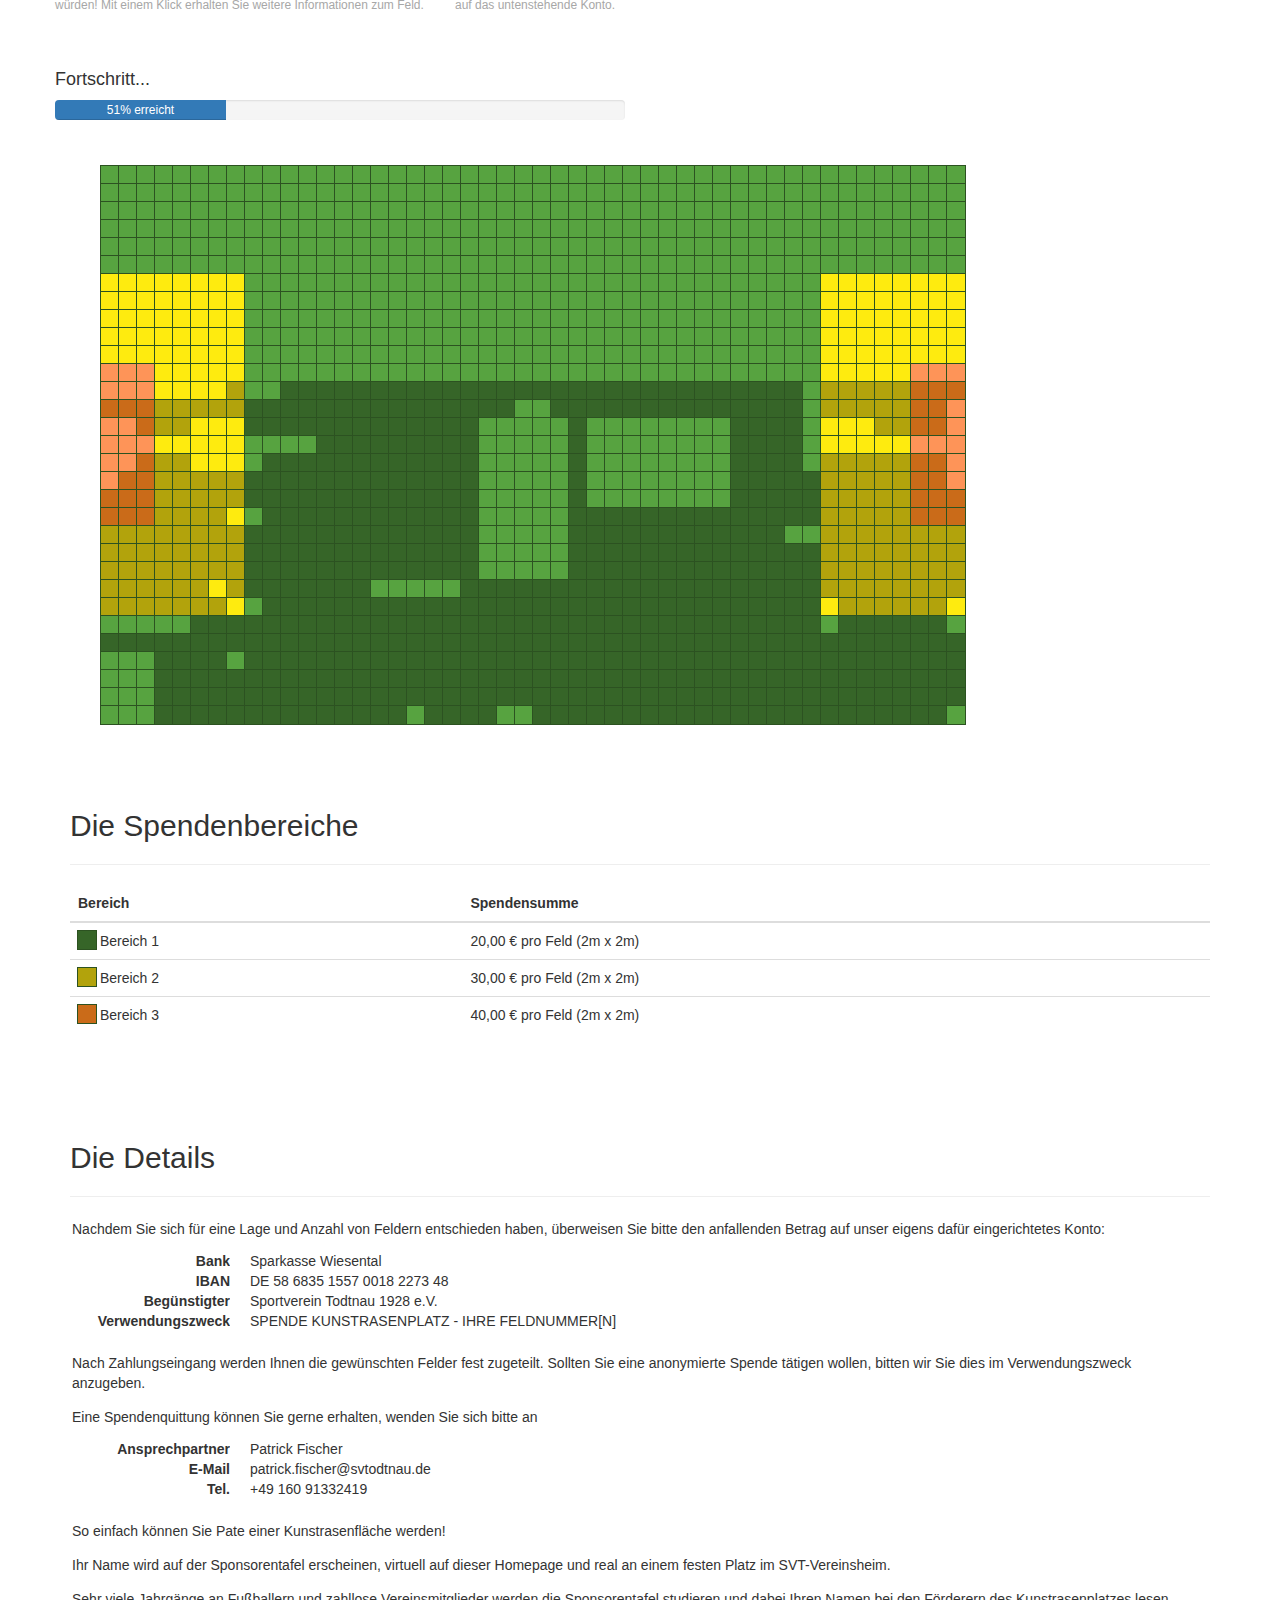
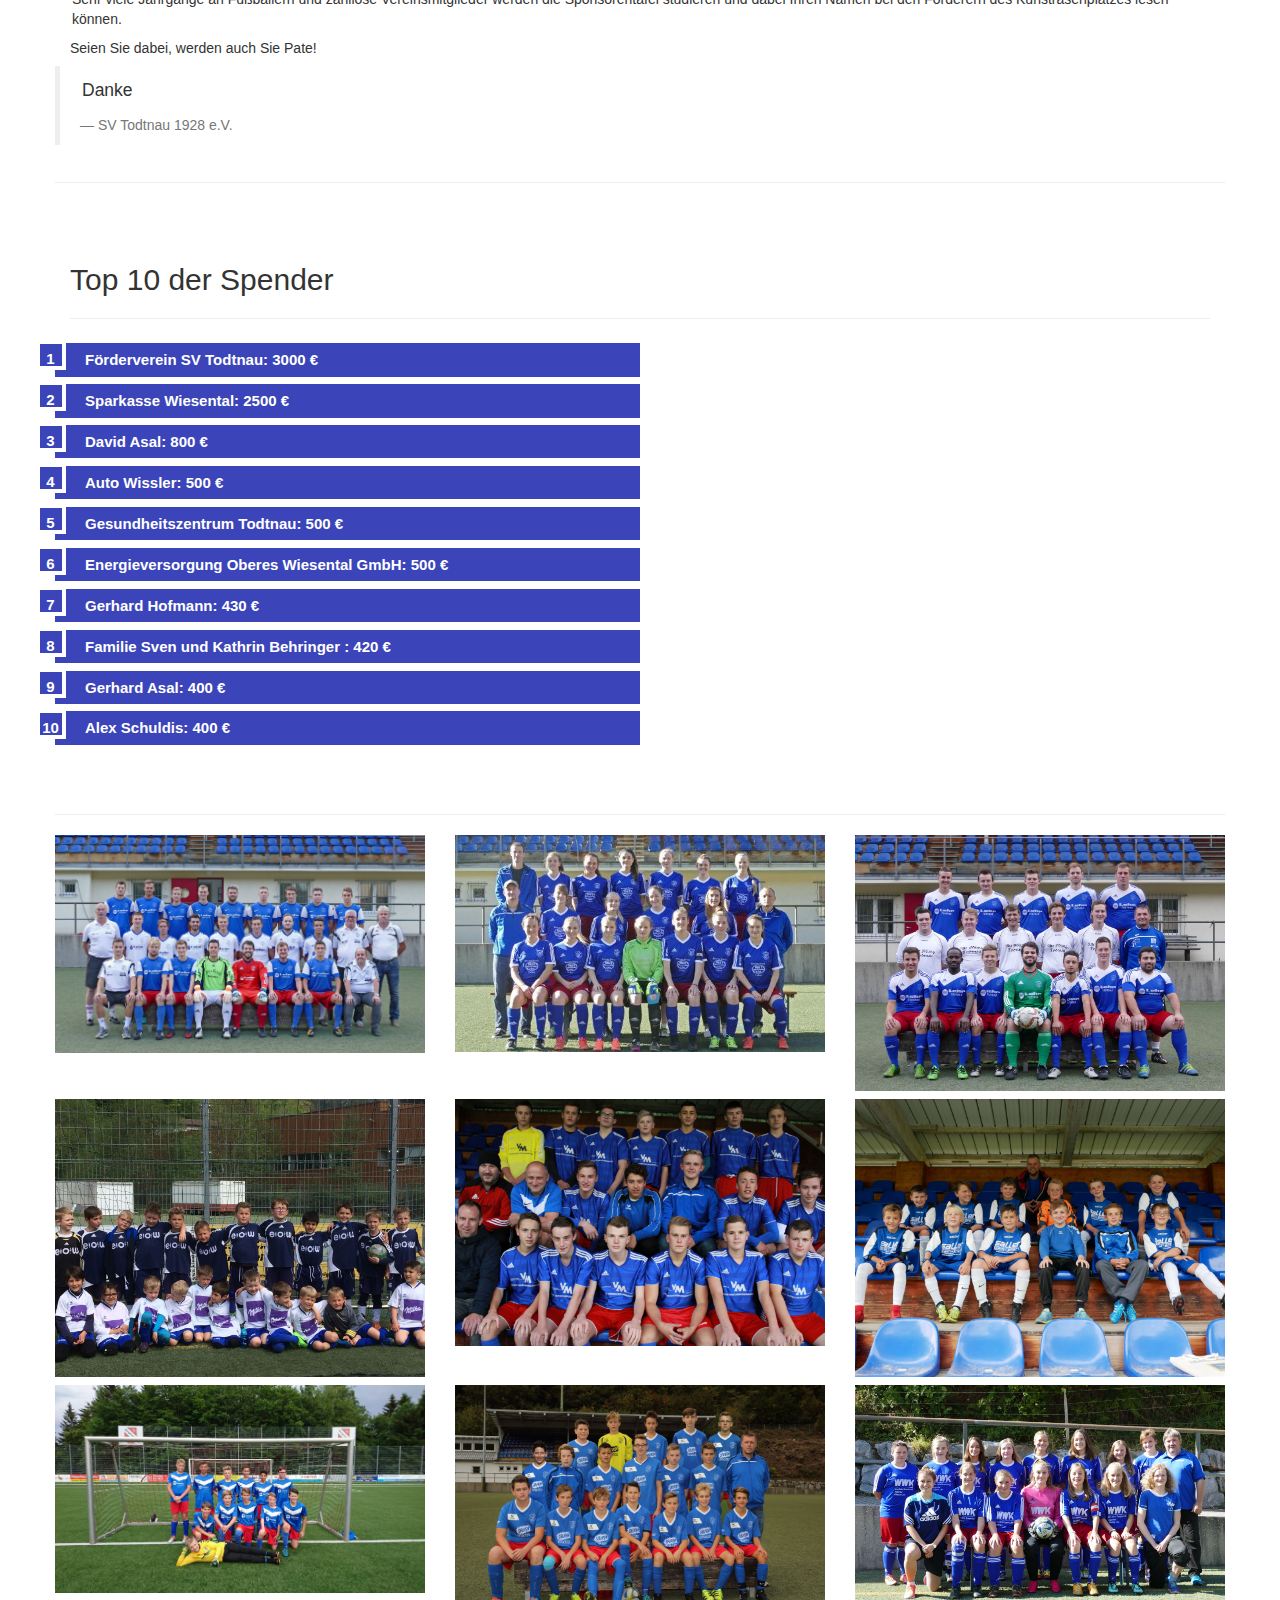
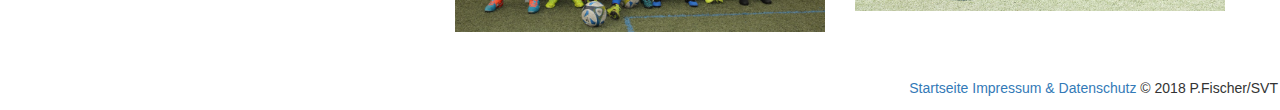
==== commit 3e31ab90: "fixed percentage" ====
--- a/index.html
+++ b/index.html
@@ -203,7 +203,7 @@
                             <!-- 754/1488 -->
                             <div class="progress">
                                 <div class="progress-bar" role="progressbar" aria-valuenow="70" aria-valuemin="0" aria-valuemax="100" style="width:30%">
-                                    45% erreicht
+                                    51% erreicht
                                 </div>
                             </div>
                         </div>
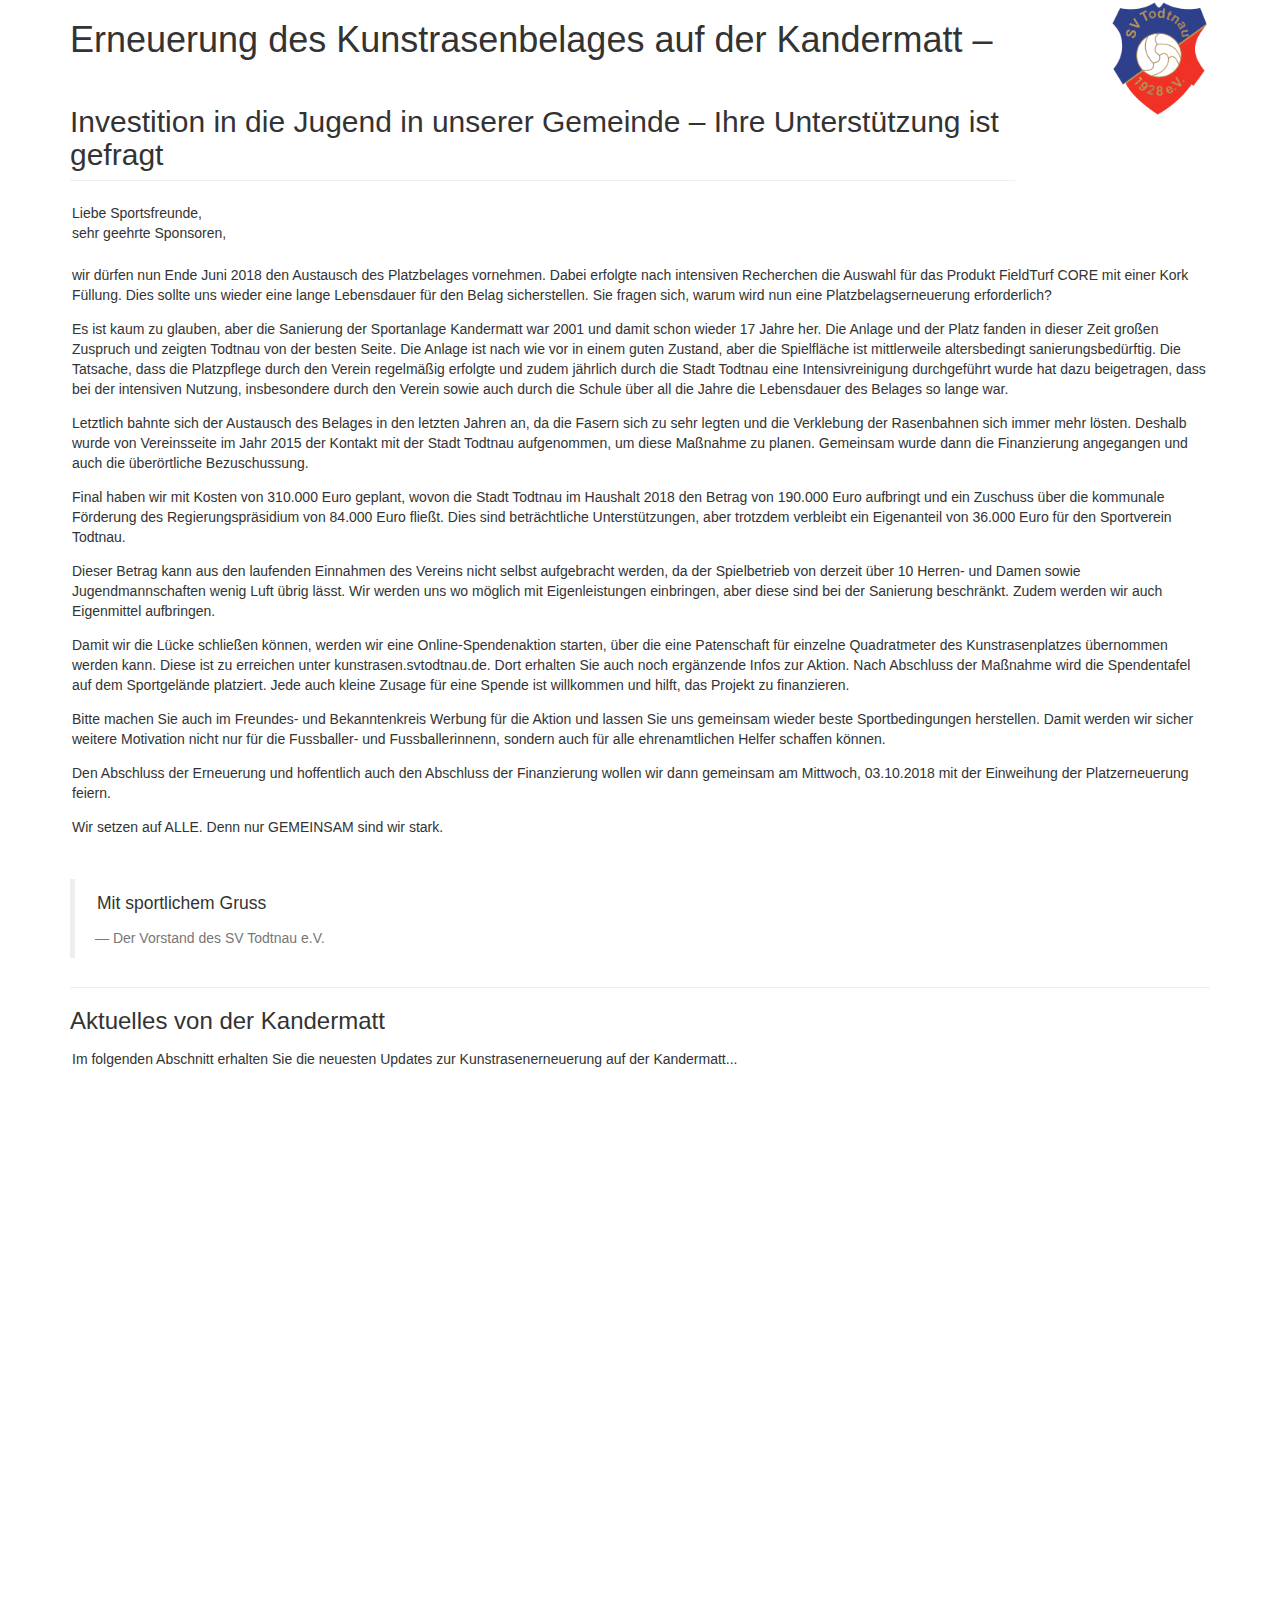
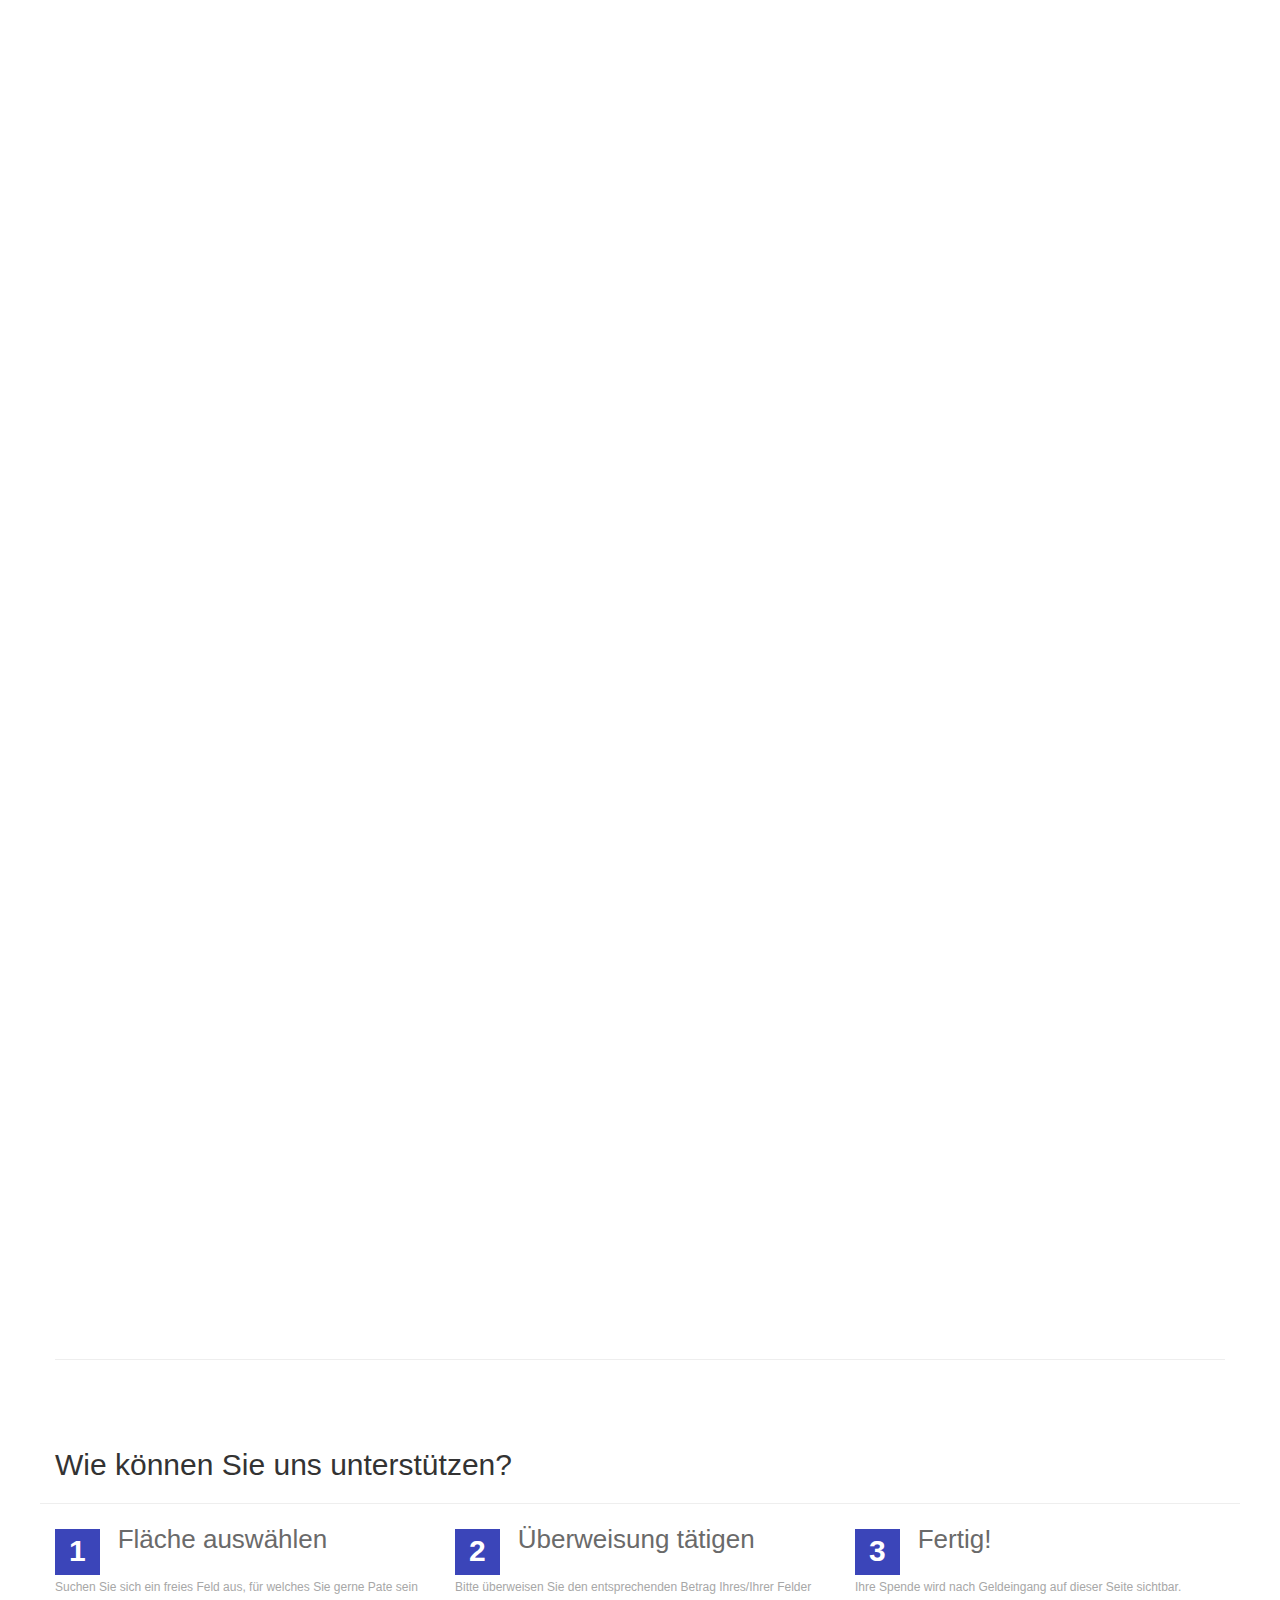
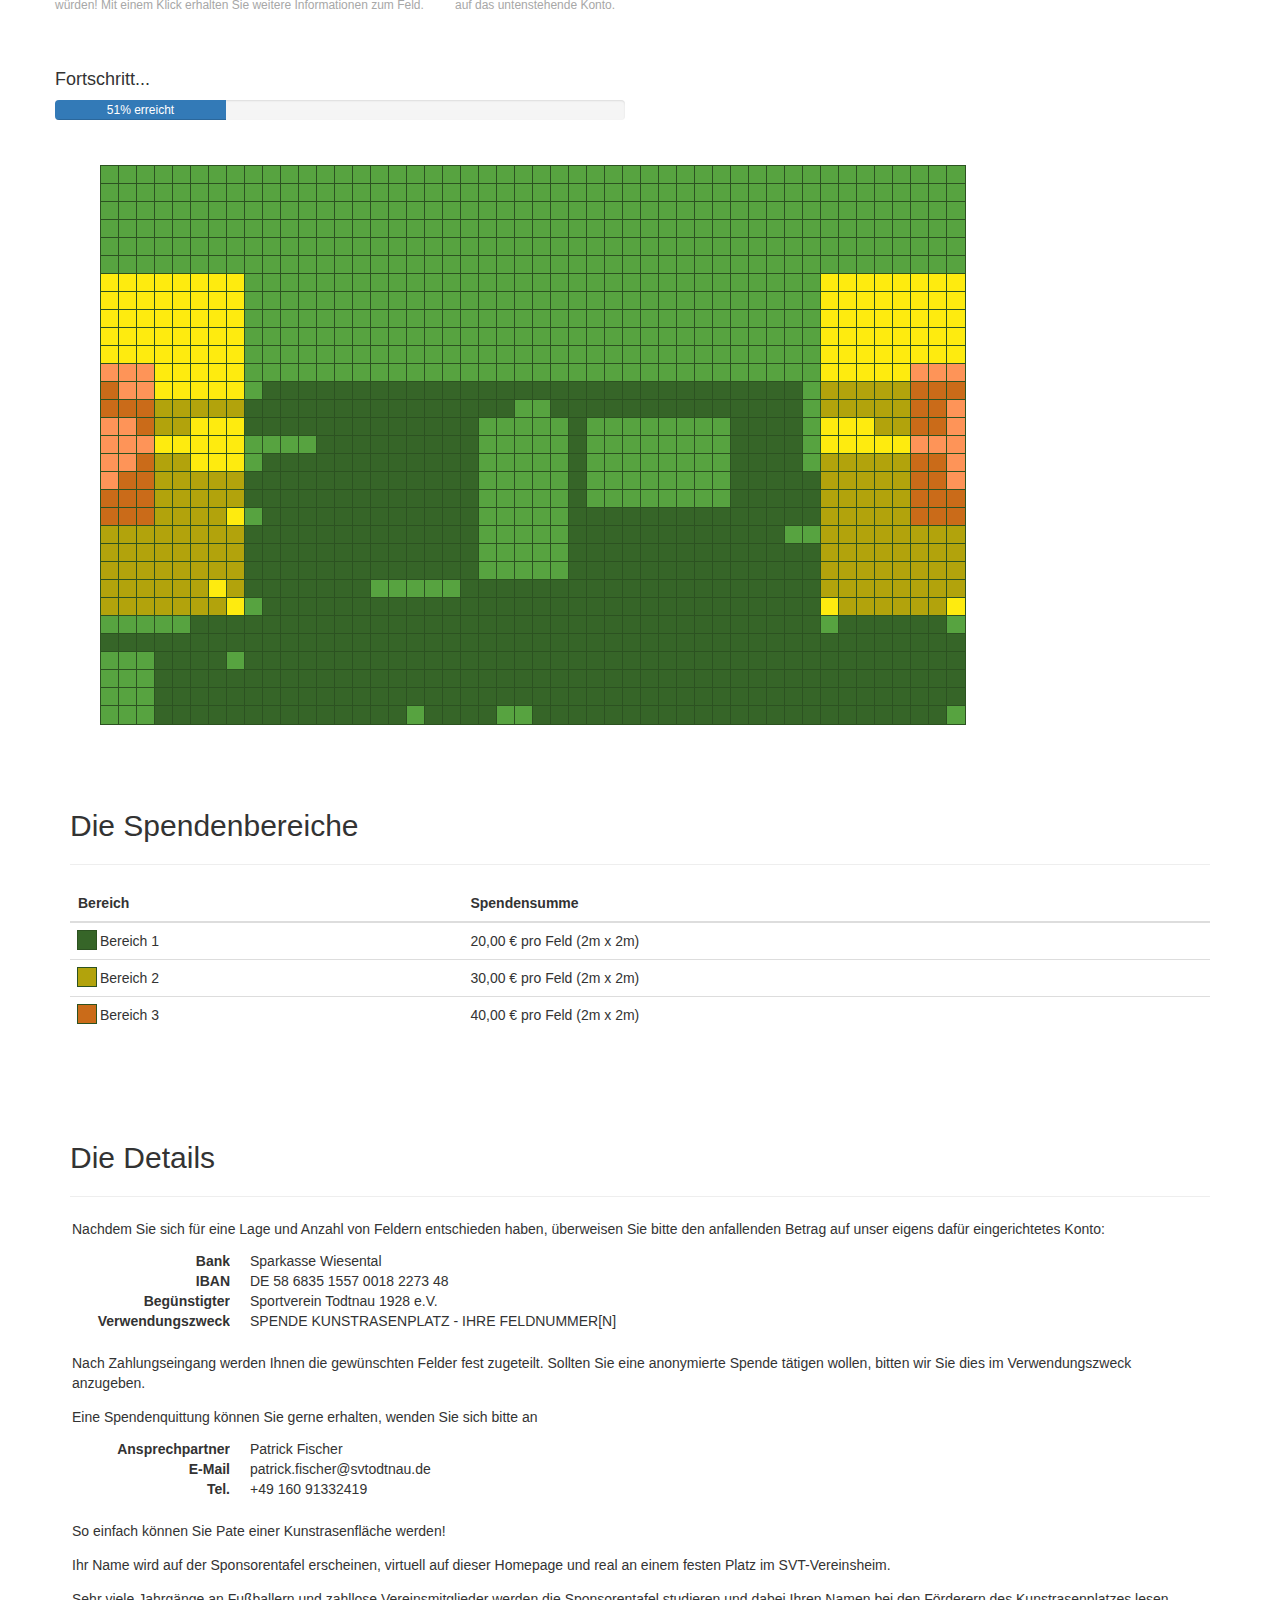
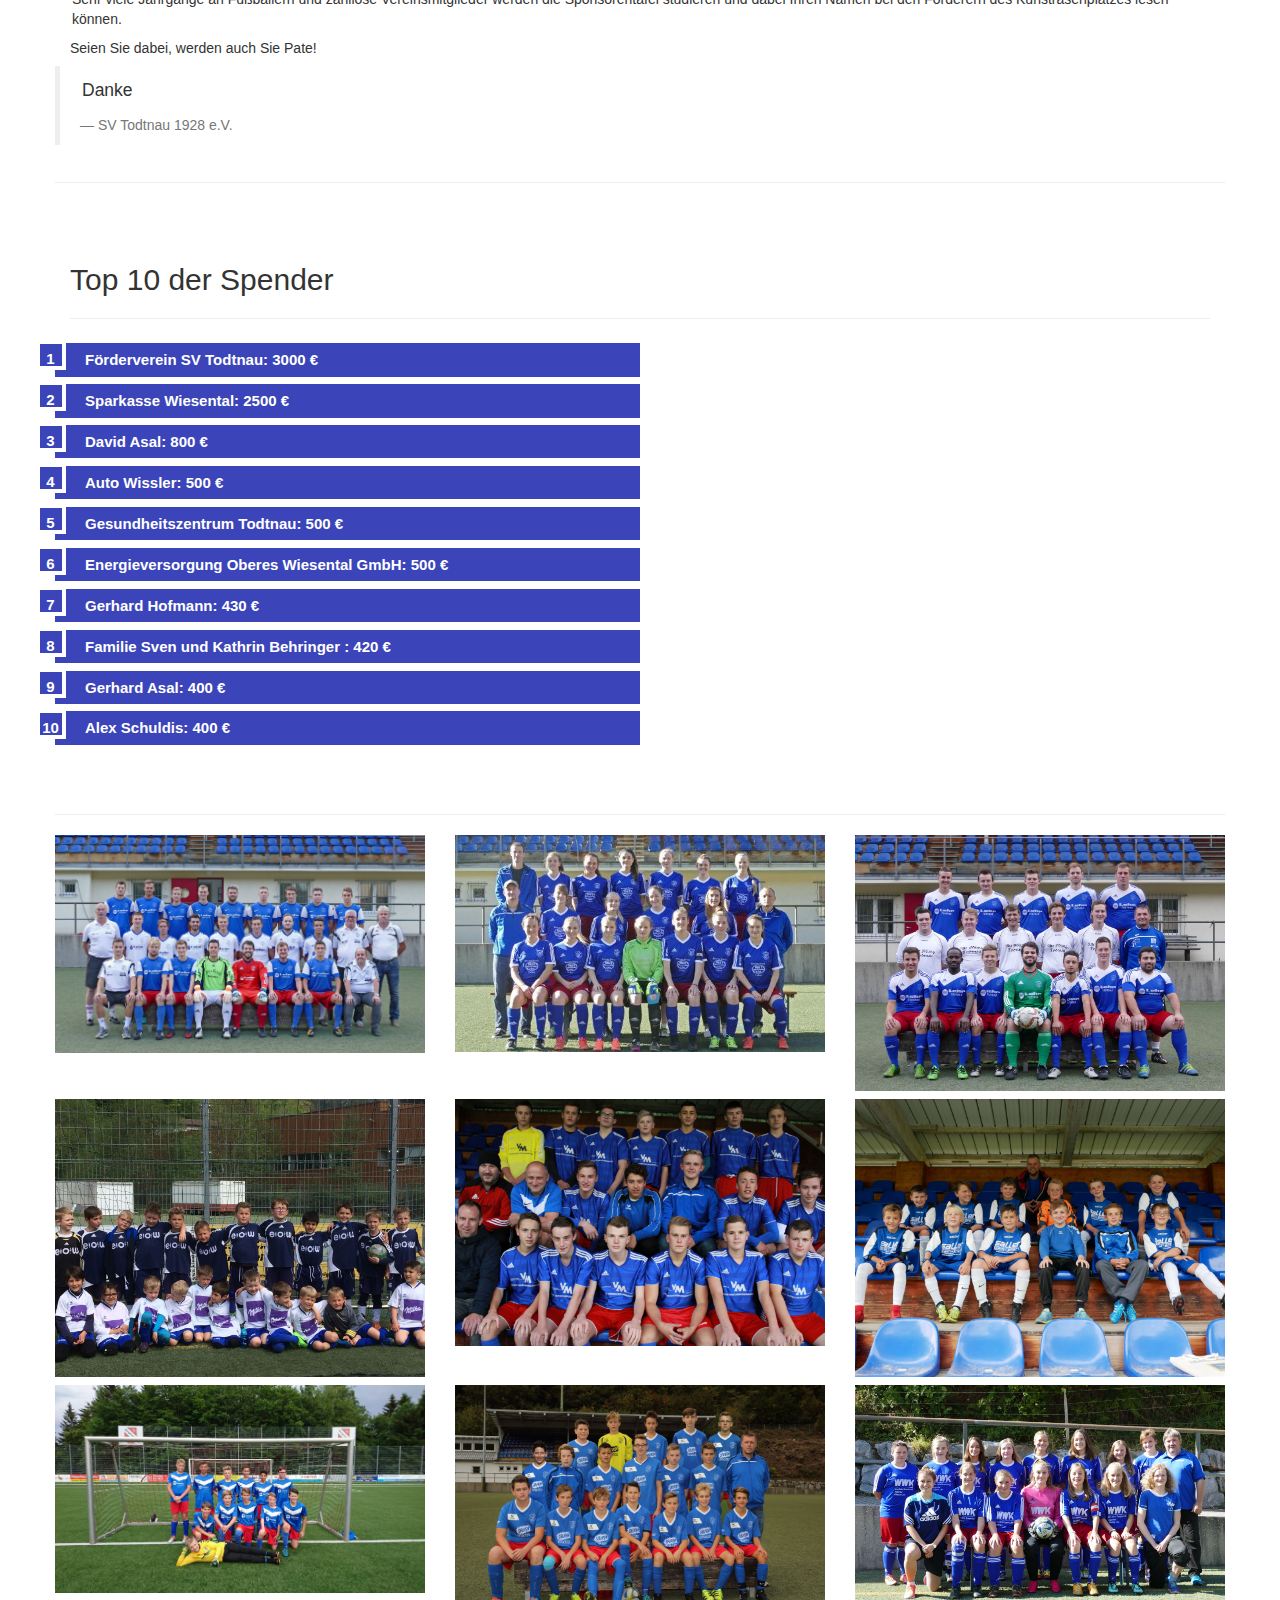
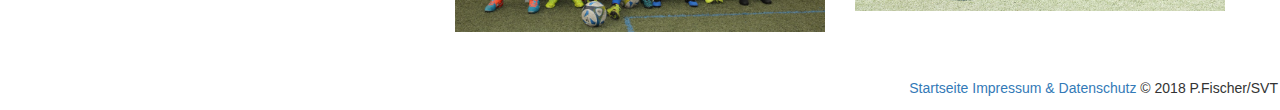
==== commit 75d7115b: "bugfix" ====
--- a/index.html
+++ b/index.html
@@ -793,7 +793,7 @@
                             <i class="field area-3 sold" id="field_12_4" data-s="Sparkasse Wiesental" idx="532"></i>
                             <i class="field area-3 sold" id="field_12_5" data-s="Sparkasse Wiesental" idx="533"></i>
                             <i class="field area-3 sold" id="field_12_6" data-s="Sparkasse Wiesental" idx="534"></i>
-                            <i class="field area-3 sold" id="field_12_7" data-s="v" idx="535"></i>
+                            <i class="field area-3 sold" id="field_12_7" data-s="Sparkasse Wiesental" idx="535"></i>
                             <i class="field area-3 sold" id="field_12_8" data-s="Florian Eckert" idx="536"></i>
                             <i class="field area-1 sold" id="field_12_9" data-s="Florian Eckert" idx="537"></i>
                             <i class="field area-1 sold" id="field_12_10" data-s="Sparkasse Wiesental" idx="538"></i>
@@ -837,16 +837,16 @@
                             <i class="field area-2 sold" id="field_12_48" data-s="Sparkasse Wiesental" idx="576"></i>
                             <!-- End 12. row -->
                             <!-- Start 13. row -->
-                            <i class="field area-2 sold" id="field_13_1" data-s="Sparkasse Wiesental" idx="577"></i>
+                            <i class="field area-2 " id="field_13_1" data-s="Name" idx="577"></i>
                             <i class="field area-2 sold" id="field_13_2" data-s="Sparkasse Wiesental" idx="578"></i>
                             <i class="field area-2 sold" id="field_13_3" data-s="Sparkasse Wiesental" idx="579"></i>
                             <i class="field area-3 sold" id="field_13_4" data-s="Sparkasse Wiesental" idx="580"></i>
                             <i class="field area-3 sold" id="field_13_5" data-s="Sparkasse Wiesental" idx="581"></i>
                             <i class="field area-3 sold" id="field_13_6" data-s="Sparkasse Wiesental" idx="582"></i>
                             <i class="field area-3 sold" id="field_13_7" data-s="Sparkasse Wiesental" idx="583"></i>
-                            <i class="field area-3  " id="field_13_8" data-s="Name" idx="584"></i>
+                            <i class="field area-3 sold" id="field_13_8" data-s="Sparkasse Wiesental" idx="584"></i>
                             <i class="field area-1 sold" id="field_13_9" data-s="Sparkasse Wiesental" idx="585"></i>
-                            <i class="field area-1 sold" id="field_13_10" data-s="Sparkasse Wiesental" idx="586"></i>
+                            <i class="field area-1 " id="field_13_10" data-s="Name" idx="586"></i>
                             <i class="field area-1  " id="field_13_11" data-s="Name" idx="587"></i>
                             <i class="field area-1  " id="field_13_12" data-s="Name" idx="588"></i>
                             <i class="field area-1  " id="field_13_13" data-s="Name" idx="589"></i>
